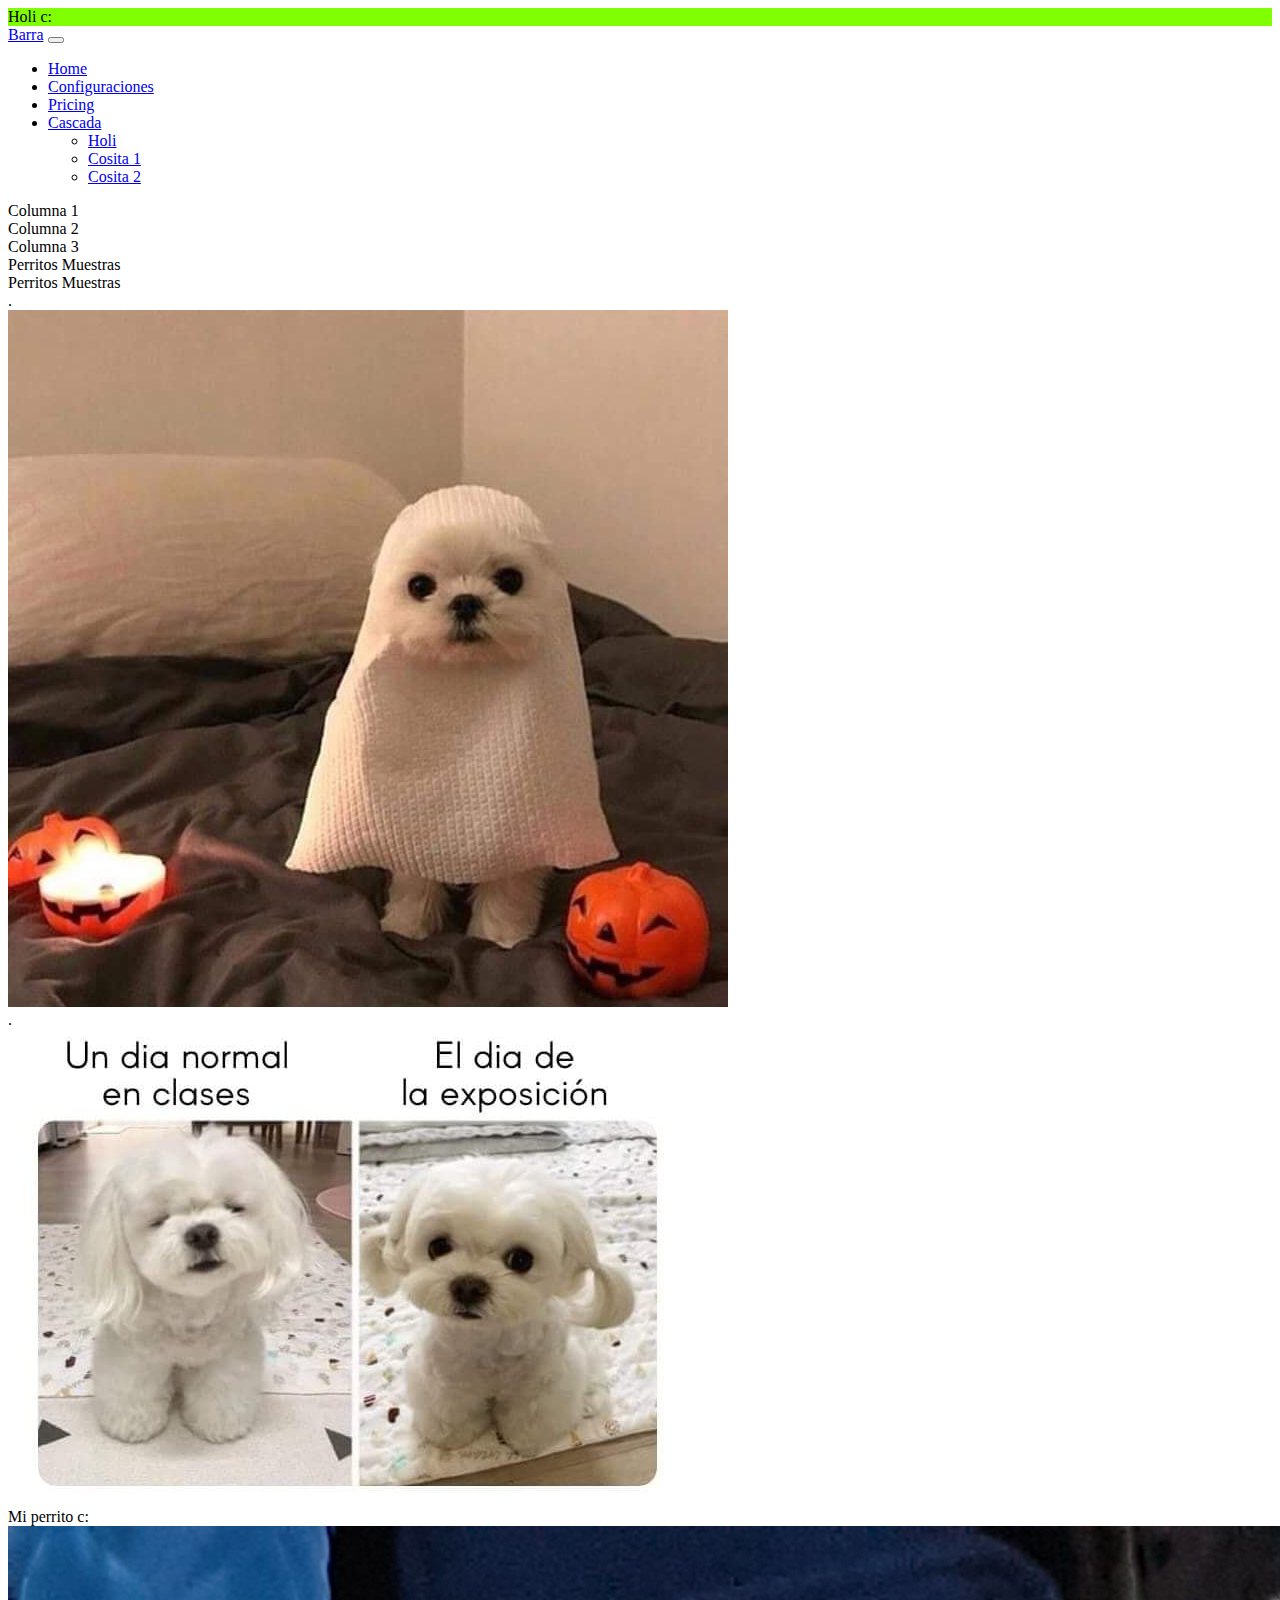
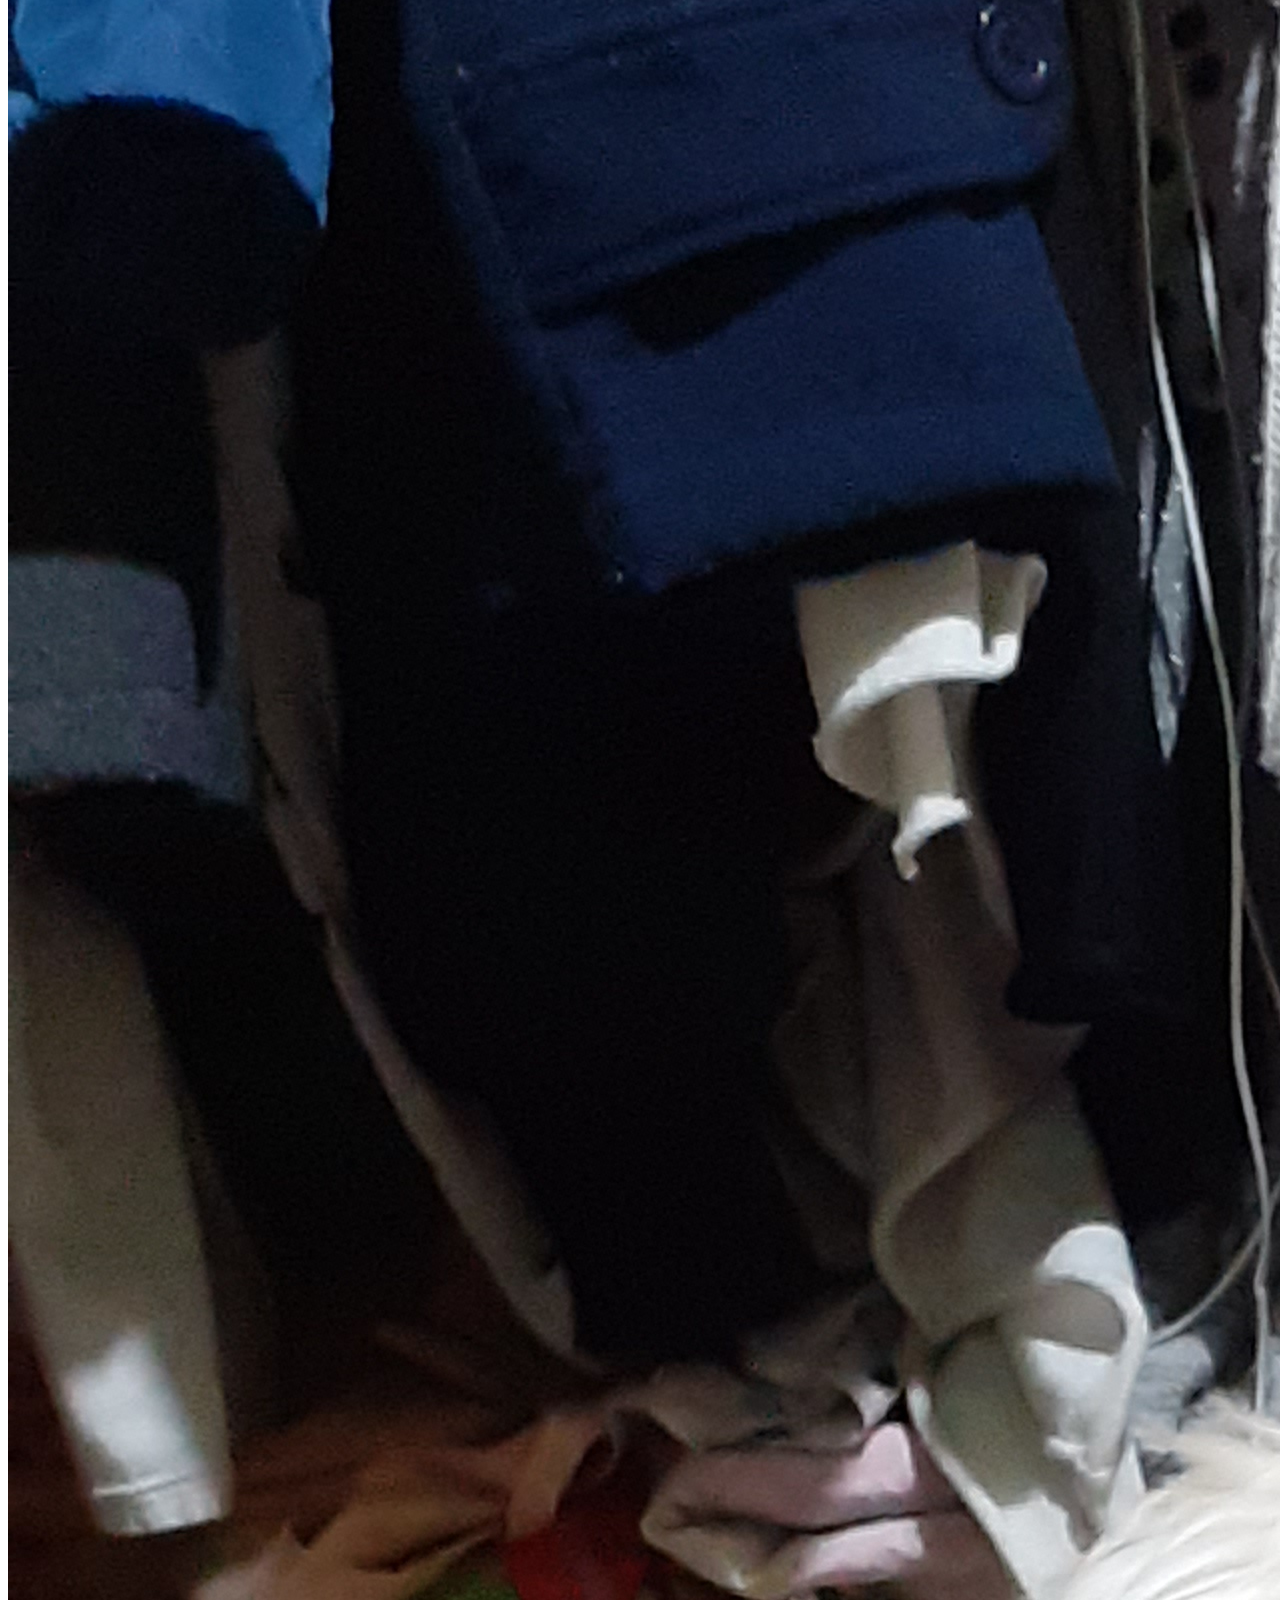
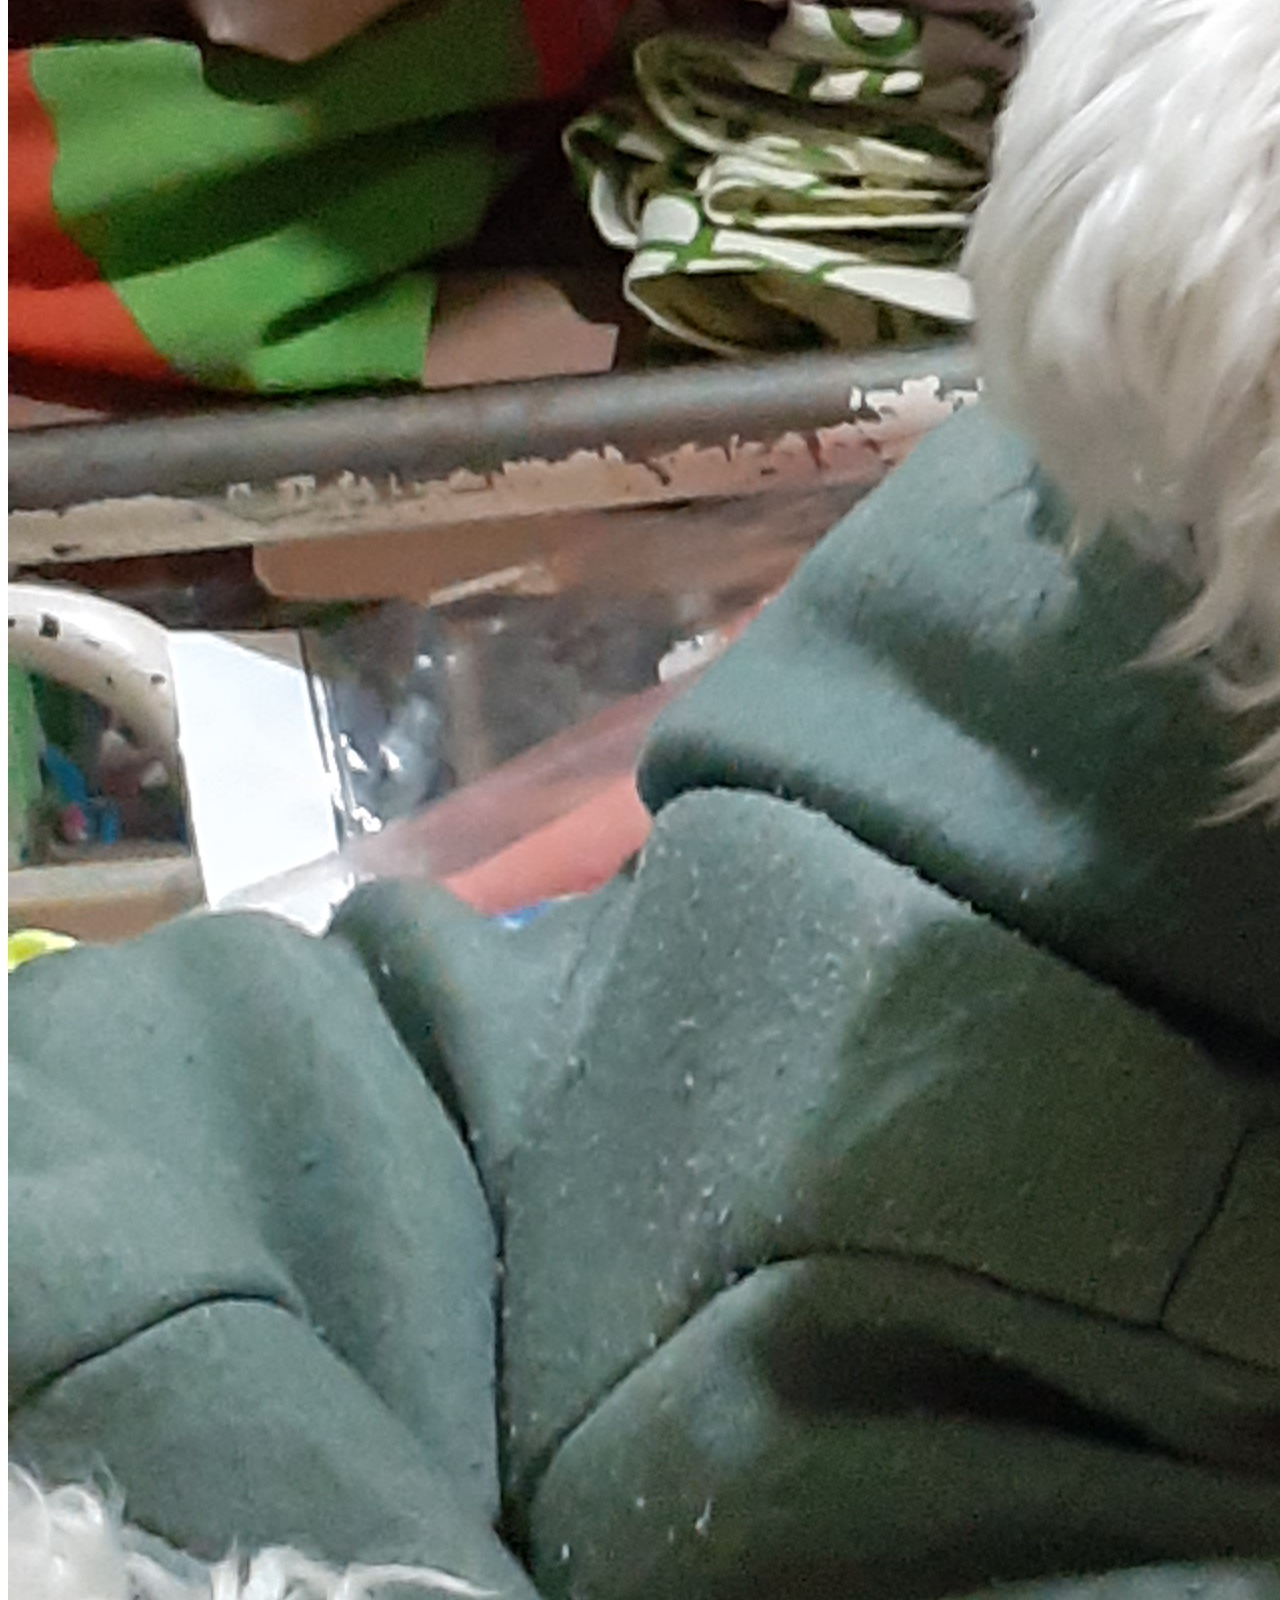
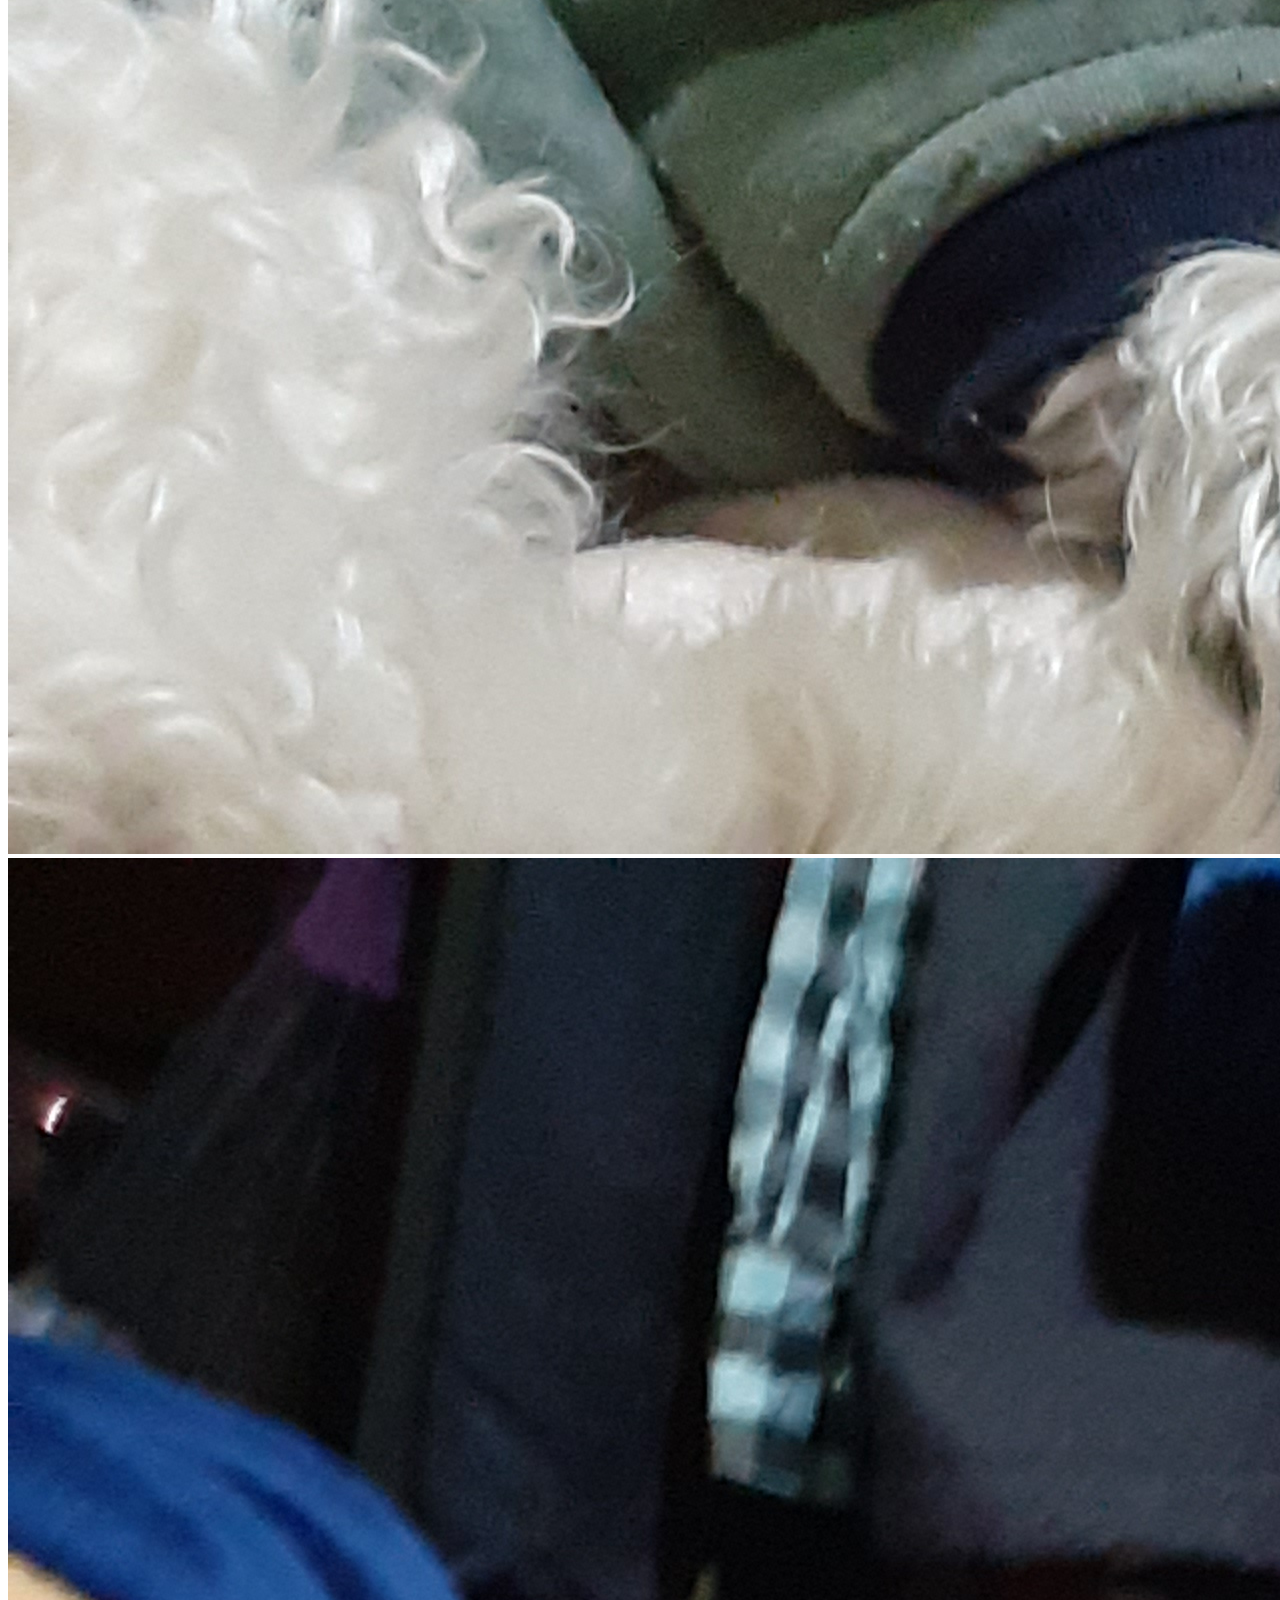
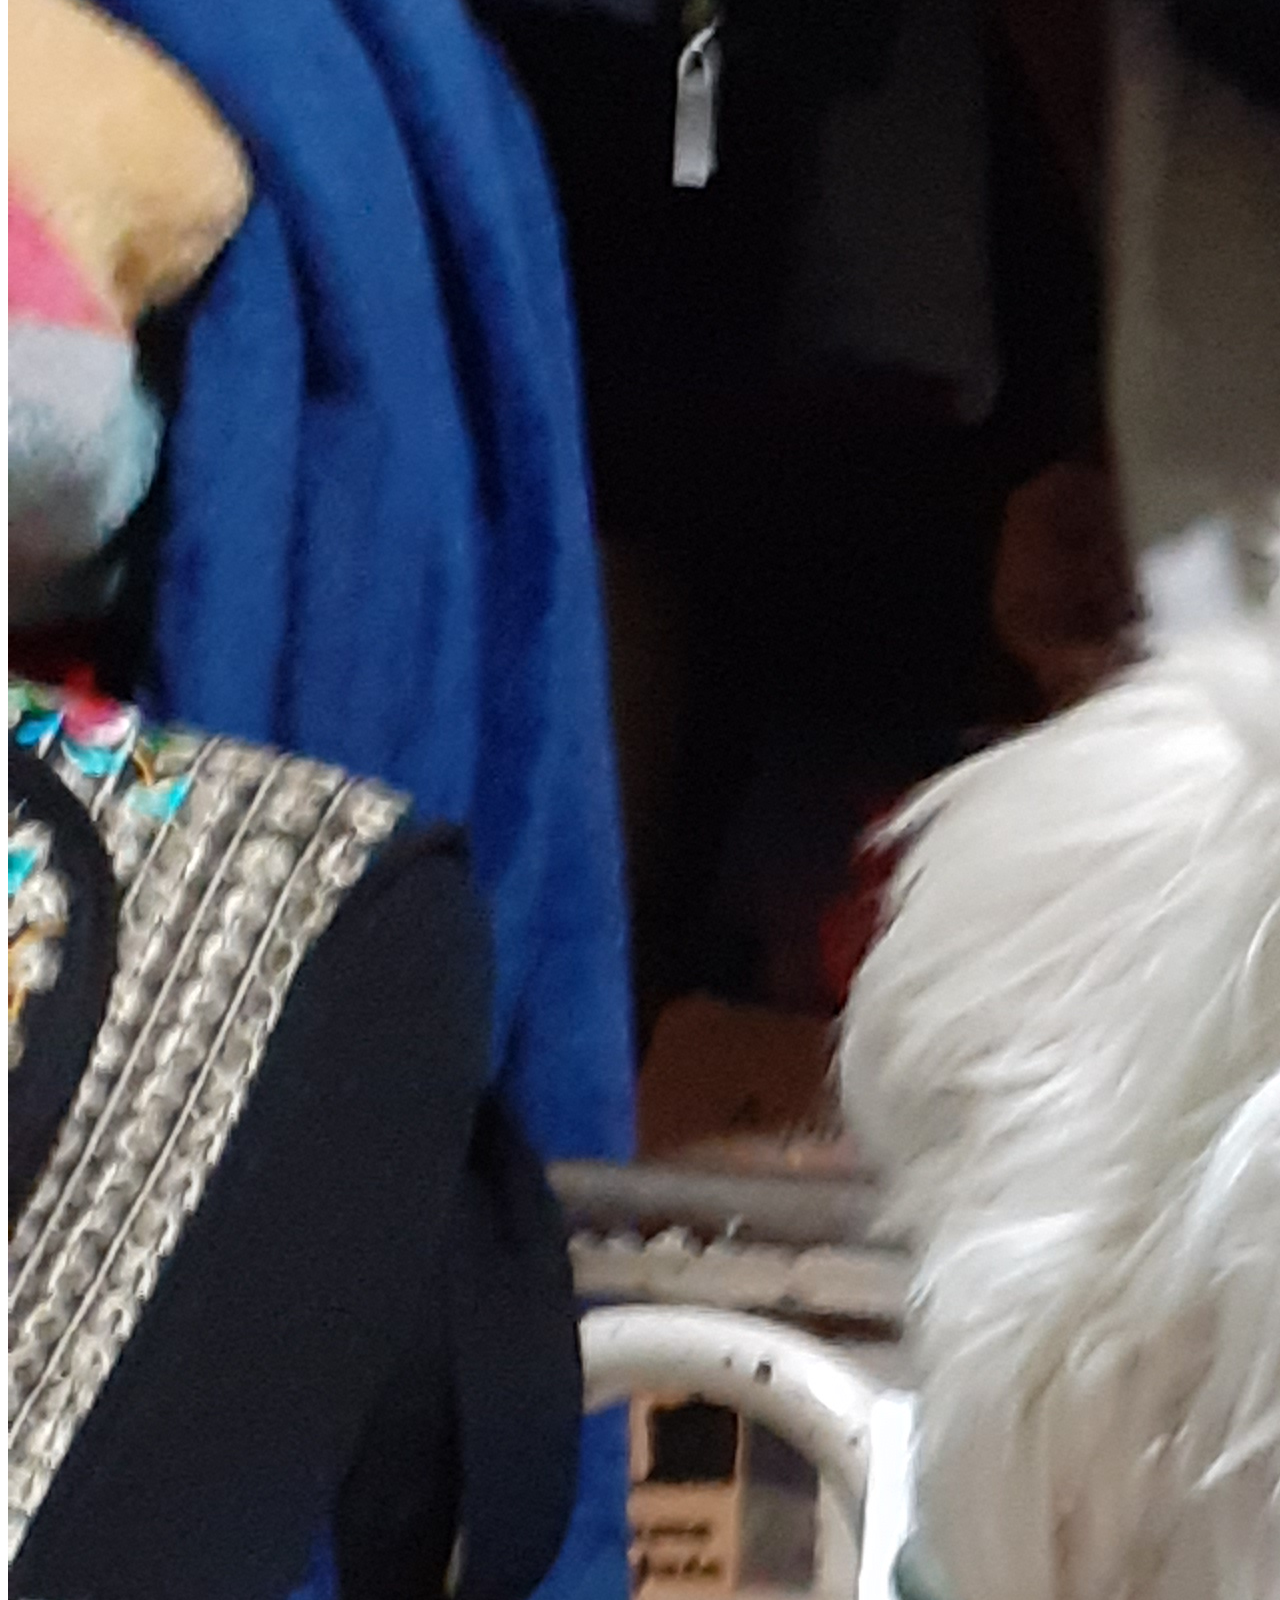
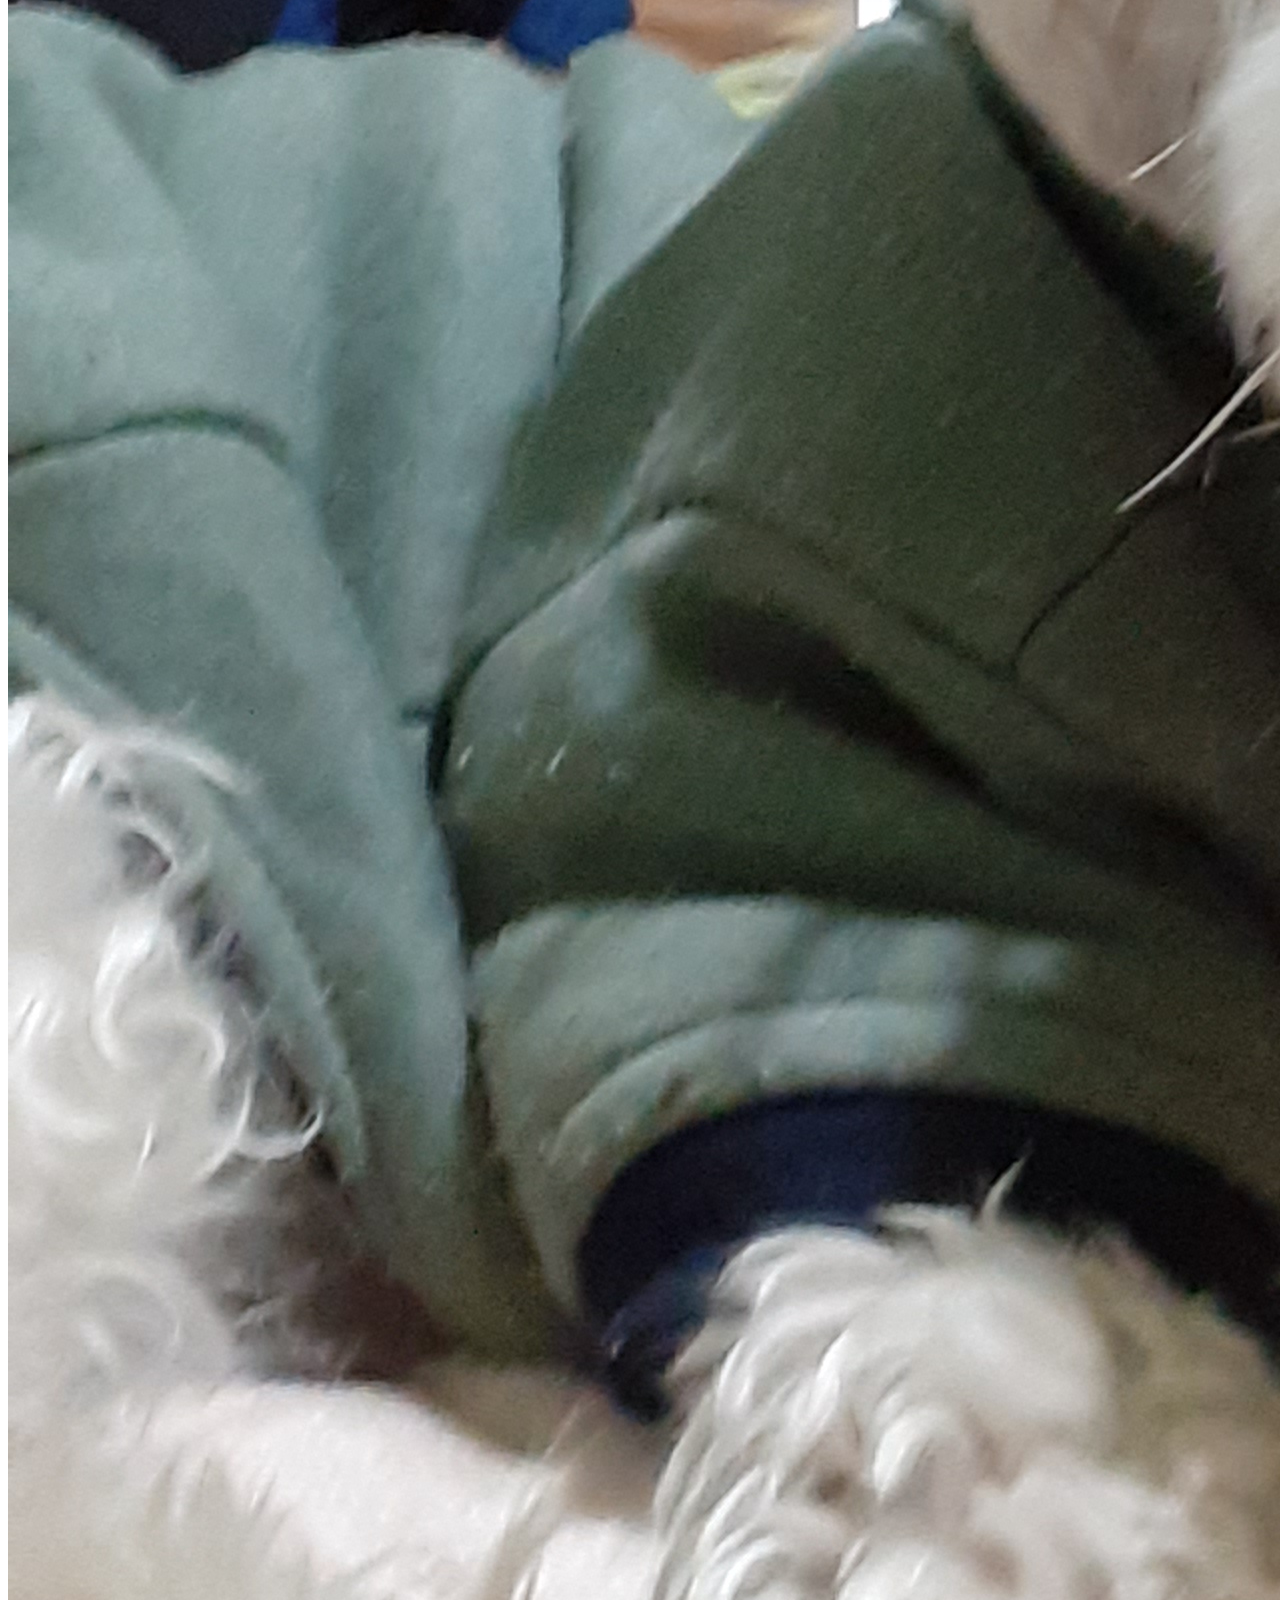
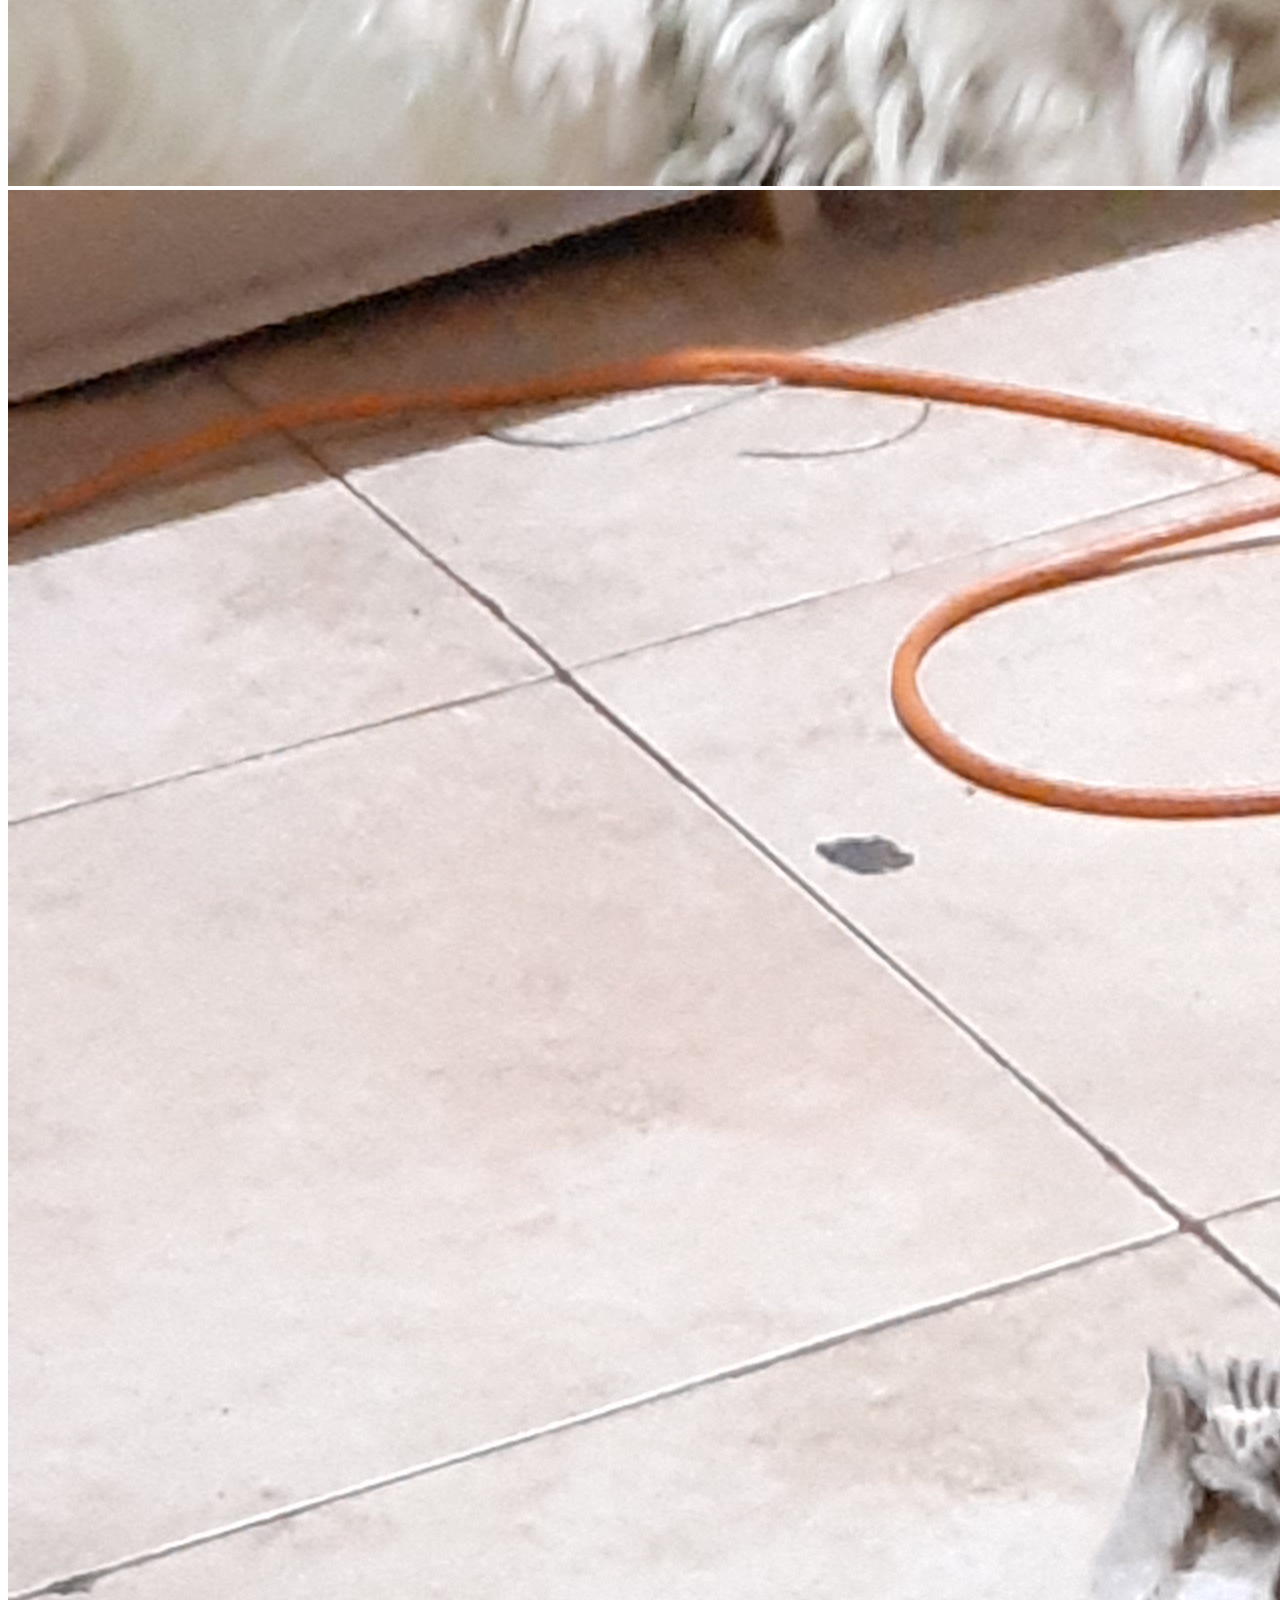
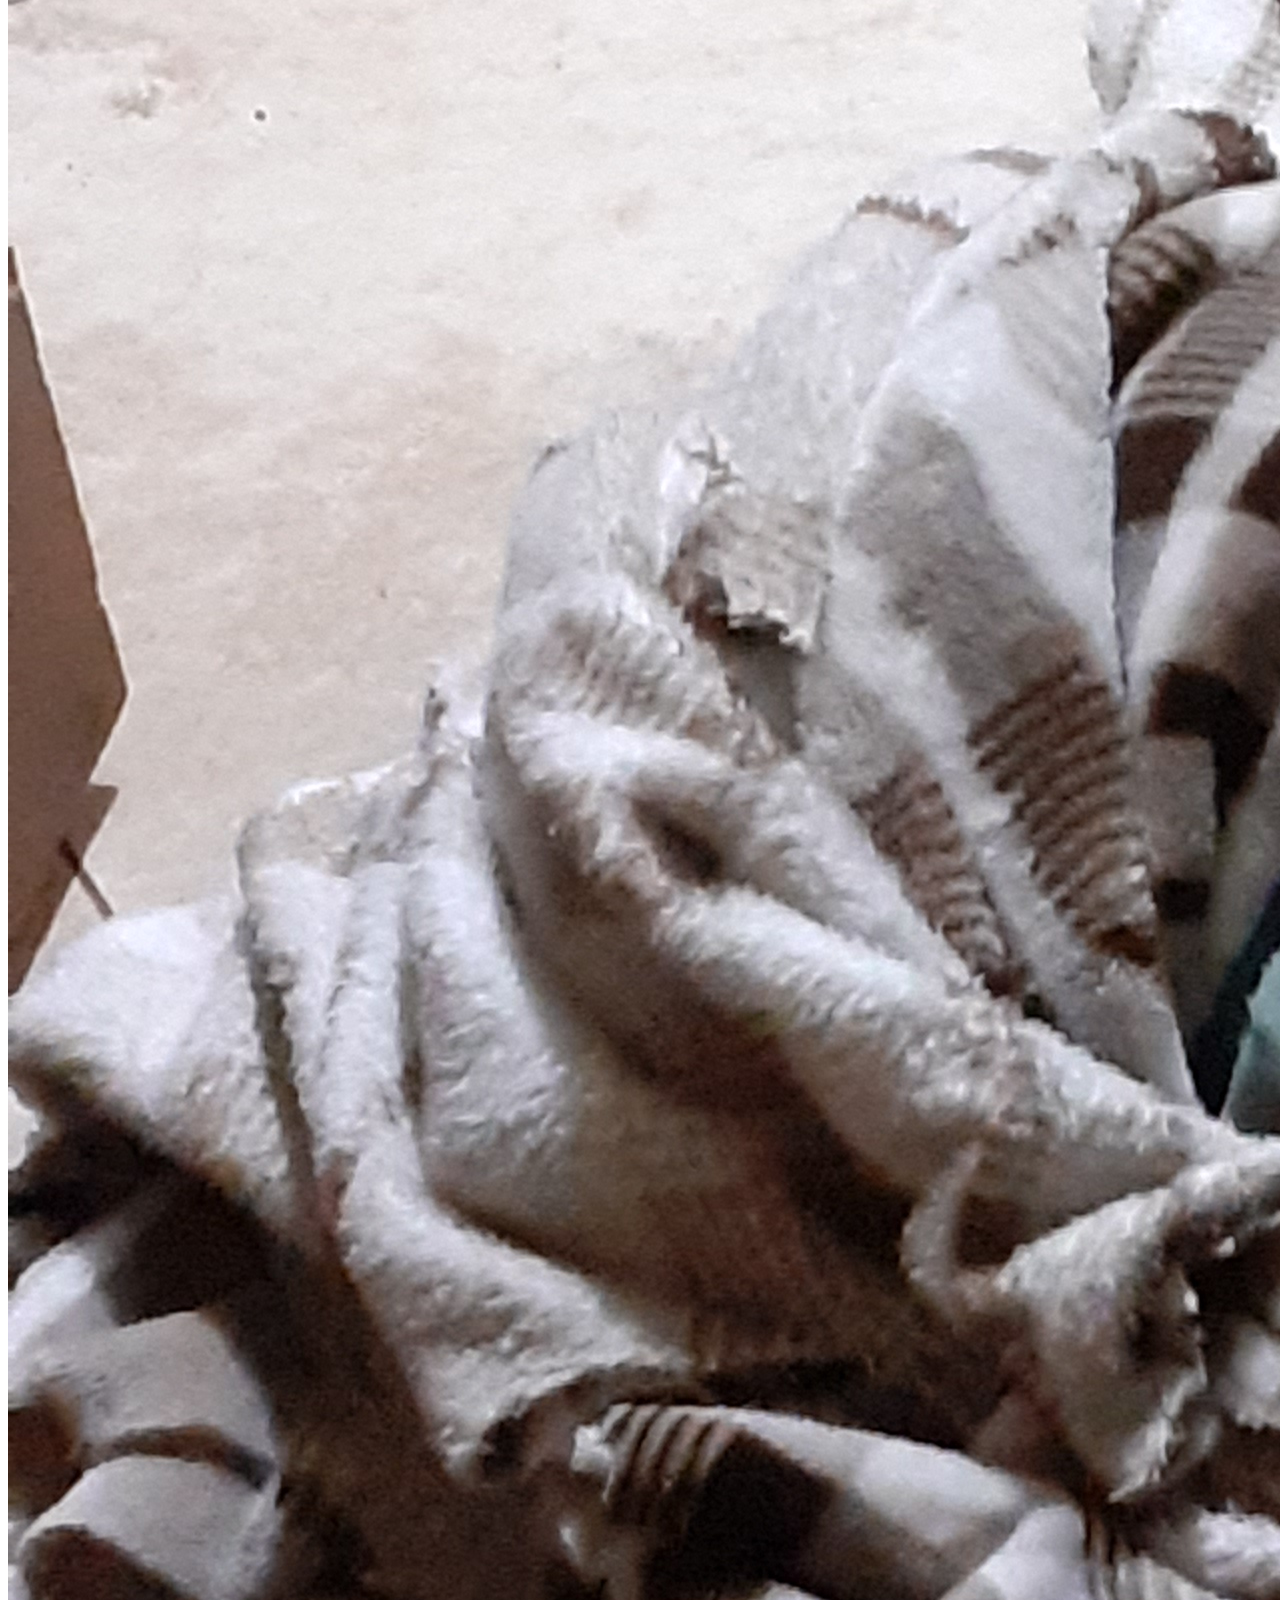
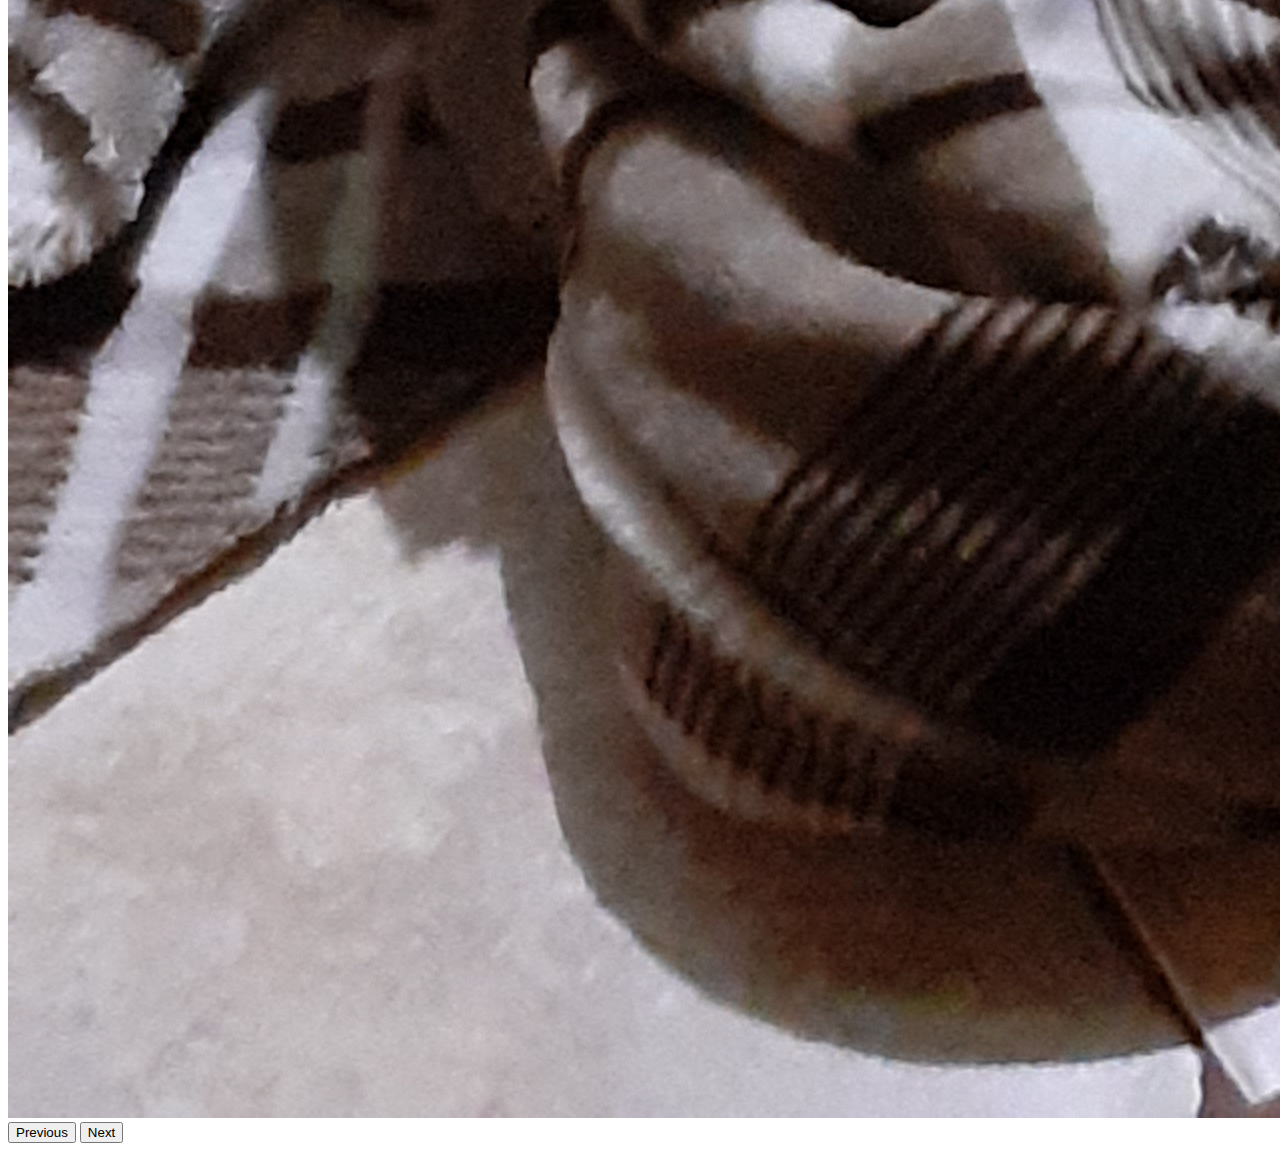
==== Bosstrap/index.html @ 757b4a95 "commit inicial" ====
<!doctype html>
<html lang="en">
  <head>
    <!-- Required meta tags -->
    <meta charset="utf-8">
    <meta name="viewport" content="width=device-width, initial-scale=1">

    <!-- Bootstrap CSS -->
    <link href="https://cdn.jsdelivr.net/npm/bootstrap@5.1.1/dist/css/bootstrap.min.css" rel="stylesheet" integrity="sha384-F3w7mX95PdgyTmZZMECAngseQB83DfGTowi0iMjiWaeVhAn4FJkqJByhZMI3AhiU" crossorigin="anonymous">




    
    <title>Holi!</title>
  </head>
  <body>
    
    

    
    <div class="container-fluid" style="background-color: chartreuse;">
    Holi c: 
      </div> 
      <nav class="navbar navbar-expand-lg navbar-light bg-light">
        <div class="container-fluid">
          <a class="navbar-brand" href="#">Barra</a>
          <button class="navbar-toggler" type="button" data-bs-toggle="collapse" data-bs-target="#navbarNavDropdown" aria-controls="navbarNavDropdown" aria-expanded="false" aria-label="Toggle navigation">
            <span class="navbar-toggler-icon"></span>
          </button>
          <div class="collapse navbar-collapse" id="navbarNavDropdown">
            <ul class="navbar-nav">
              <li class="nav-item">
                <a class="nav-link active" aria-current="page" href="#">Home</a>
              </li>
              <li class="nav-item">
                <a class="nav-link" href="#">Configuraciones</a>
              </li>
              <li class="nav-item">
                <a class="nav-link" href="#">Pricing</a>
              </li>
              <li class="nav-item dropdown">
                <a class="nav-link dropdown-toggle" href="#" id="navbarDropdownMenuLink" role="button" data-bs-toggle="dropdown" aria-expanded="false">
                  Cascada 
                </a>
                <ul class="dropdown-menu" aria-labelledby="navbarDropdownMenuLink">
                  <li><a class="dropdown-item" href="#">Holi</a></li>
                  <li><a class="dropdown-item" href="#">Cosita 1</a></li>
                  <li><a class="dropdown-item" href="#">Cosita 2 </a></li>
                </ul>
              </li>
            </ul>
          </div>
        </div>
      </nav>
      <div class="container">
        <div class="row">
          <div class="col-10">
            Columna 1 
          </div>
          <div class="col">
            Columna 2 
          </div>
          <div class="col">
            Columna 3 
          </div>
        </div>
      </div>
      
      <div class="container">
        <div class="row">
          <div class="p-3 mb-2 bg-success text-white">Perritos Muestras</div>
          <div class="col-9">Perritos Muestras</div>
          <div class="col-4">.<br><img src="col2.jpg" class="img-thumbnail" alt="120"></div>
          <div class="col-6">.<br><img src="col1.jpg" class="img-thumbnail" alt="120"></div>
        </div>
      </div>
      <div class="p-3 mb-2 bg-success text-white">Mi perrito c: </div>
      <div id="carouselExampleControls" class="carousel slide" data-bs-ride="carousel">
        <div class="carousel-inner">
          <div class="carousel-item active">
            <img src="img3.jpg" class="d-block w-100" alt="...">
          </div>
          <div class="carousel-item">
            <img src="img2.jpg" class="d-block w-100" alt="...">
          </div>
          <div class="carousel-item">
            <img src="img4.jpg" class="d-block w-100" alt="...">
          </div>
        </div>
        <button class="carousel-control-prev" type="button" data-bs-target="#carouselExampleControls" data-bs-slide="prev">
          <span class="carousel-control-prev-icon" aria-hidden="true"></span>
          <span class="visually-hidden">Previous</span>
        </button>
        <button class="carousel-control-next" type="button" data-bs-target="#carouselExampleControls" data-bs-slide="next">
          <span class="carousel-control-next-icon" aria-hidden="true"></span>
          <span class="visually-hidden">Next</span>
        </button>
      </div>








  

    <!-- Option 1: Bootstrap Bundle with Popper -->
    <script src="https://cdn.jsdelivr.net/npm/bootstrap@5.1.1/dist/js/bootstrap.bundle.min.js" integrity="sha384-/bQdsTh/da6pkI1MST/rWKFNjaCP5gBSY4sEBT38Q/9RBh9AH40zEOg7Hlq2THRZ" crossorigin="anonymous"></script>

  </body>
</html>
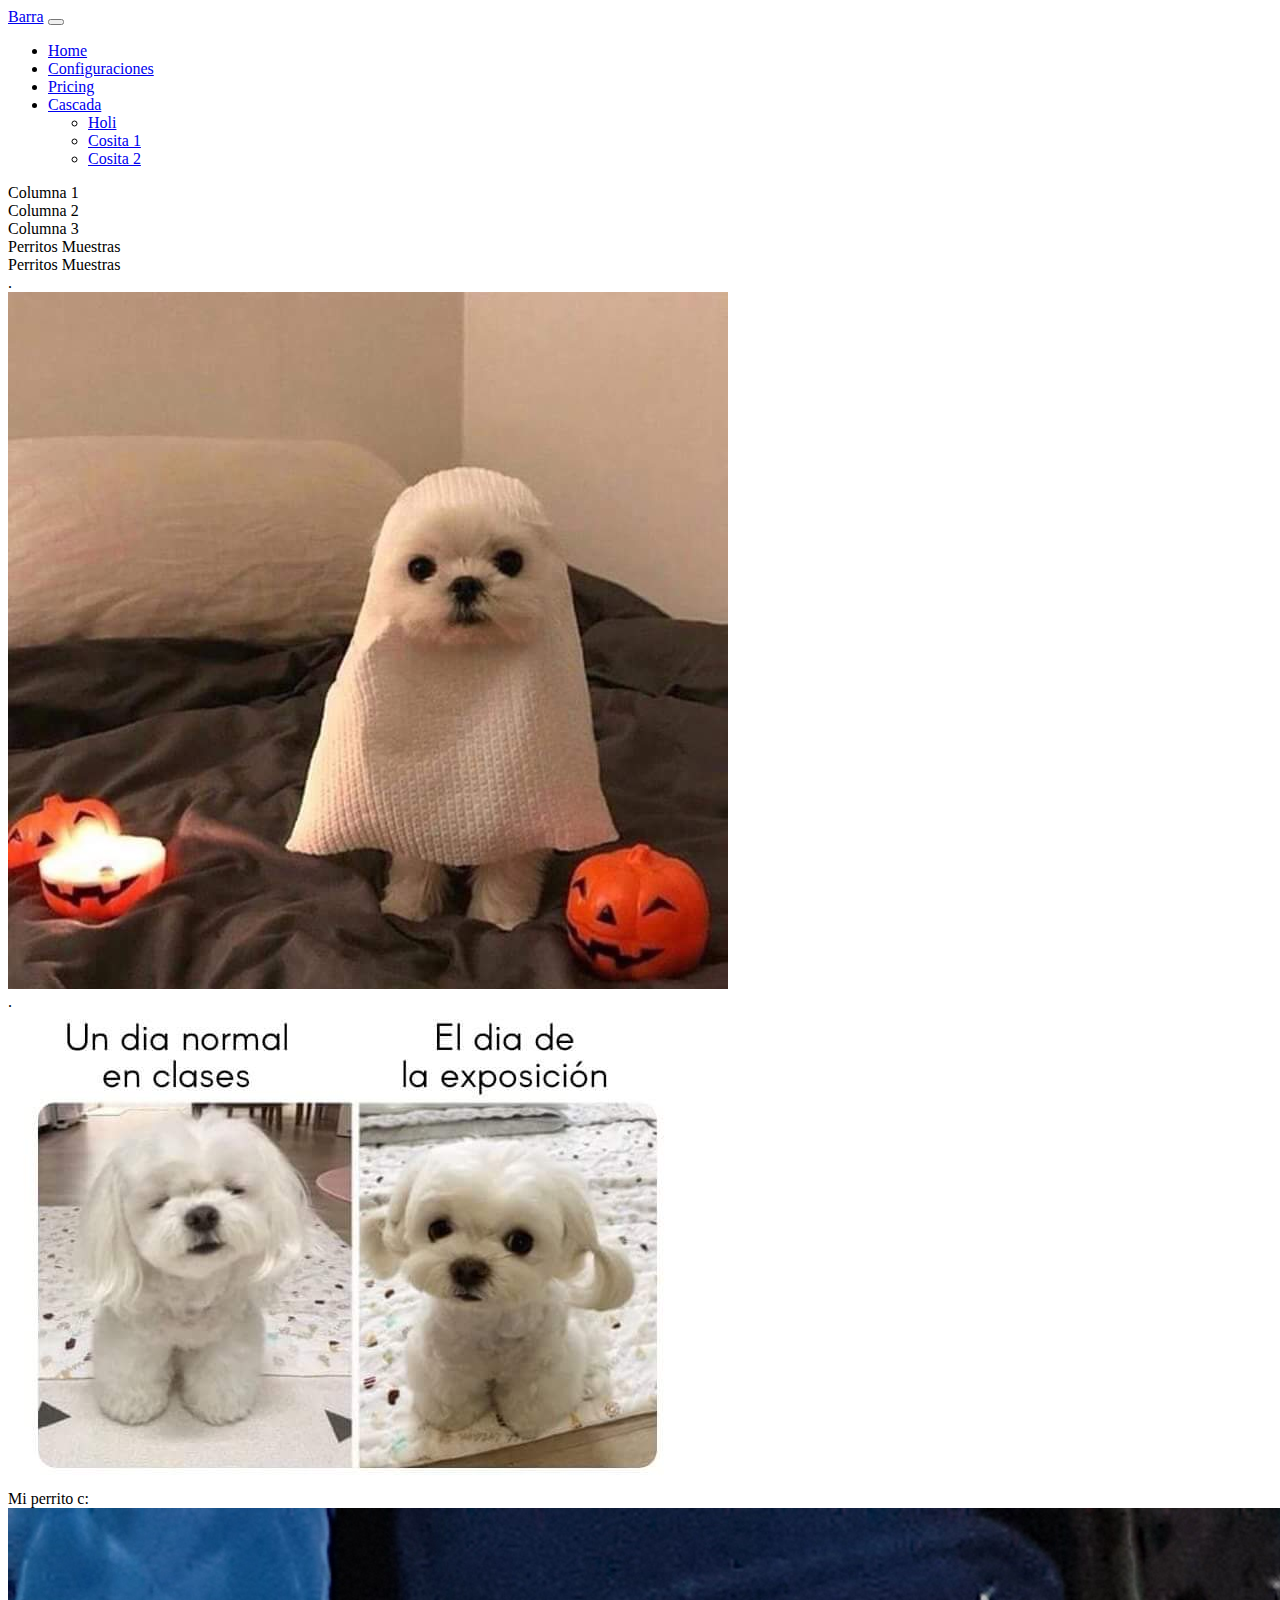
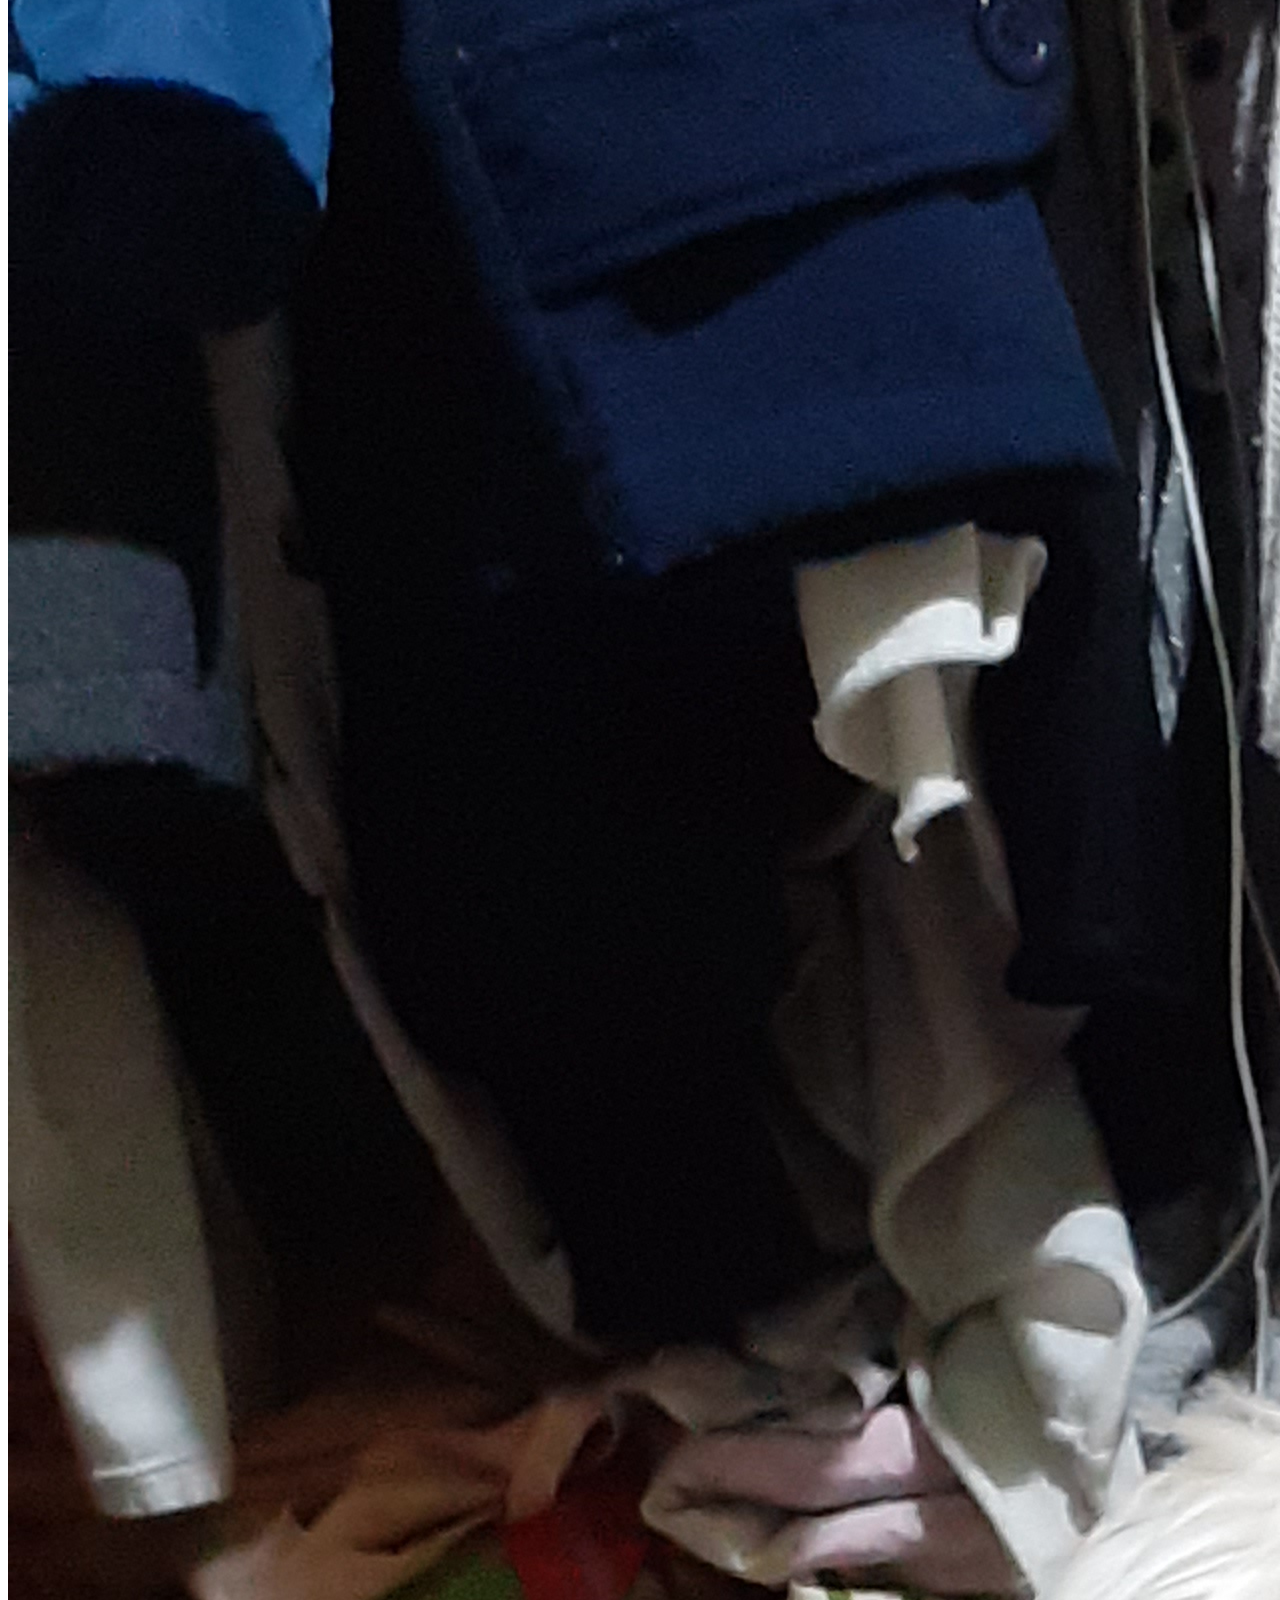
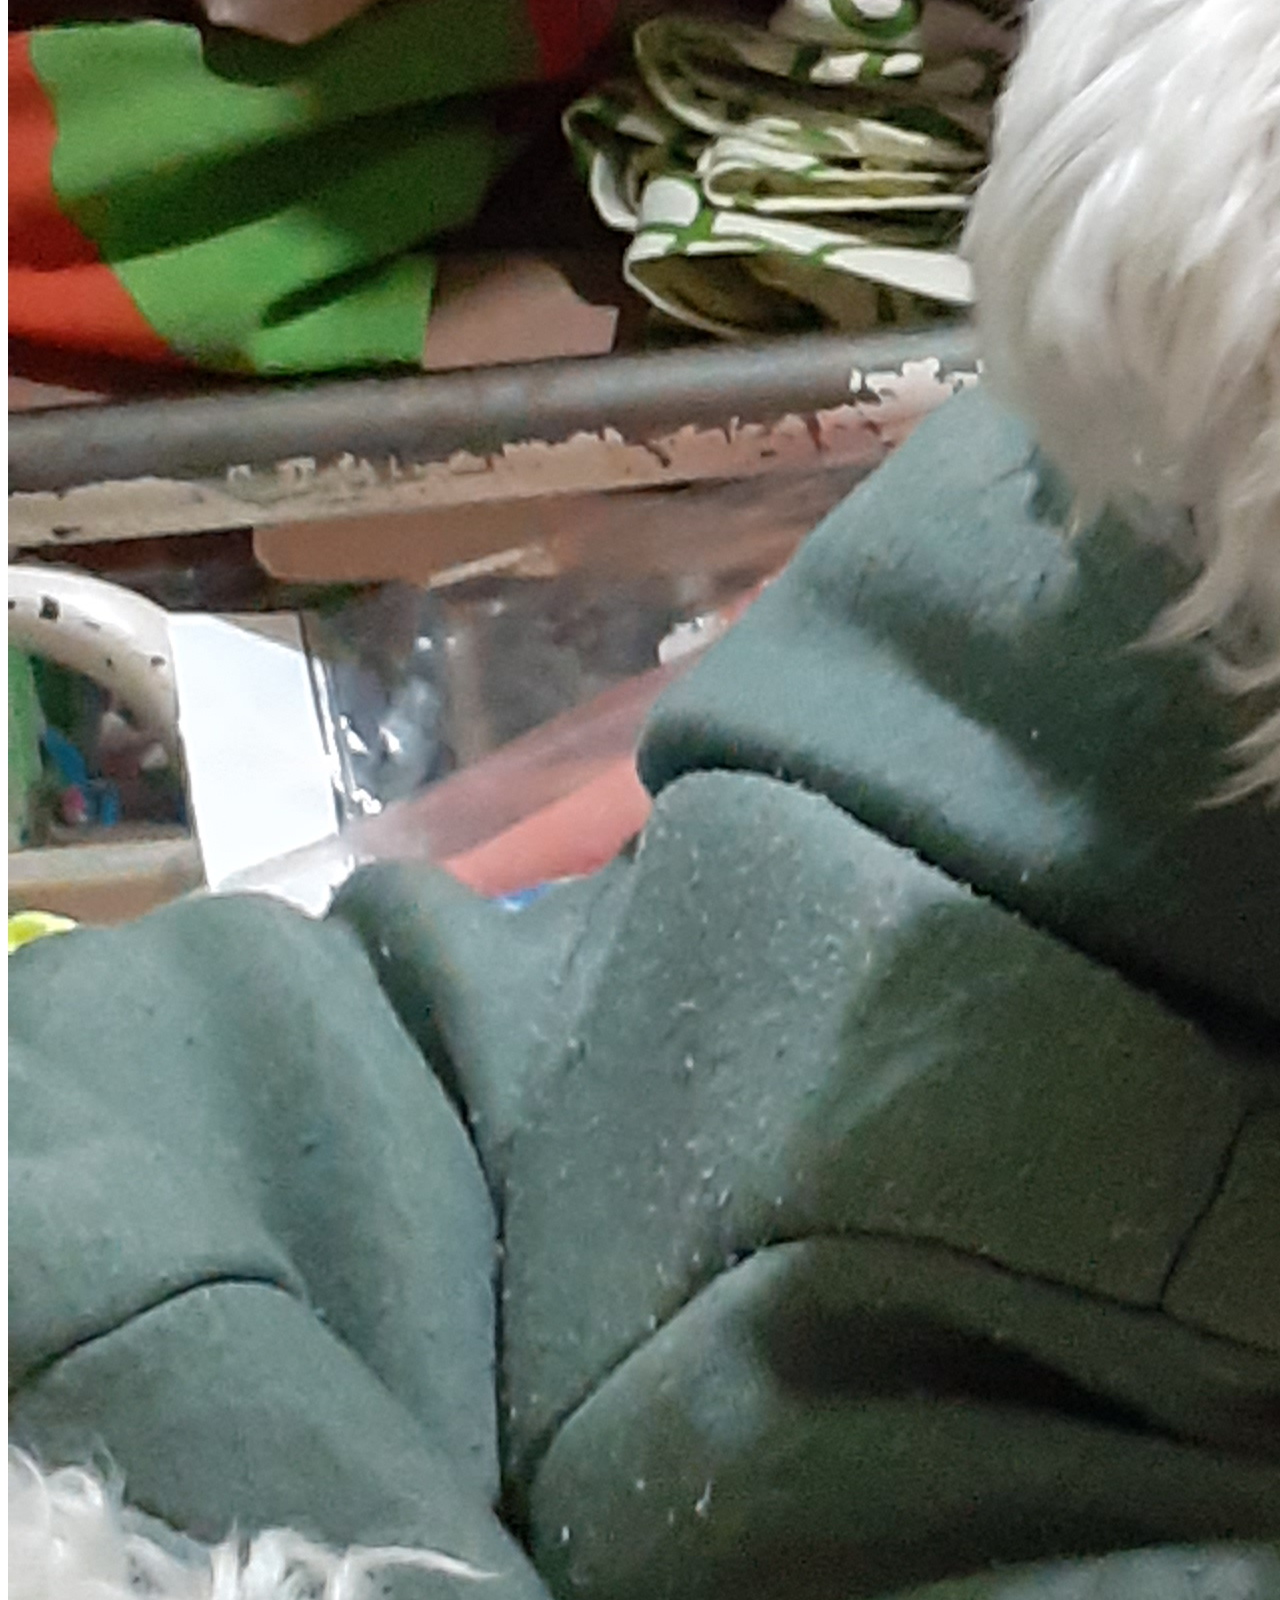
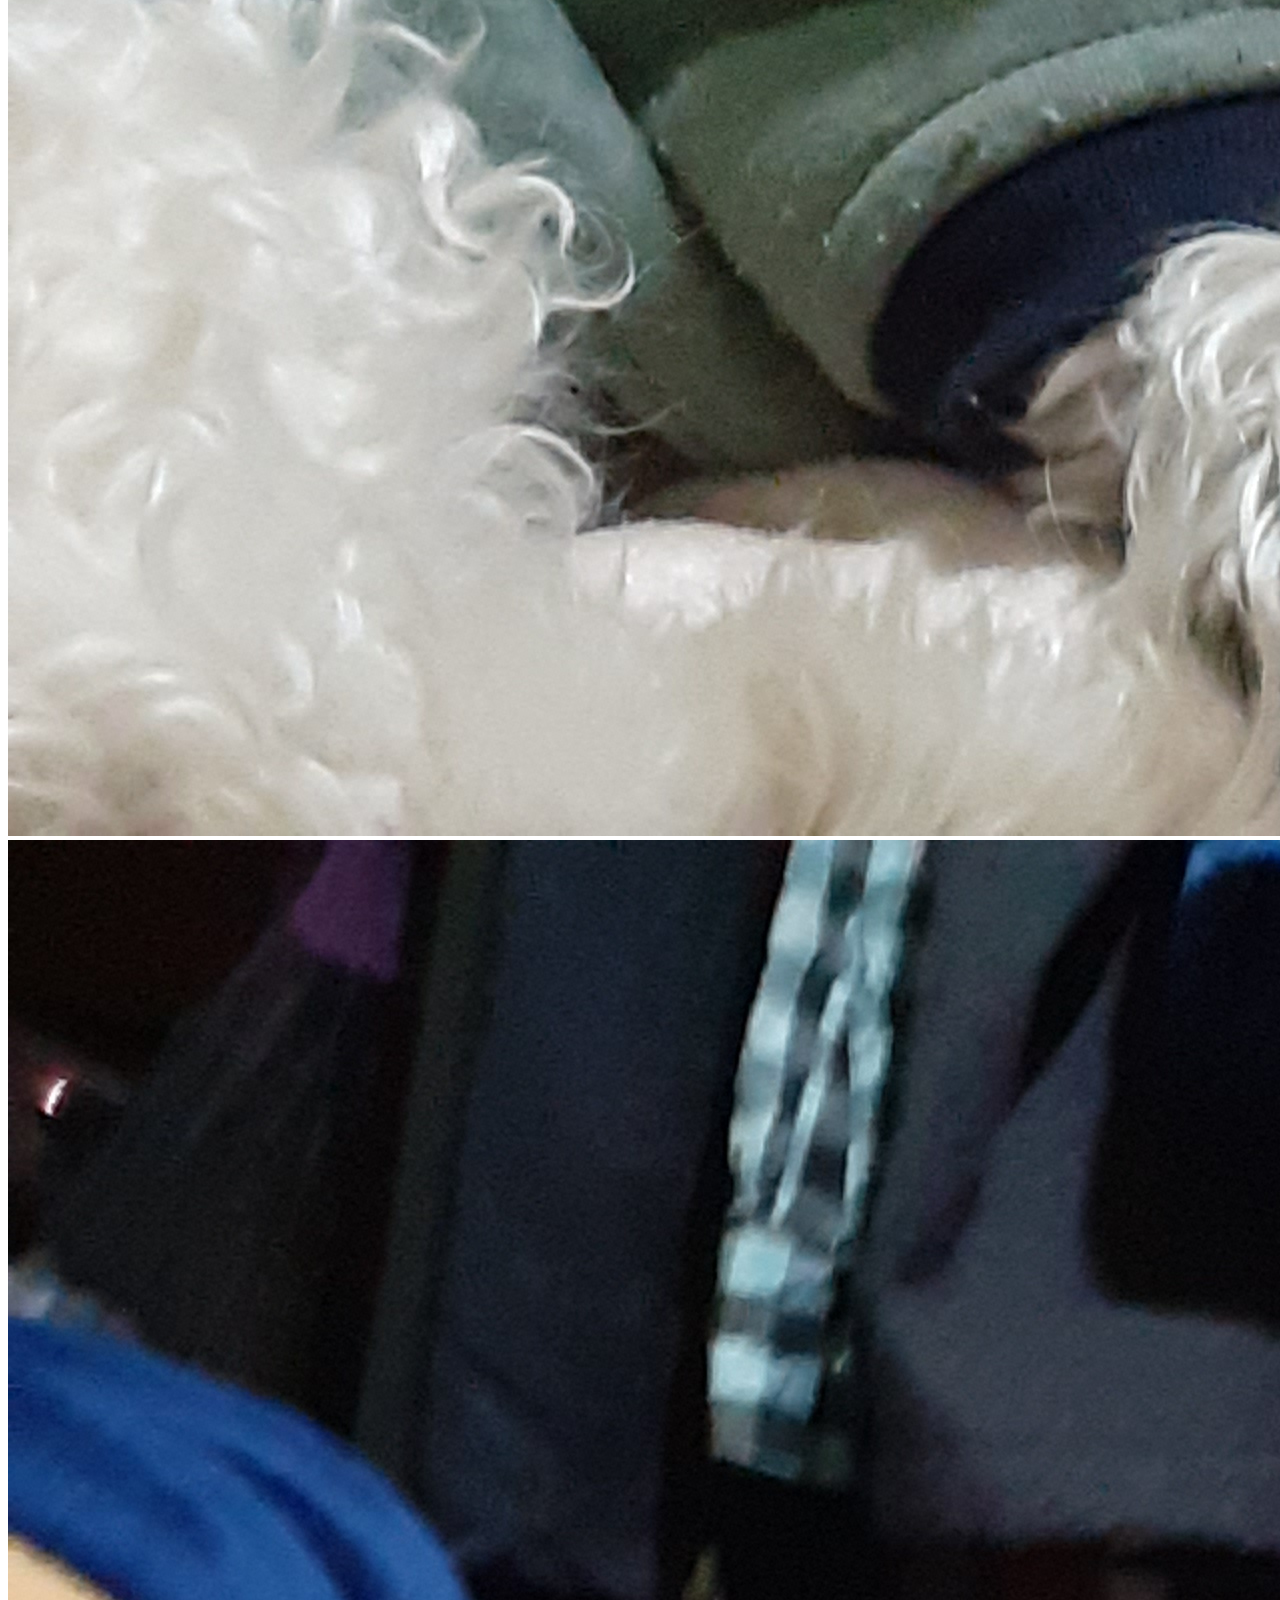
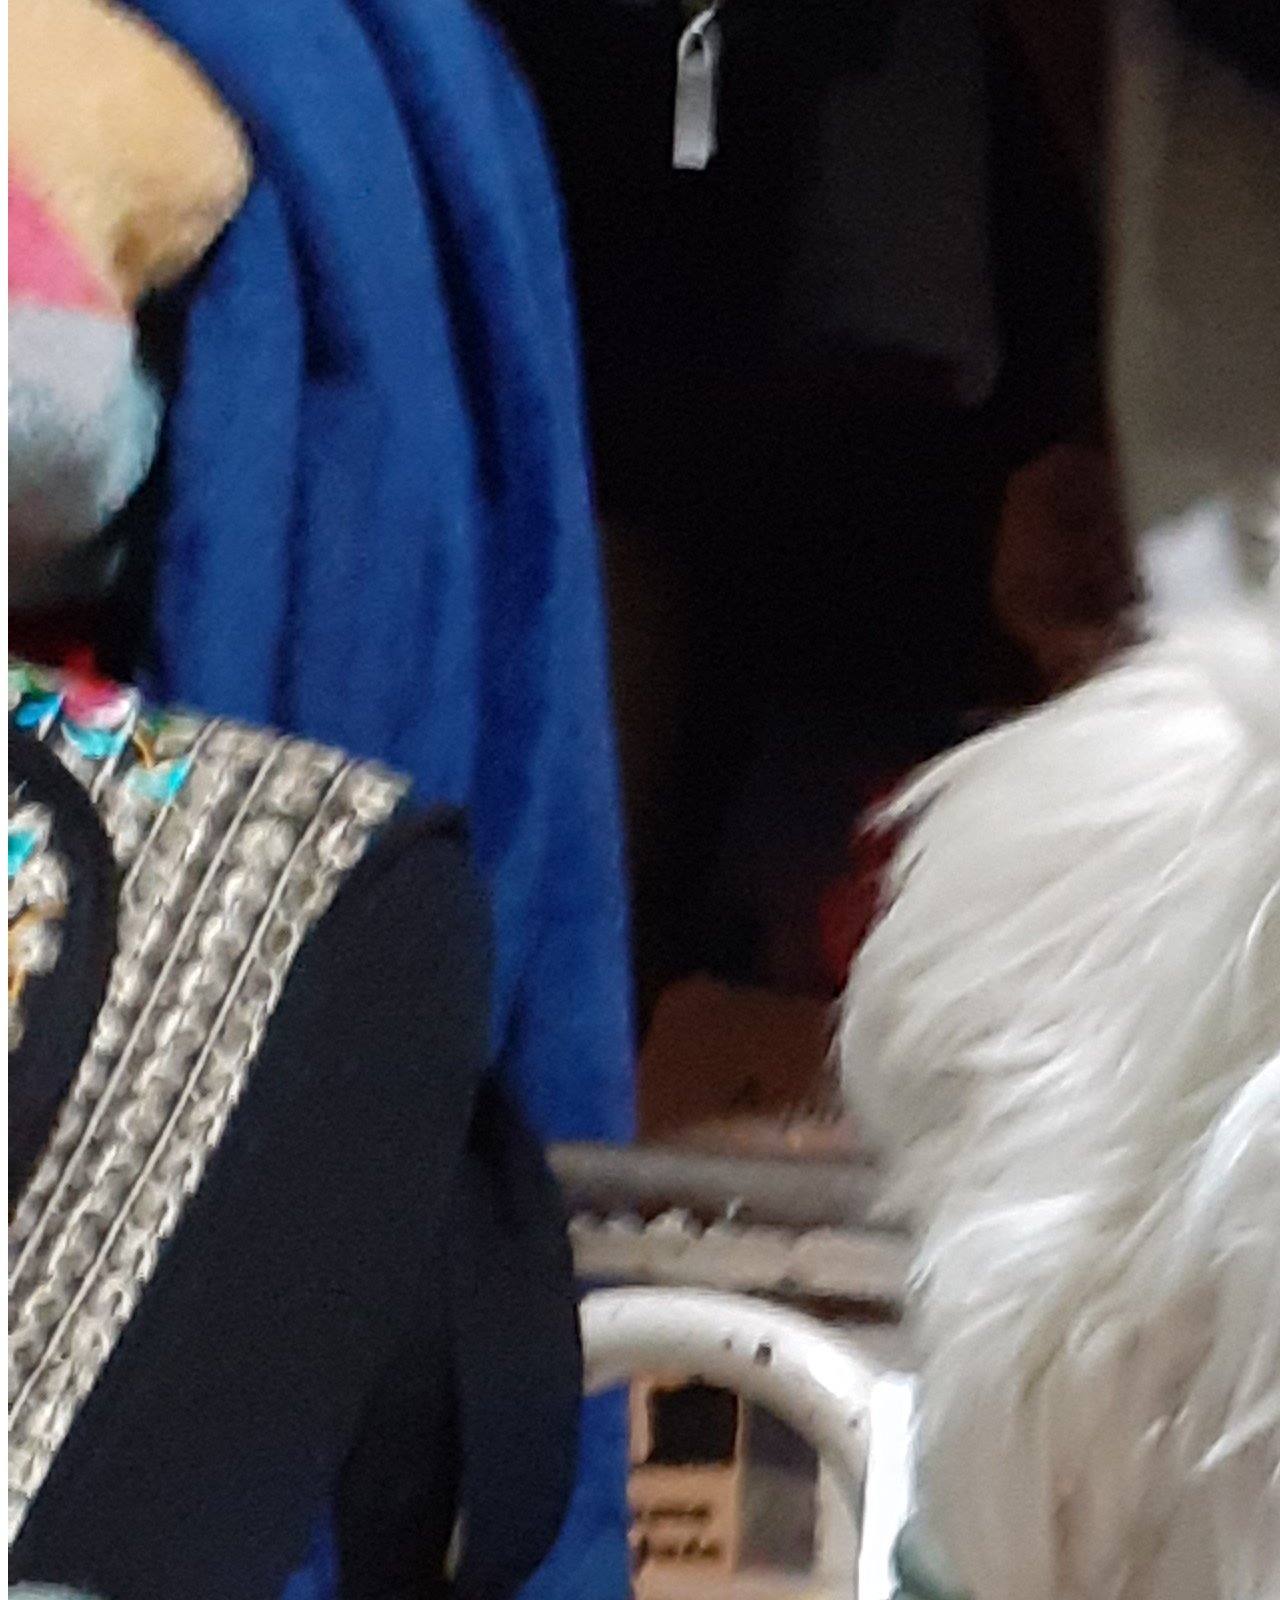
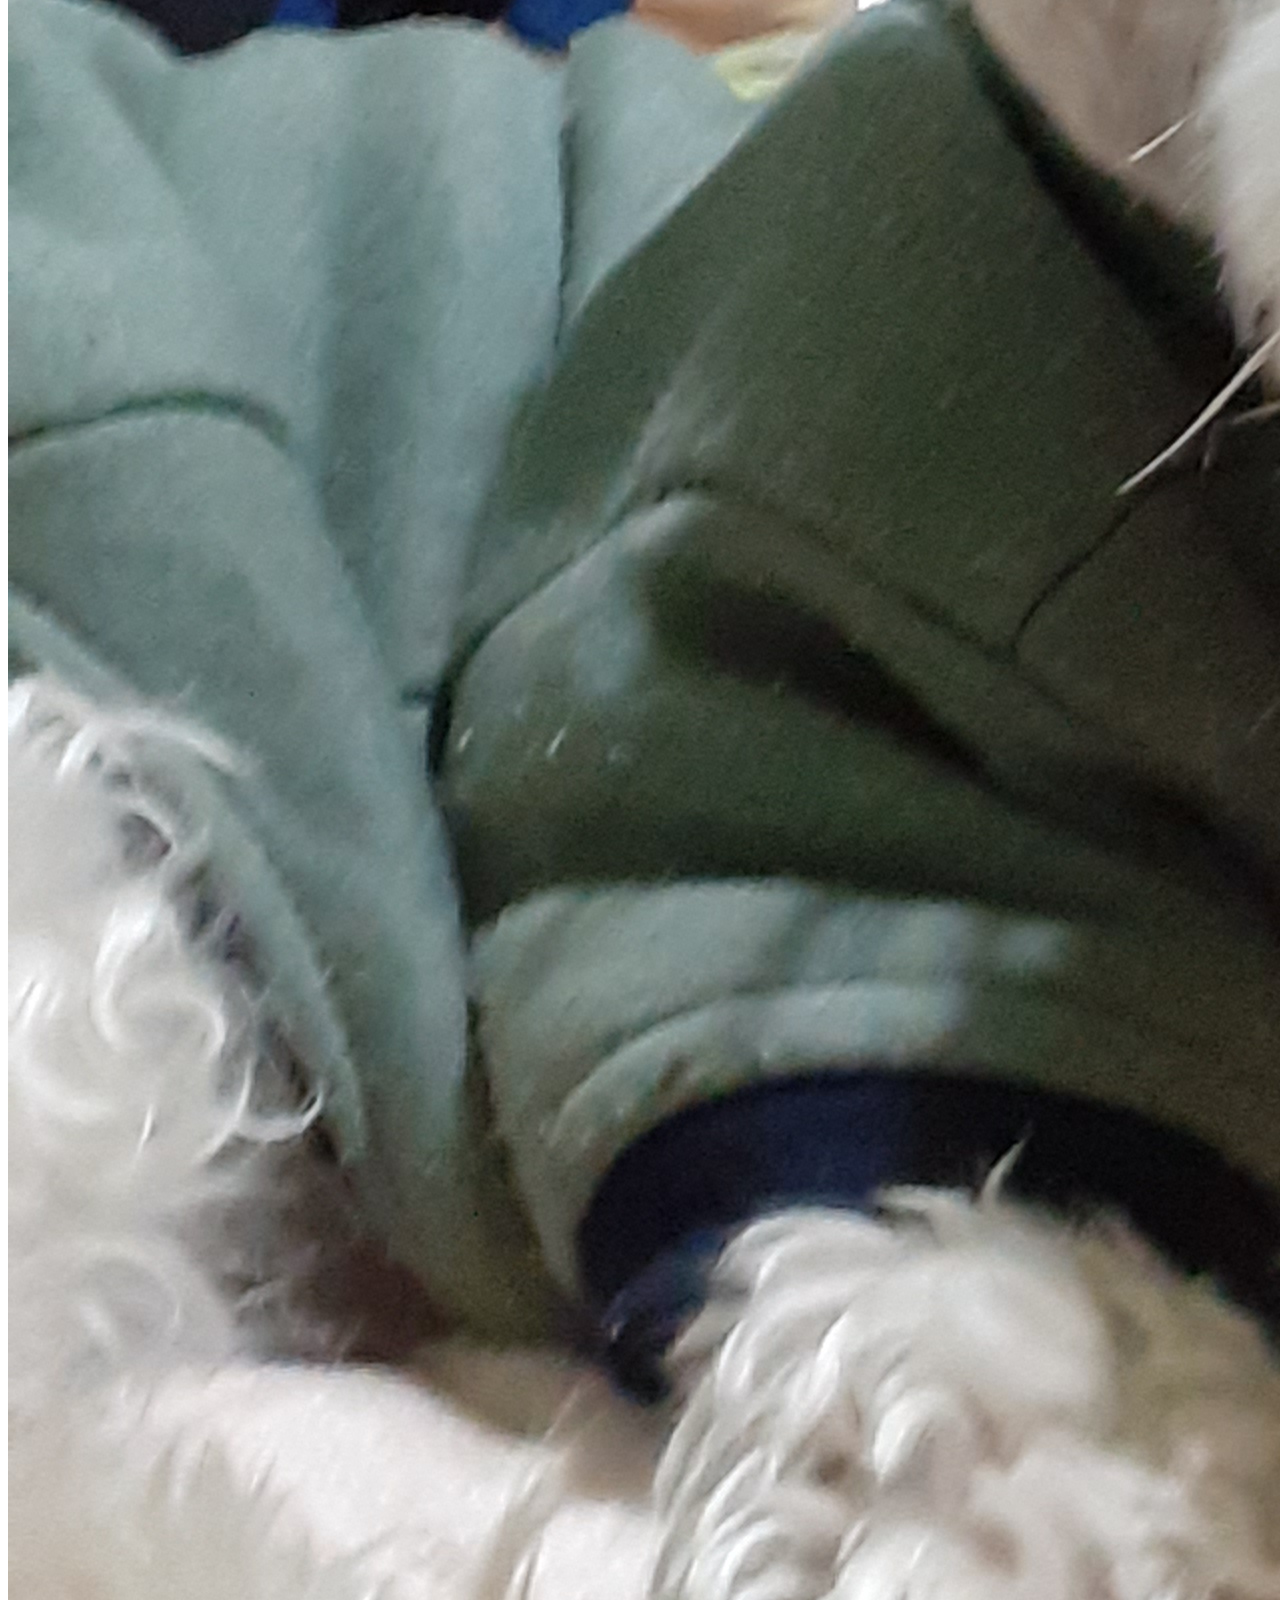
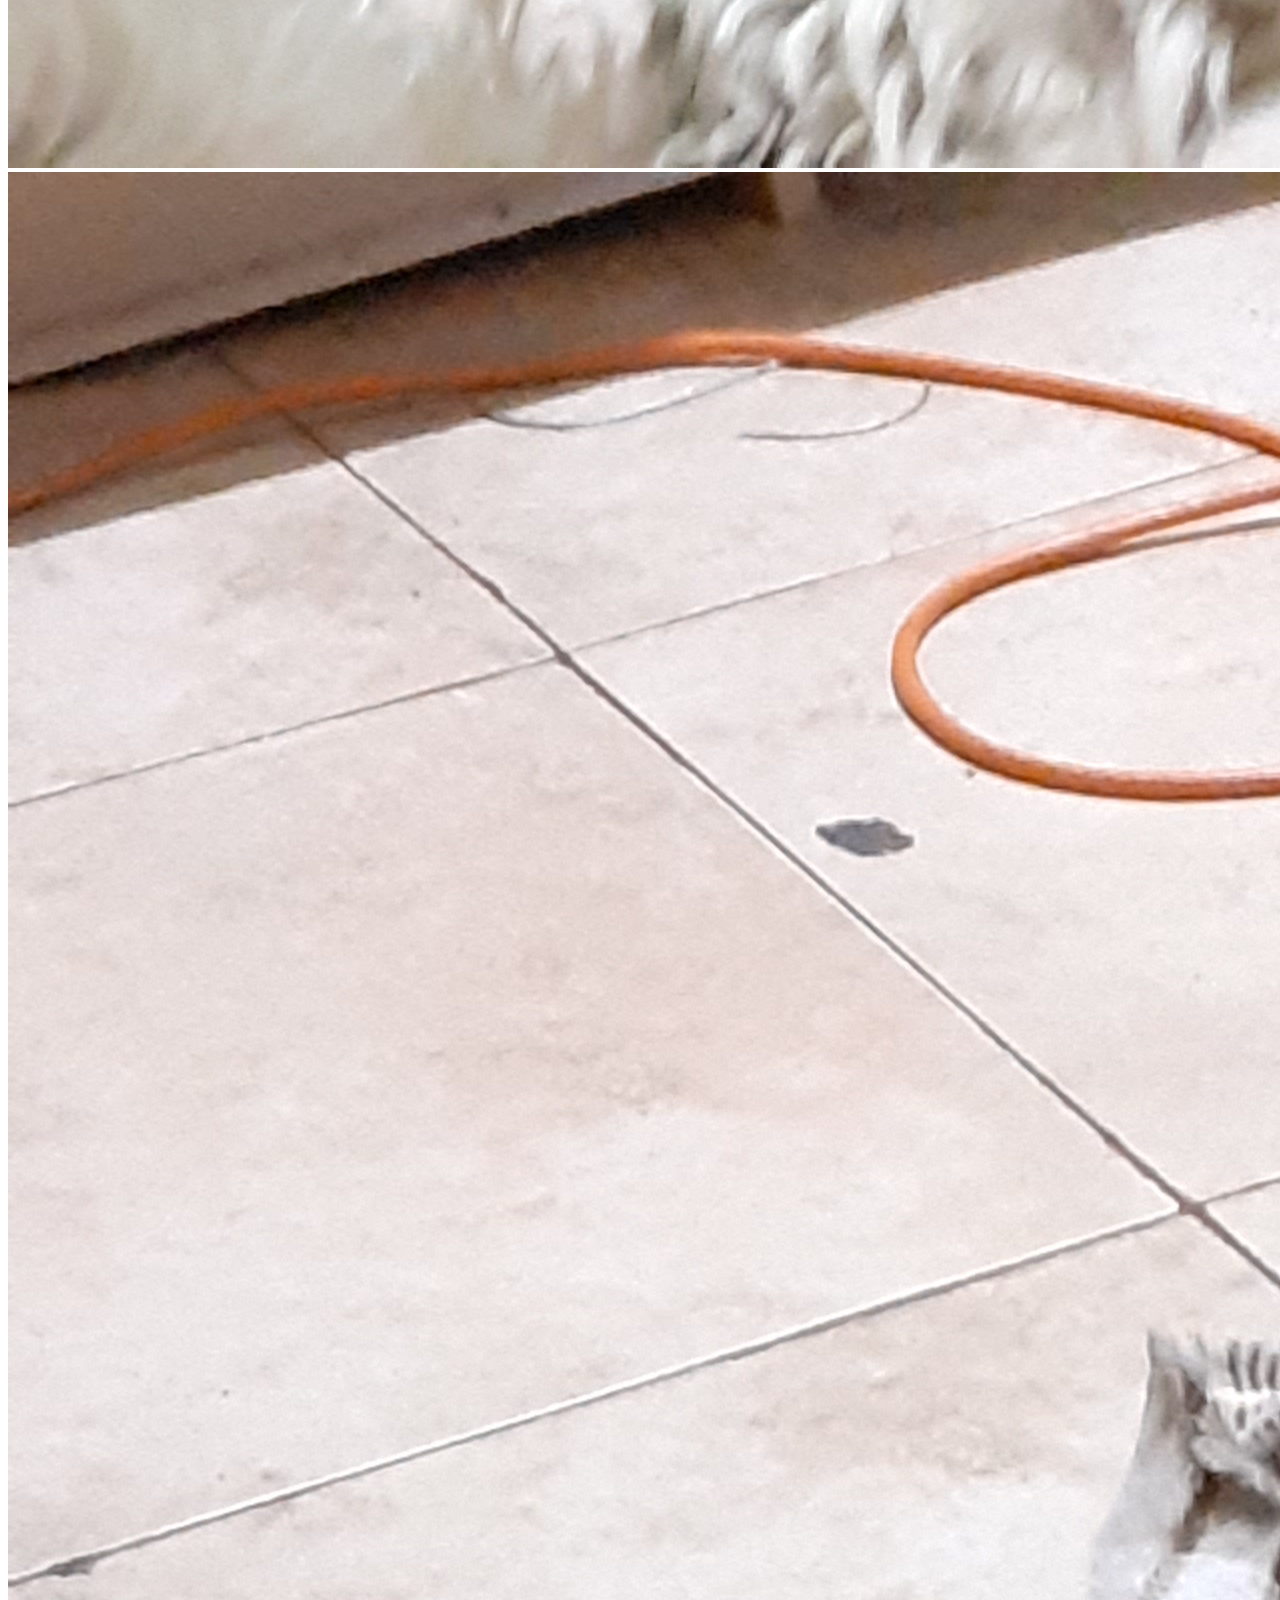
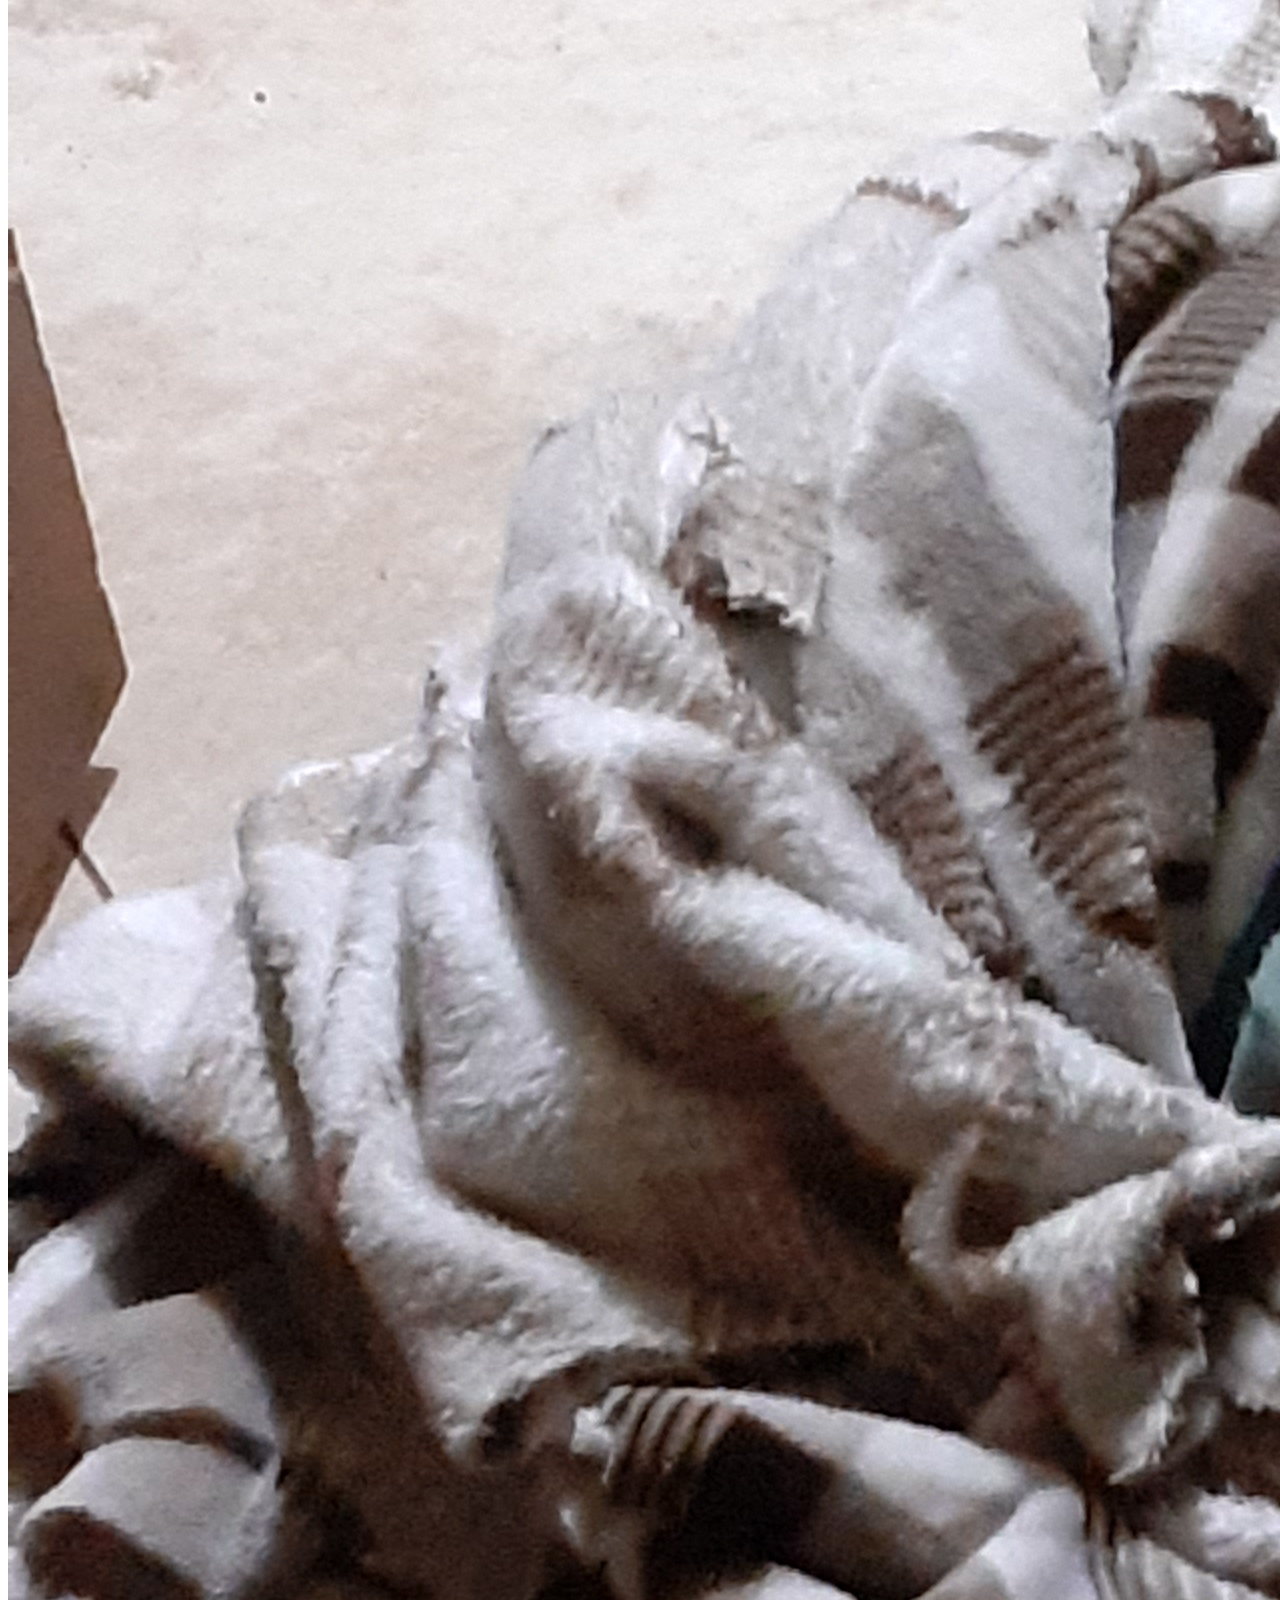
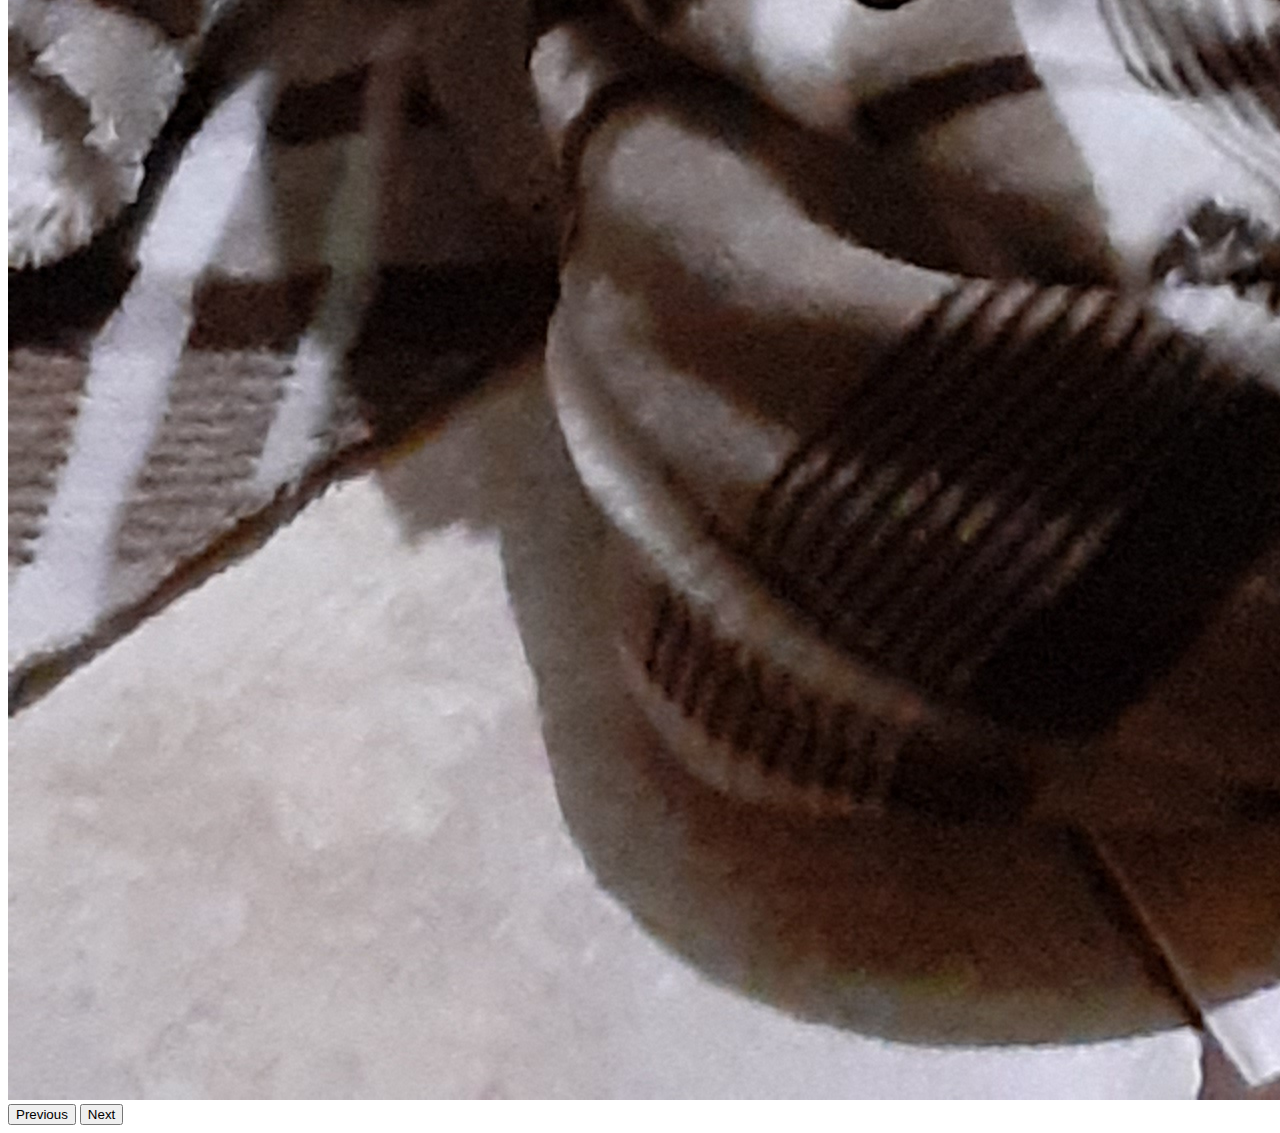
==== commit 2a72730d: "cambio 2" ====
--- a/Bosstrap/index.html
+++ b/Bosstrap/index.html
@@ -16,11 +16,6 @@
   </head>
   <body>
     
-    
-
-    
-    <div class="container-fluid" style="background-color: chartreuse;">
-    Holi c: 
       </div> 
       <nav class="navbar navbar-expand-lg navbar-light bg-light">
         <div class="container-fluid">
@@ -70,8 +65,8 @@
       <div class="container">
         <div class="row">
           <div class="p-3 mb-2 bg-success text-white">Perritos Muestras</div>
-          <div class="col-9">Perritos Muestras</div>
-          <div class="col-4">.<br><img src="col2.jpg" class="img-thumbnail" alt="120"></div>
+          <div class="col-10">Perritos Muestras</div>
+          <div class="col-6">.<br><img src="col2.jpg" class="img-thumbnail" alt="120"></div>
           <div class="col-6">.<br><img src="col1.jpg" class="img-thumbnail" alt="120"></div>
         </div>
       </div>
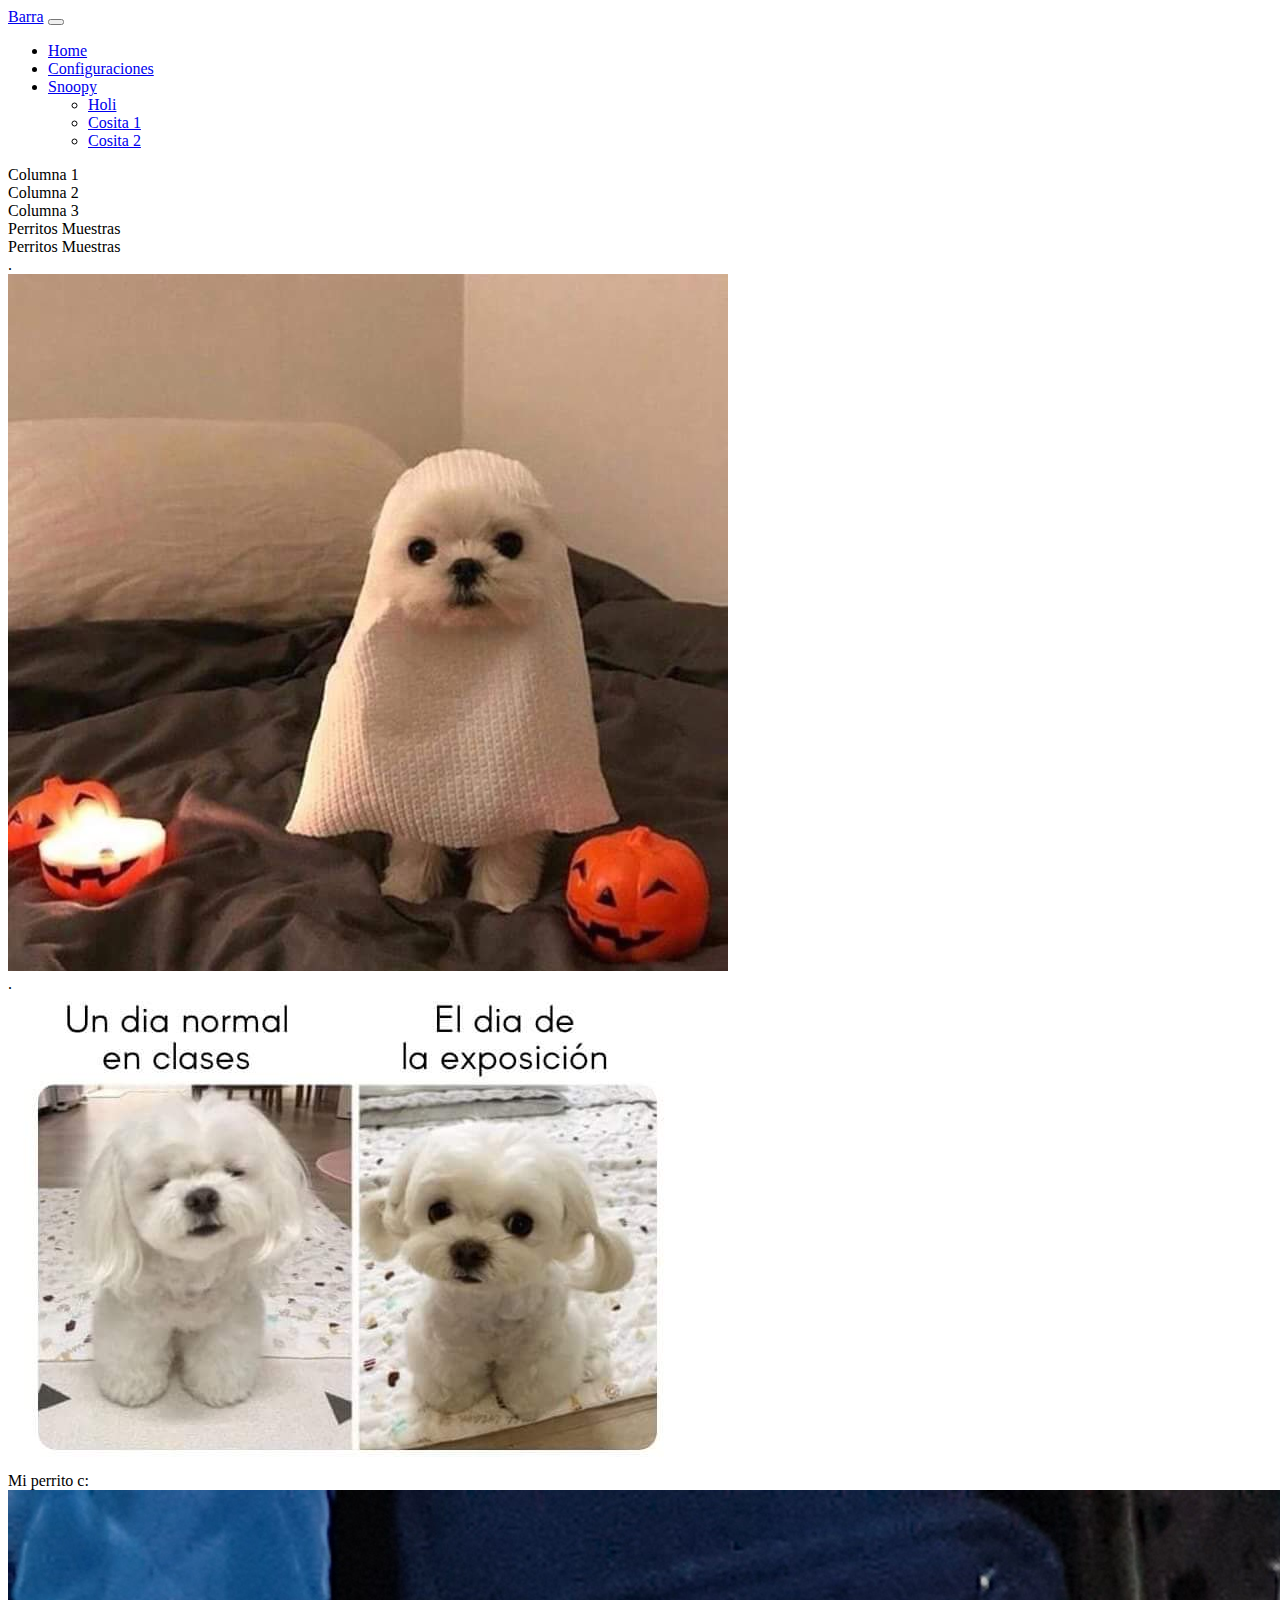
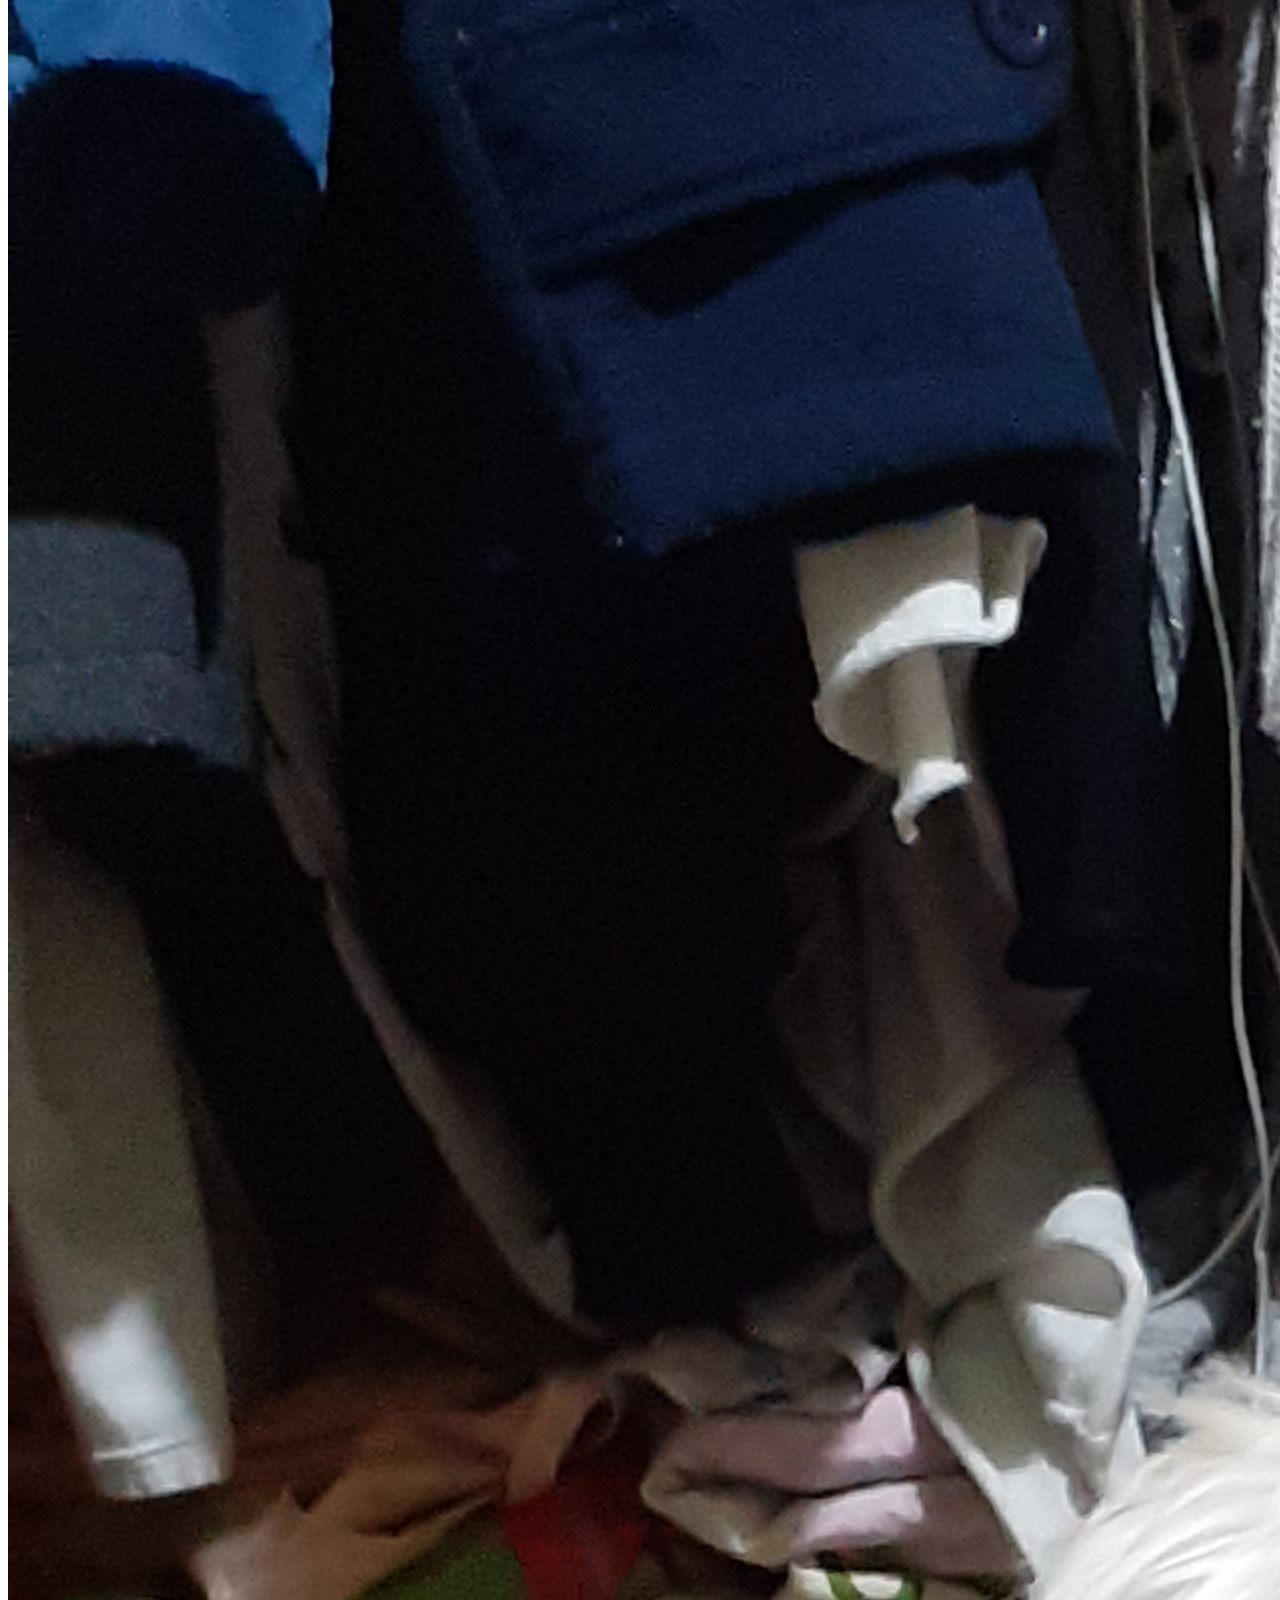
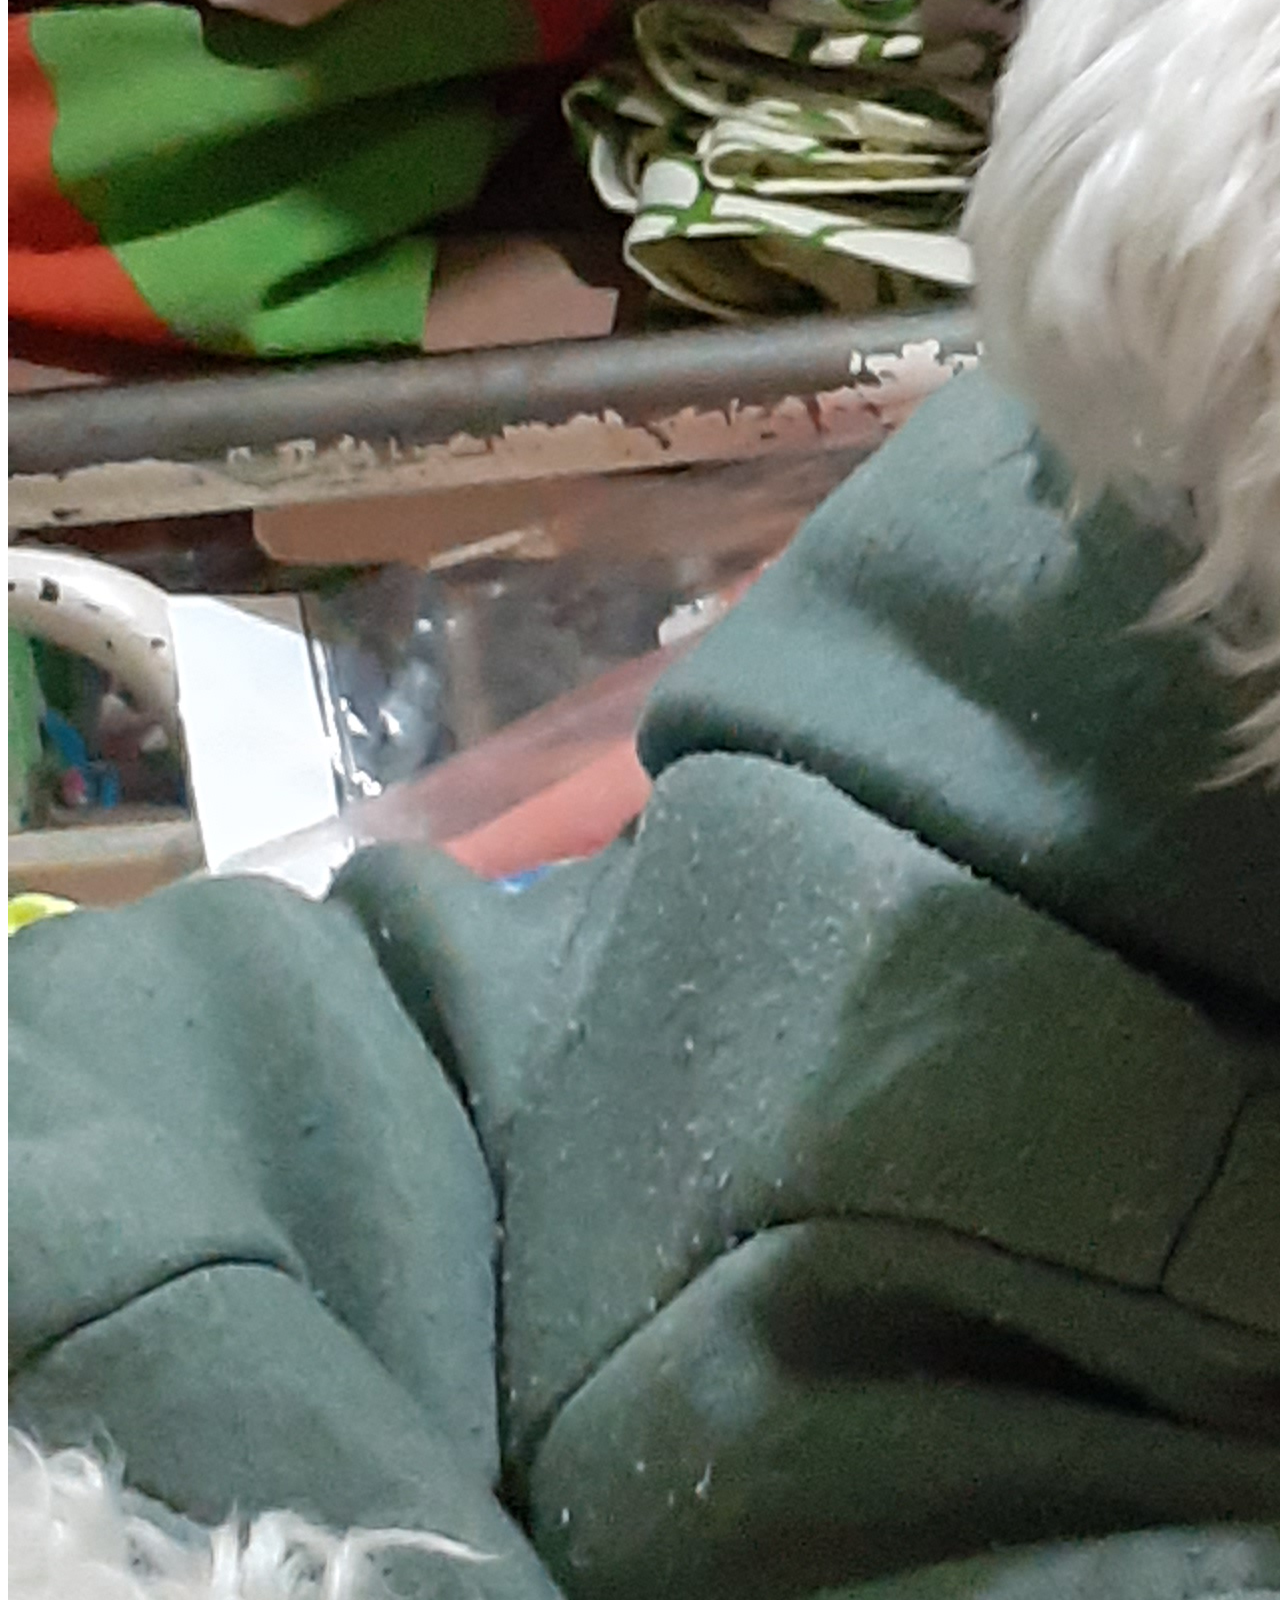
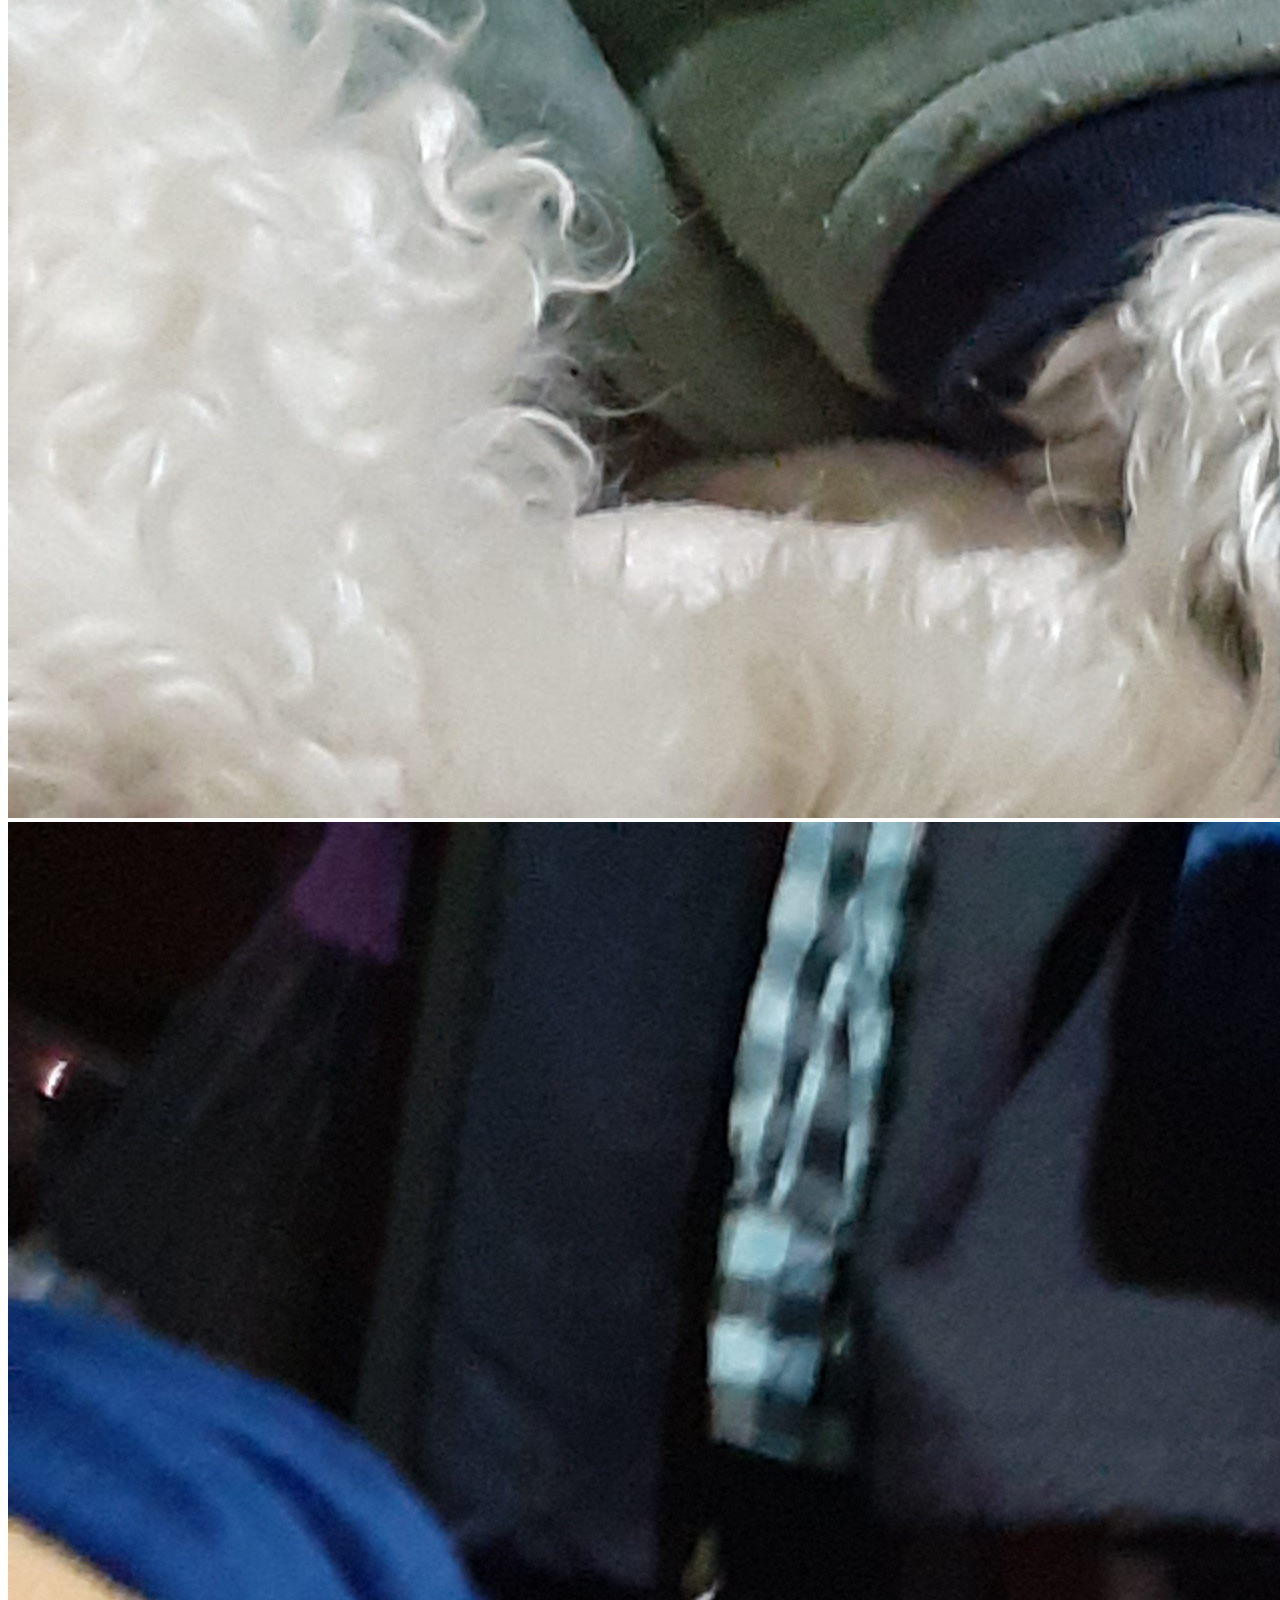
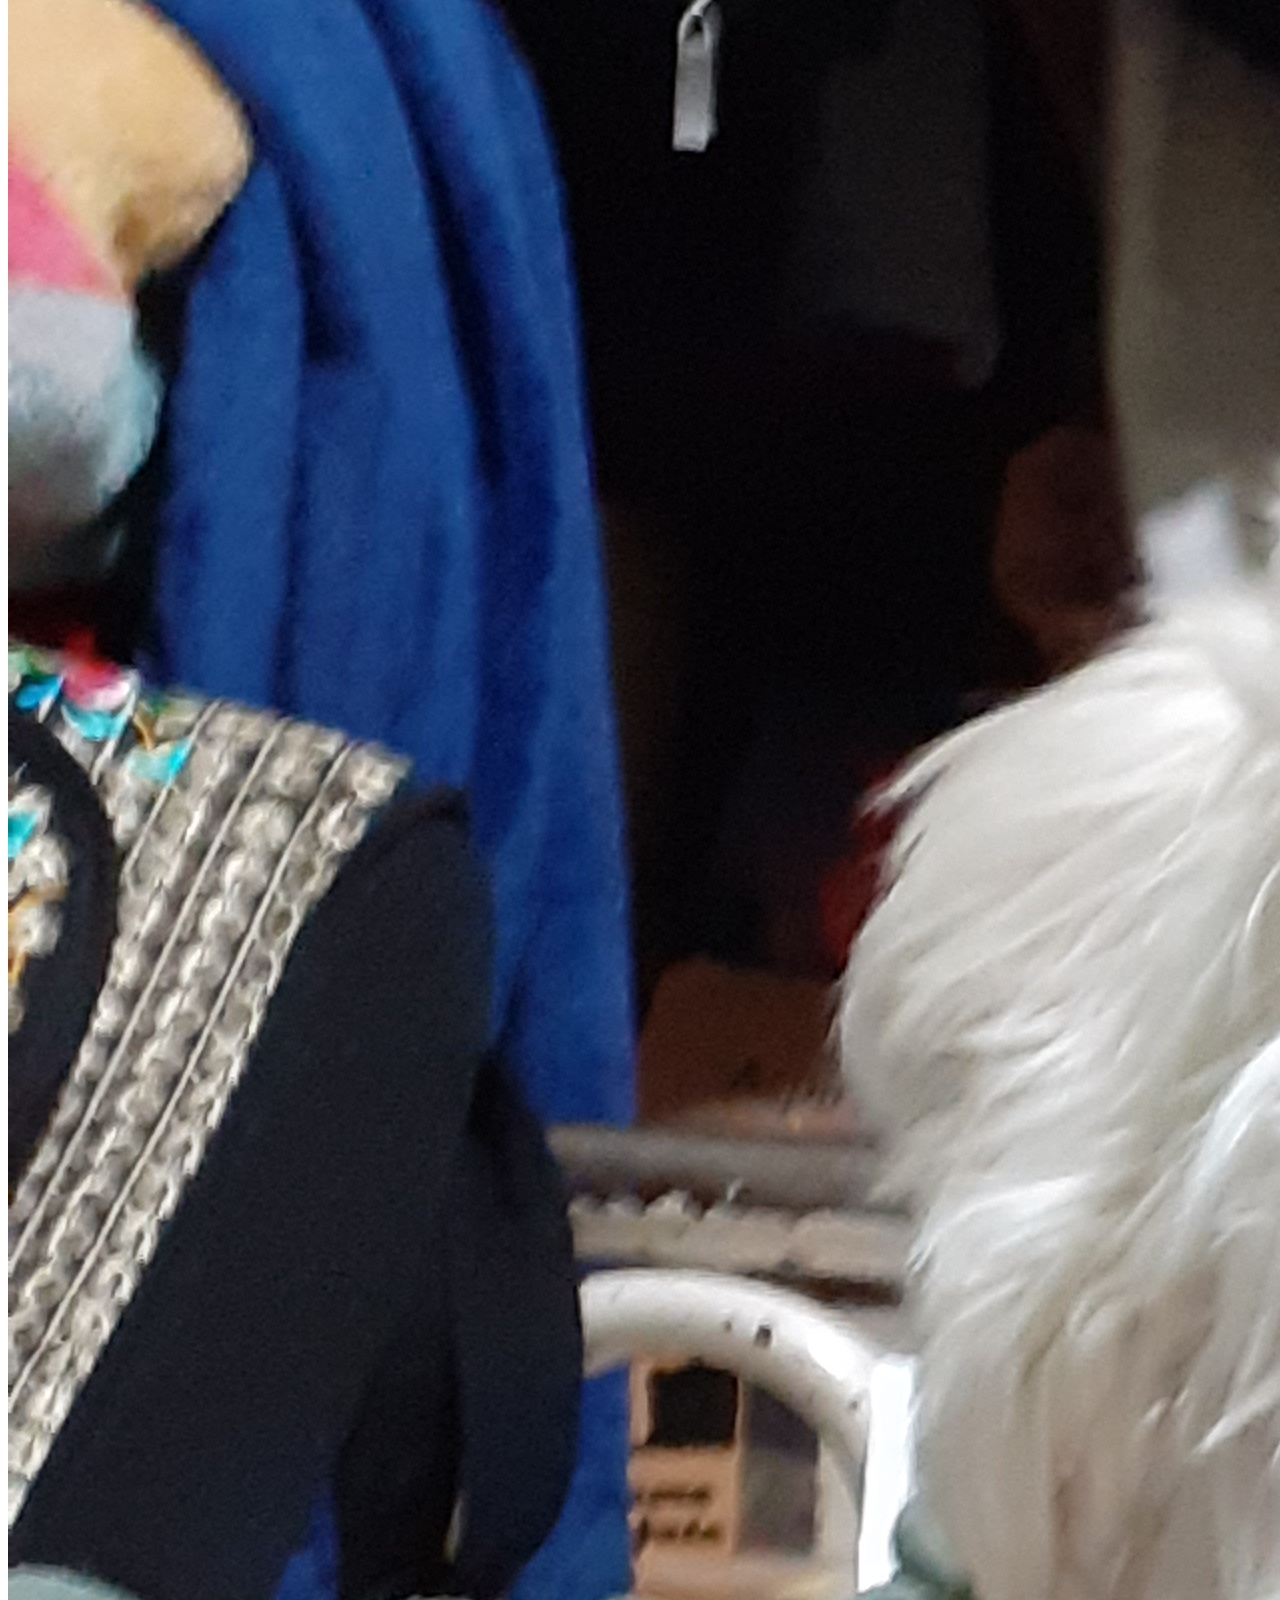
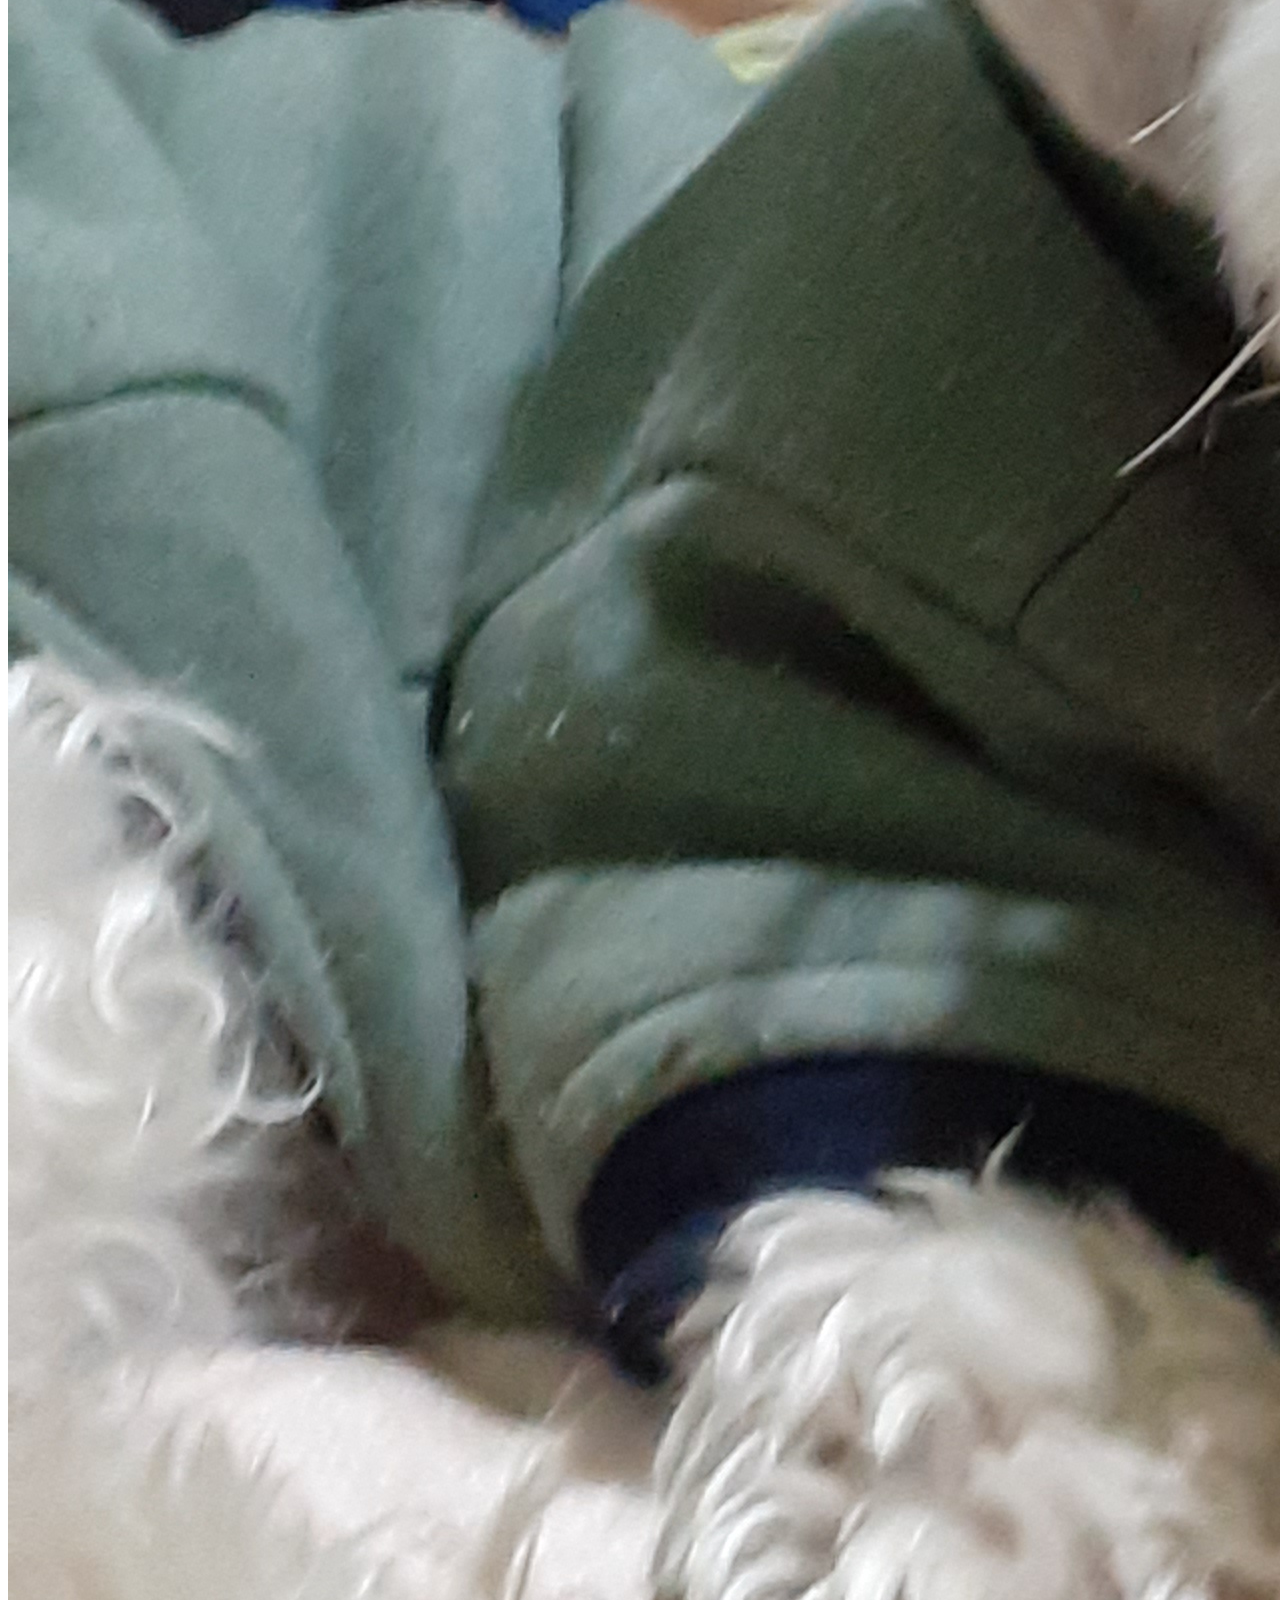
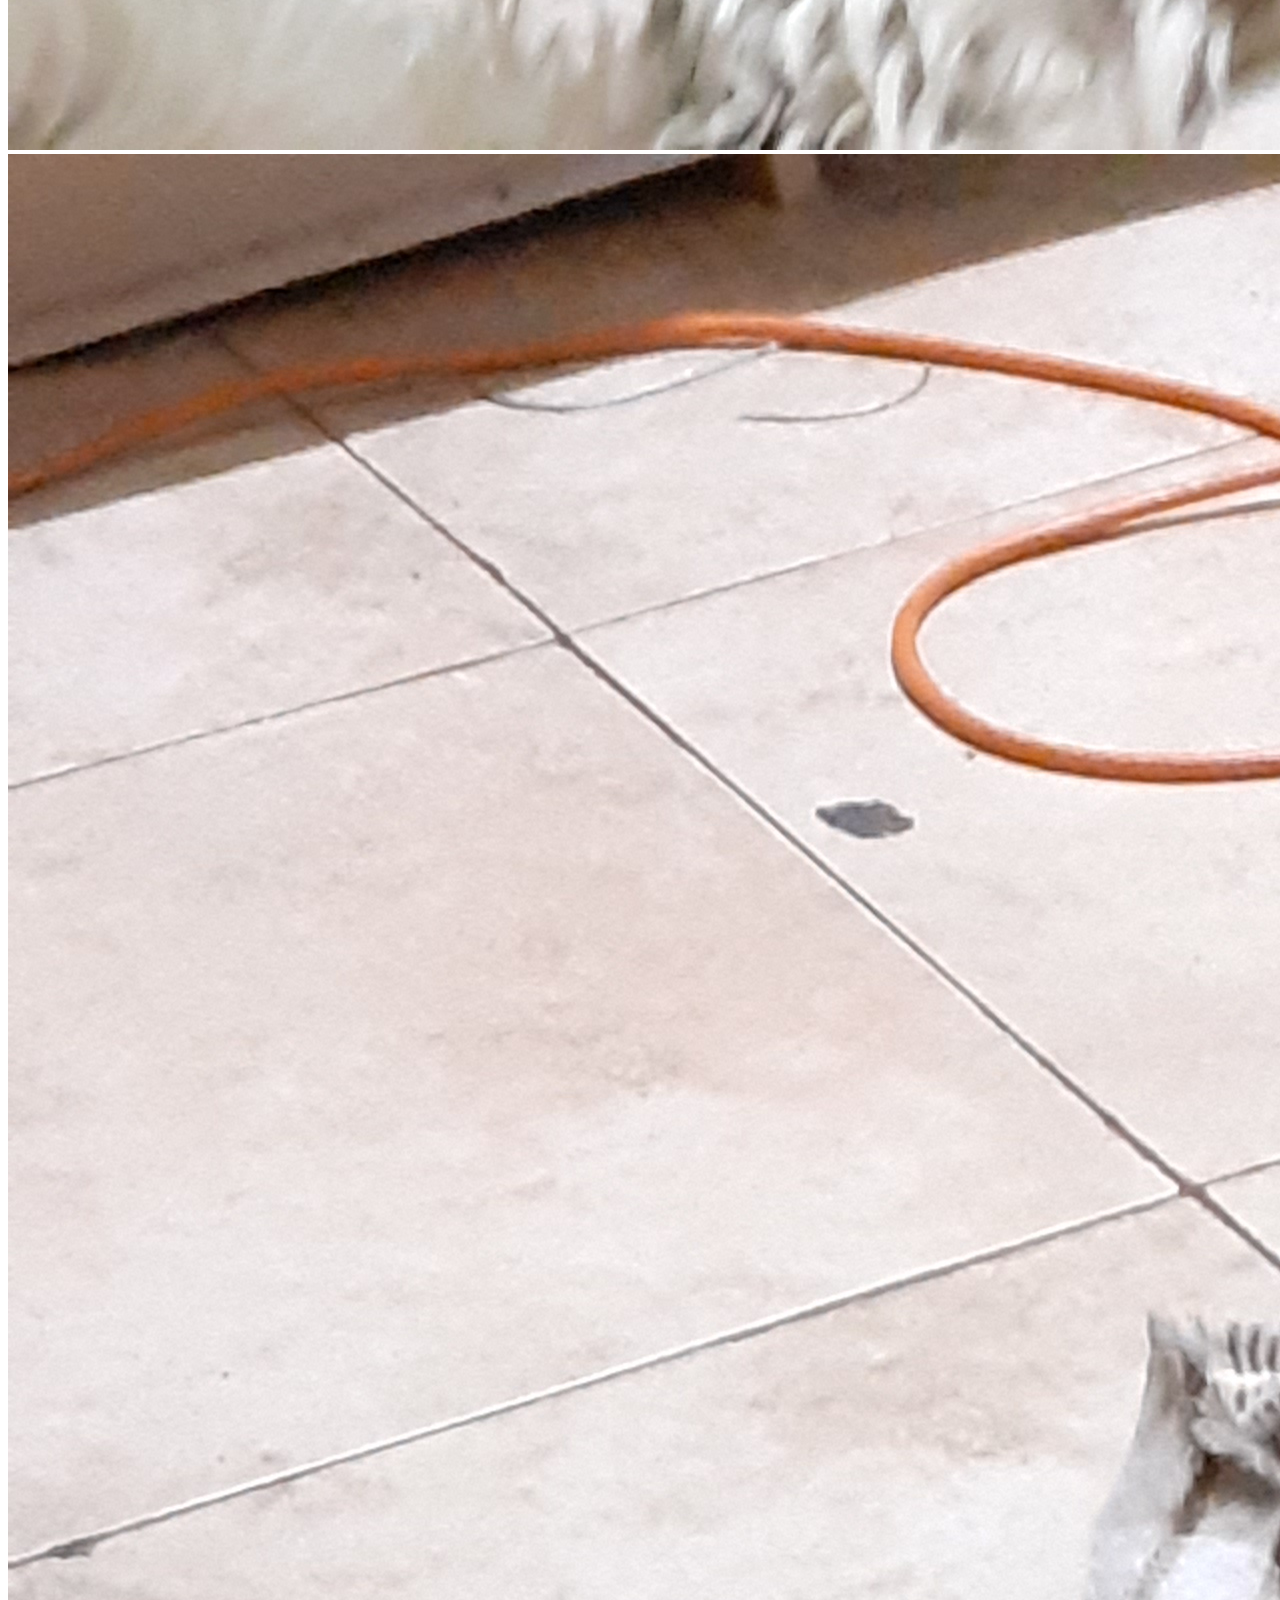
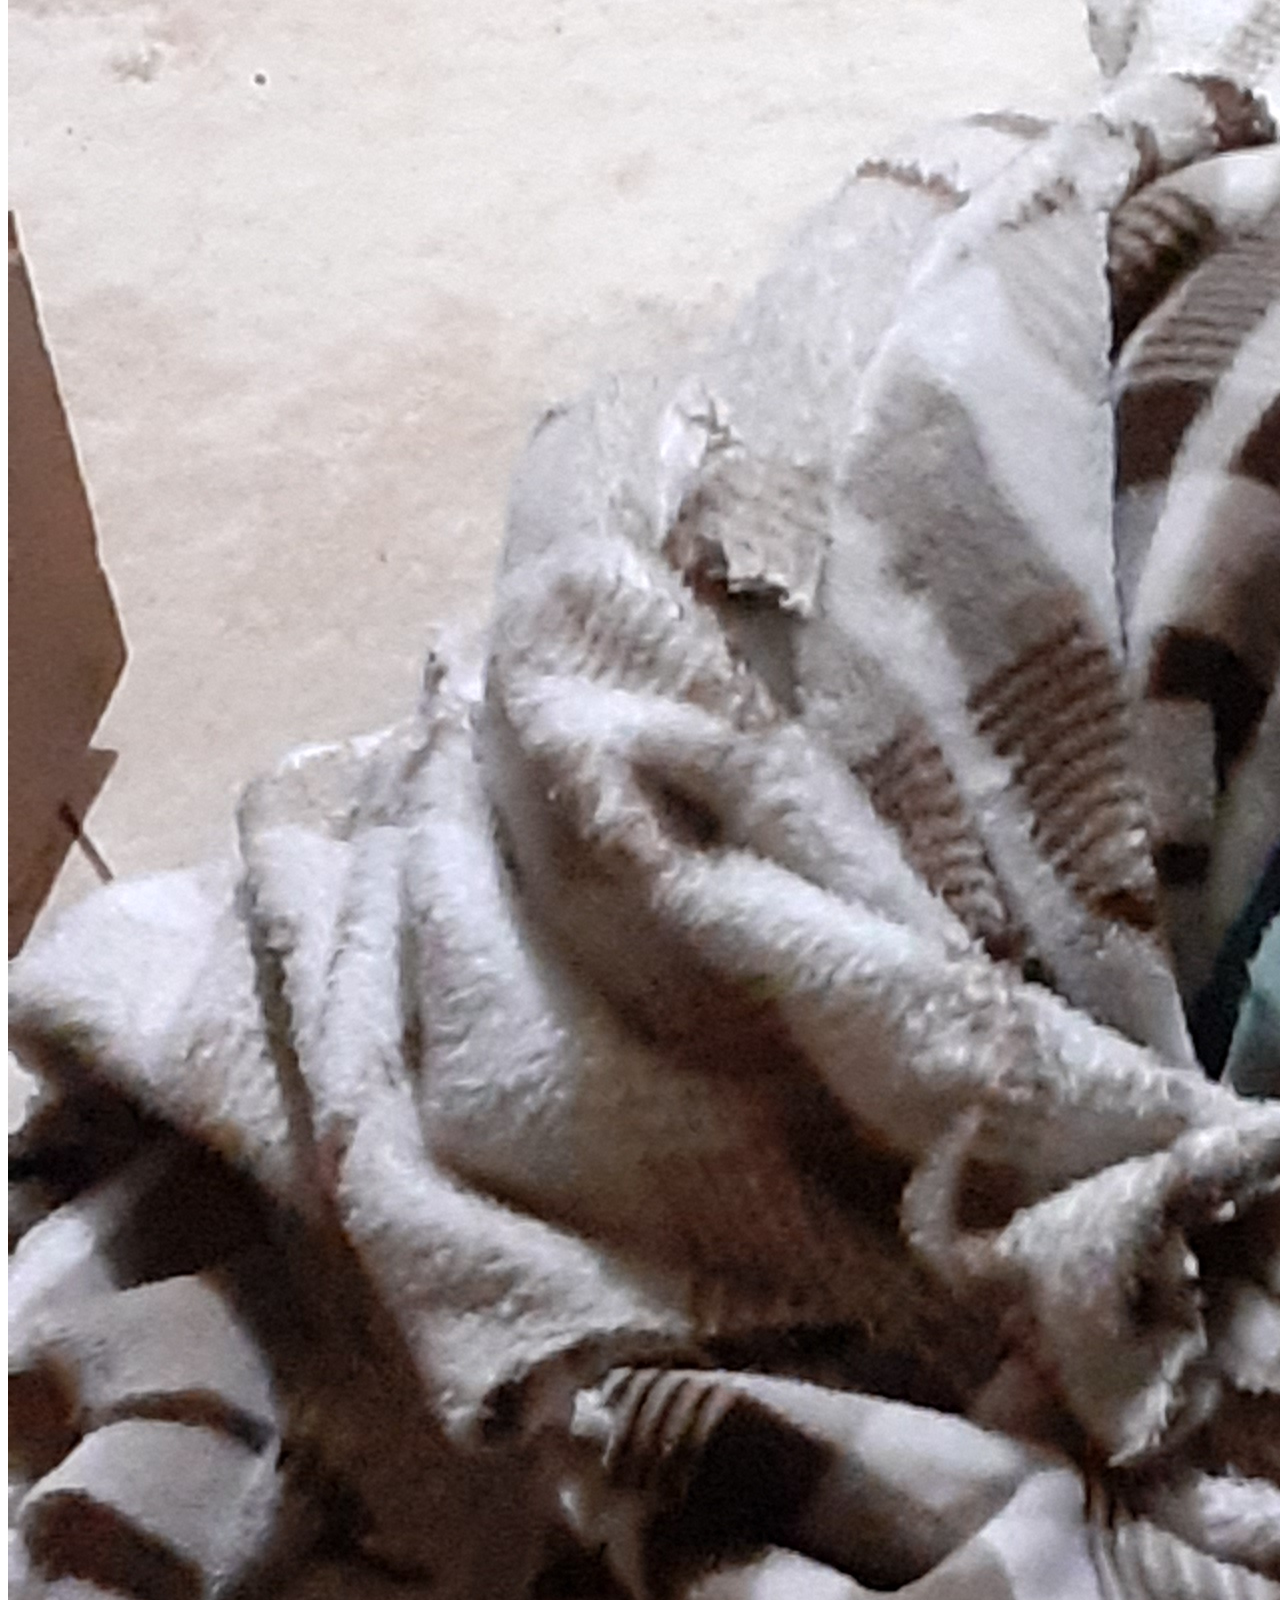
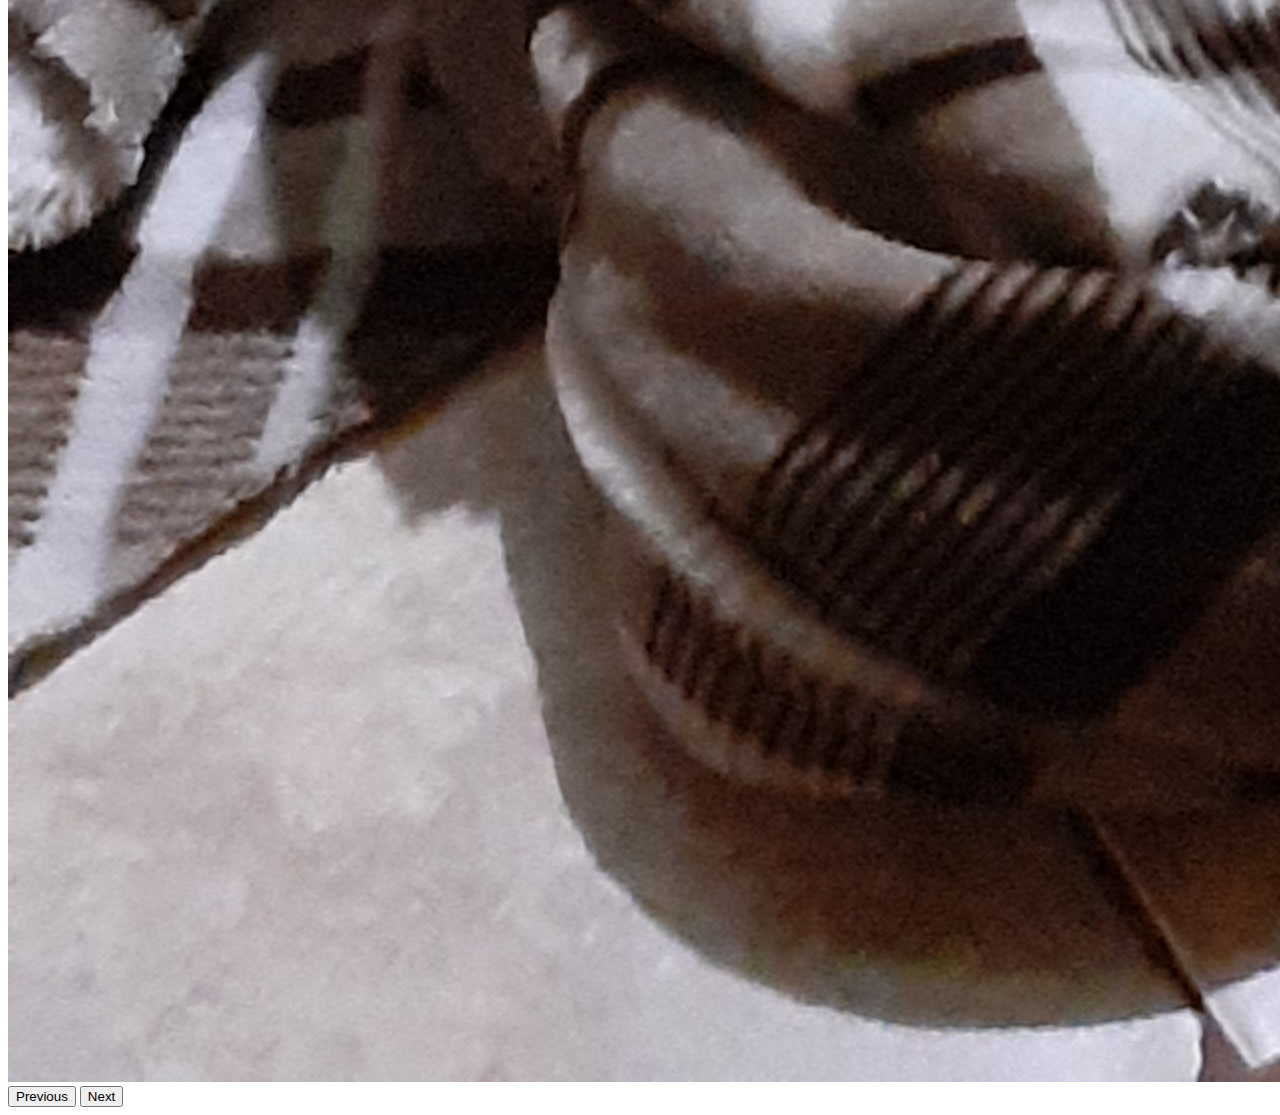
==== commit f47fab07: "cambio 3" ====
--- a/Bosstrap/index.html
+++ b/Bosstrap/index.html
@@ -31,17 +31,15 @@
               <li class="nav-item">
                 <a class="nav-link" href="#">Configuraciones</a>
               </li>
-              <li class="nav-item">
-                <a class="nav-link" href="#">Pricing</a>
-              </li>
+            
               <li class="nav-item dropdown">
                 <a class="nav-link dropdown-toggle" href="#" id="navbarDropdownMenuLink" role="button" data-bs-toggle="dropdown" aria-expanded="false">
-                  Cascada 
+                  Snoopy
                 </a>
                 <ul class="dropdown-menu" aria-labelledby="navbarDropdownMenuLink">
                   <li><a class="dropdown-item" href="#">Holi</a></li>
-                  <li><a class="dropdown-item" href="#">Cosita 1</a></li>
-                  <li><a class="dropdown-item" href="#">Cosita 2 </a></li>
+                  <li><a class="dropdown-item" href="https://www.youtube.com/watch?v=PW6XEV0FnQY">Cosita 1</a></li>
+                  <li><a class="dropdown-item" href="https://www.youtube.com/watch?v=B67w23x2cPM">Cosita 2 </a></li>
                 </ul>
               </li>
             </ul>
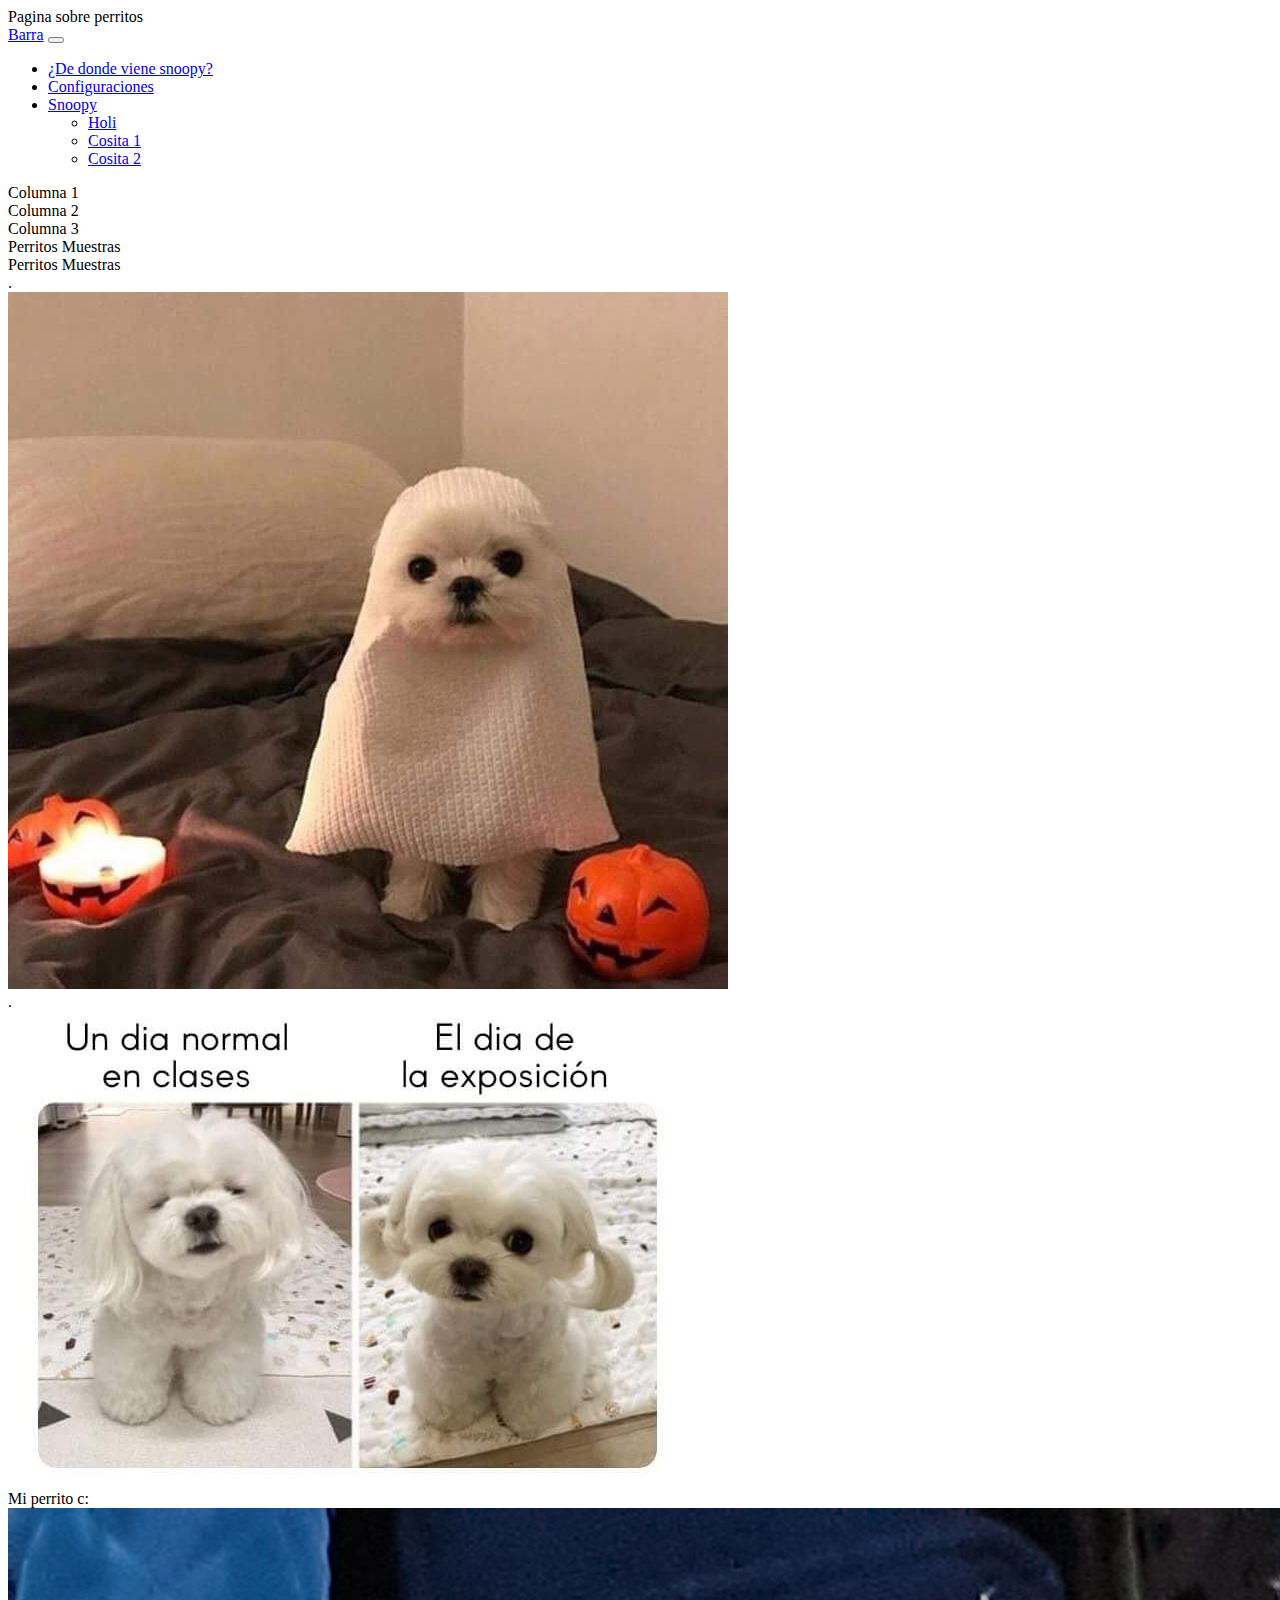
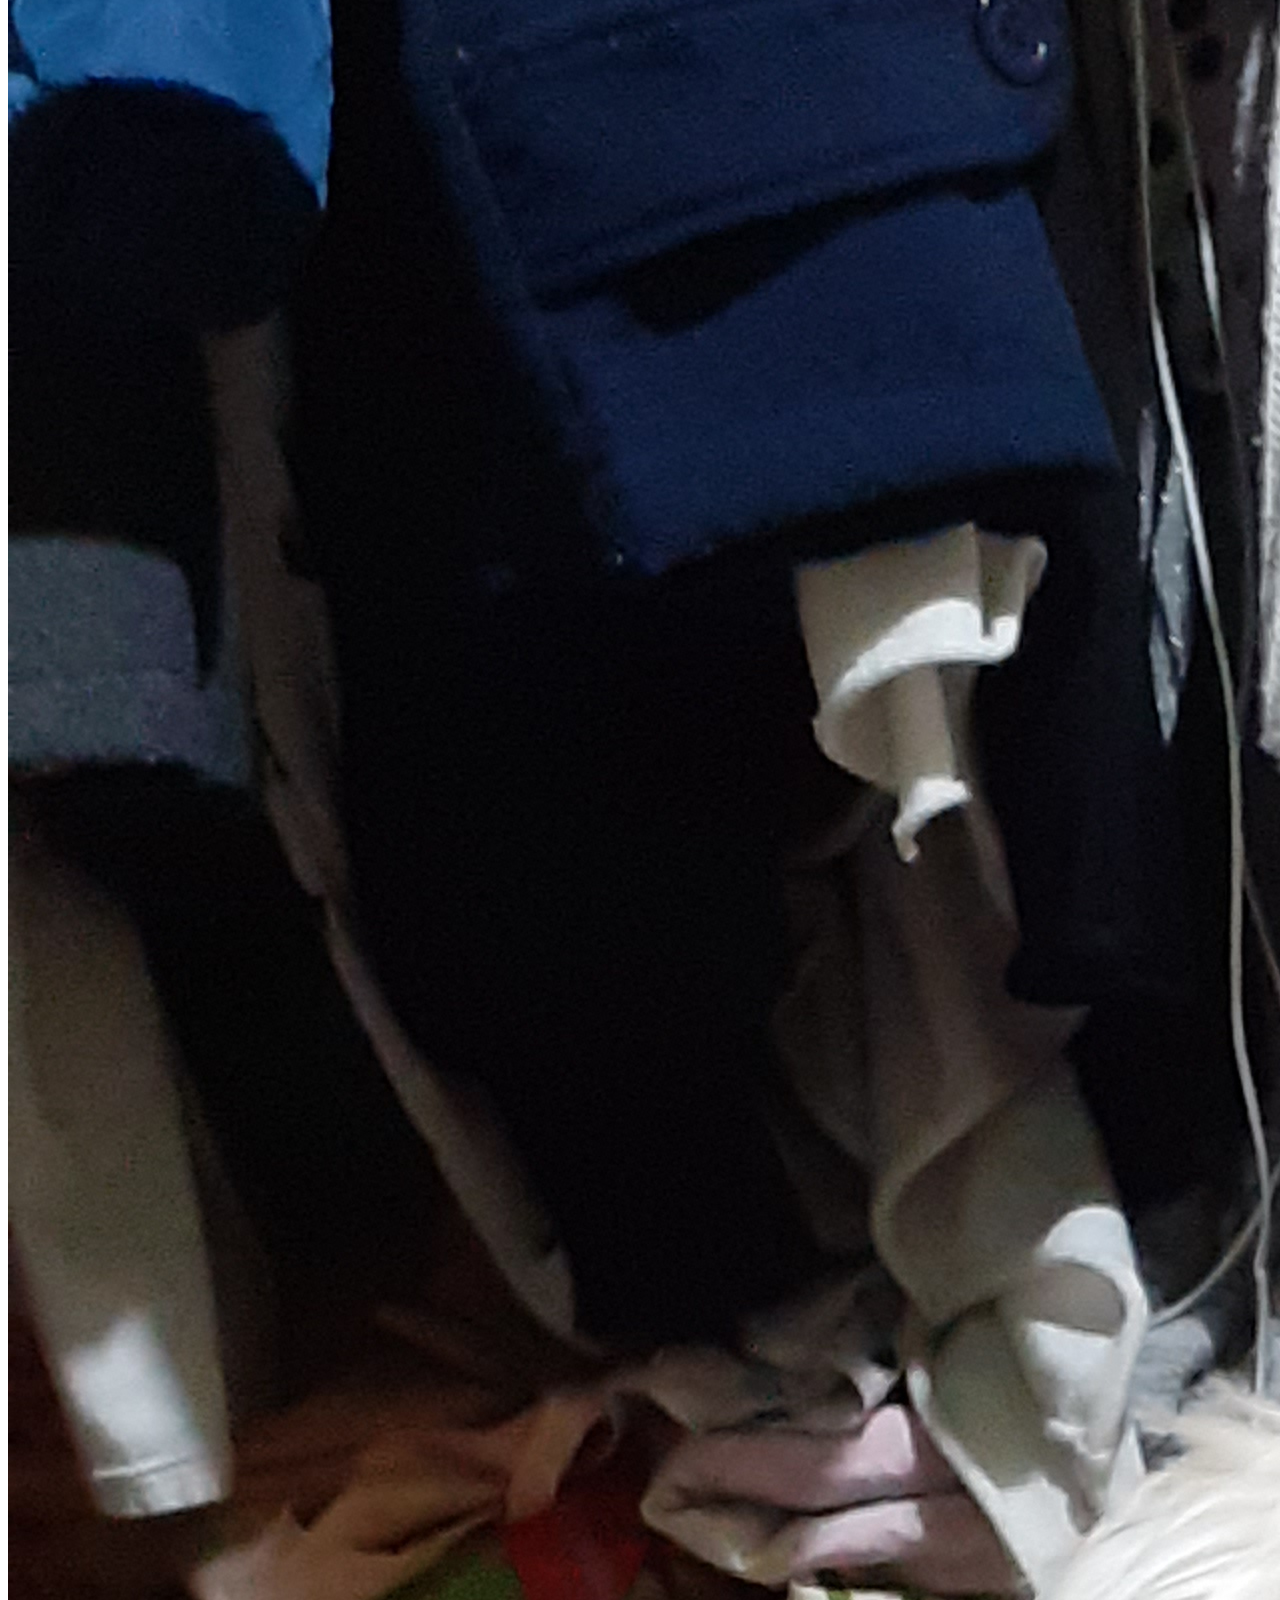
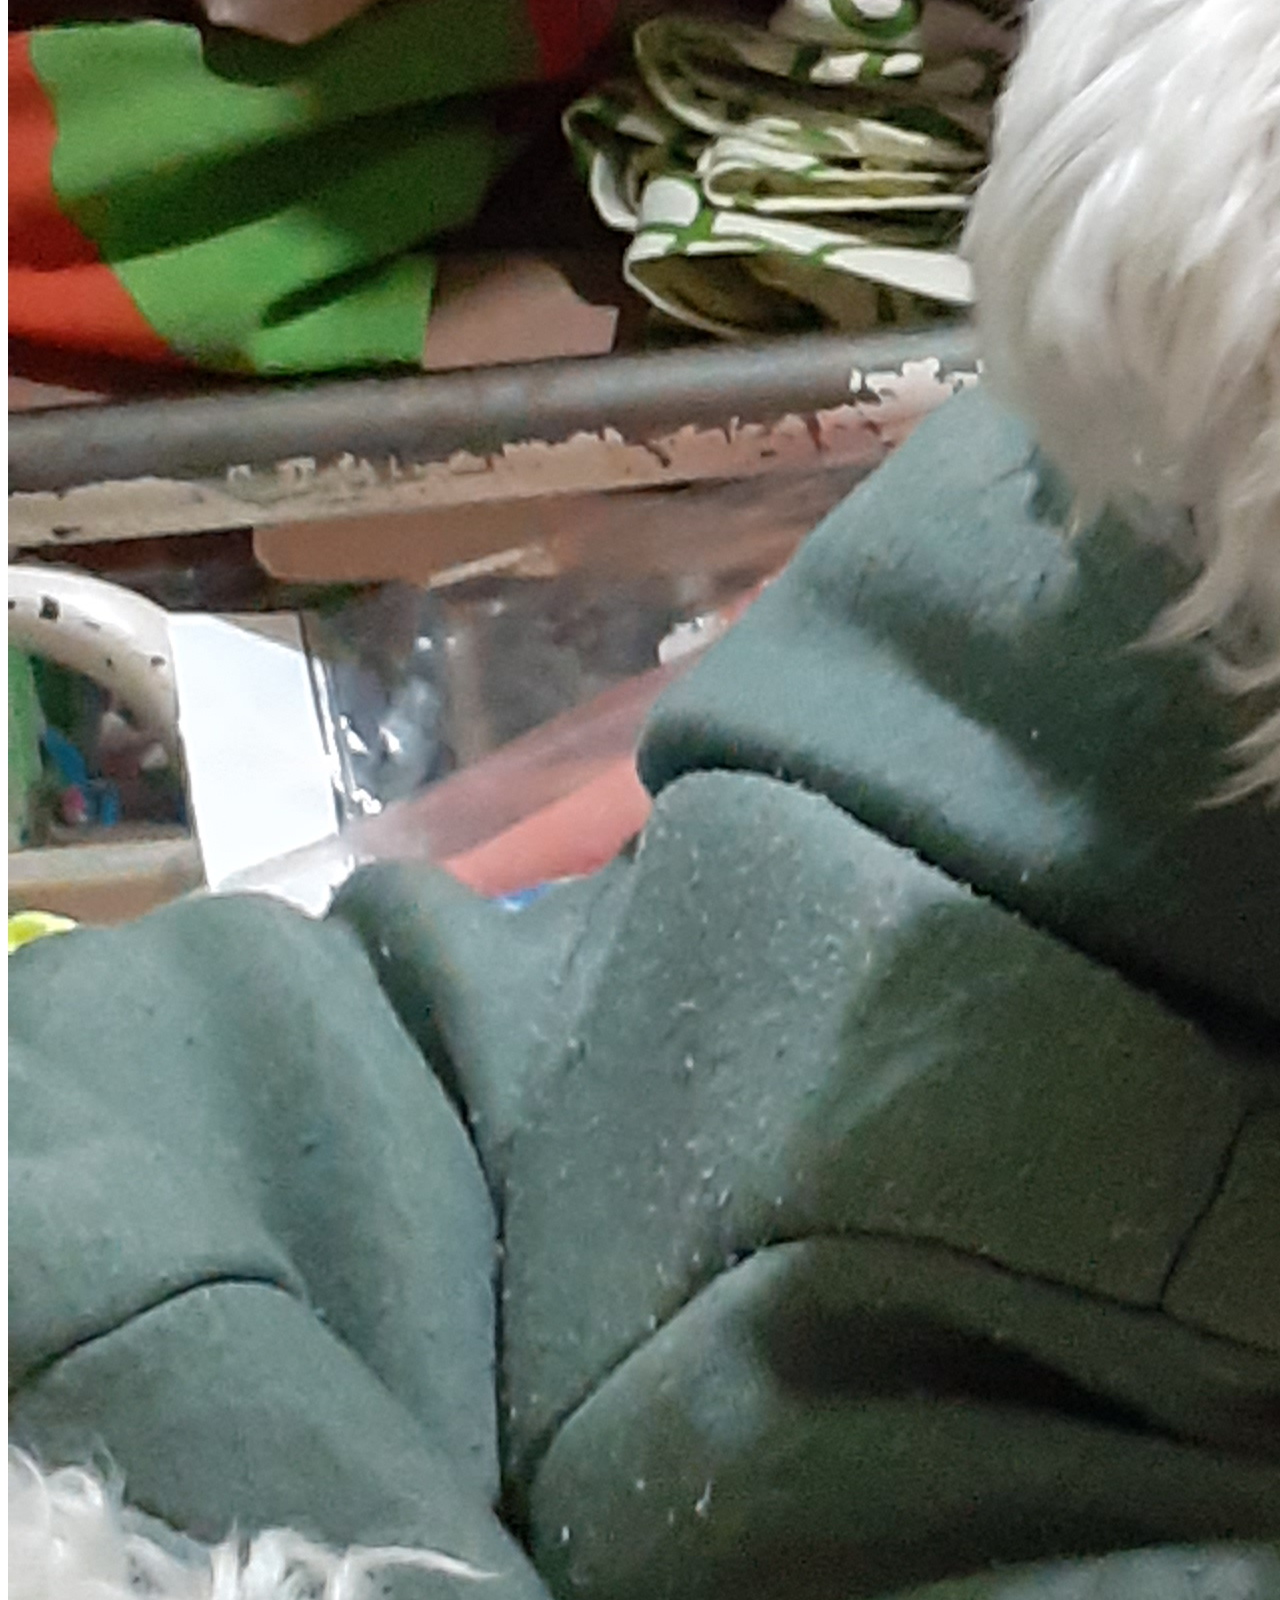
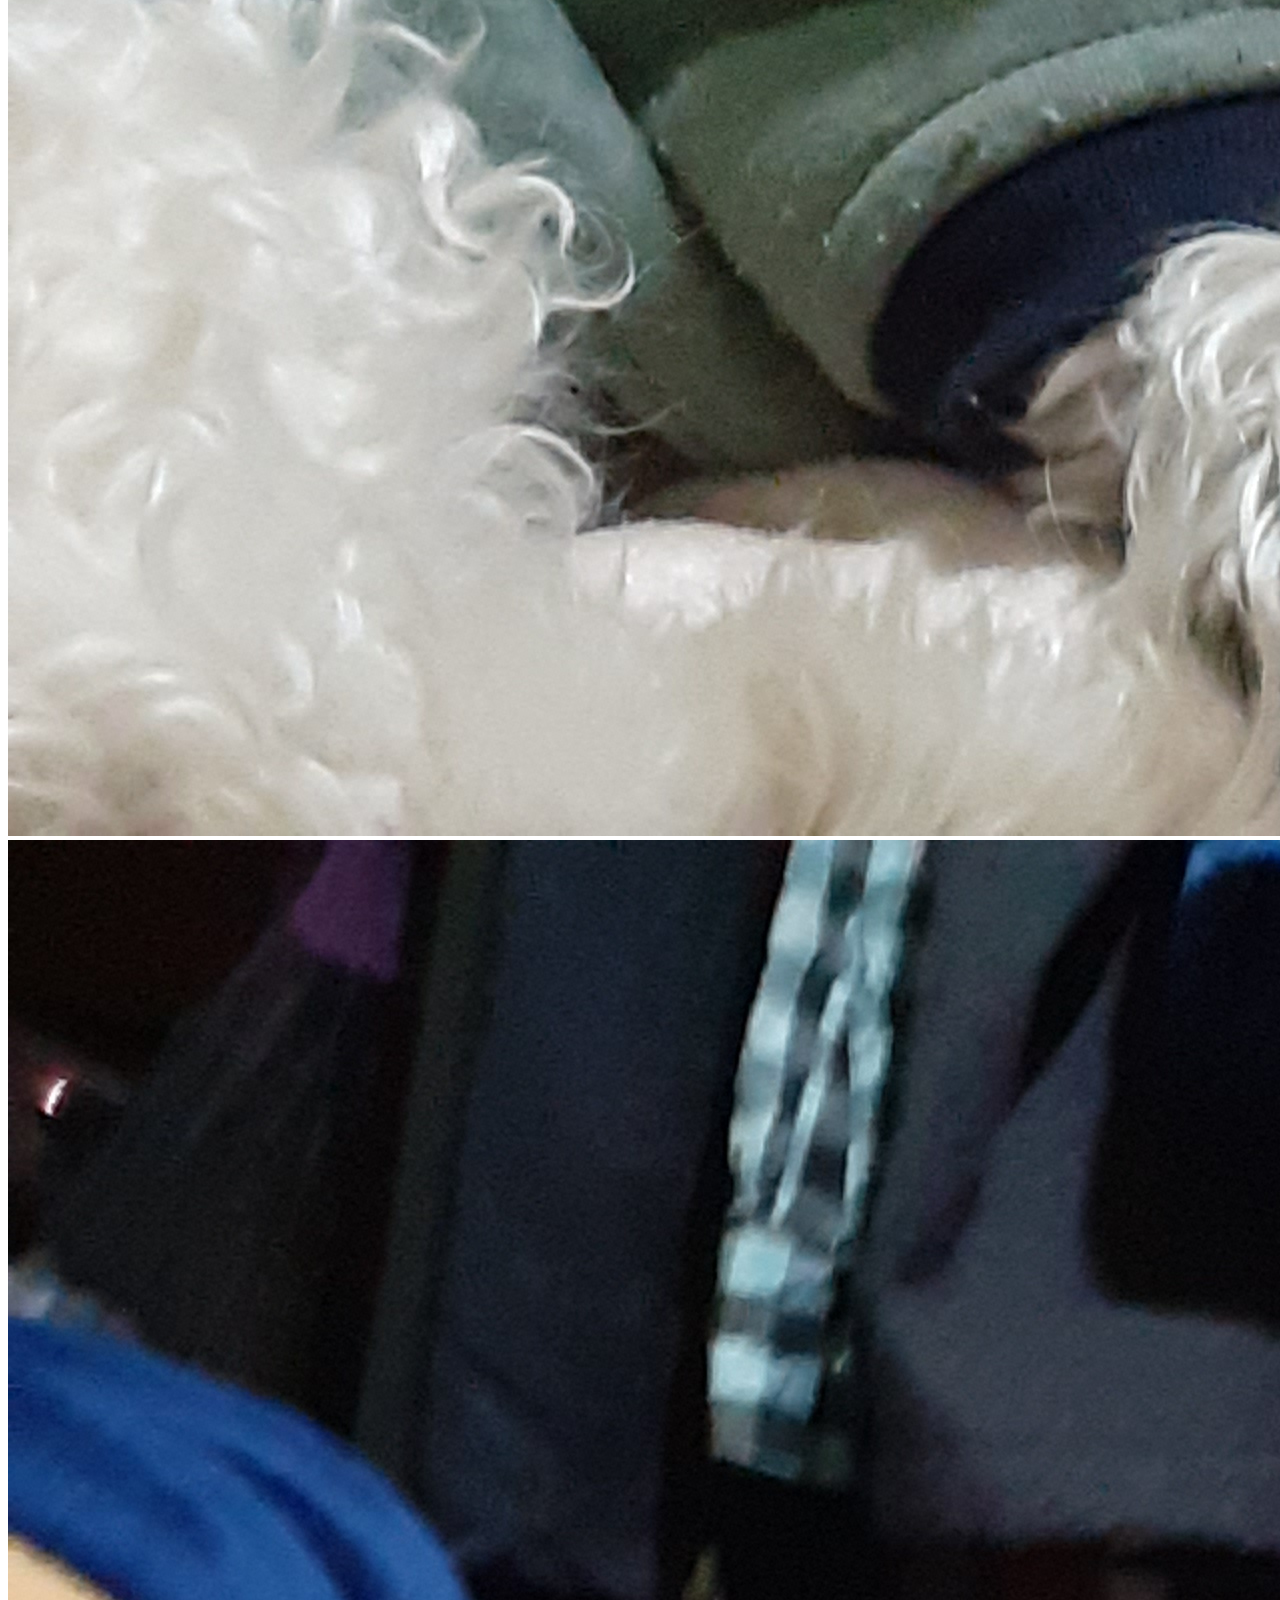
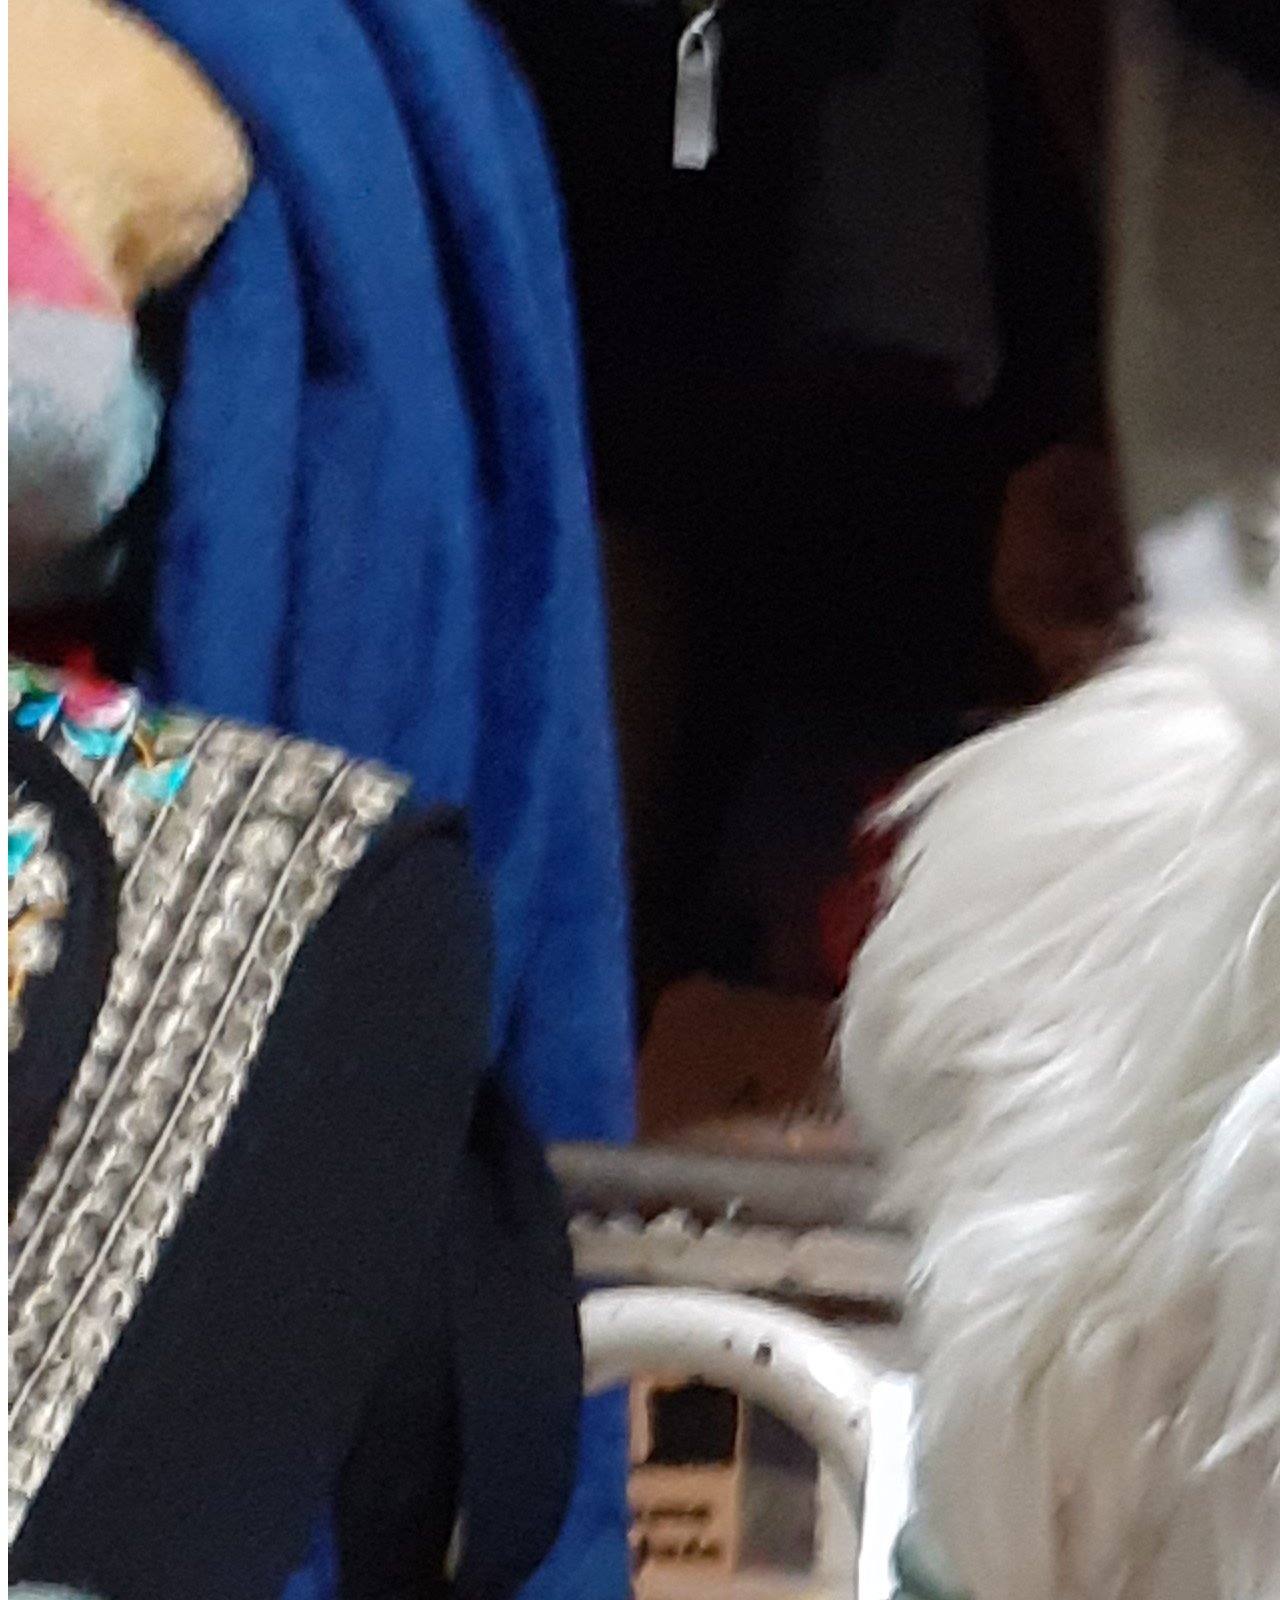
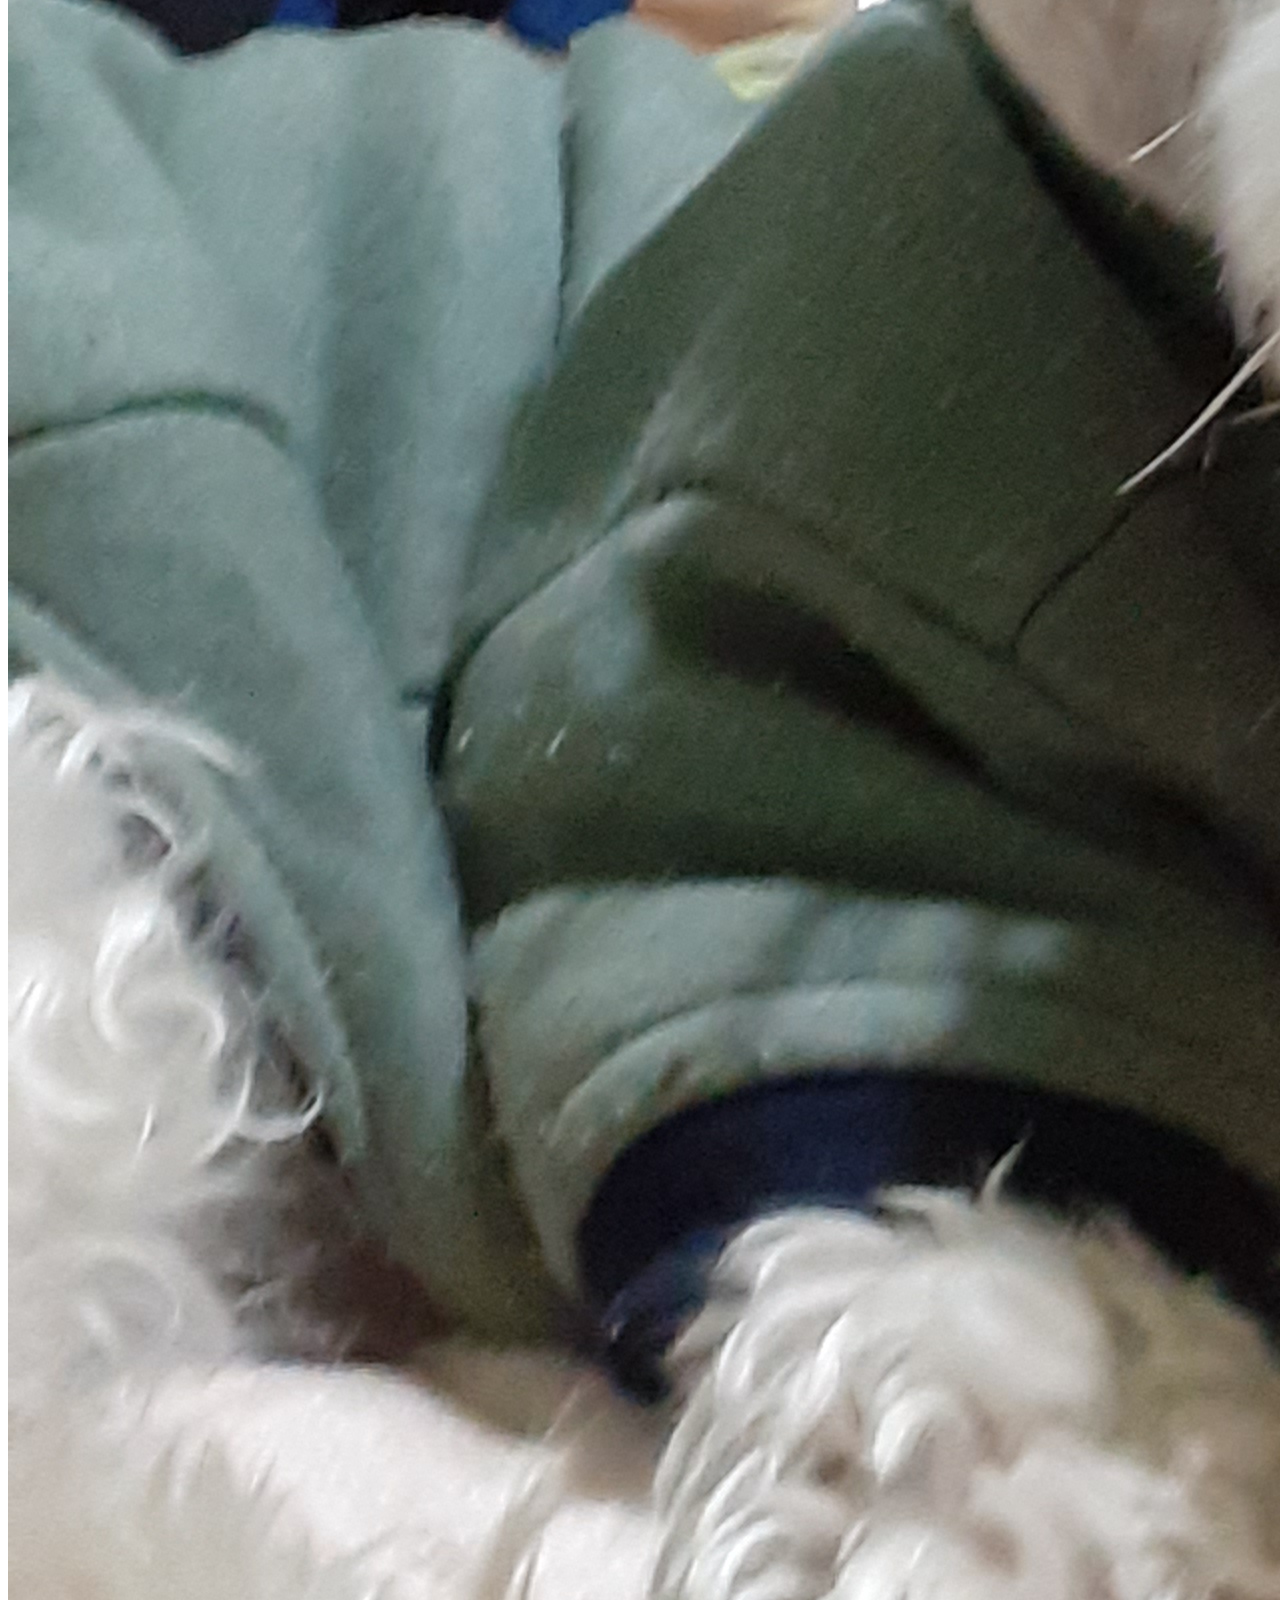
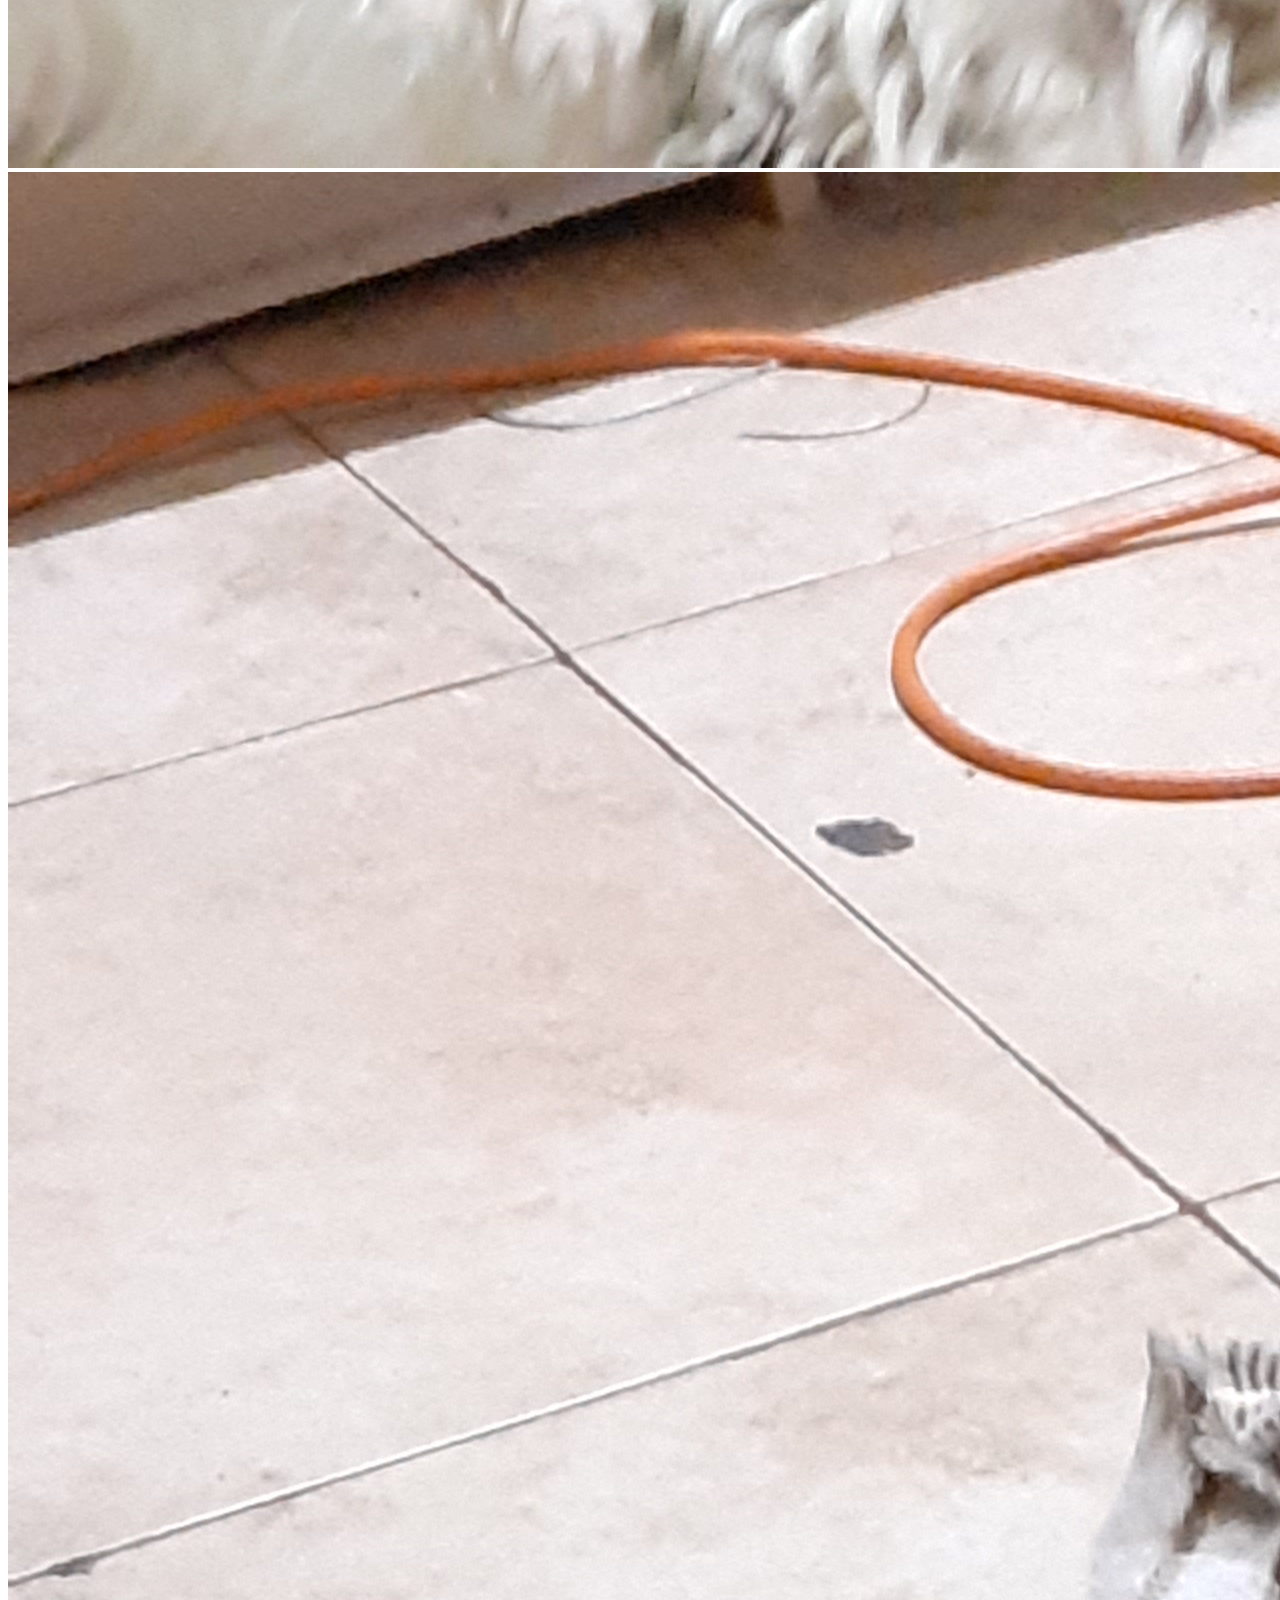
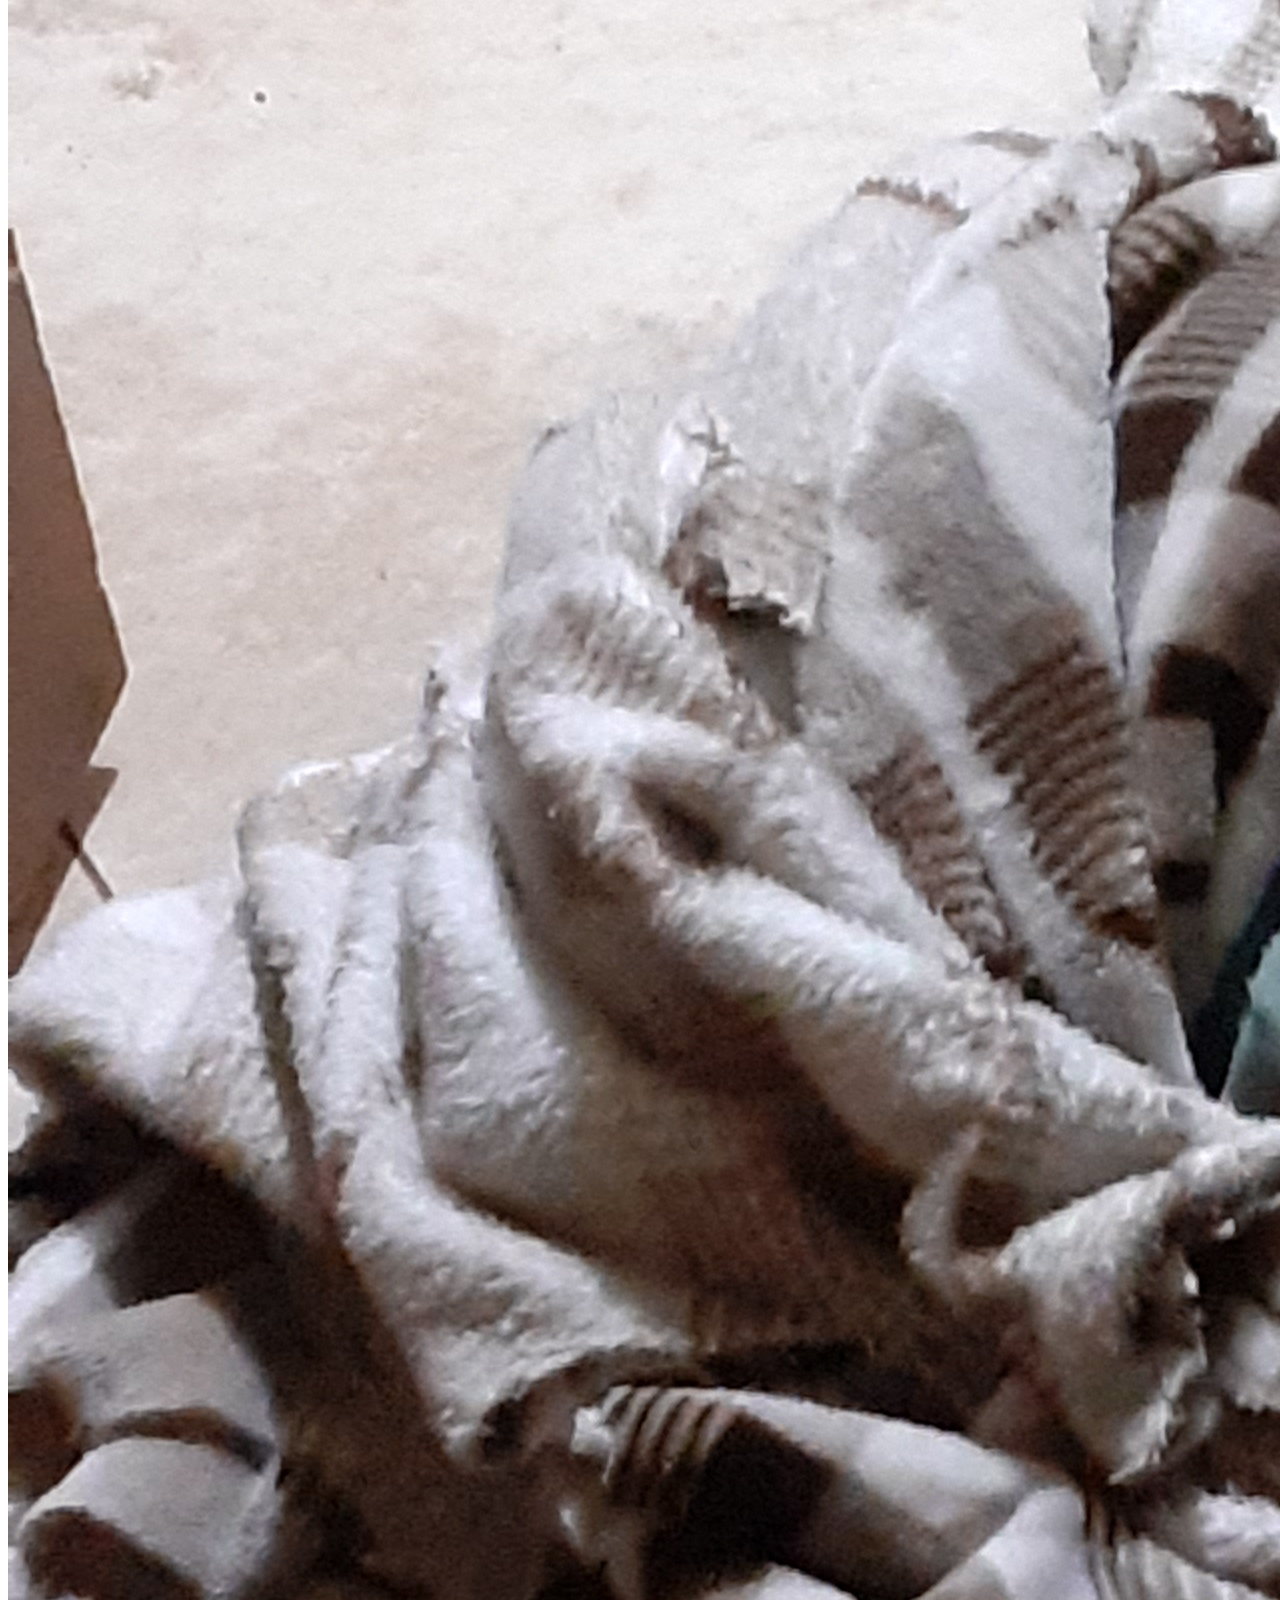
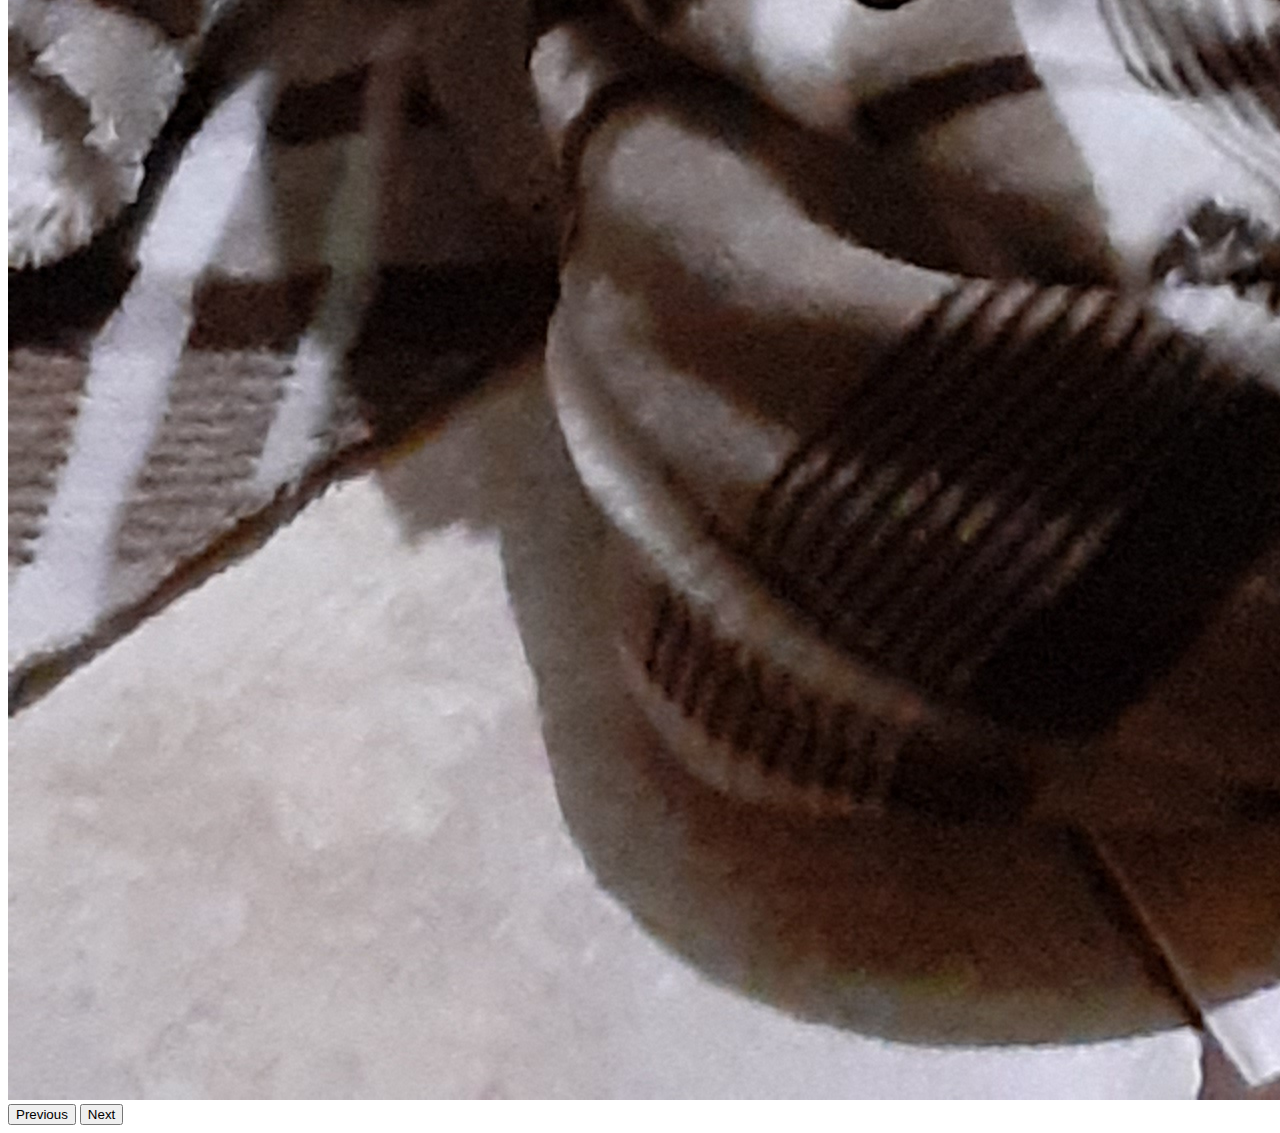
==== commit a87115c2: "cambio 4" ====
--- a/Bosstrap/index.html
+++ b/Bosstrap/index.html
@@ -15,7 +15,7 @@
     <title>Holi!</title>
   </head>
   <body>
-    
+    <div class="p-3 mb-2 bg-success text-white">Pagina sobre perritos  </div>
       </div> 
       <nav class="navbar navbar-expand-lg navbar-light bg-light">
         <div class="container-fluid">
@@ -26,7 +26,7 @@
           <div class="collapse navbar-collapse" id="navbarNavDropdown">
             <ul class="navbar-nav">
               <li class="nav-item">
-                <a class="nav-link active" aria-current="page" href="#">Home</a>
+                <a class="nav-link active" aria-current="page" href="https://www.peanuts.com/">¿De donde viene snoopy?</a>
               </li>
               <li class="nav-item">
                 <a class="nav-link" href="#">Configuraciones</a>
@@ -68,30 +68,34 @@
           <div class="col-6">.<br><img src="col1.jpg" class="img-thumbnail" alt="120"></div>
         </div>
       </div>
-      <div class="p-3 mb-2 bg-success text-white">Mi perrito c: </div>
-      <div id="carouselExampleControls" class="carousel slide" data-bs-ride="carousel">
-        <div class="carousel-inner">
-          <div class="carousel-item active">
-            <img src="img3.jpg" class="d-block w-100" alt="...">
+      <div class="container">
+        <div class="row">
+          <div class="p-3 mb-2 bg-success text-white">Mi perrito c: </div>
+          <div class="col-10">
+            <div id="carouselExampleControls" class="carousel slide" data-bs-ride="carousel">
+              <div class="carousel-inner">
+                <div class="carousel-item active">
+                  <img src="img3.jpg" class="d-block w-100" alt="...">
+                </div>
+                <div class="carousel-item">
+                  <img src="img2.jpg" class="d-block w-100" alt="...">
+                </div>
+                <div class="carousel-item">
+                  <img src="img4.jpg" class="d-block w-100" alt="...">
+                </div>
+              </div>
+              <button class="carousel-control-prev" type="button" data-bs-target="#carouselExampleControls" data-bs-slide="prev">
+                <span class="carousel-control-prev-icon" aria-hidden="true"></span>
+                <span class="visually-hidden">Previous</span>
+              </button>
+              <button class="carousel-control-next" type="button" data-bs-target="#carouselExampleControls" data-bs-slide="next">
+                <span class="carousel-control-next-icon" aria-hidden="true"></span>
+                <span class="visually-hidden">Next</span>
+              </button>
+            </div>
+      
           </div>
-          <div class="carousel-item">
-            <img src="img2.jpg" class="d-block w-100" alt="...">
-          </div>
-          <div class="carousel-item">
-            <img src="img4.jpg" class="d-block w-100" alt="...">
-          </div>
-        </div>
-        <button class="carousel-control-prev" type="button" data-bs-target="#carouselExampleControls" data-bs-slide="prev">
-          <span class="carousel-control-prev-icon" aria-hidden="true"></span>
-          <span class="visually-hidden">Previous</span>
-        </button>
-        <button class="carousel-control-next" type="button" data-bs-target="#carouselExampleControls" data-bs-slide="next">
-          <span class="carousel-control-next-icon" aria-hidden="true"></span>
-          <span class="visually-hidden">Next</span>
-        </button>
-      </div>
-
-
+  
 
 
 
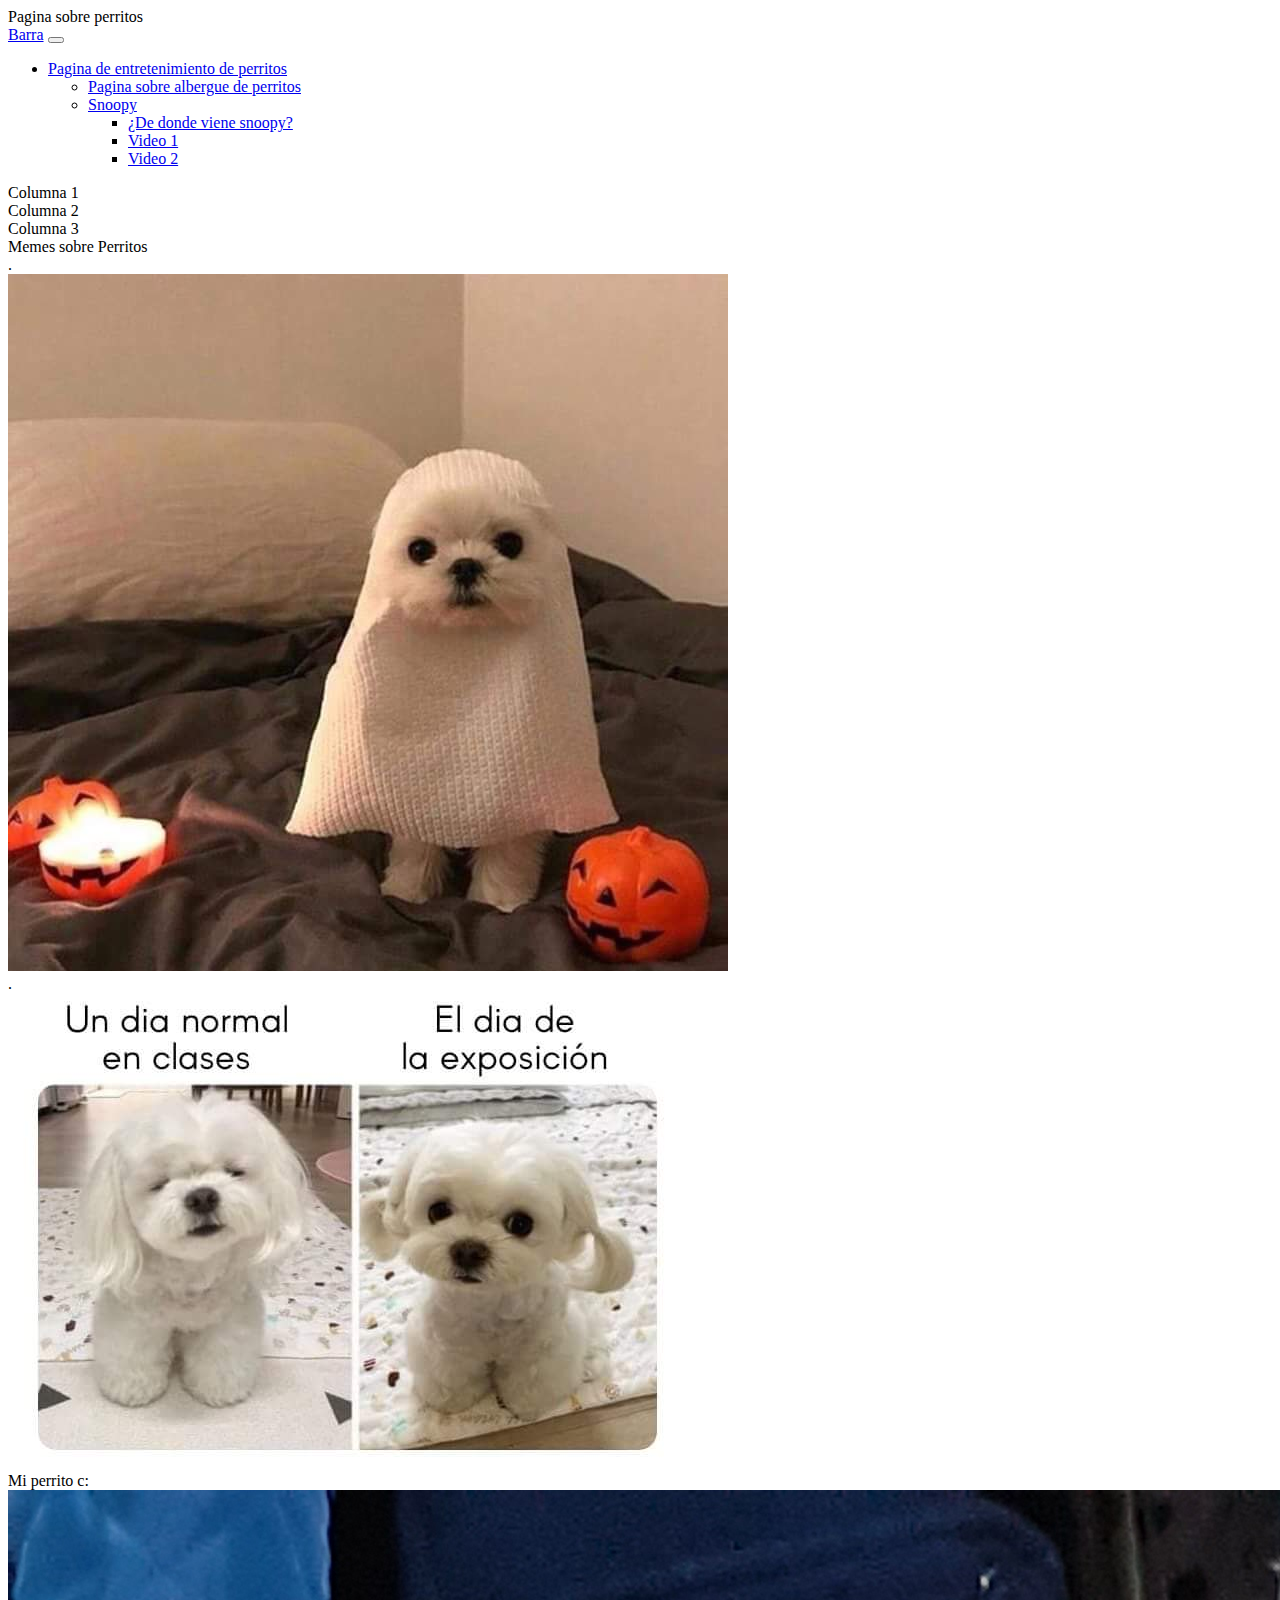
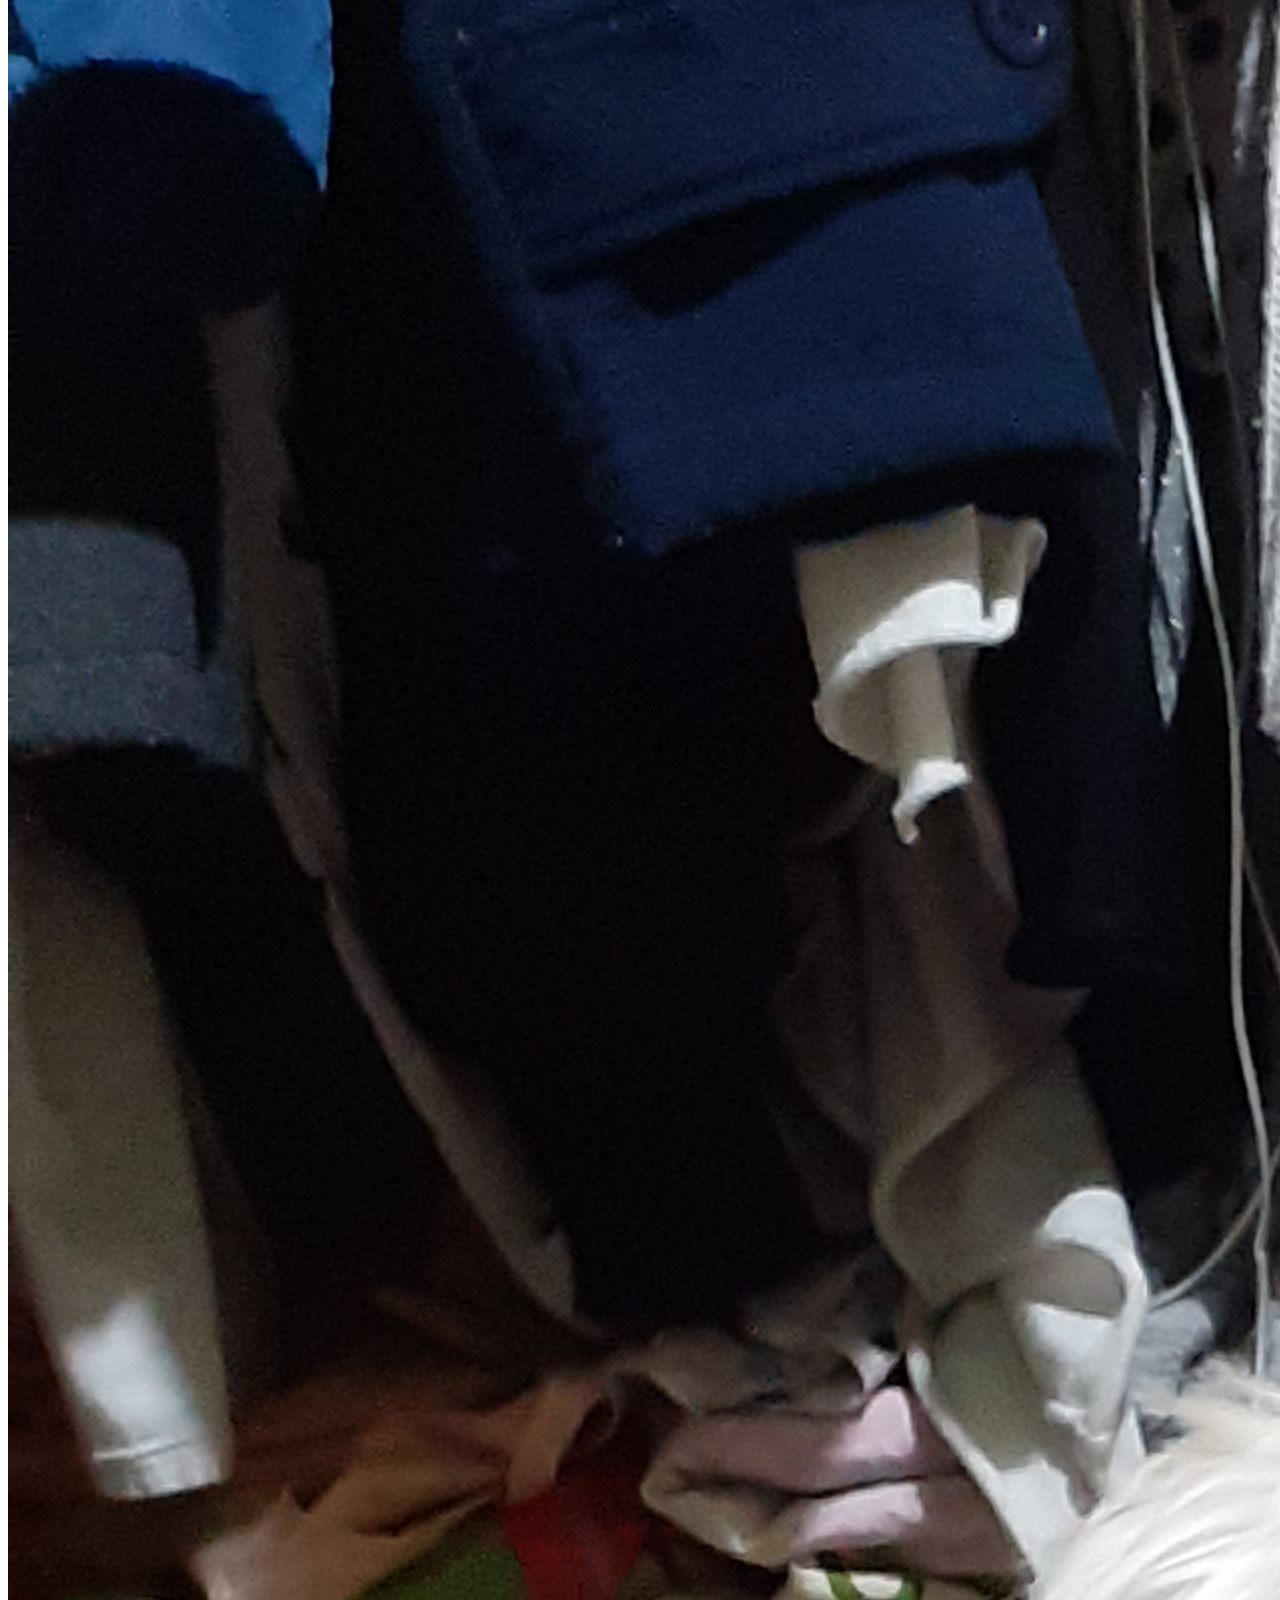
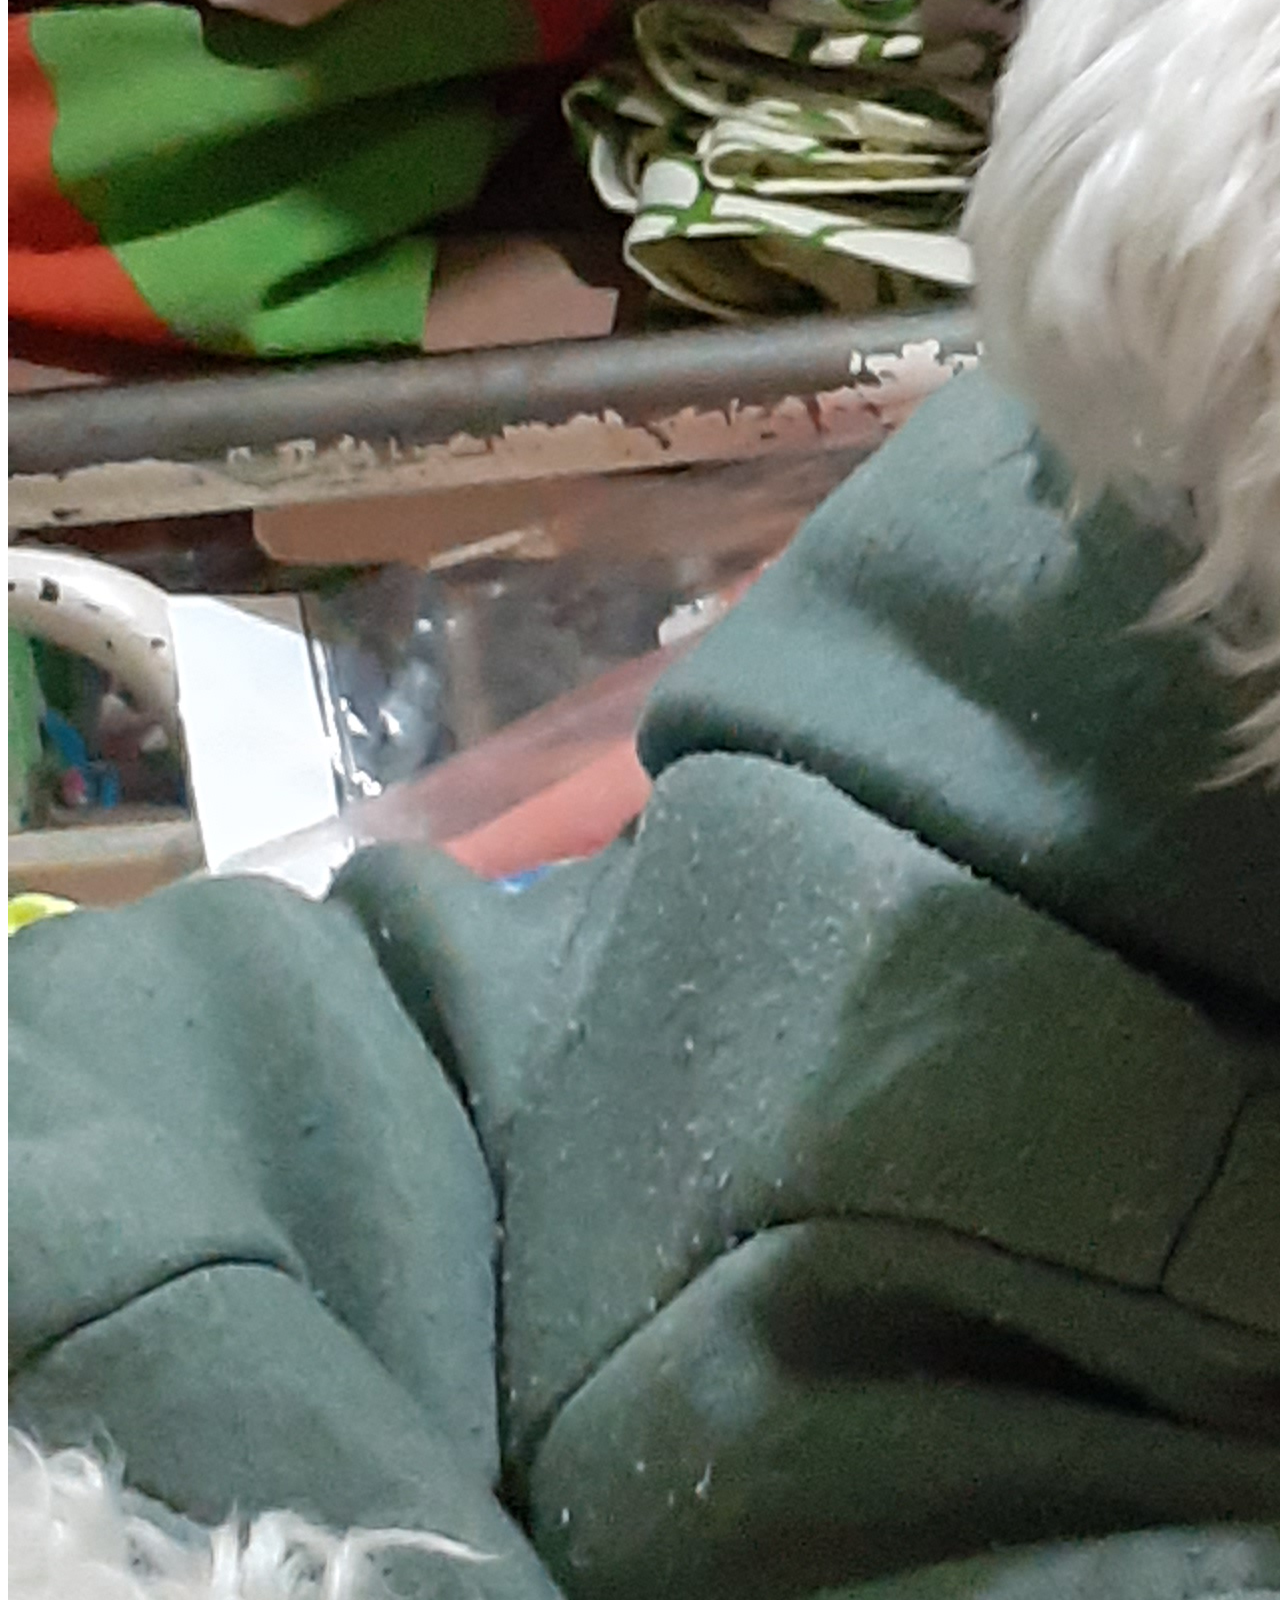
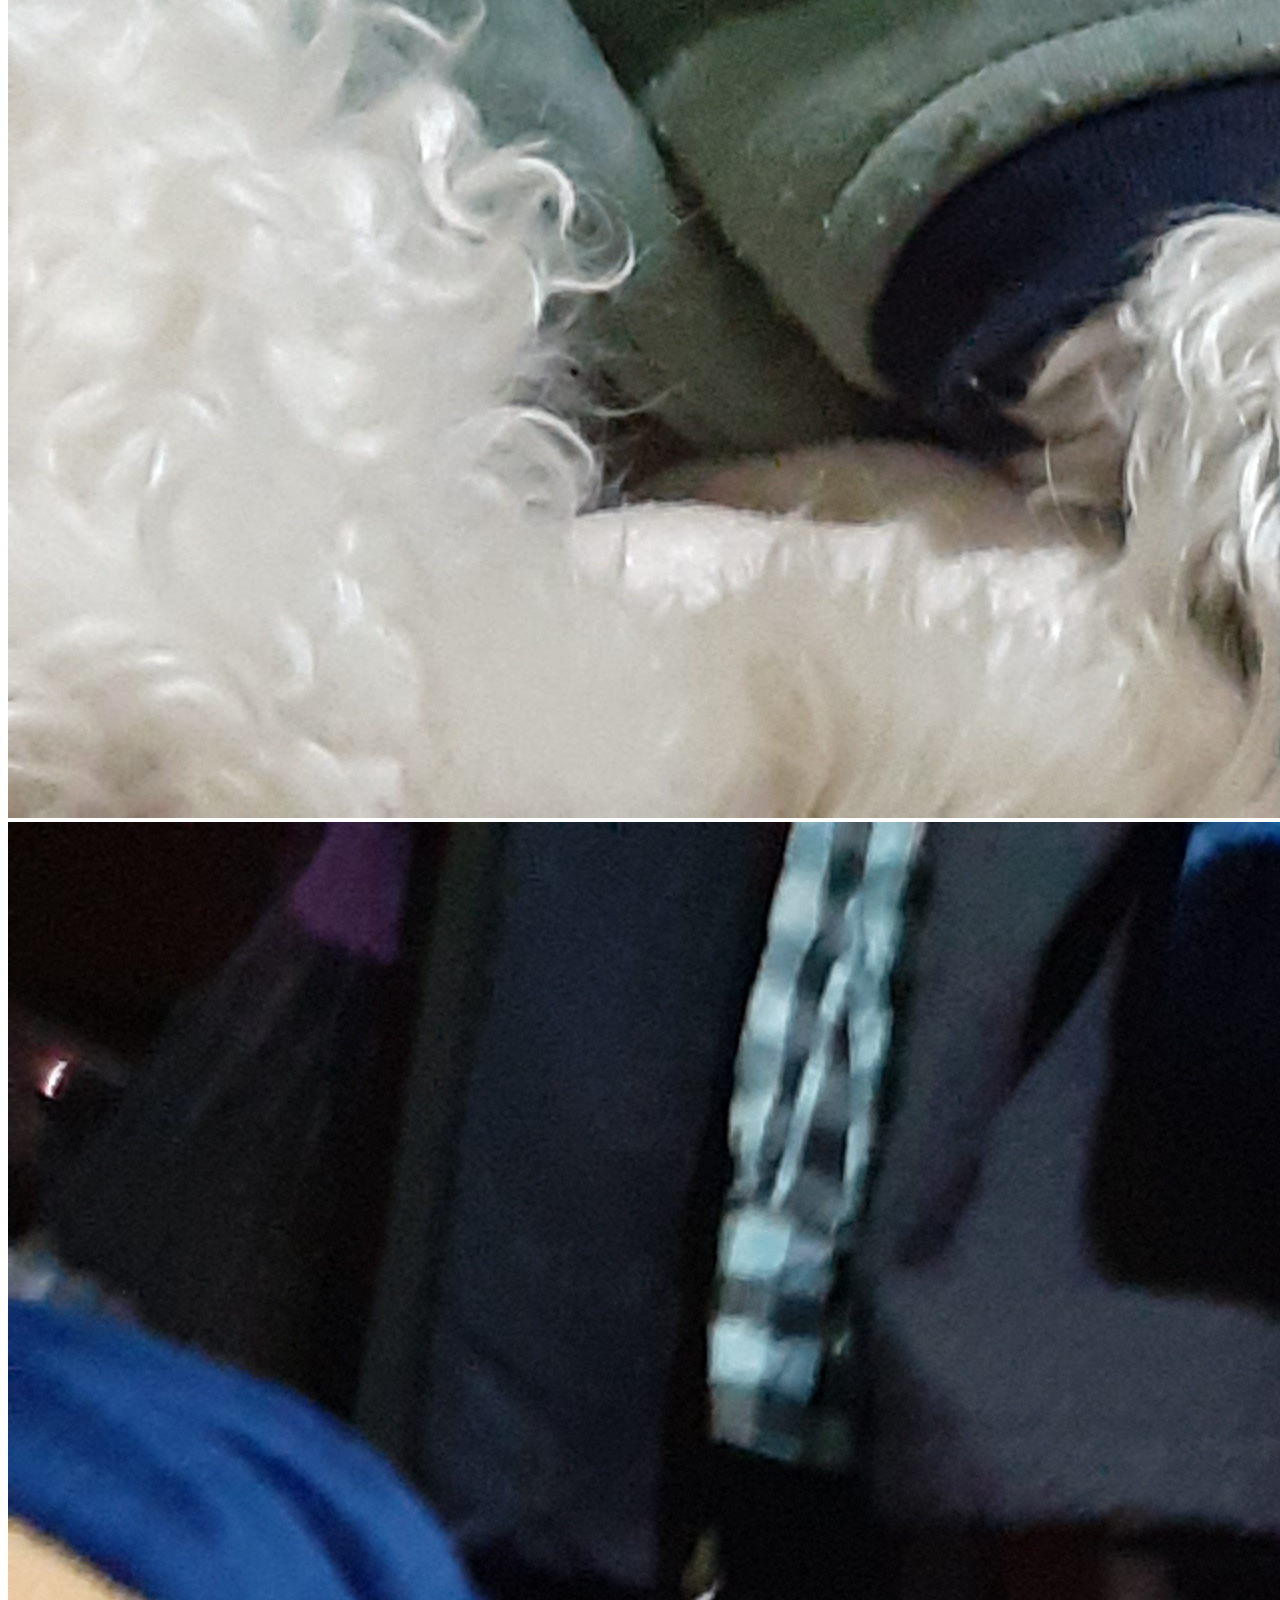
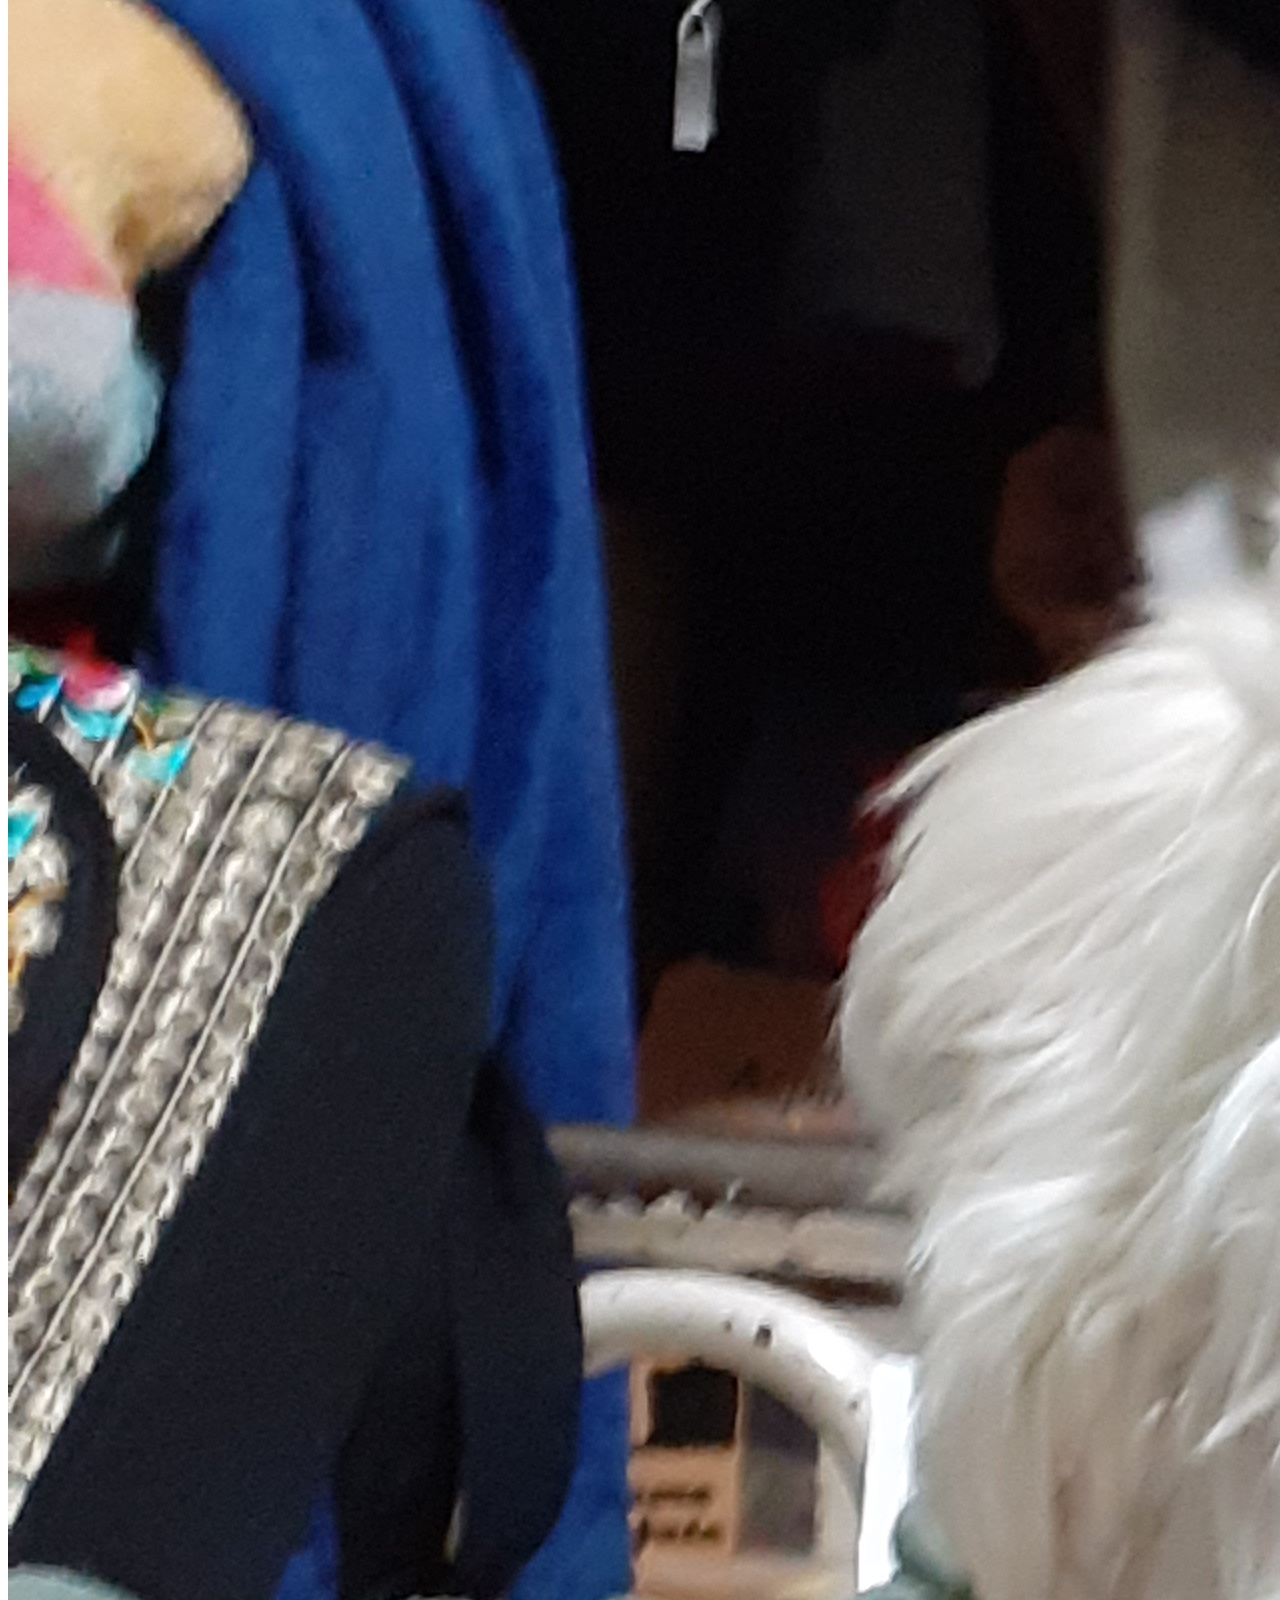
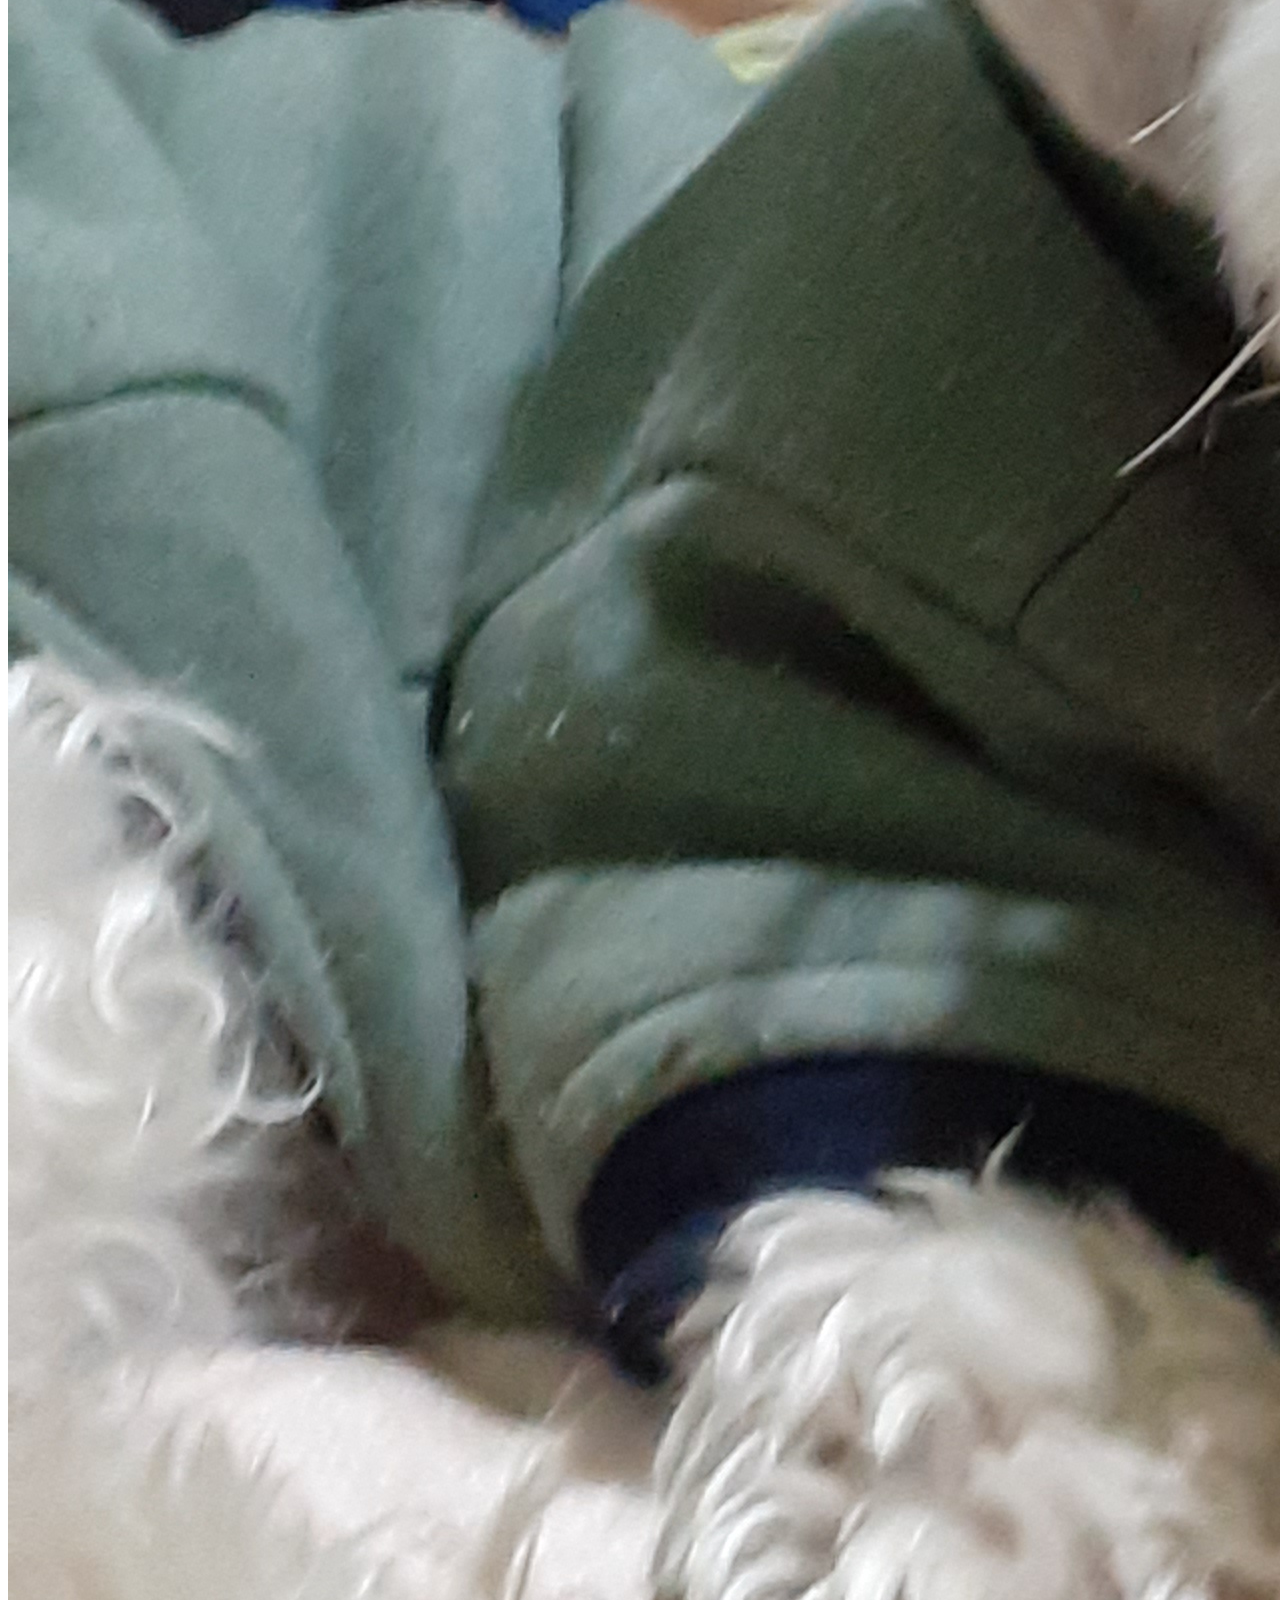
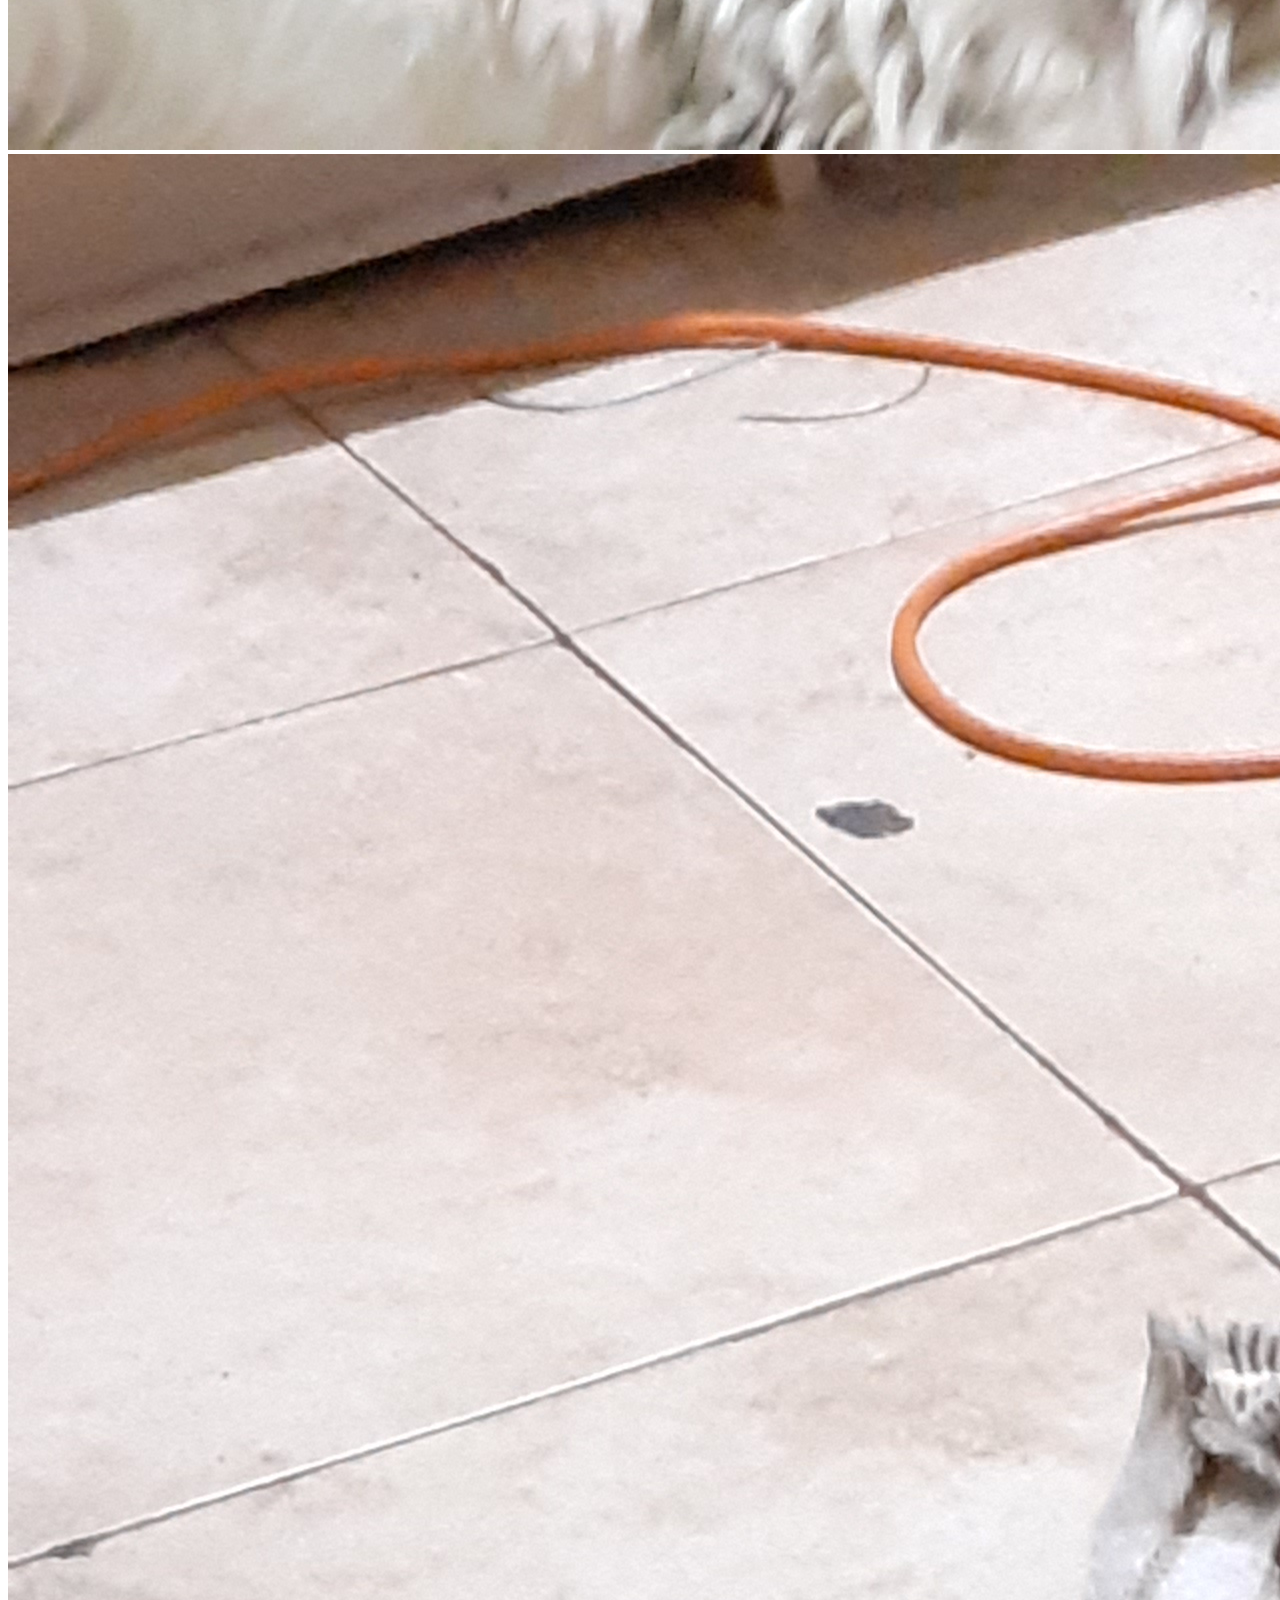
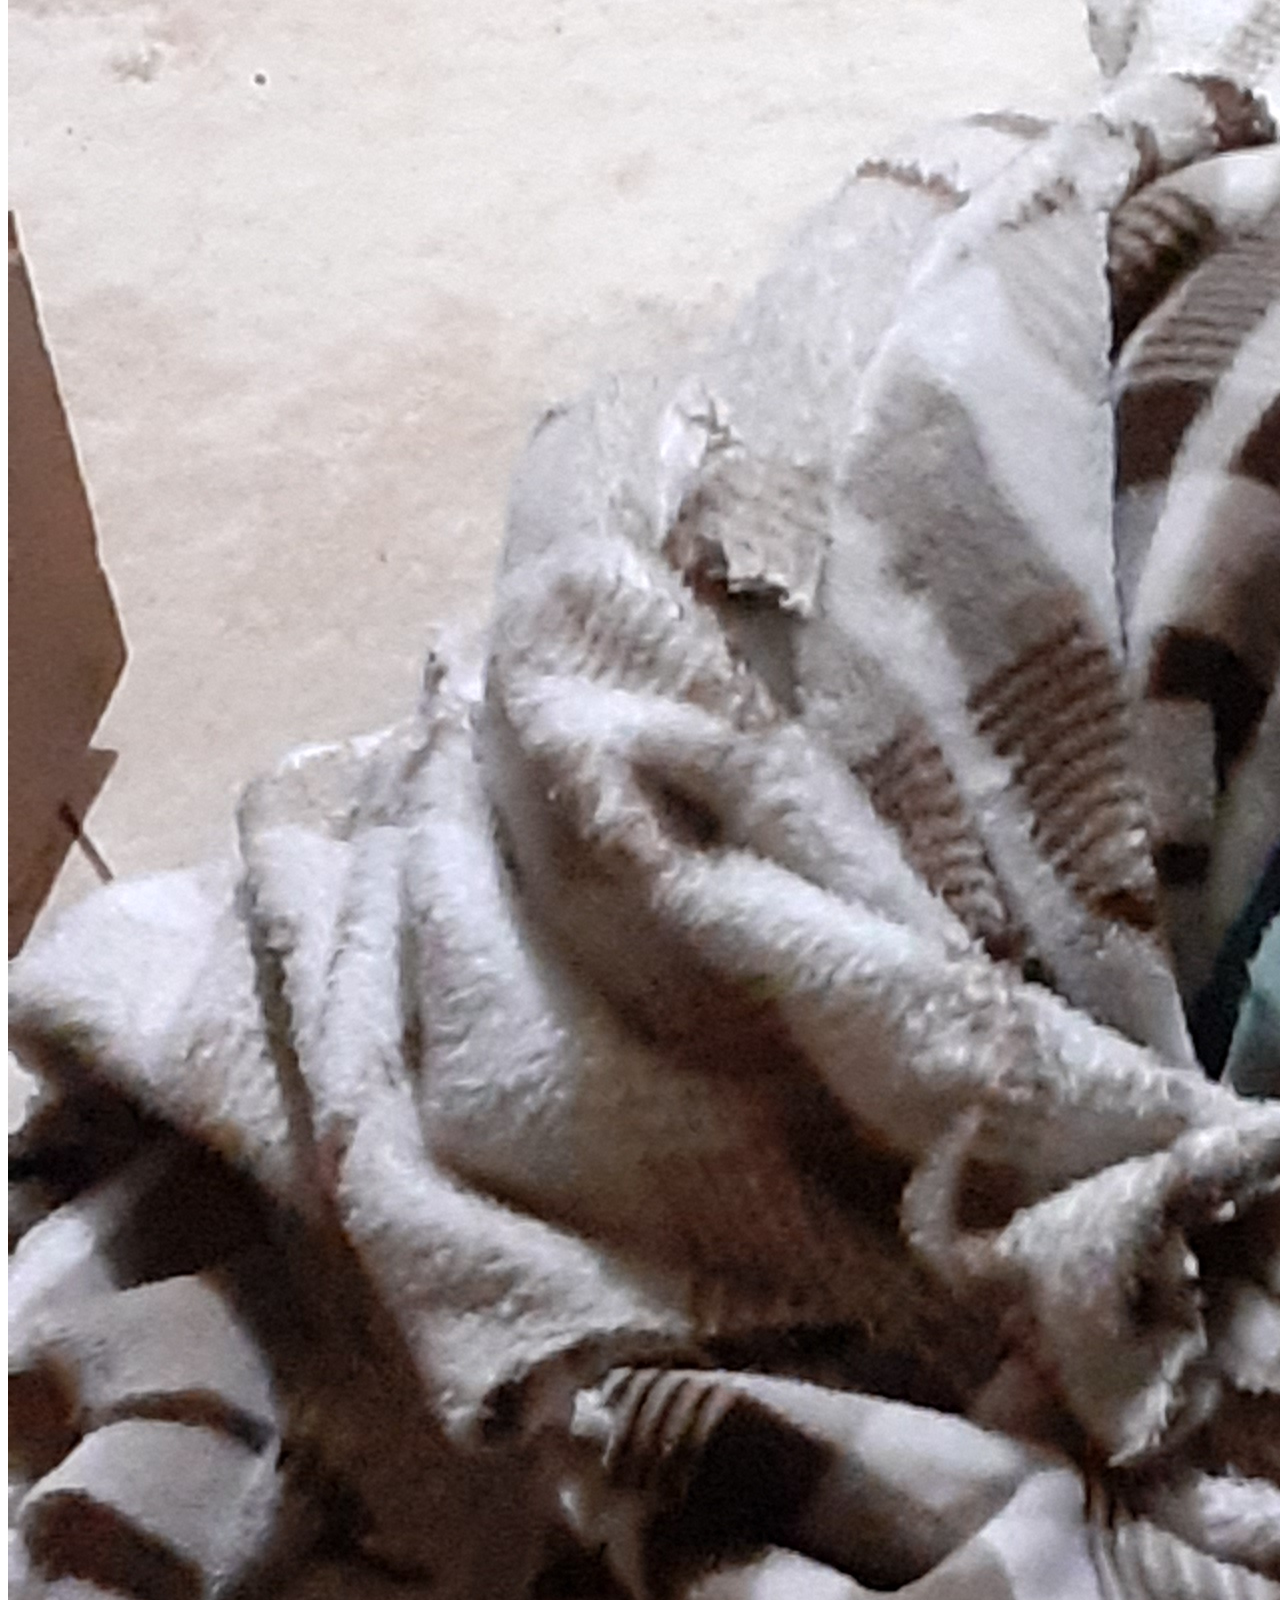
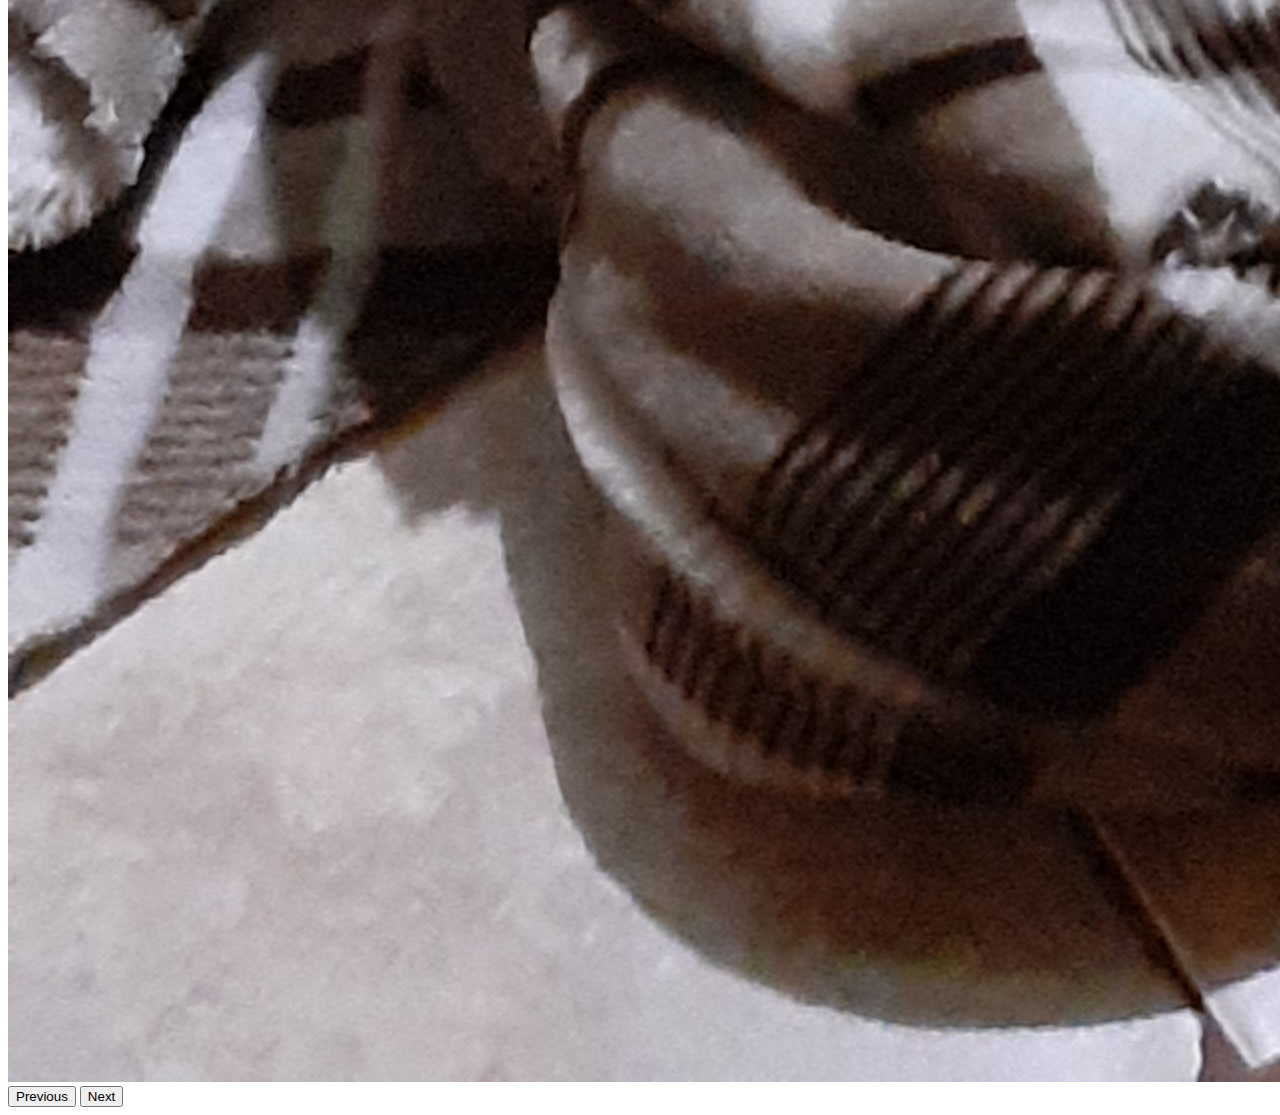
==== commit b014b731: "cambio 5" ====
--- a/Bosstrap/index.html
+++ b/Bosstrap/index.html
@@ -26,20 +26,22 @@
           <div class="collapse navbar-collapse" id="navbarNavDropdown">
             <ul class="navbar-nav">
               <li class="nav-item">
-                <a class="nav-link active" aria-current="page" href="https://www.peanuts.com/">¿De donde viene snoopy?</a>
+                <a class="nav-link active" aria-current="page" href="https://www.facebook.com/perritoshc">Pagina de entretenimiento de perritos</a>
               </li>
+          <div class="collapse navbar-collapse" id="navbarNavDropdown">
+            <ul class="navbar-nav">
               <li class="nav-item">
-                <a class="nav-link" href="#">Configuraciones</a>
+                <a class="nav-link active" aria-current="page" href="https://www.facebook.com/garritasguerreras">Pagina sobre albergue de perritos </a>
               </li>
-            
+          
               <li class="nav-item dropdown">
                 <a class="nav-link dropdown-toggle" href="#" id="navbarDropdownMenuLink" role="button" data-bs-toggle="dropdown" aria-expanded="false">
                   Snoopy
                 </a>
                 <ul class="dropdown-menu" aria-labelledby="navbarDropdownMenuLink">
-                  <li><a class="dropdown-item" href="#">Holi</a></li>
-                  <li><a class="dropdown-item" href="https://www.youtube.com/watch?v=PW6XEV0FnQY">Cosita 1</a></li>
-                  <li><a class="dropdown-item" href="https://www.youtube.com/watch?v=B67w23x2cPM">Cosita 2 </a></li>
+                  <li><a class="dropdown-item" href="https://www.peanuts.com/">¿De donde viene snoopy?</a></li>
+                  <li><a class="dropdown-item" href="https://www.youtube.com/watch?v=PW6XEV0FnQY">Video 1</a></li>
+                  <li><a class="dropdown-item" href="https://www.youtube.com/watch?v=B67w23x2cPM">Video 2 </a></li>
                 </ul>
               </li>
             </ul>
@@ -62,8 +64,7 @@
       
       <div class="container">
         <div class="row">
-          <div class="p-3 mb-2 bg-success text-white">Perritos Muestras</div>
-          <div class="col-10">Perritos Muestras</div>
+          <div class="p-3 mb-2 bg-success text-white">Memes sobre Perritos </div>
           <div class="col-6">.<br><img src="col2.jpg" class="img-thumbnail" alt="120"></div>
           <div class="col-6">.<br><img src="col1.jpg" class="img-thumbnail" alt="120"></div>
         </div>
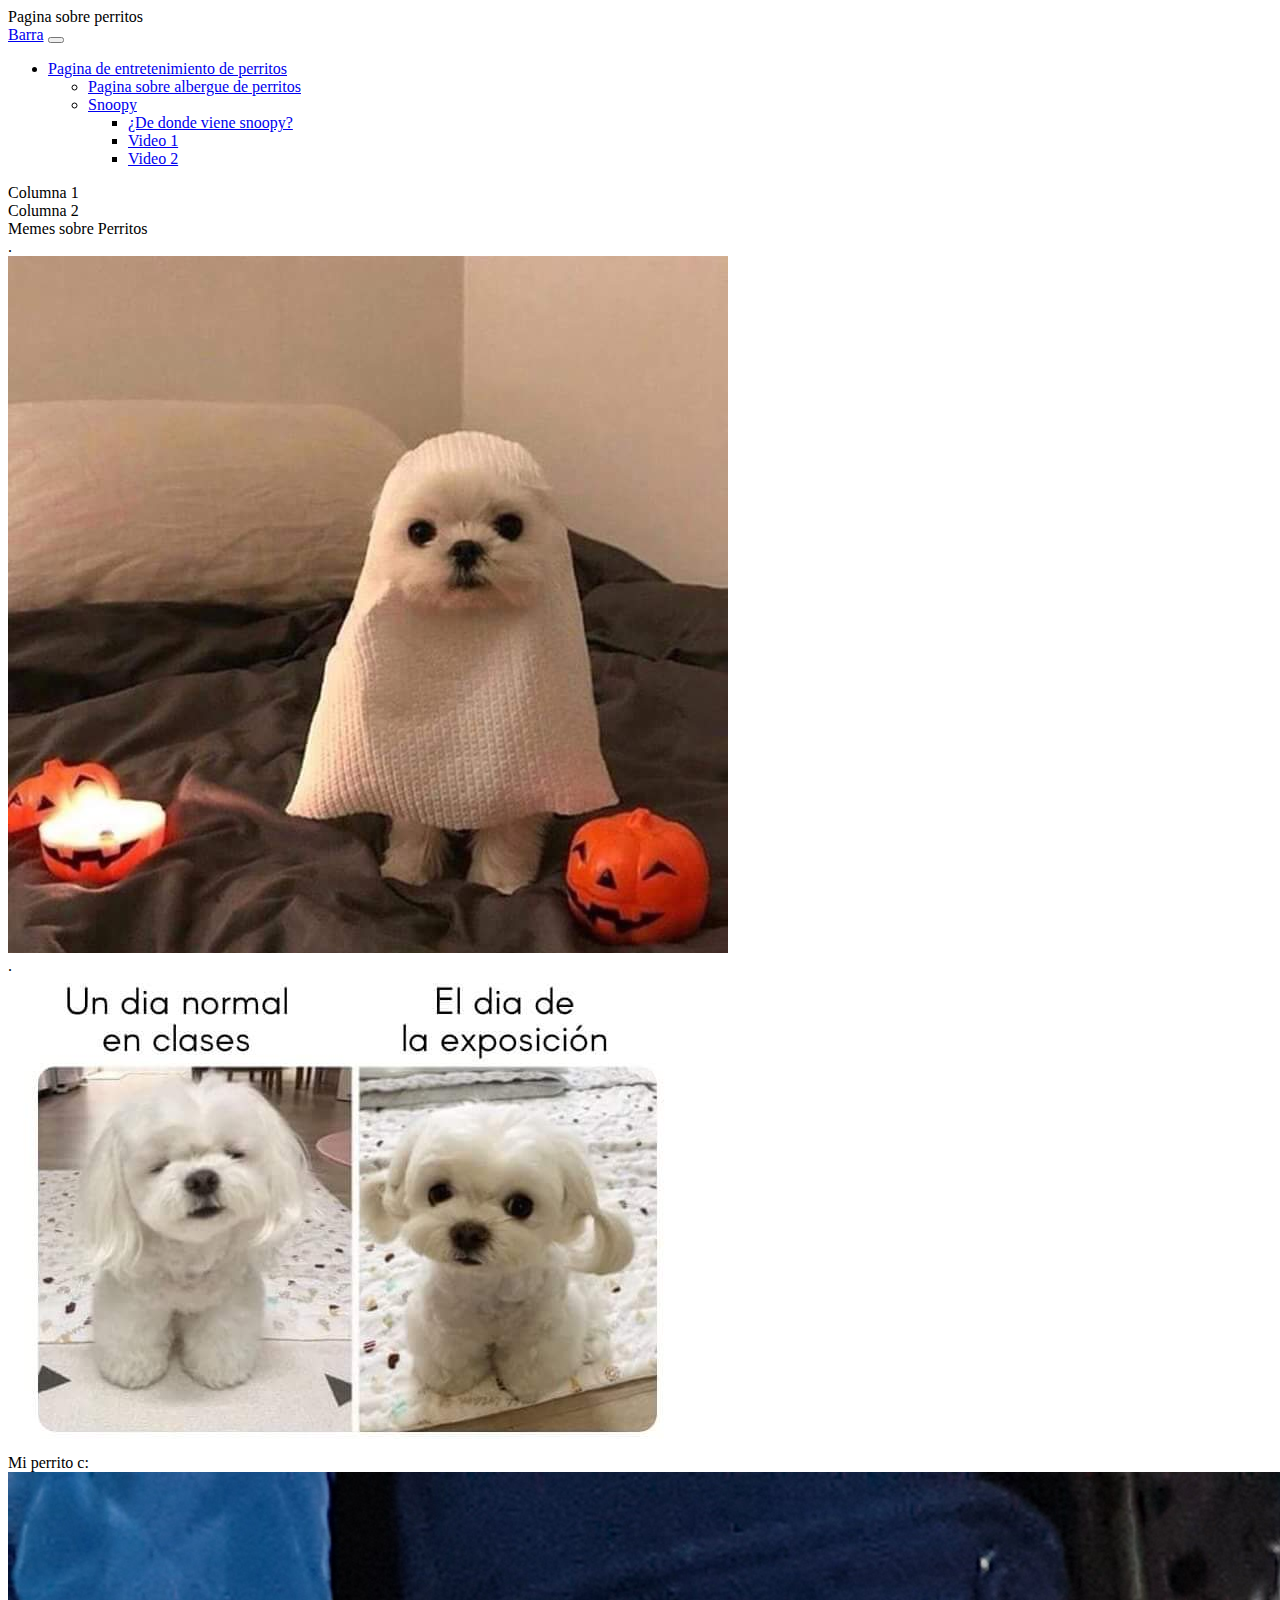
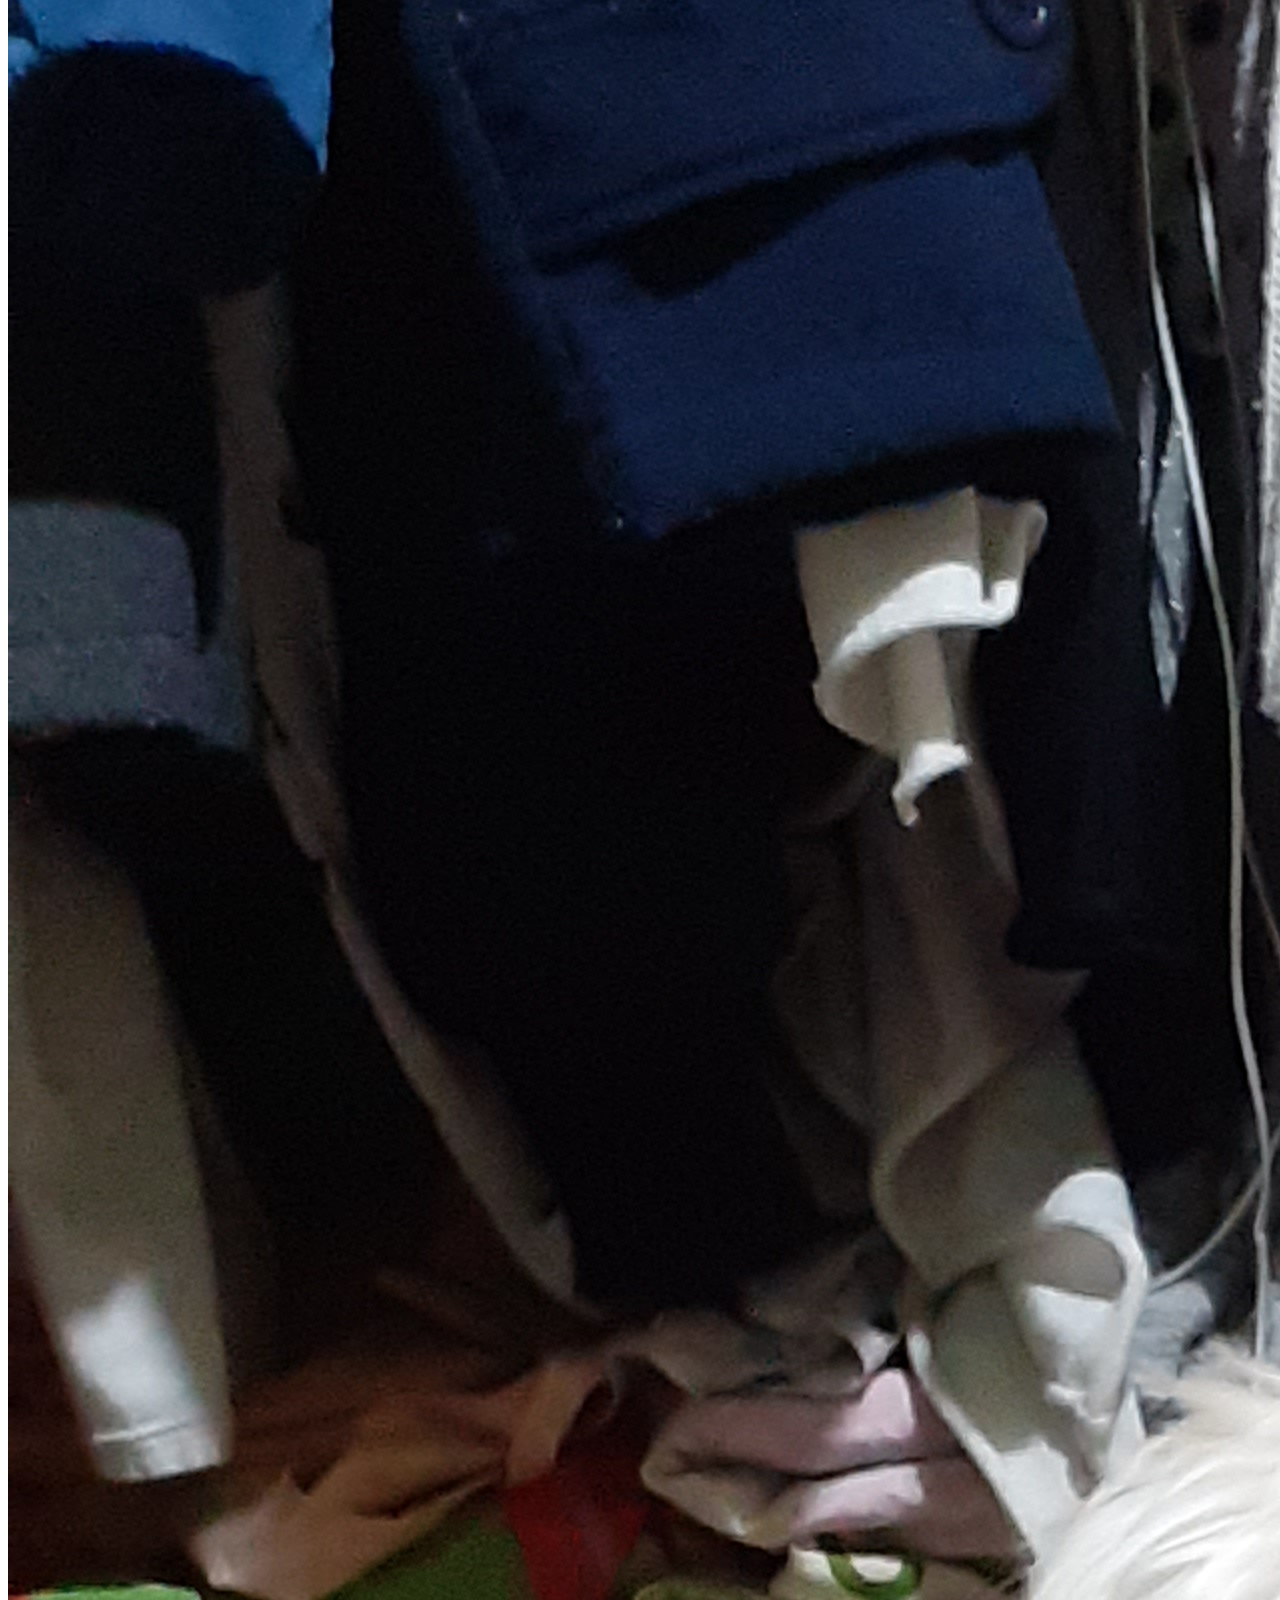
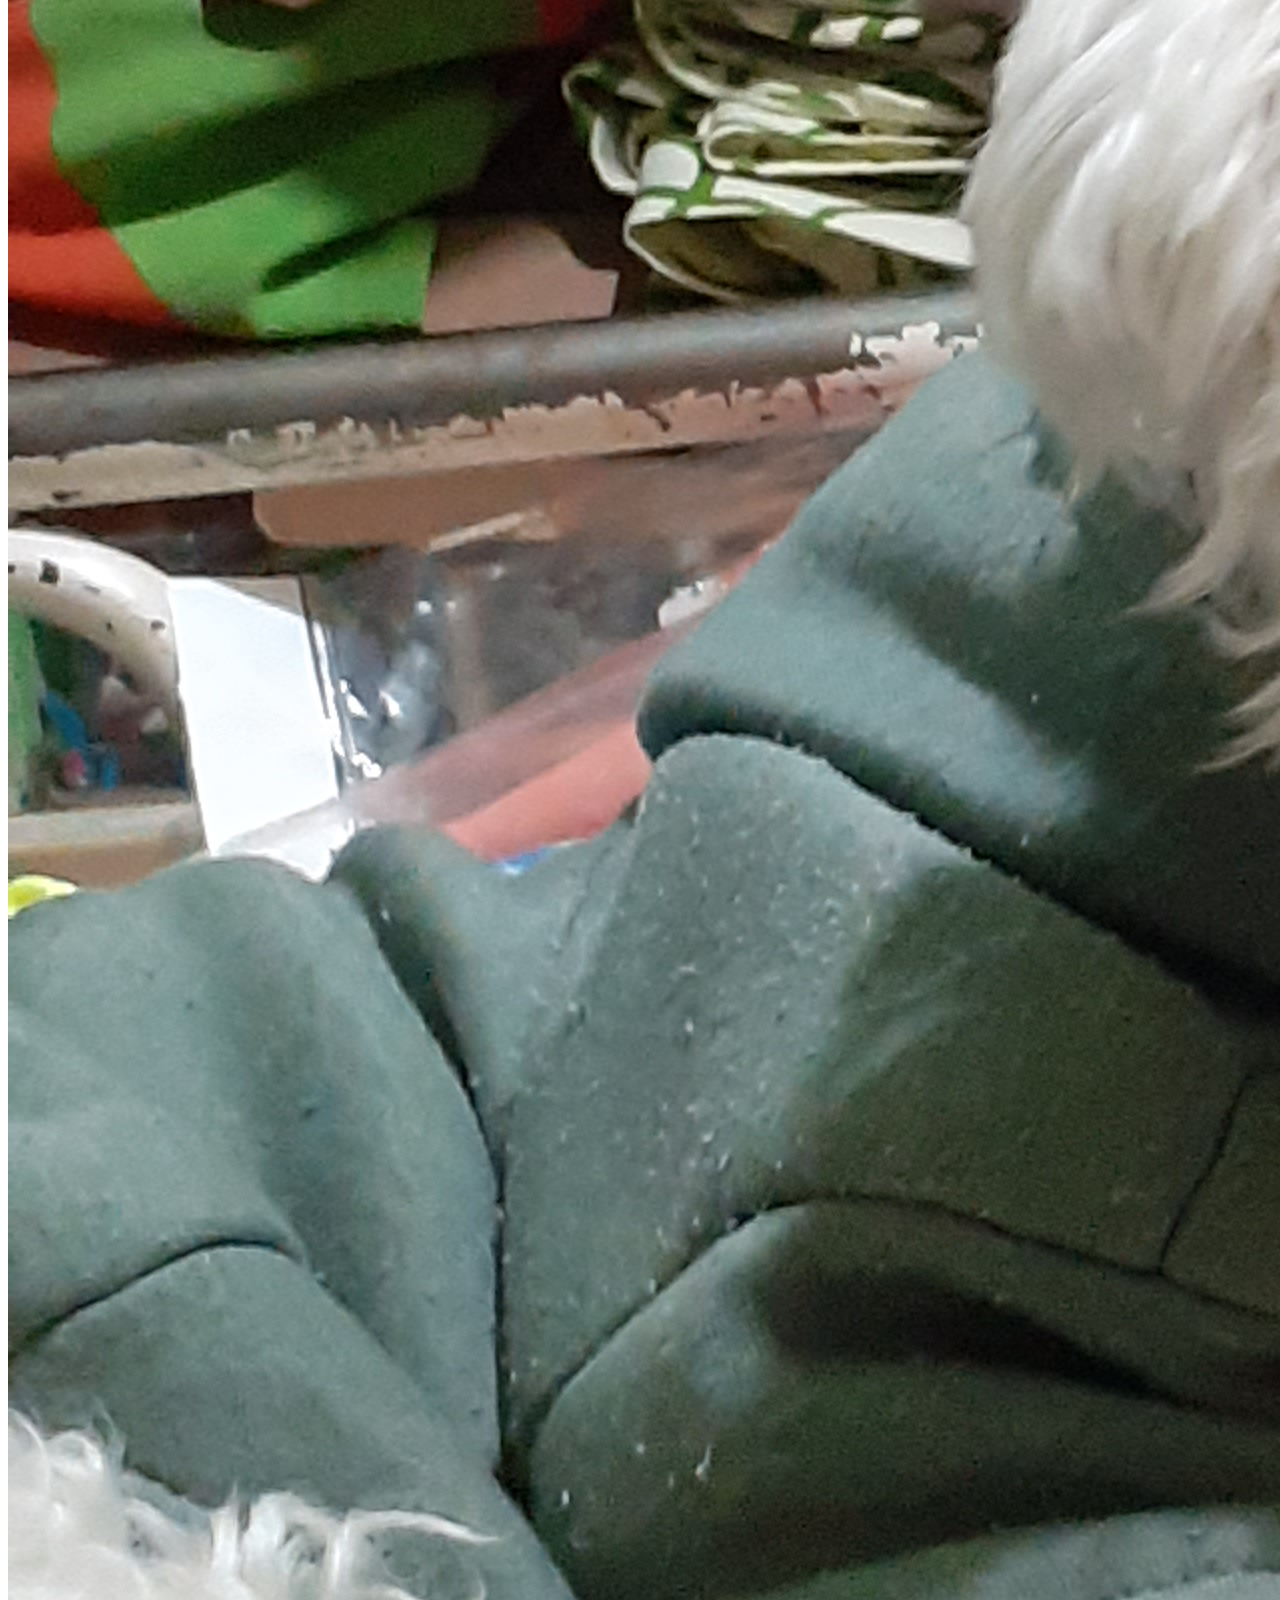
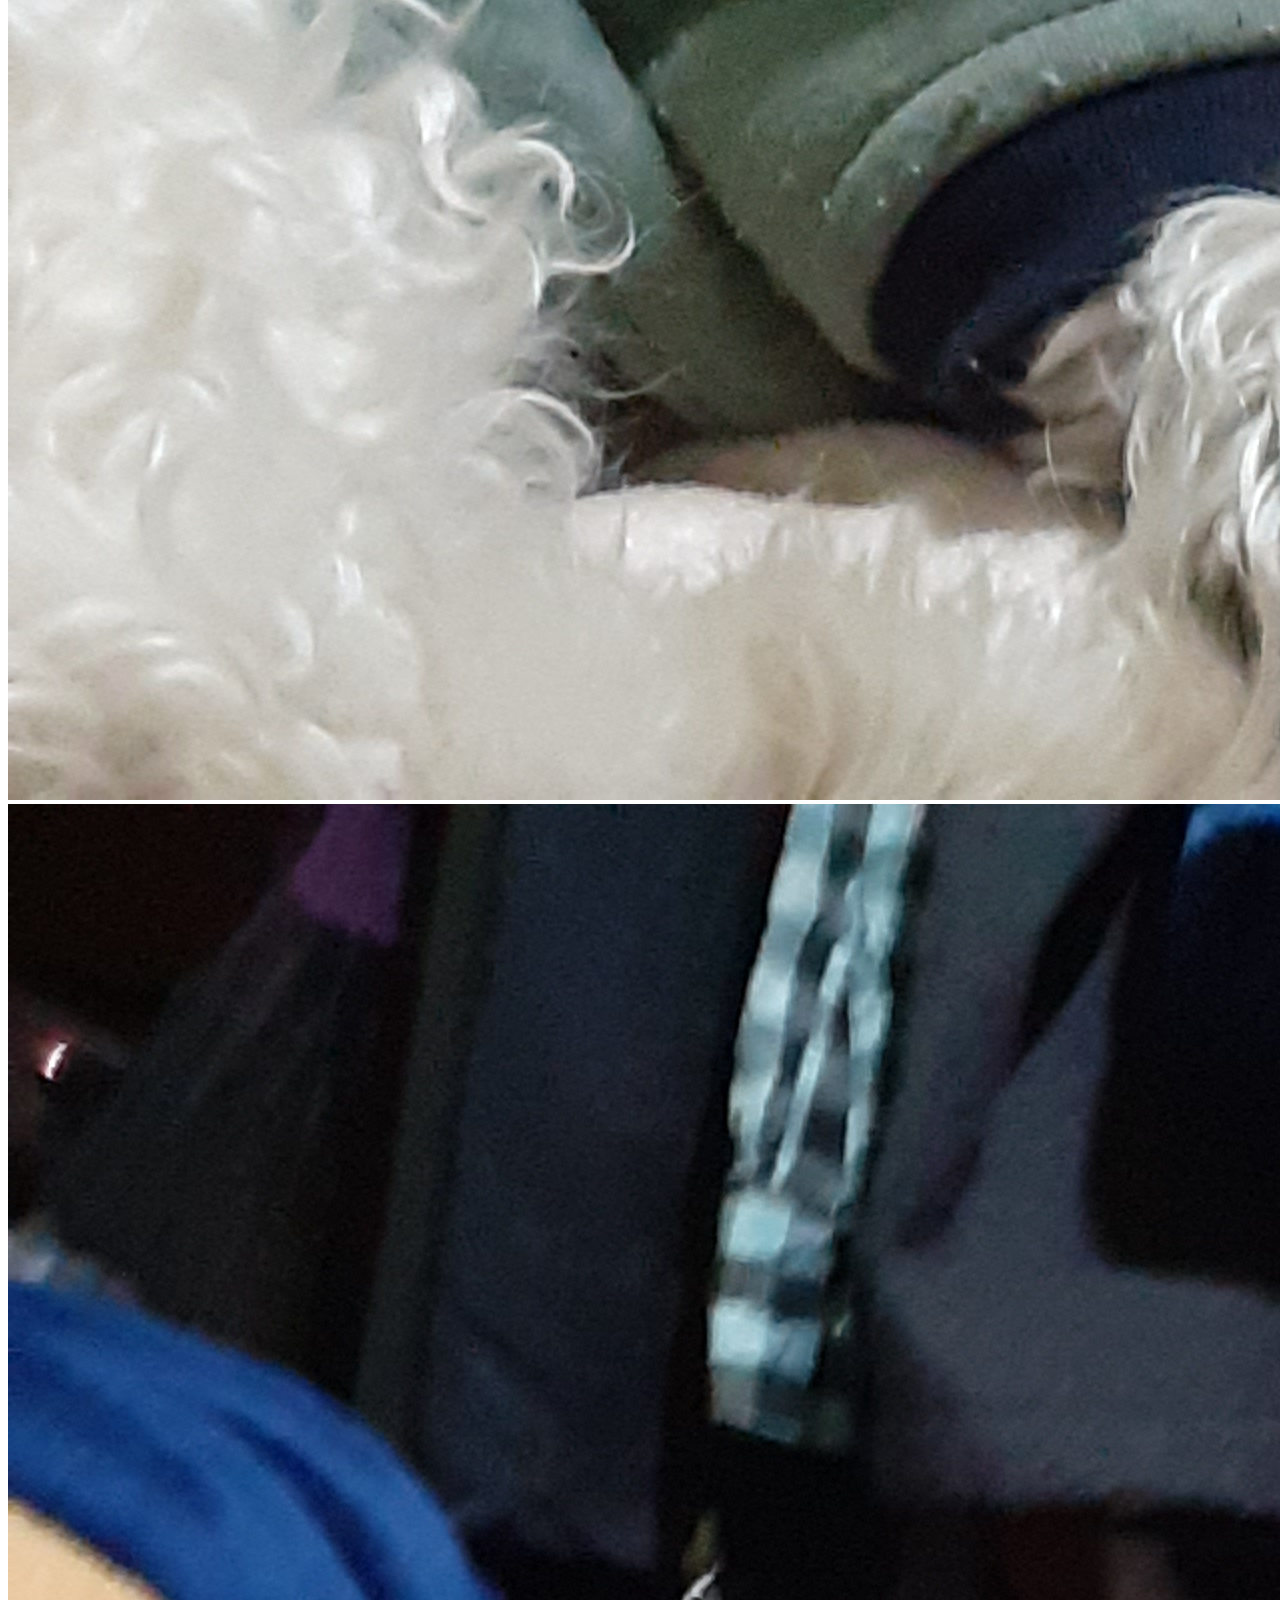
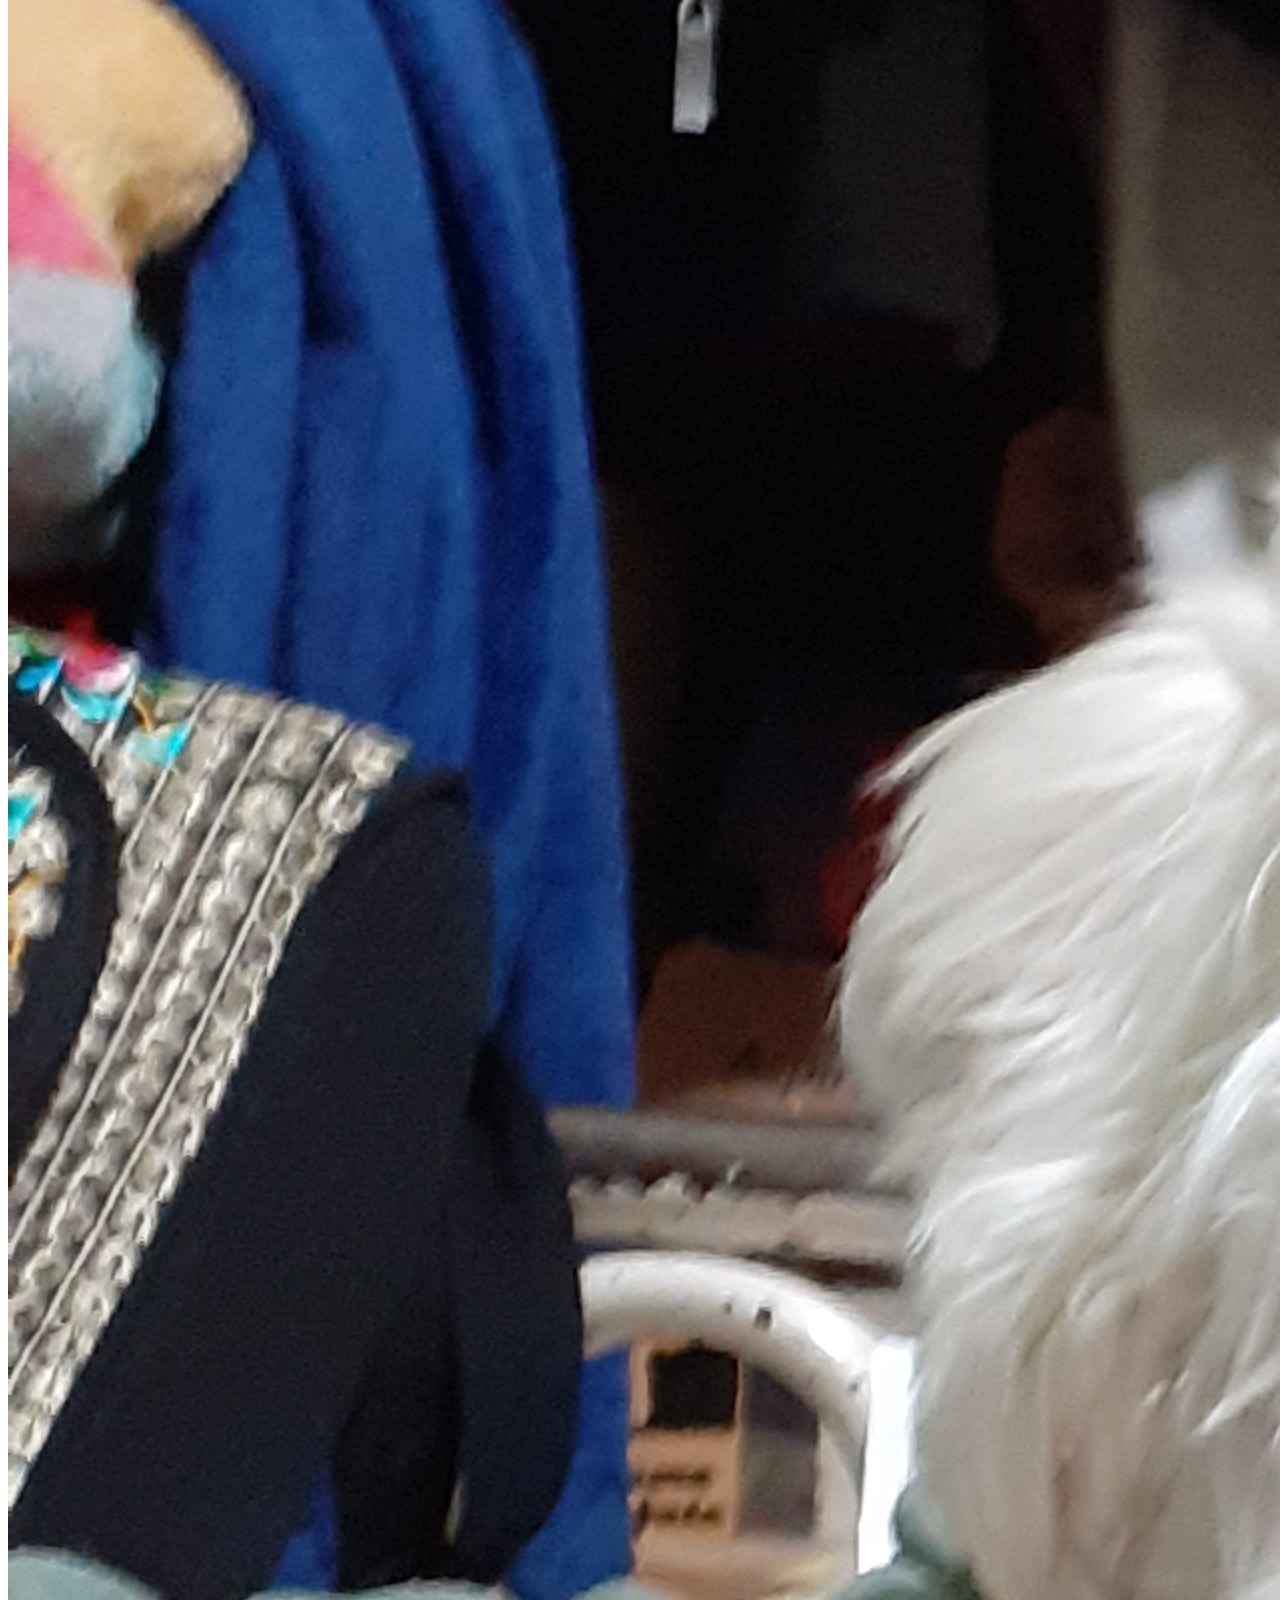
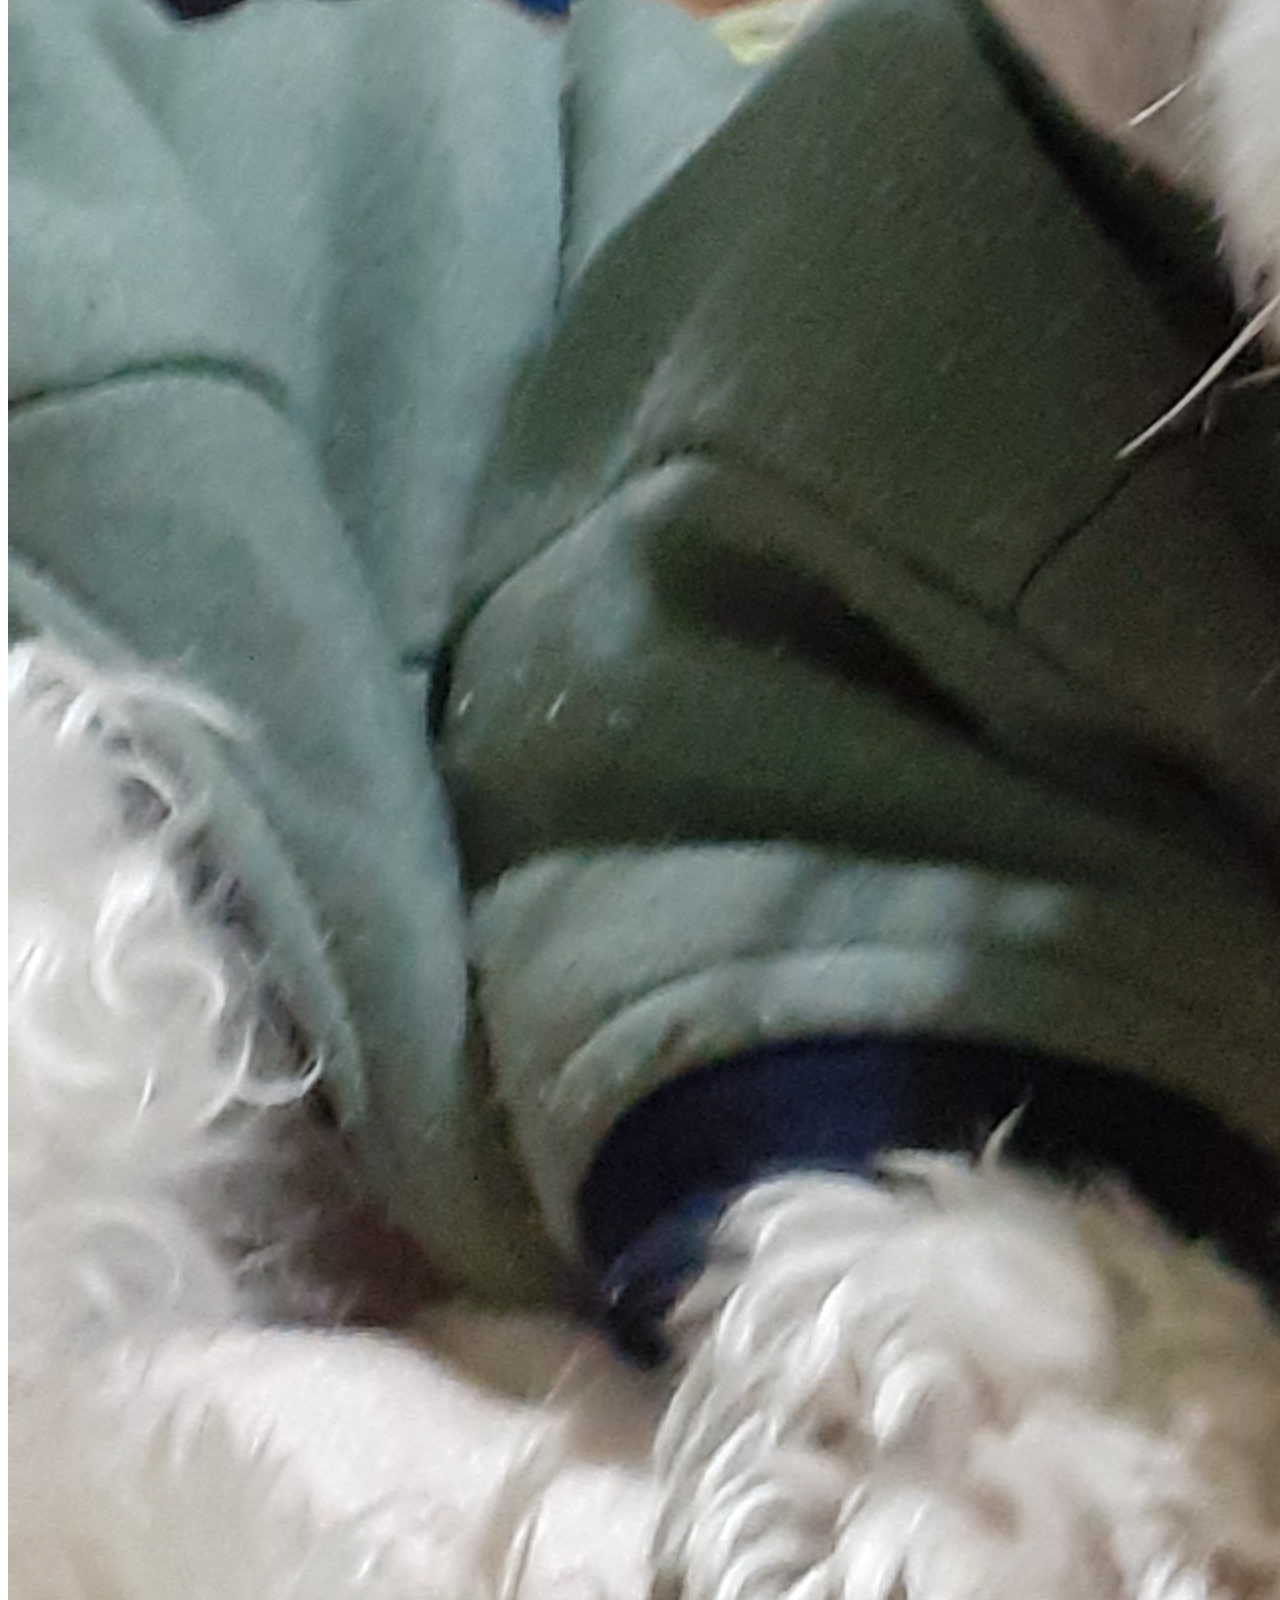
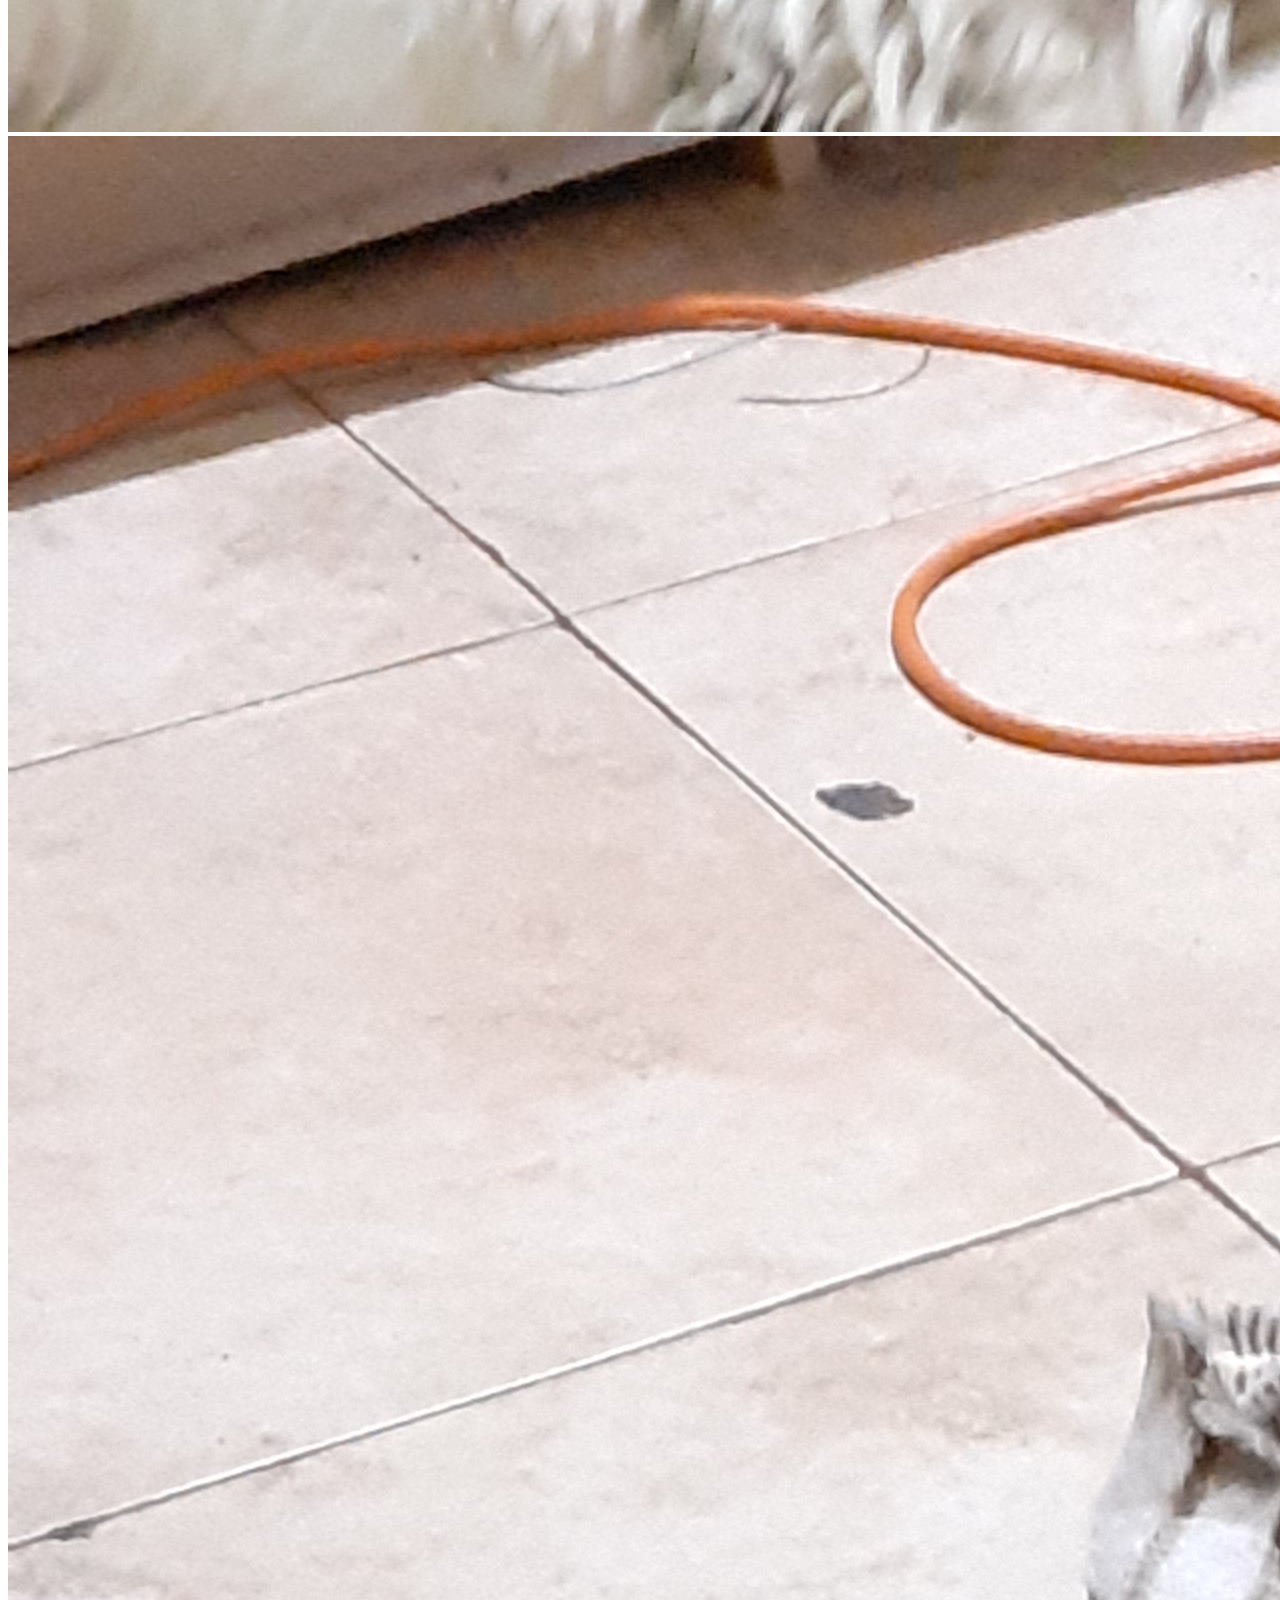
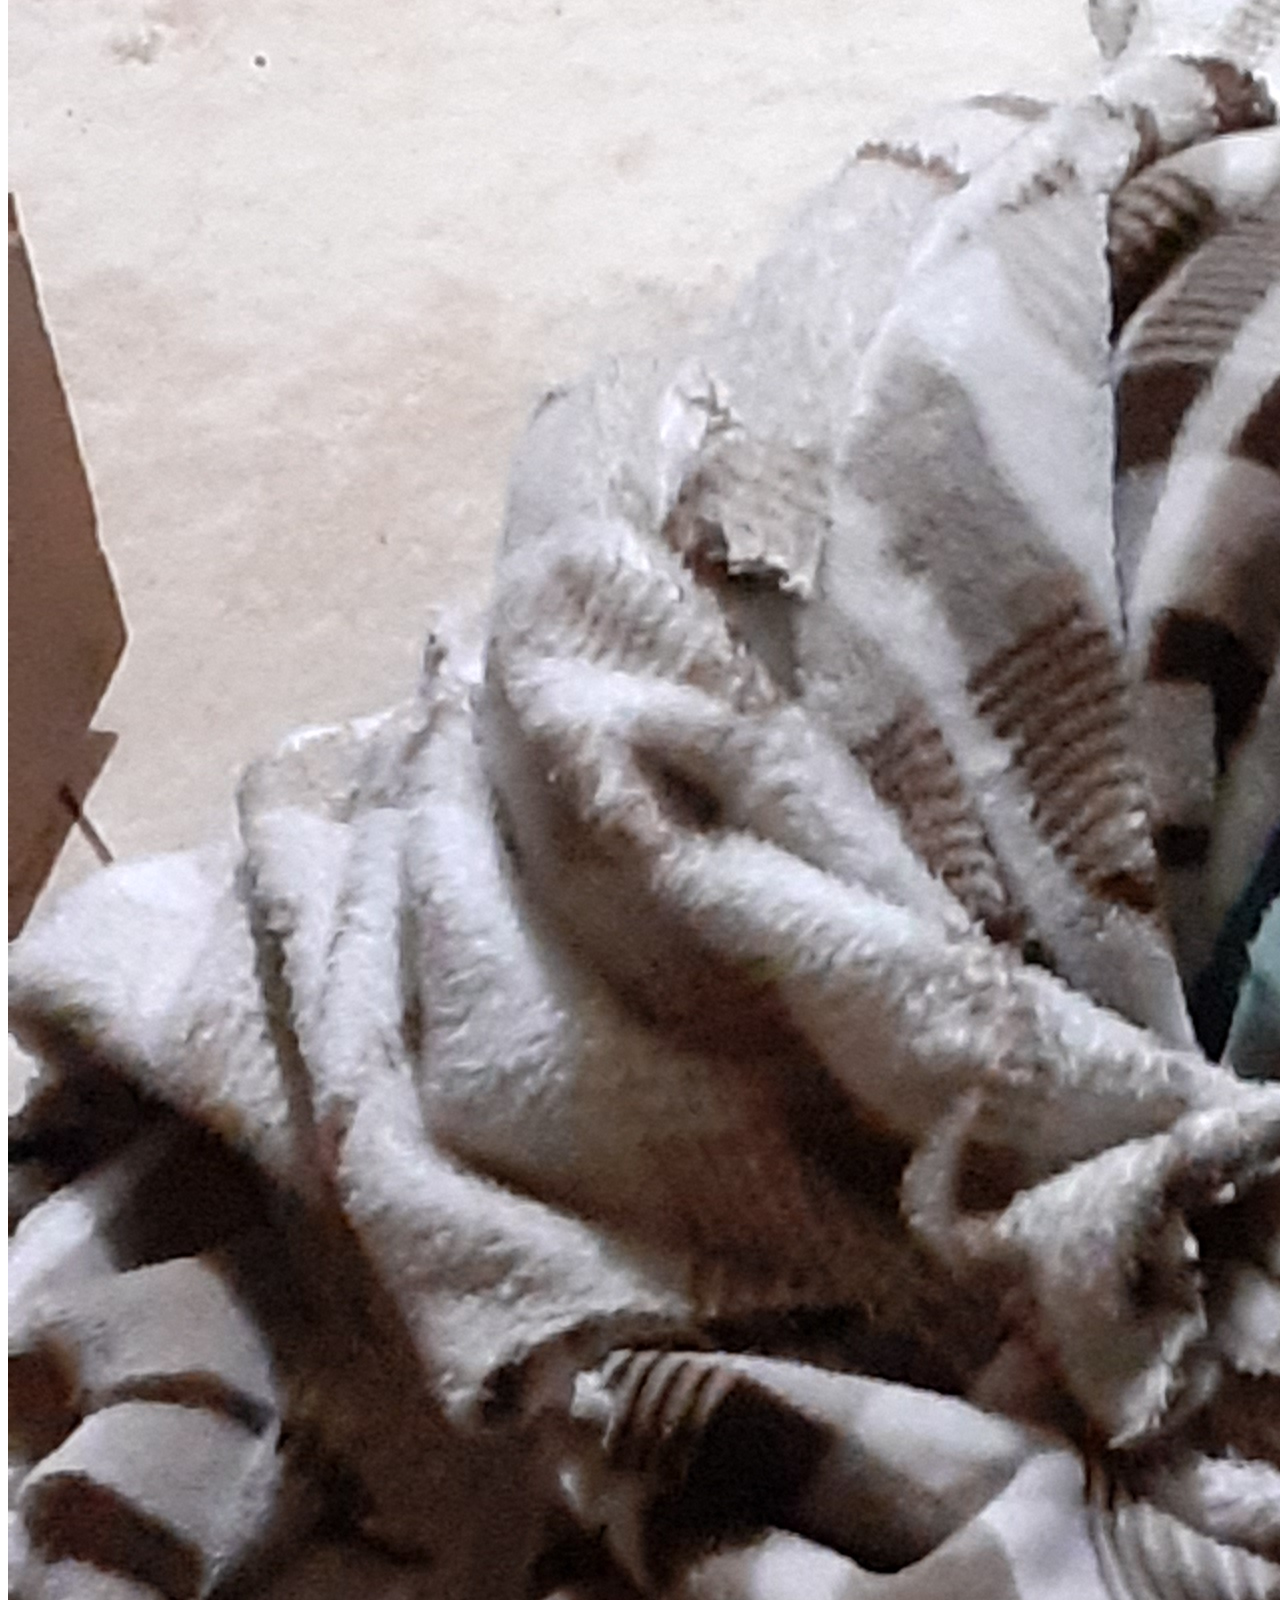
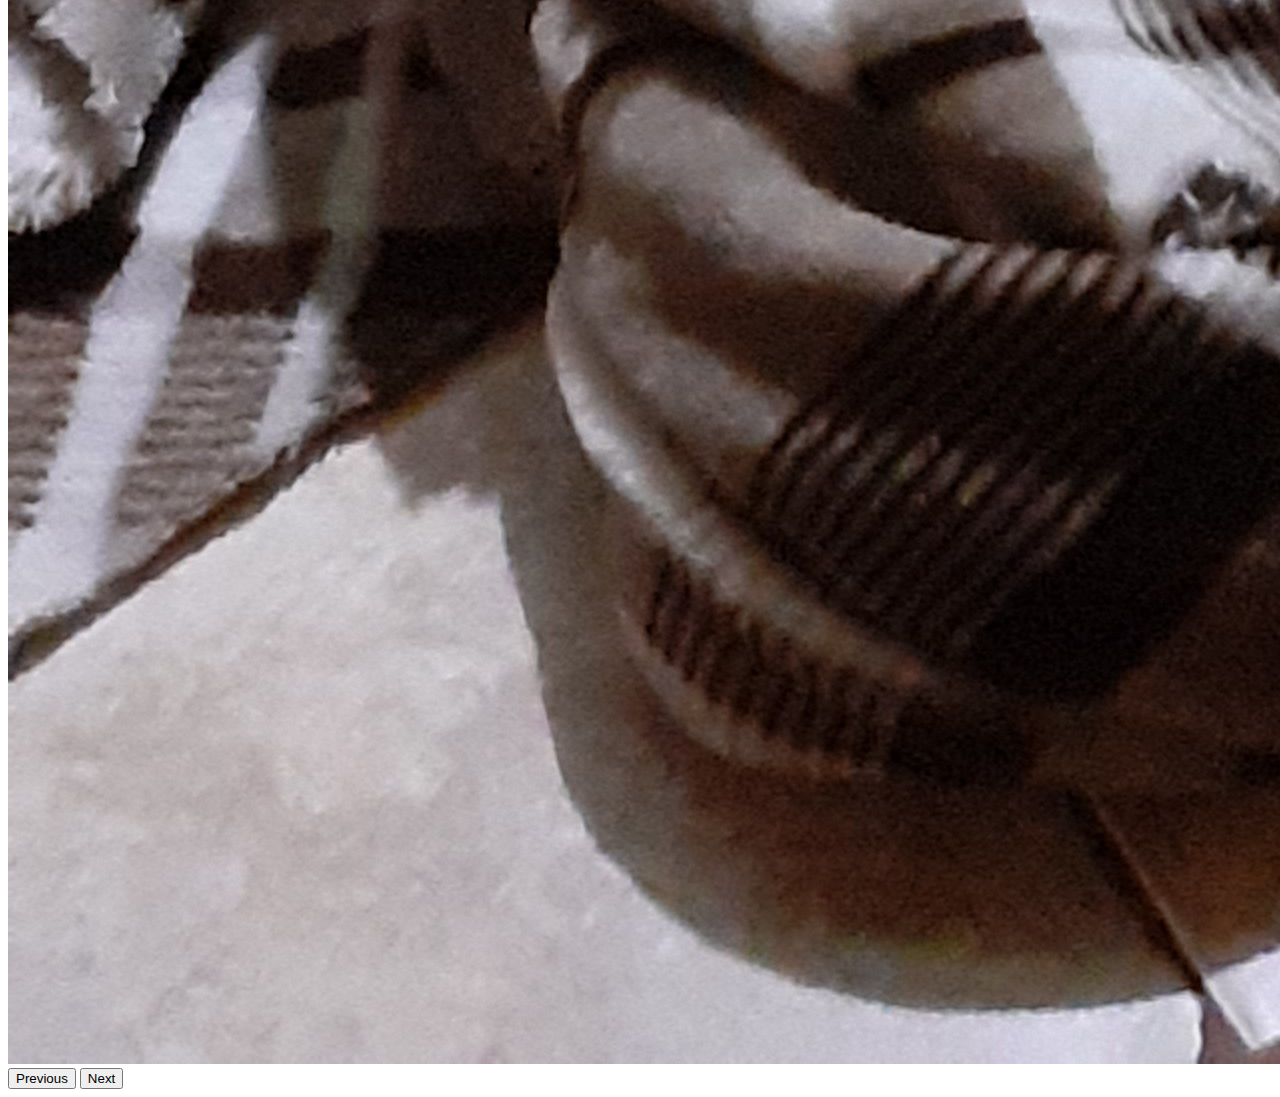
==== commit 34ee7d65: "cambio 6" ====
--- a/Bosstrap/index.html
+++ b/Bosstrap/index.html
@@ -56,9 +56,6 @@
           <div class="col">
             Columna 2 
           </div>
-          <div class="col">
-            Columna 3 
-          </div>
         </div>
       </div>
       
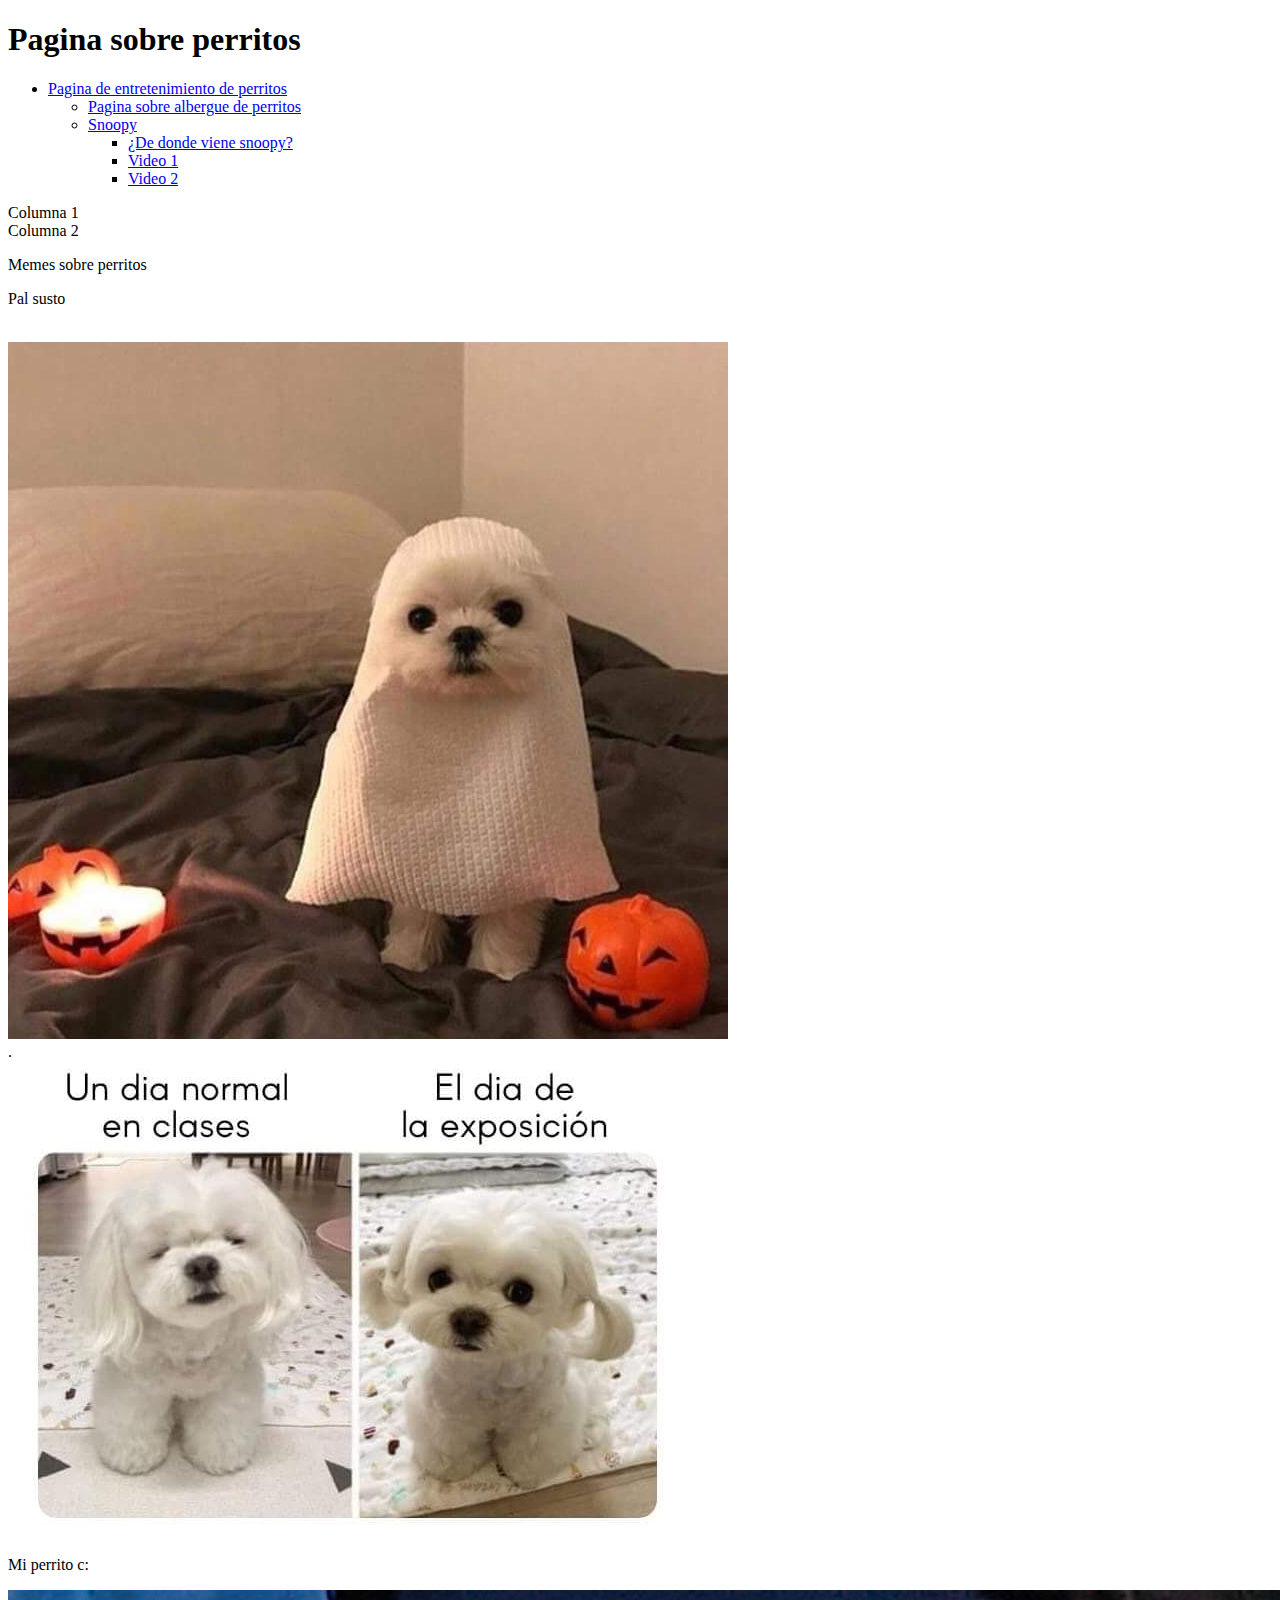
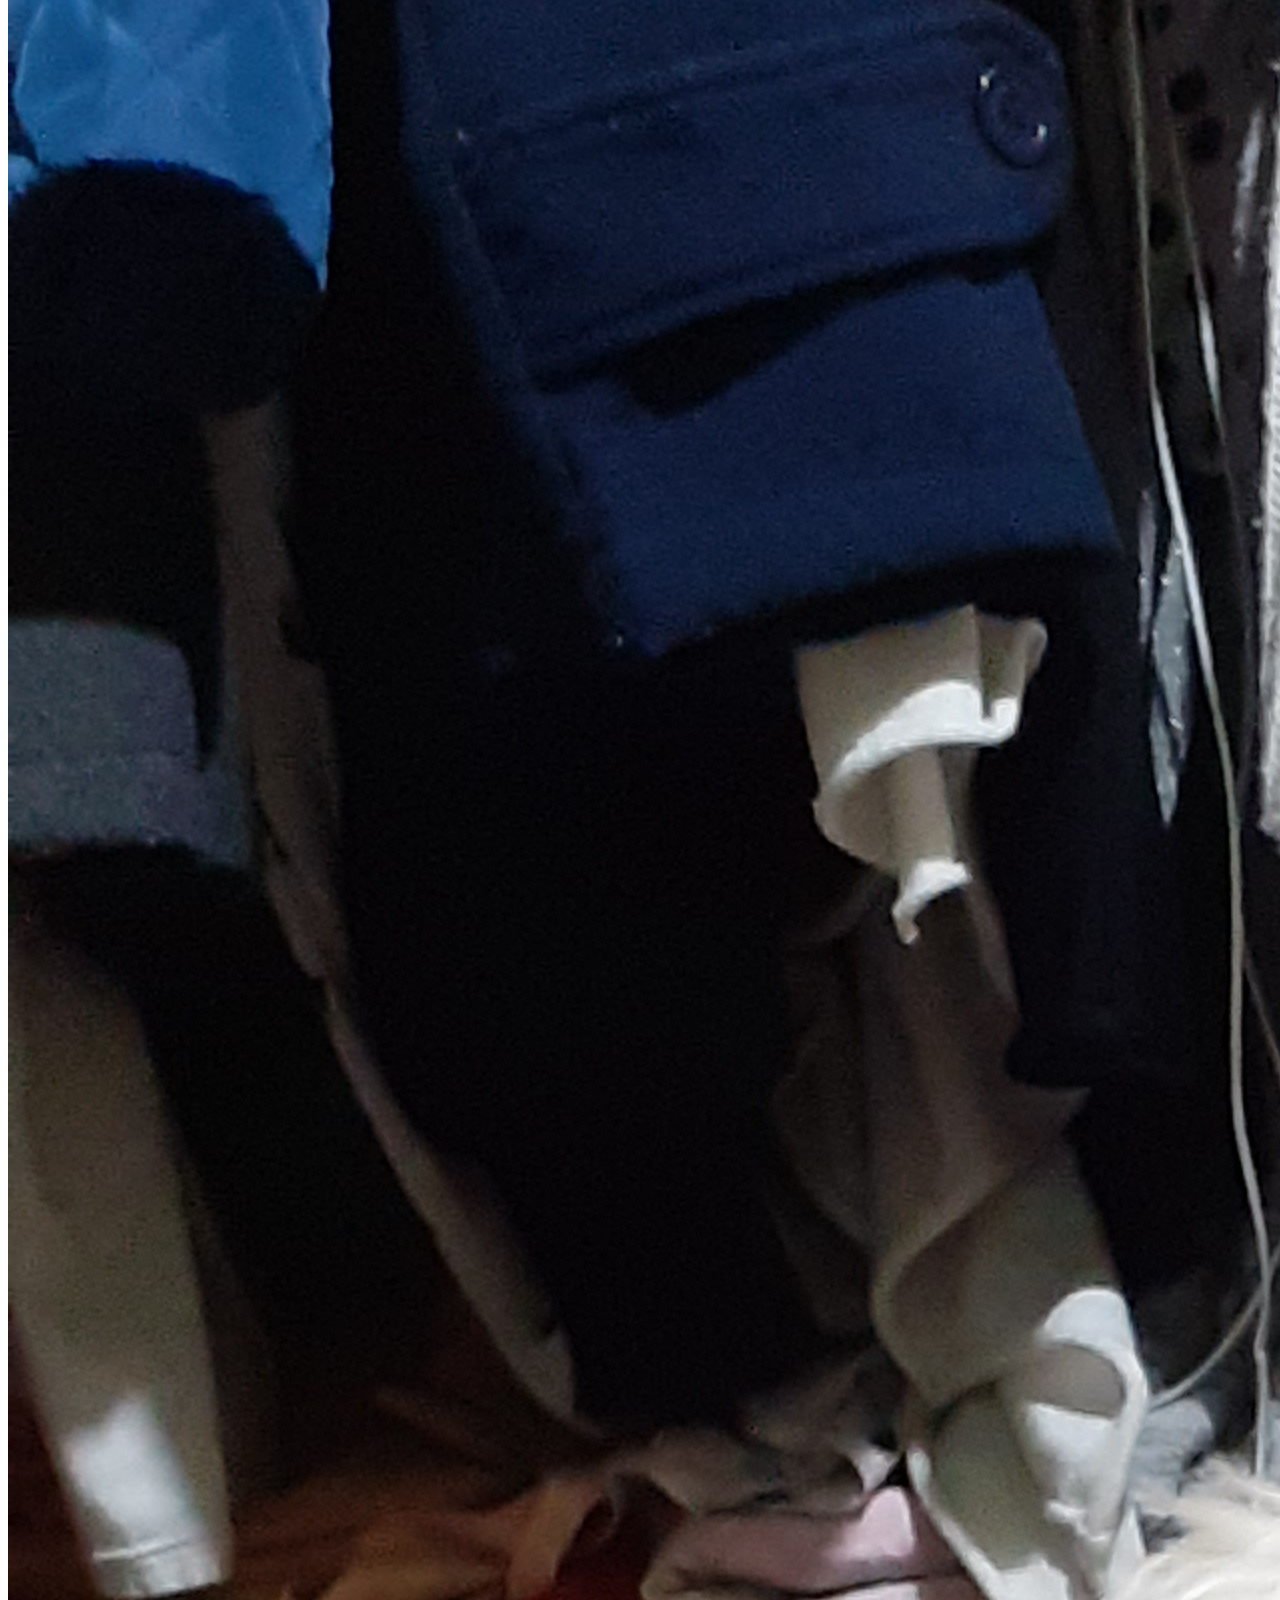
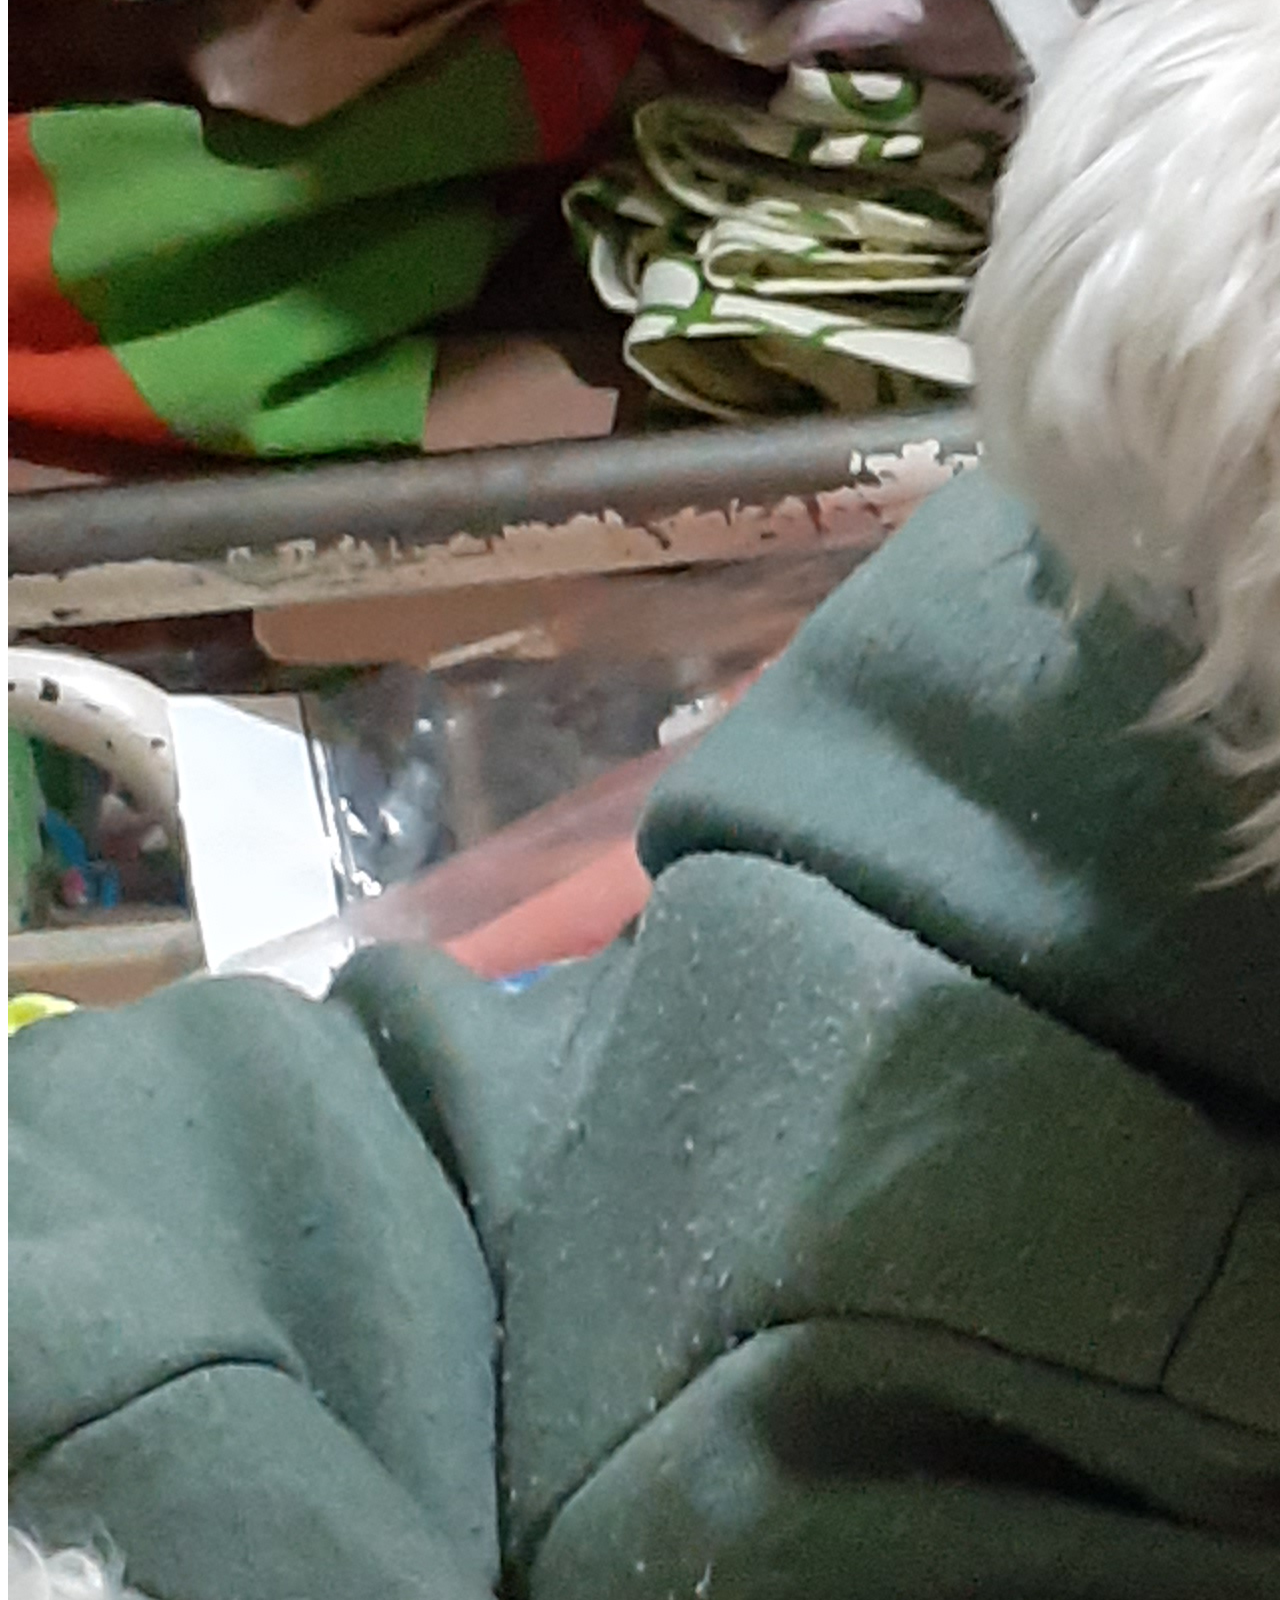
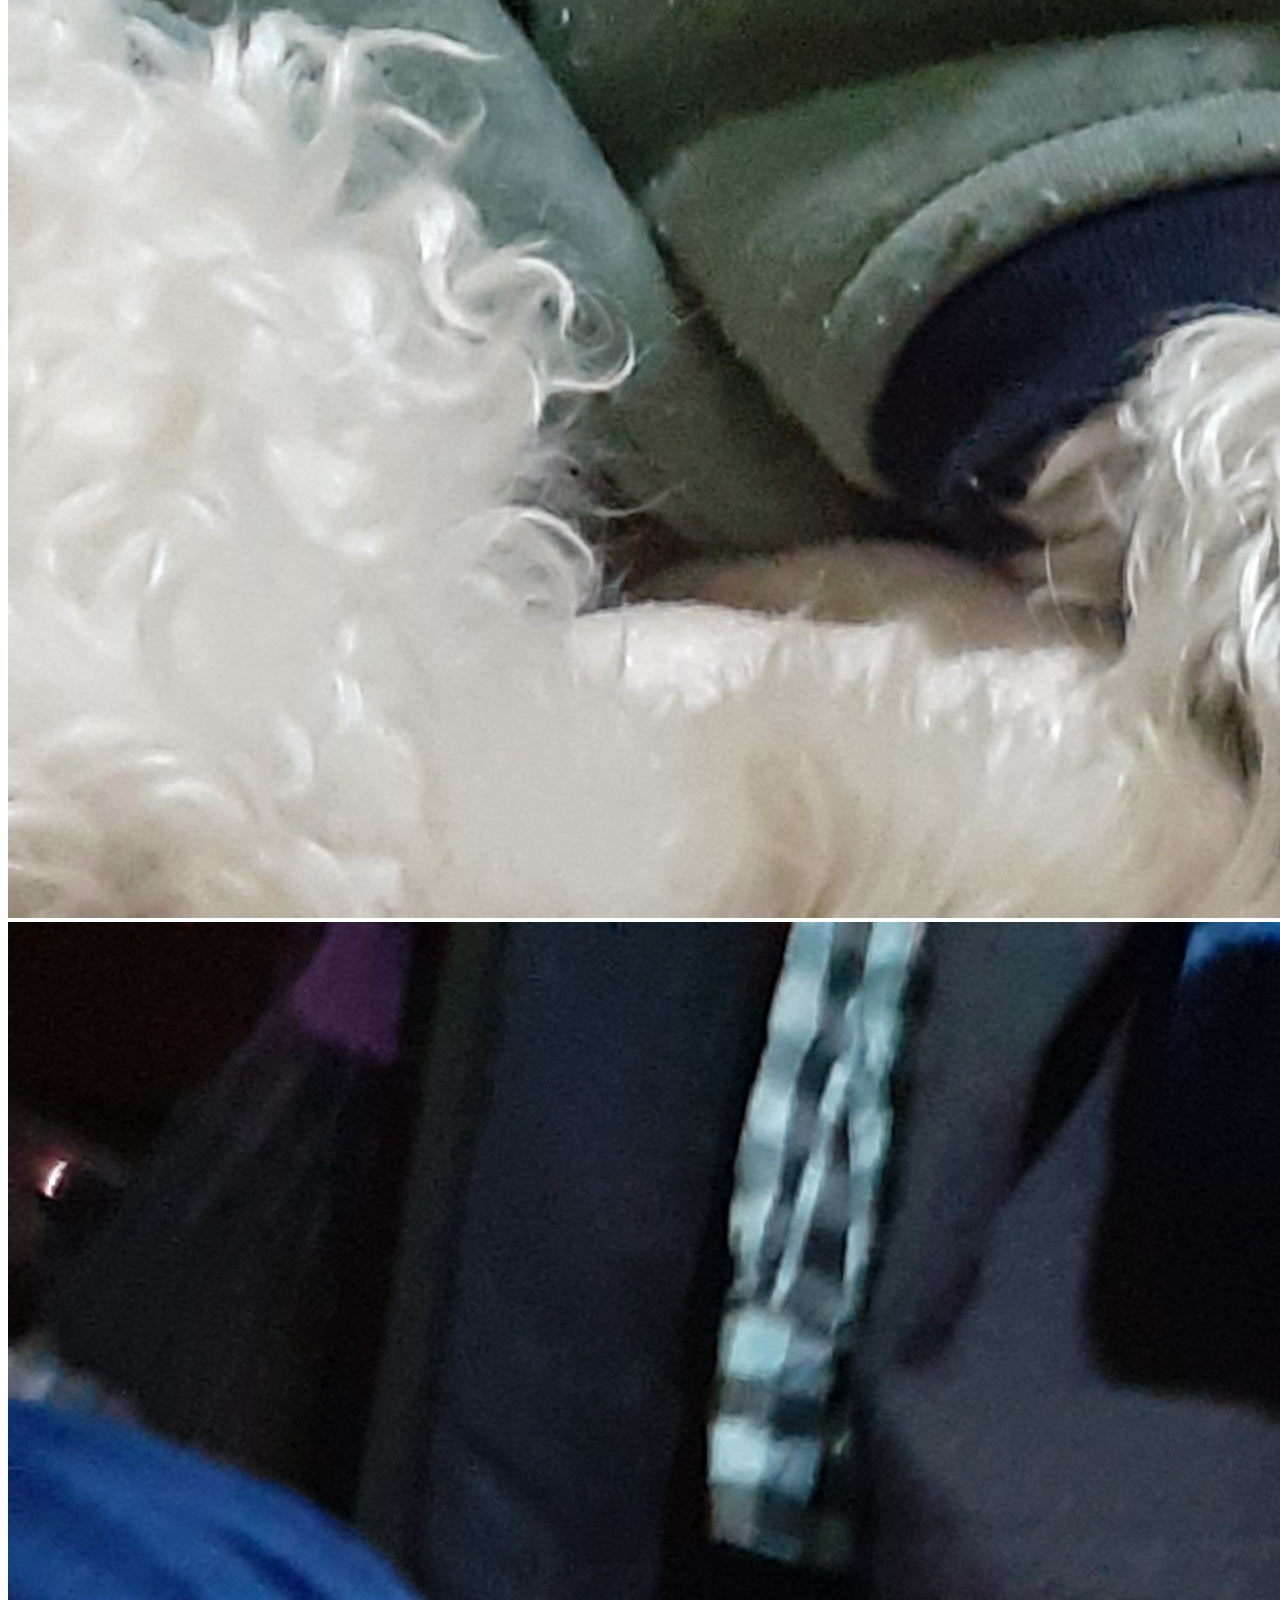
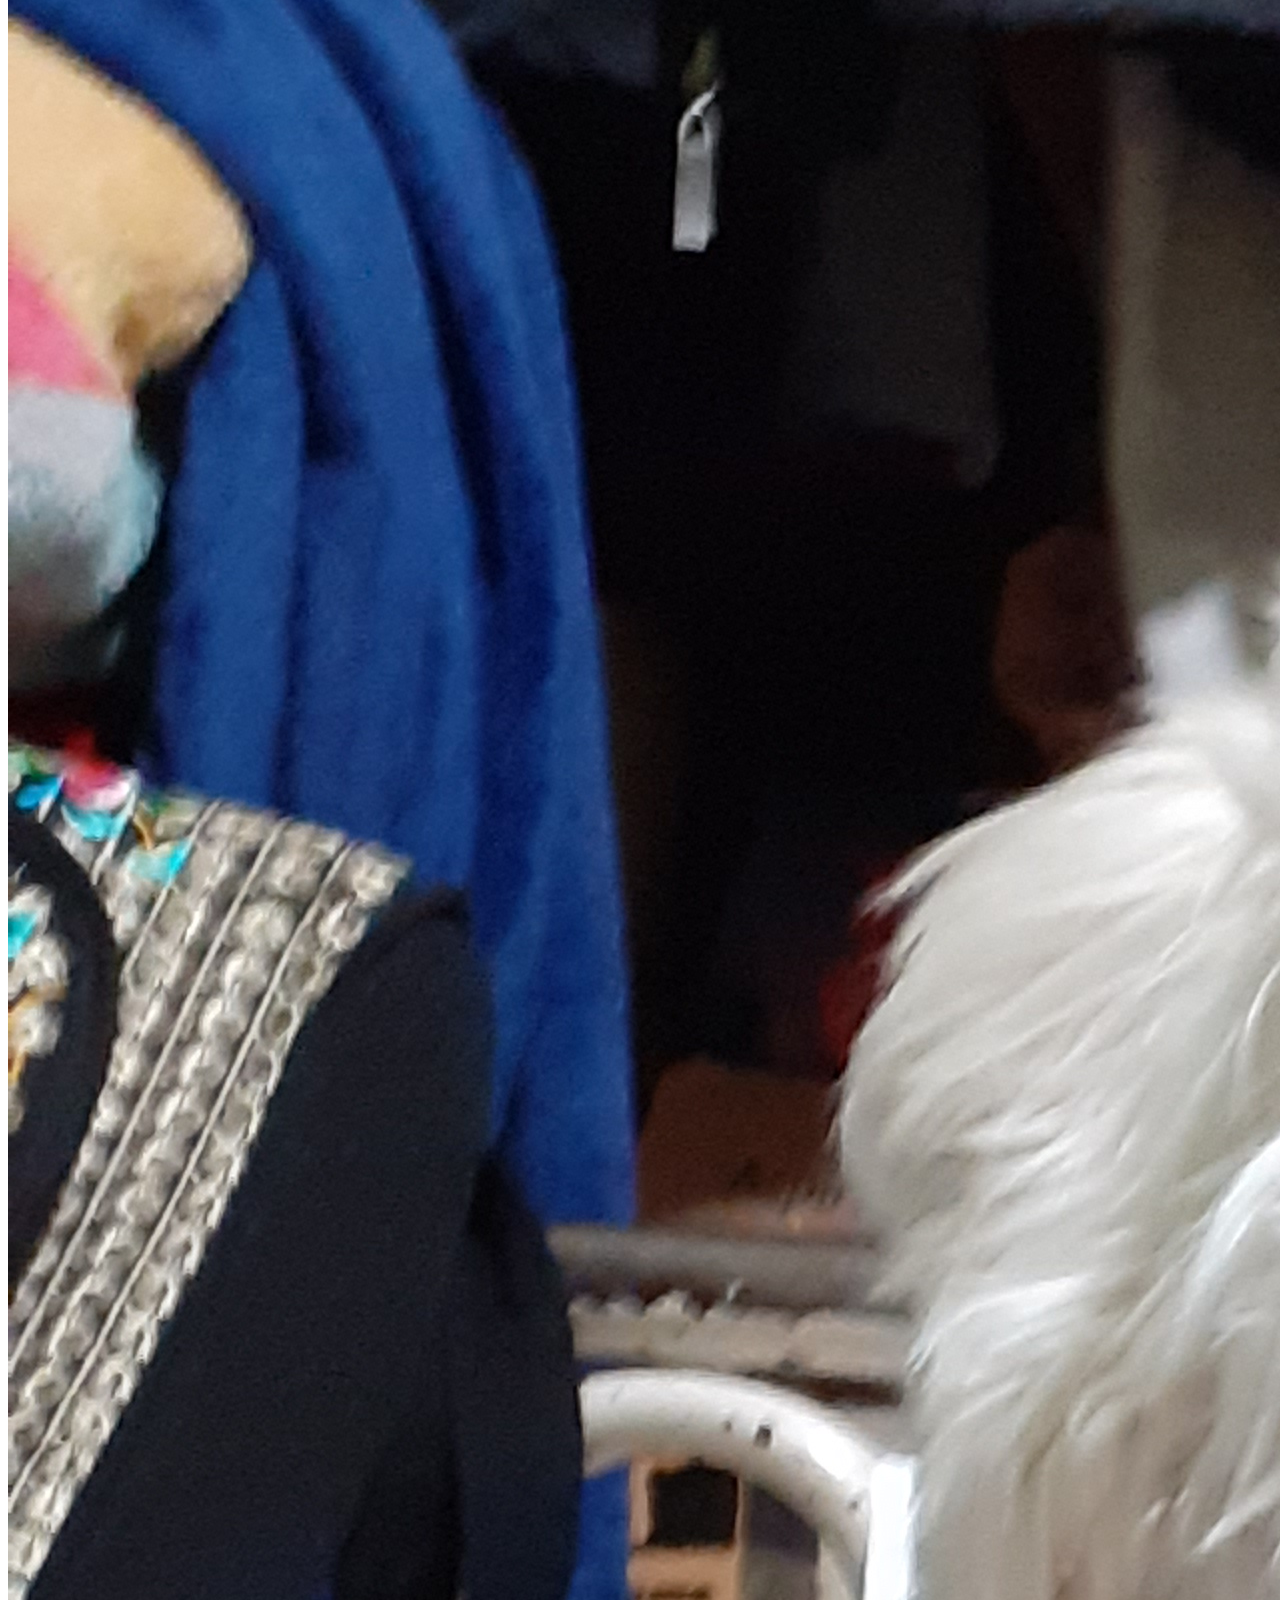
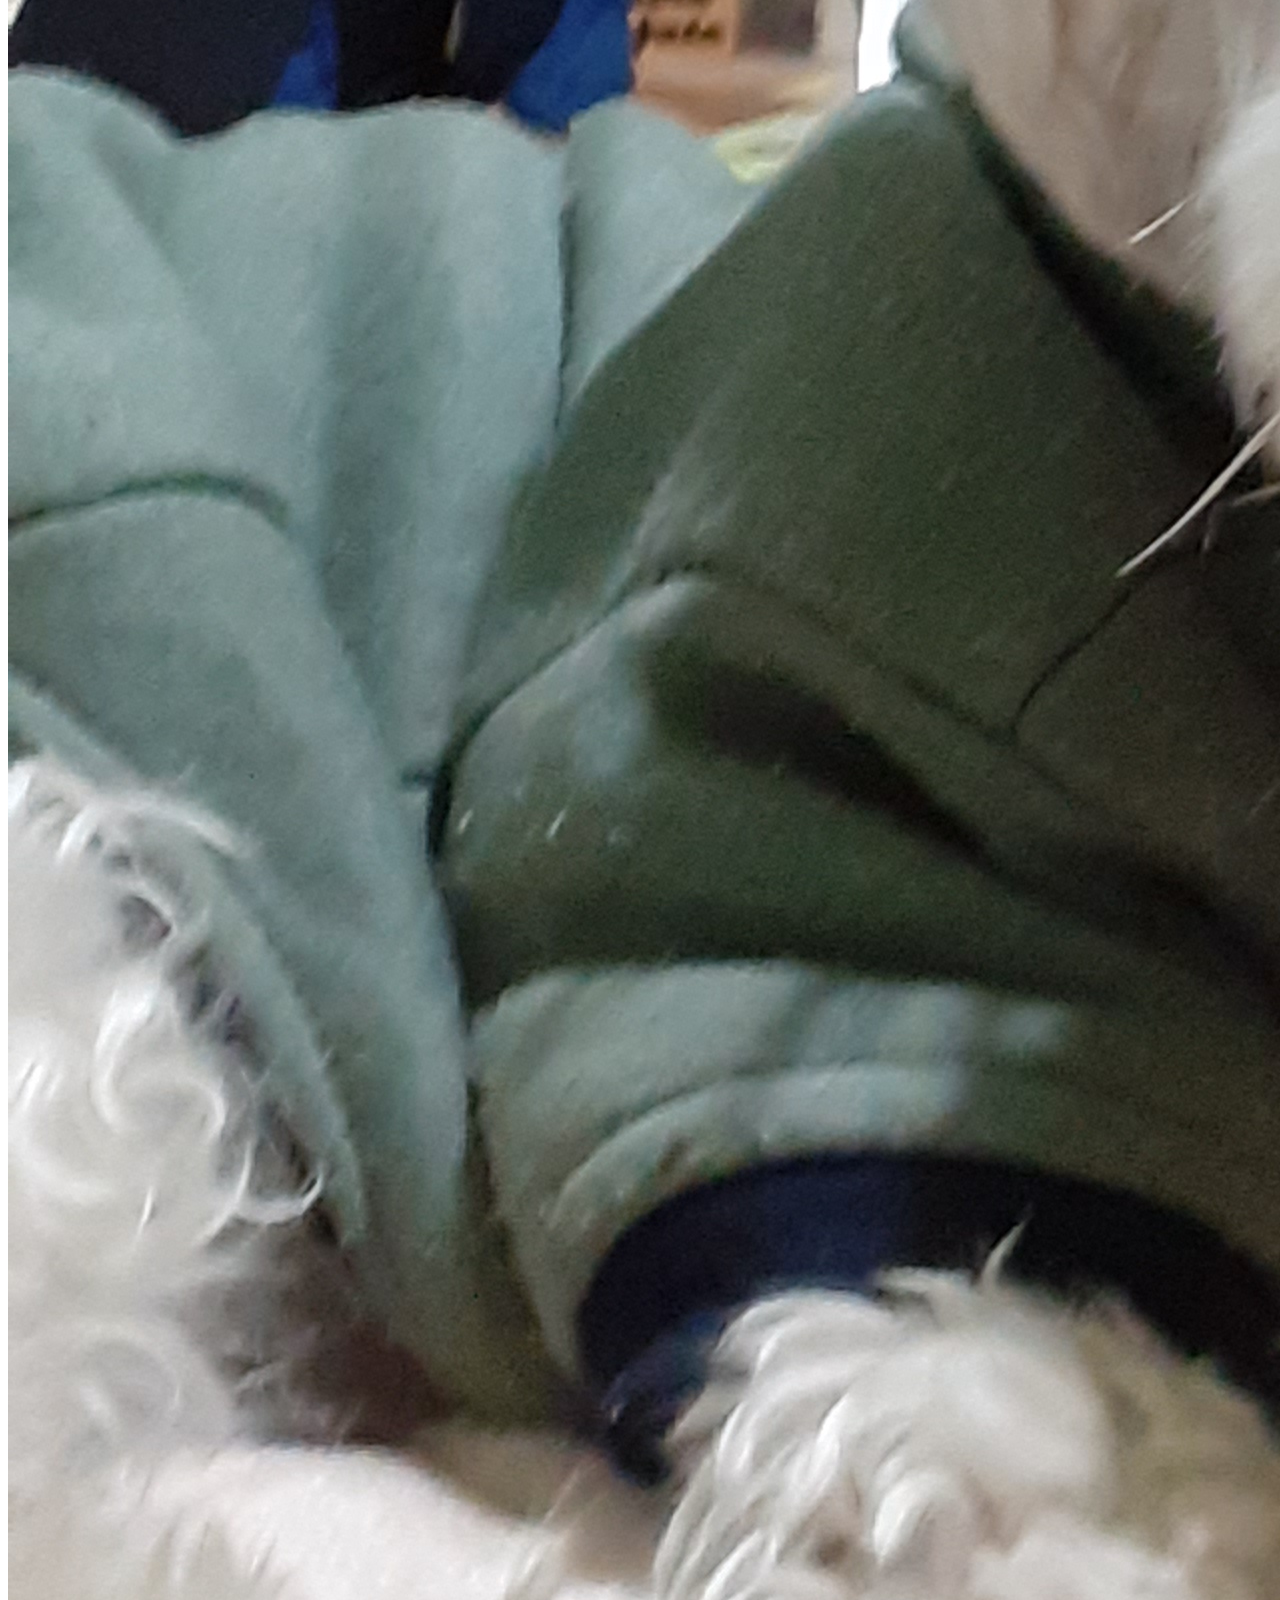
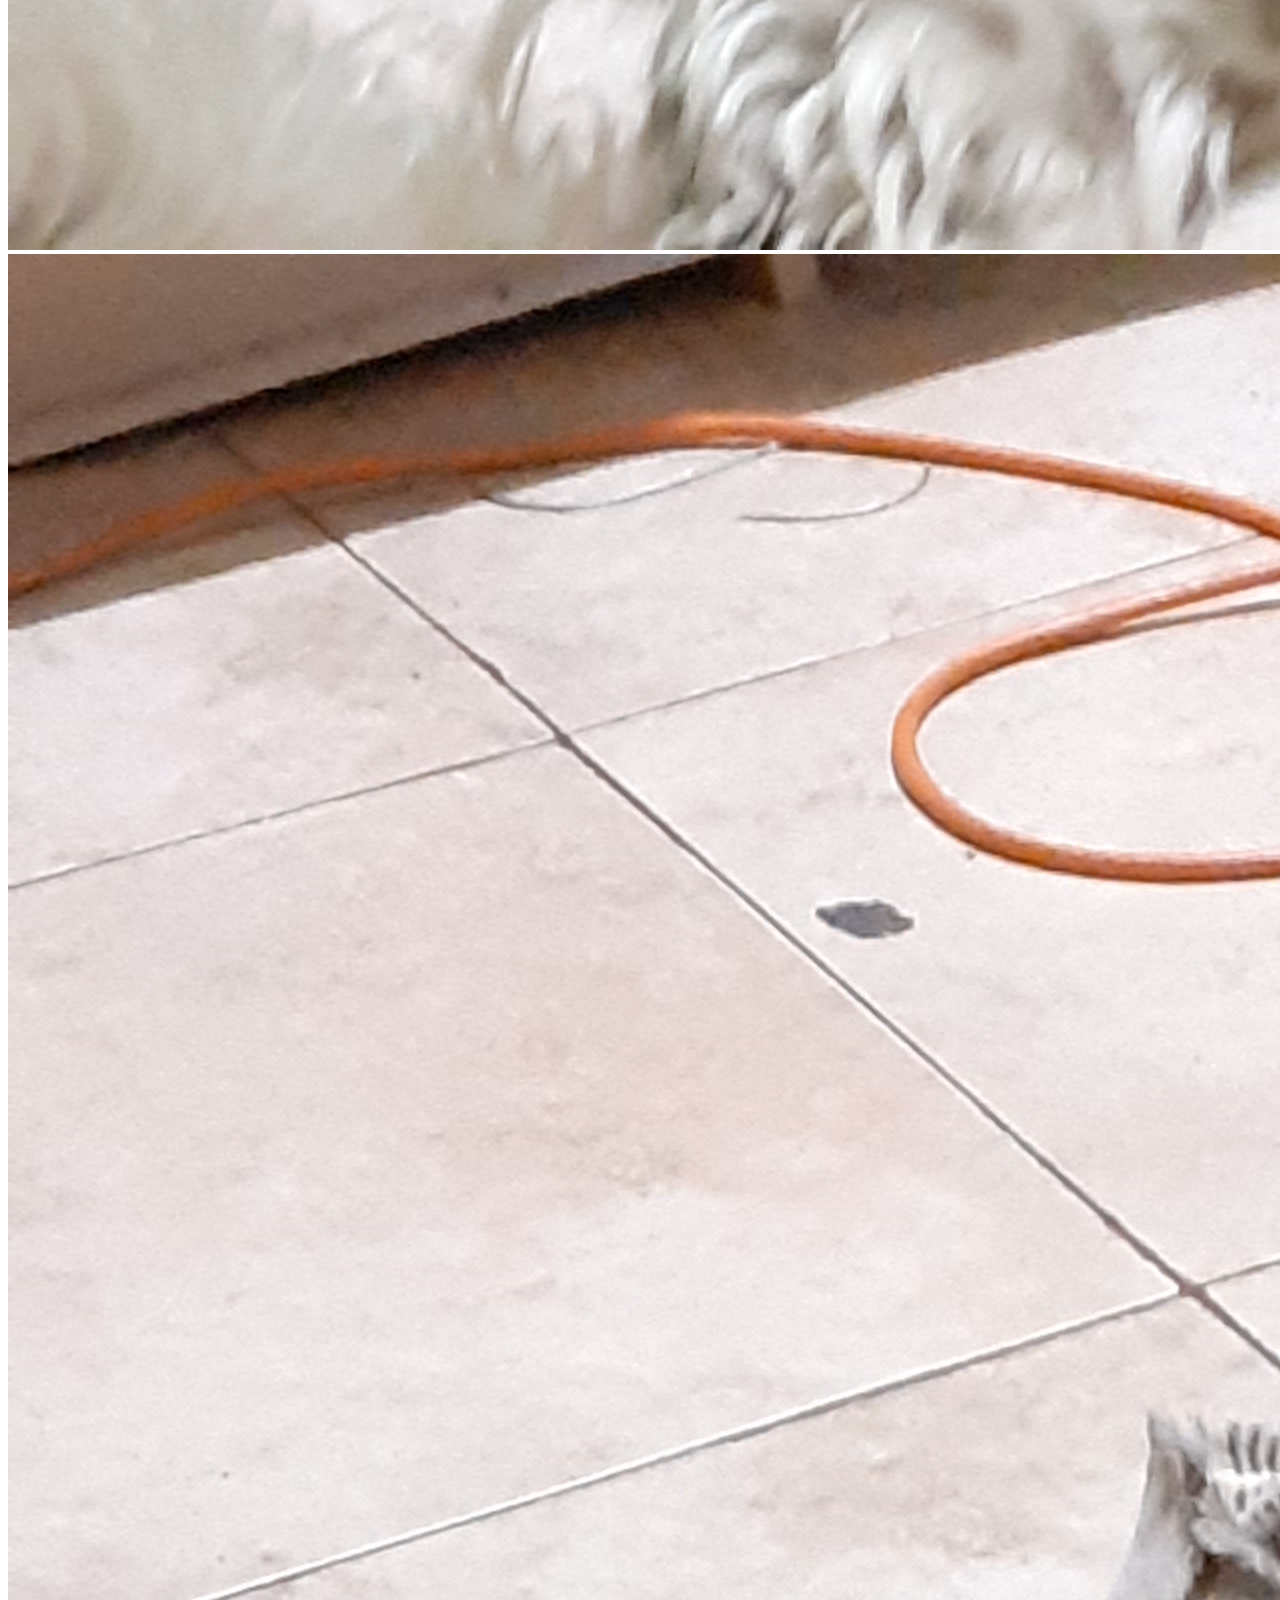
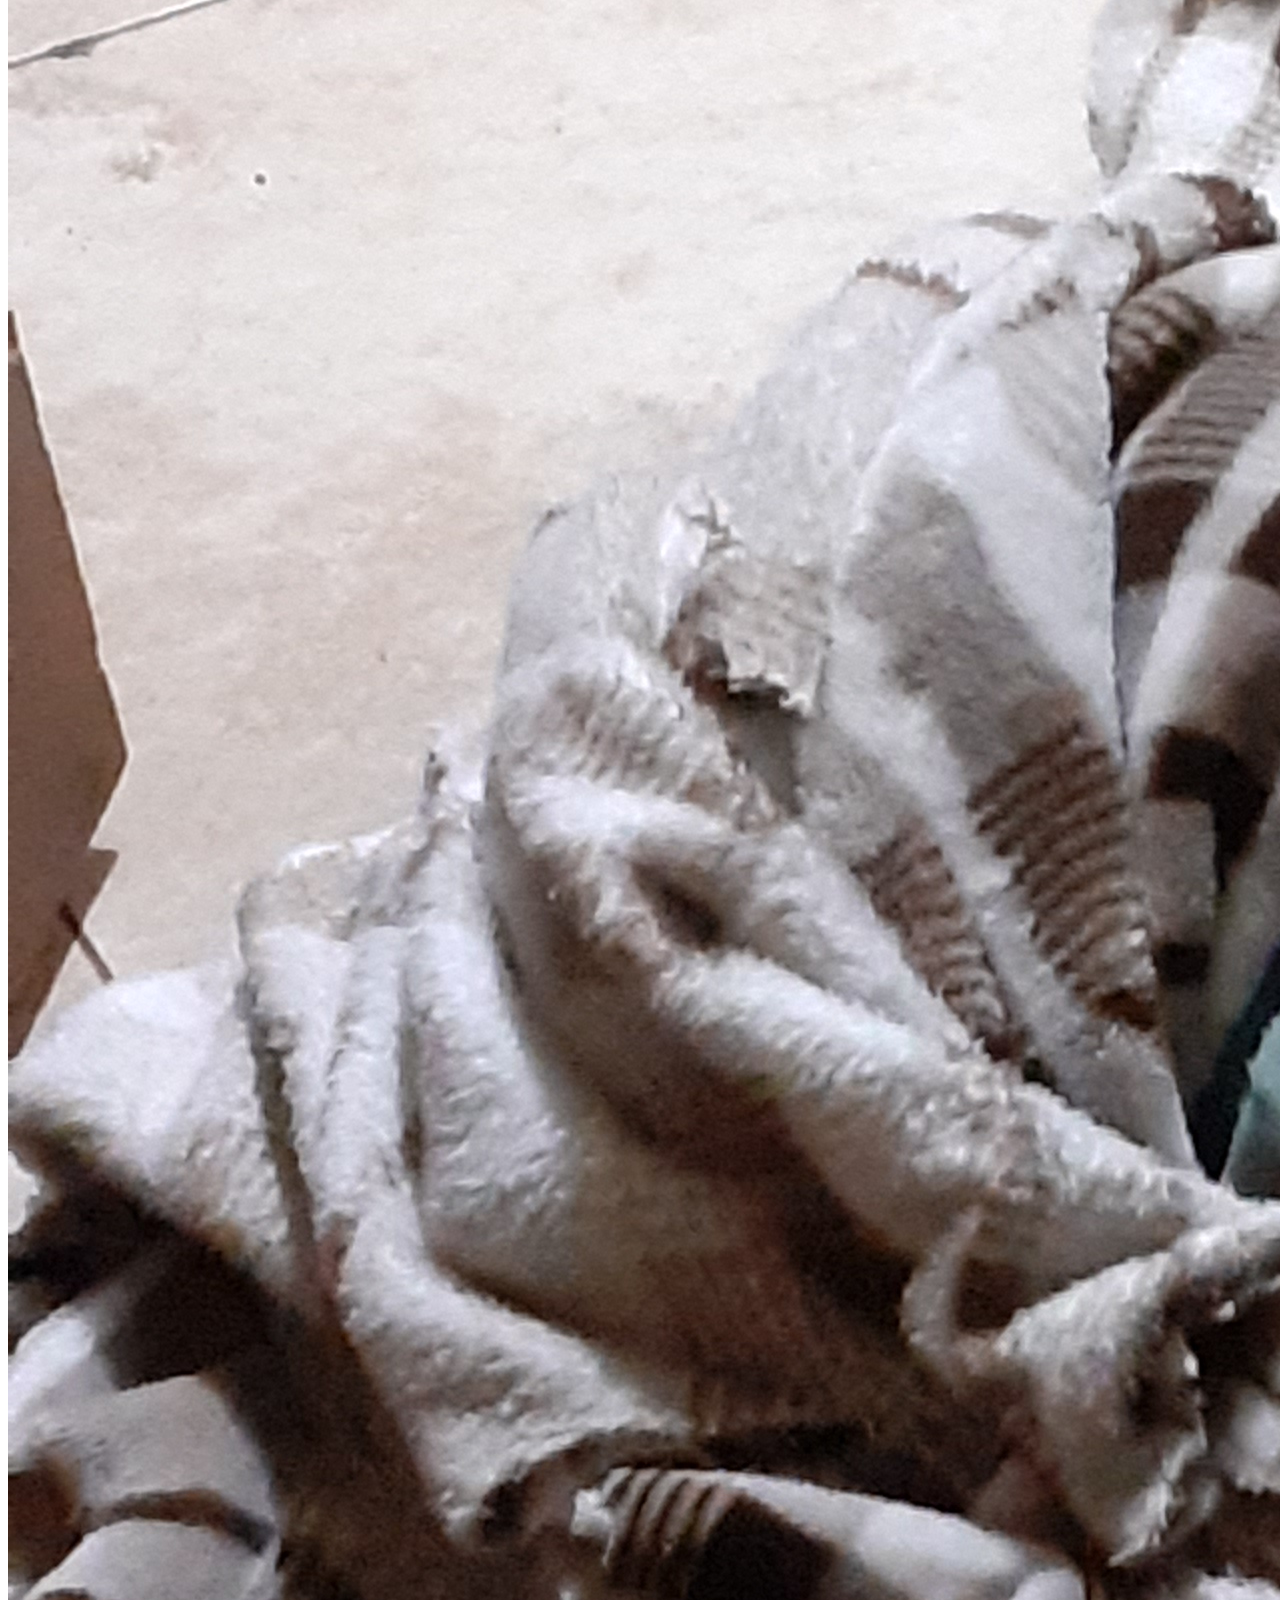
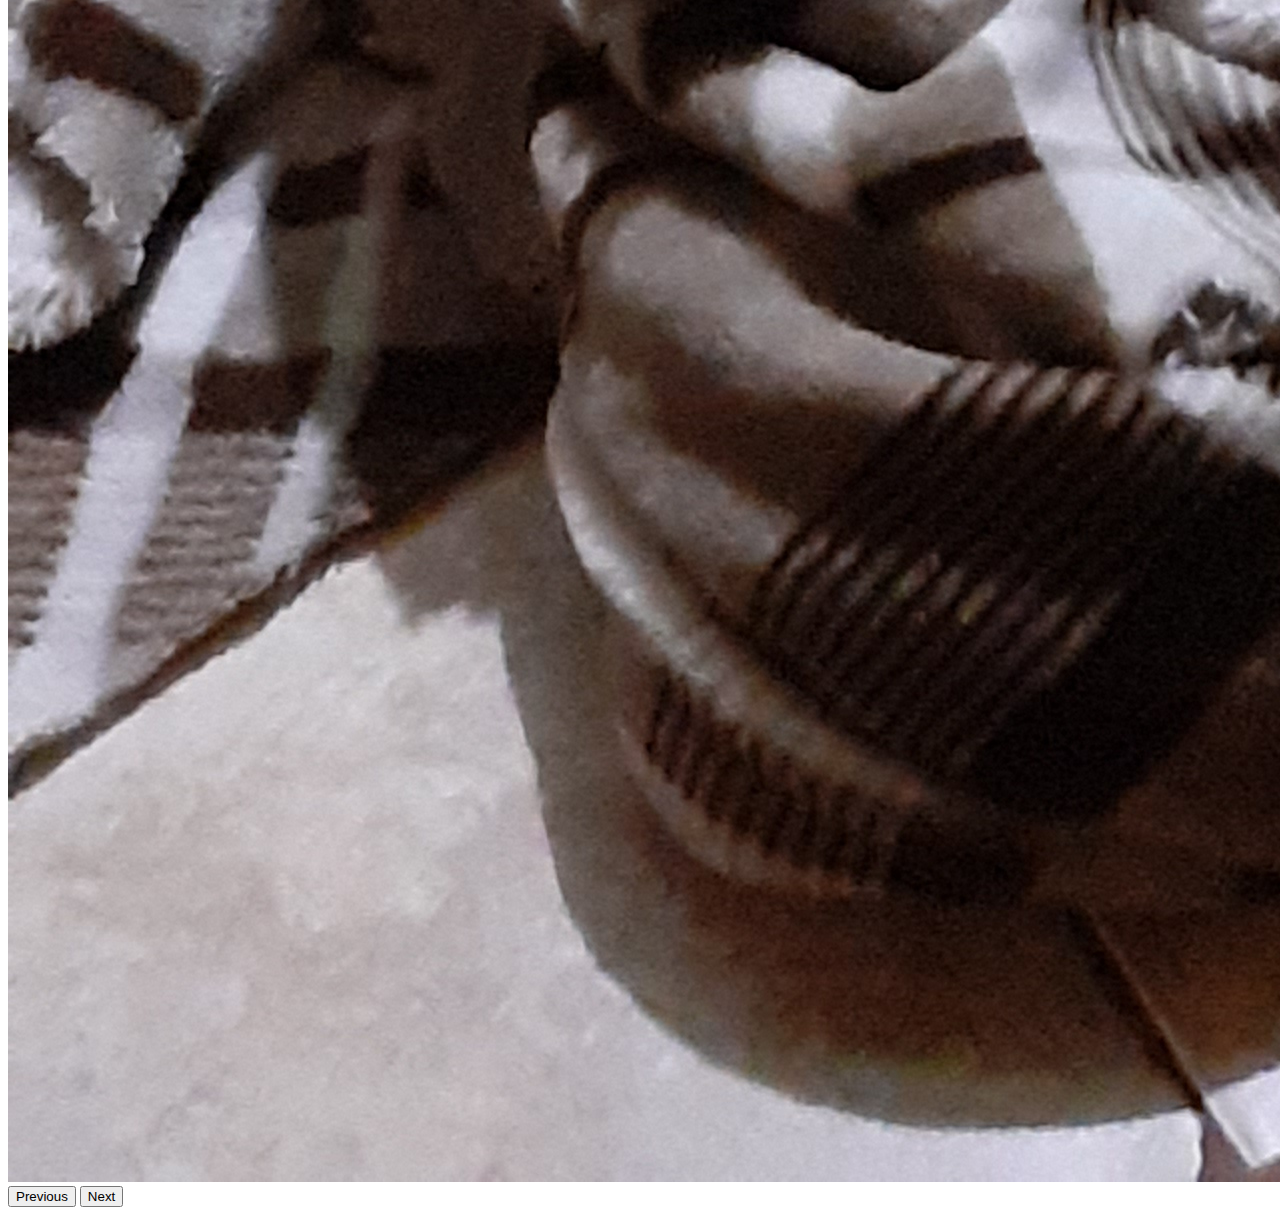
==== commit 34f415cb: "cambio 7" ====
--- a/Bosstrap/index.html
+++ b/Bosstrap/index.html
@@ -15,14 +15,10 @@
     <title>Holi!</title>
   </head>
   <body>
-    <div class="p-3 mb-2 bg-success text-white">Pagina sobre perritos  </div>
+    <div class="p-3 mb-2 bg-success text-white"><h1 class="display-1">Pagina sobre perritos </h1></div>
       </div> 
       <nav class="navbar navbar-expand-lg navbar-light bg-light">
         <div class="container-fluid">
-          <a class="navbar-brand" href="#">Barra</a>
-          <button class="navbar-toggler" type="button" data-bs-toggle="collapse" data-bs-target="#navbarNavDropdown" aria-controls="navbarNavDropdown" aria-expanded="false" aria-label="Toggle navigation">
-            <span class="navbar-toggler-icon"></span>
-          </button>
           <div class="collapse navbar-collapse" id="navbarNavDropdown">
             <ul class="navbar-nav">
               <li class="nav-item">
@@ -61,14 +57,14 @@
       
       <div class="container">
         <div class="row">
-          <div class="p-3 mb-2 bg-success text-white">Memes sobre Perritos </div>
-          <div class="col-6">.<br><img src="col2.jpg" class="img-thumbnail" alt="120"></div>
+          <div class="p-3 mb-2 bg-success text-white"><p class="h2">Memes sobre perritos</p></div>
+          <div class="col-6"><p class="h3">Pal susto</p><br><img src="col2.jpg" class="img-thumbnail" alt="120"></div>
           <div class="col-6">.<br><img src="col1.jpg" class="img-thumbnail" alt="120"></div>
         </div>
       </div>
       <div class="container">
         <div class="row">
-          <div class="p-3 mb-2 bg-success text-white">Mi perrito c: </div>
+          <div class="p-3 mb-2 bg-success text-white"><p class="h2">Mi perrito c:</p></div>
           <div class="col-10">
             <div id="carouselExampleControls" class="carousel slide" data-bs-ride="carousel">
               <div class="carousel-inner">
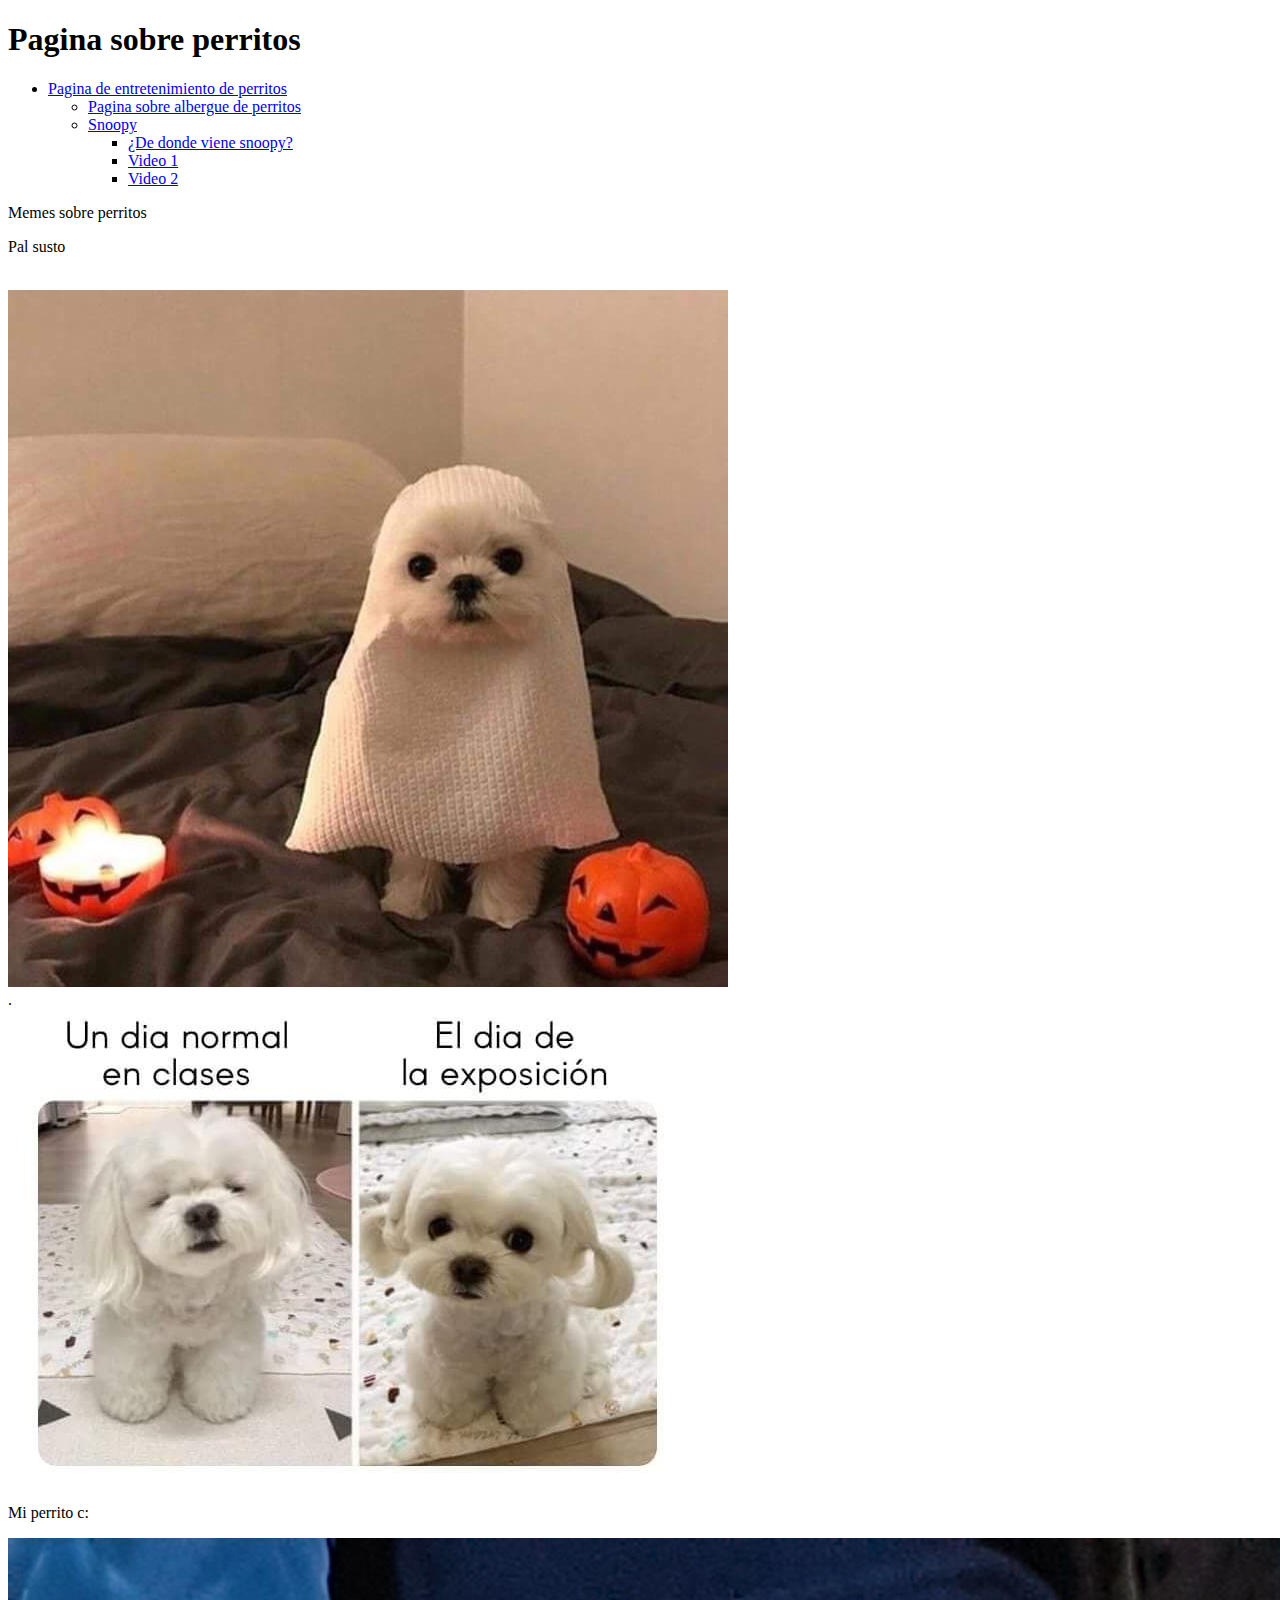
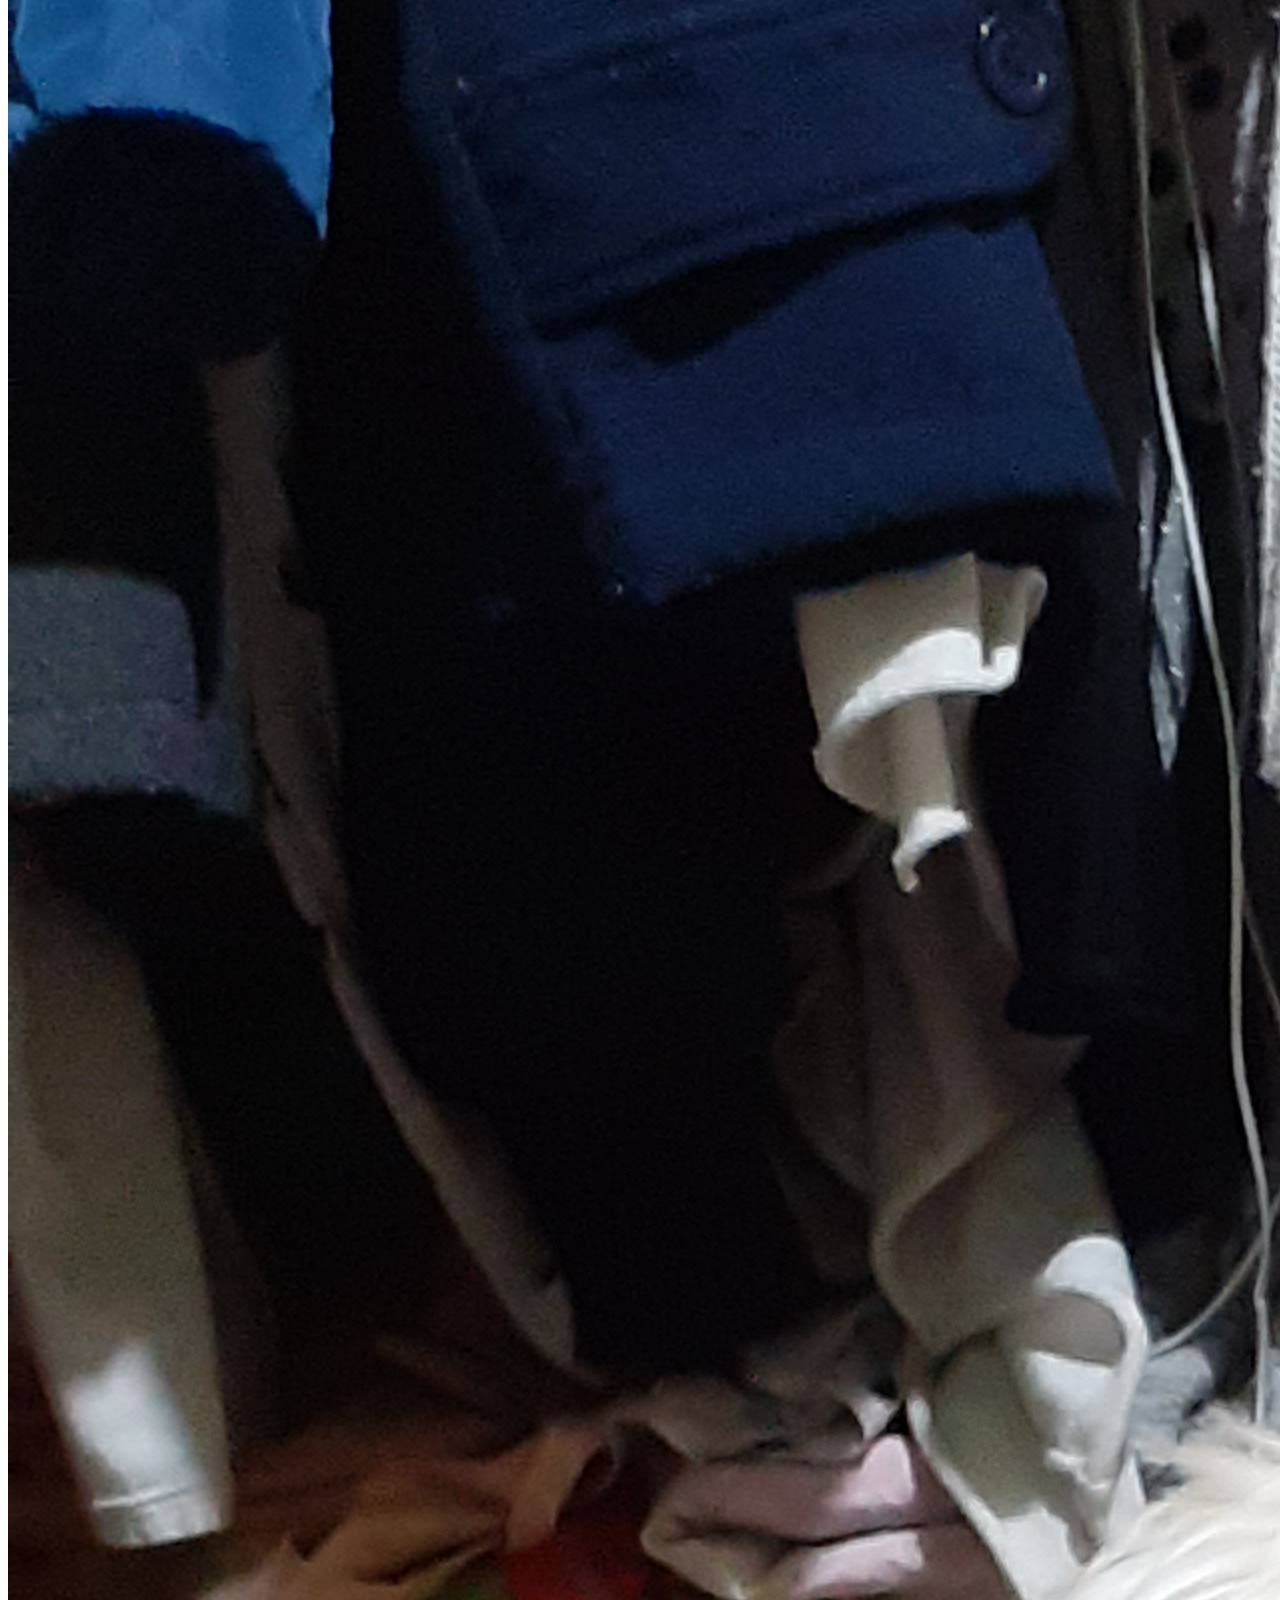
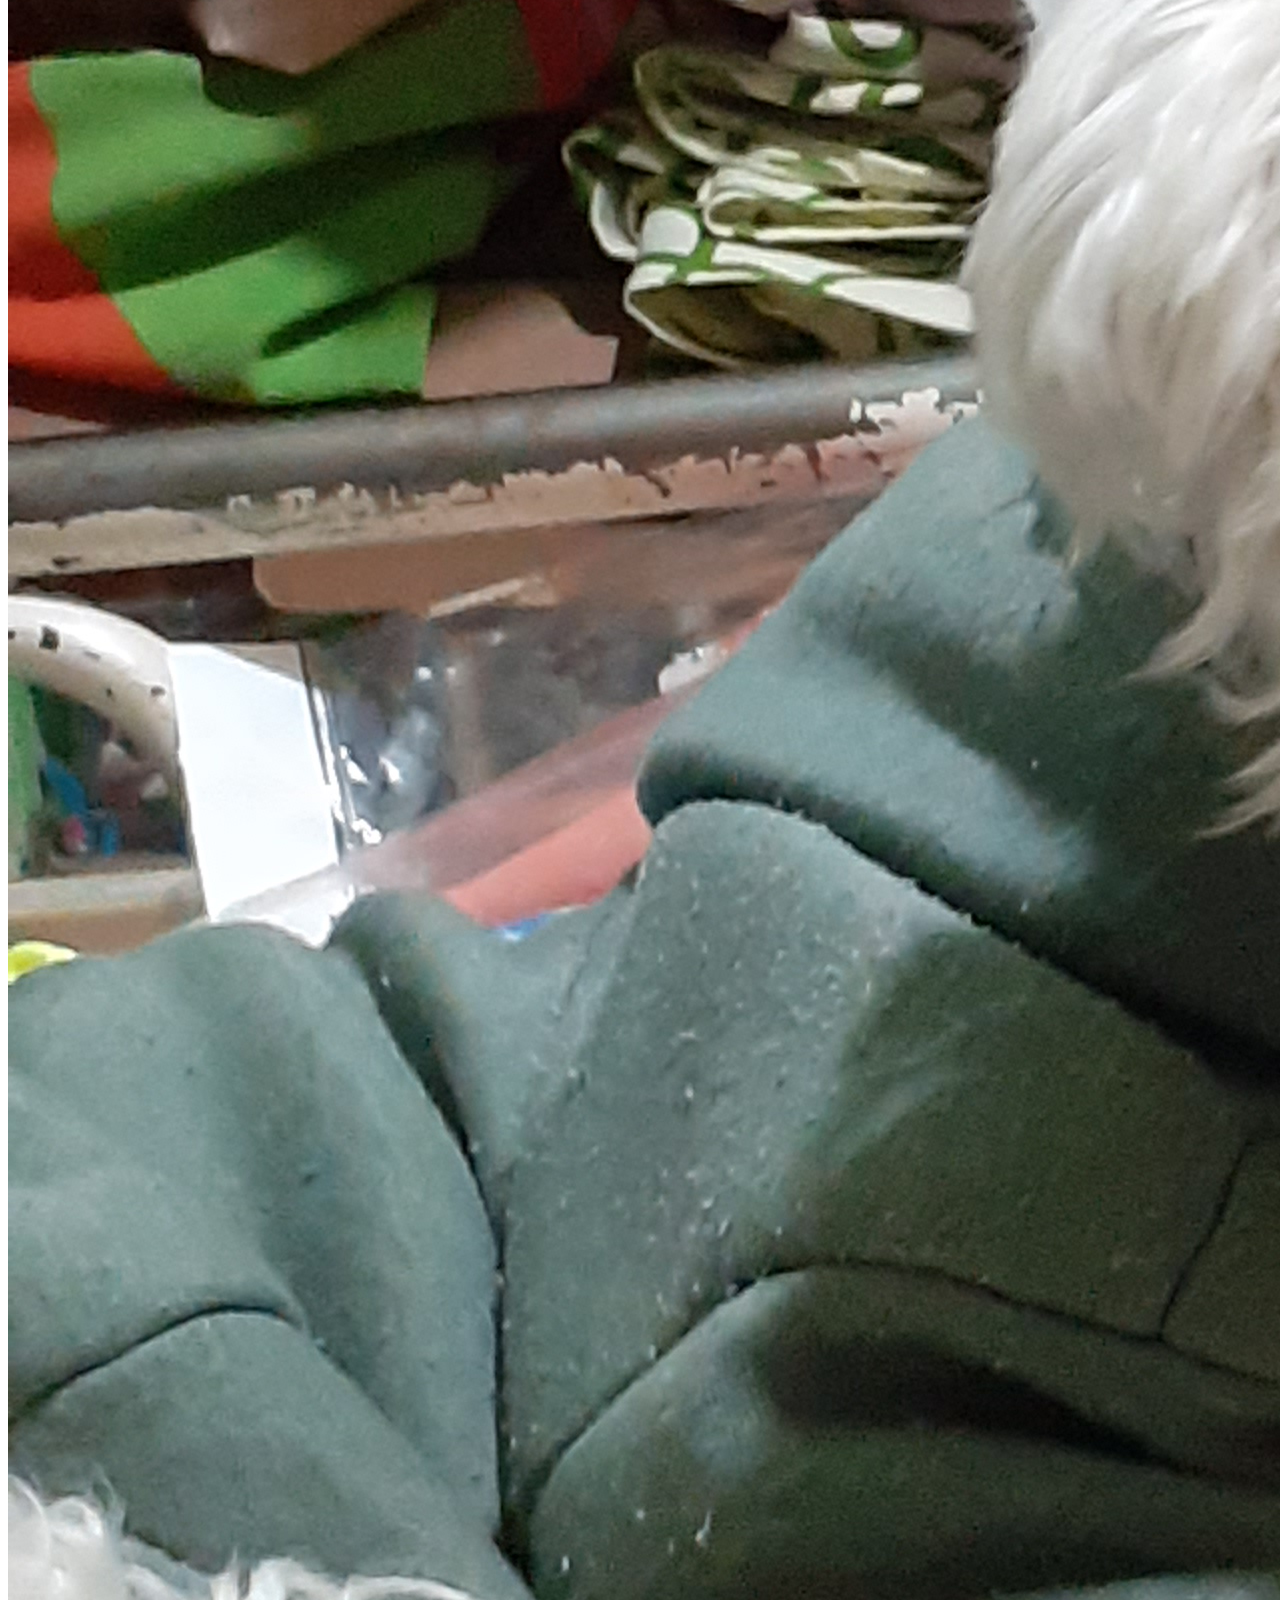
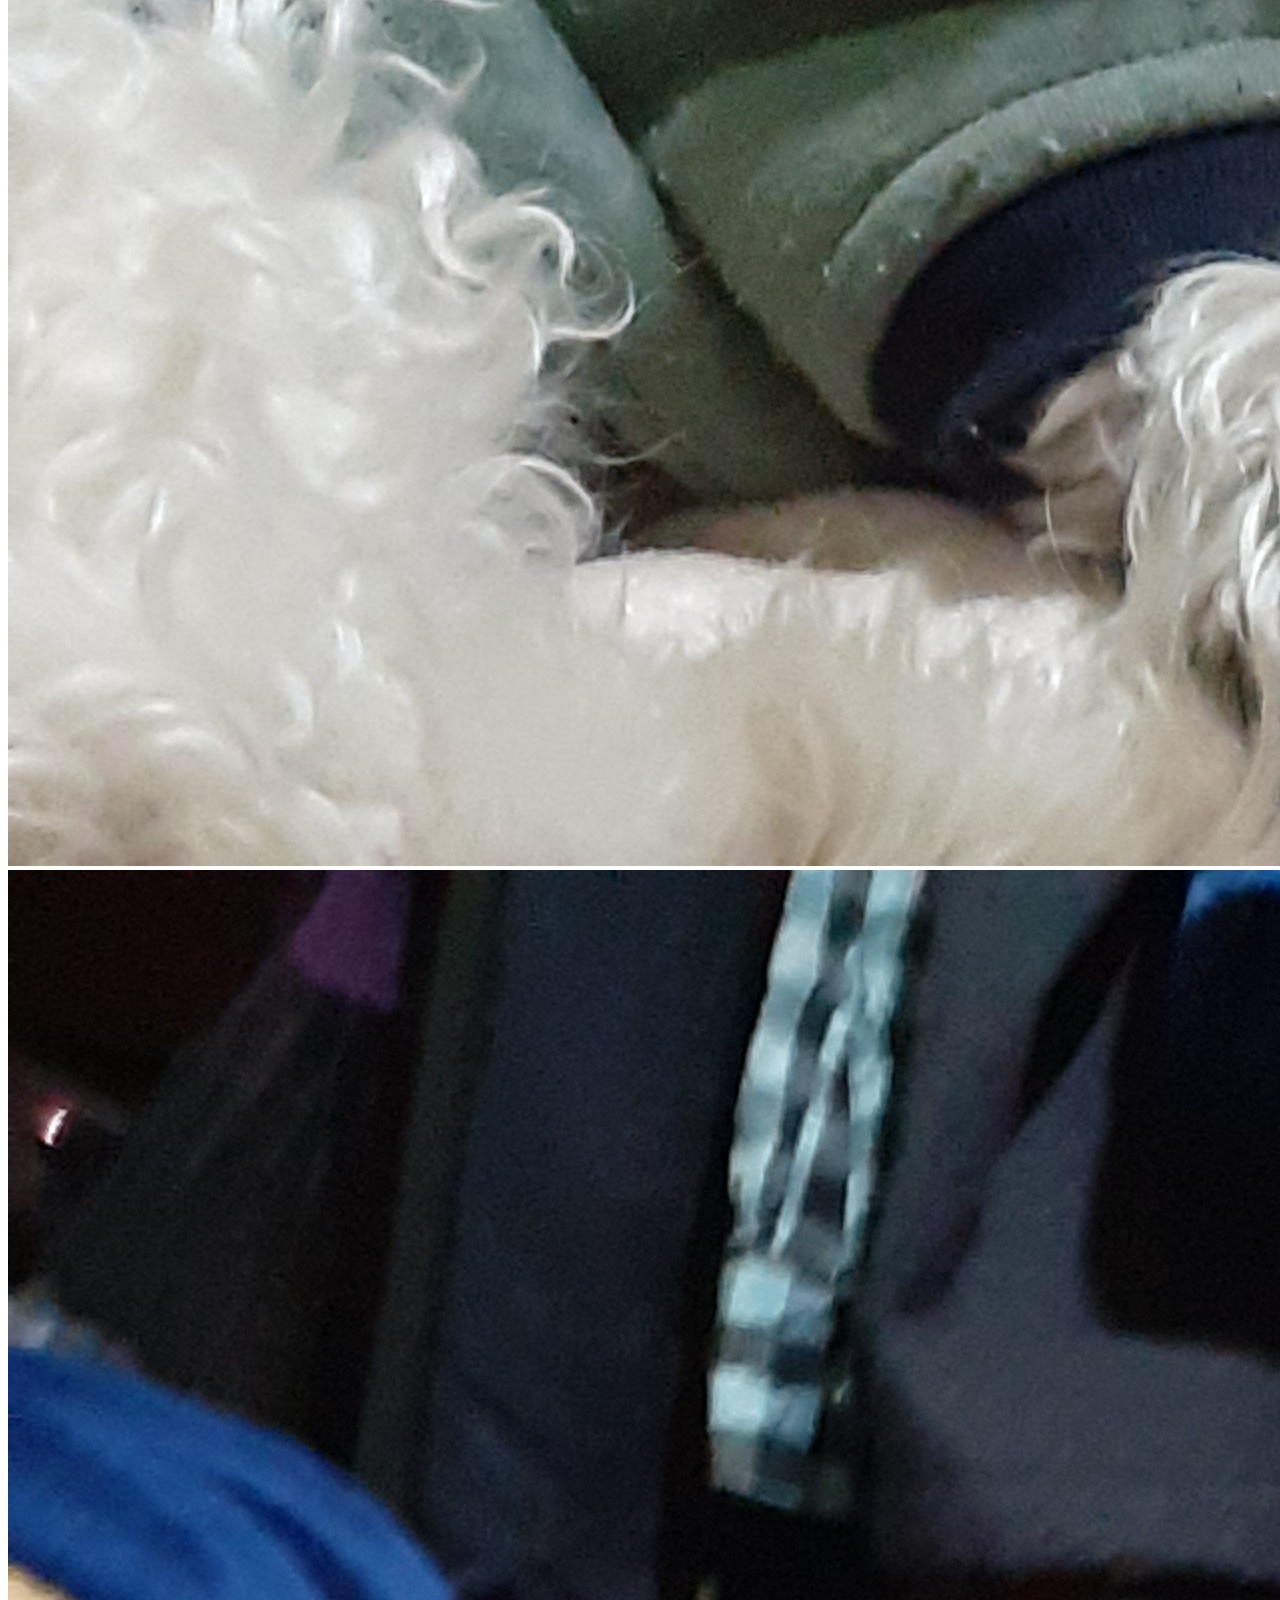
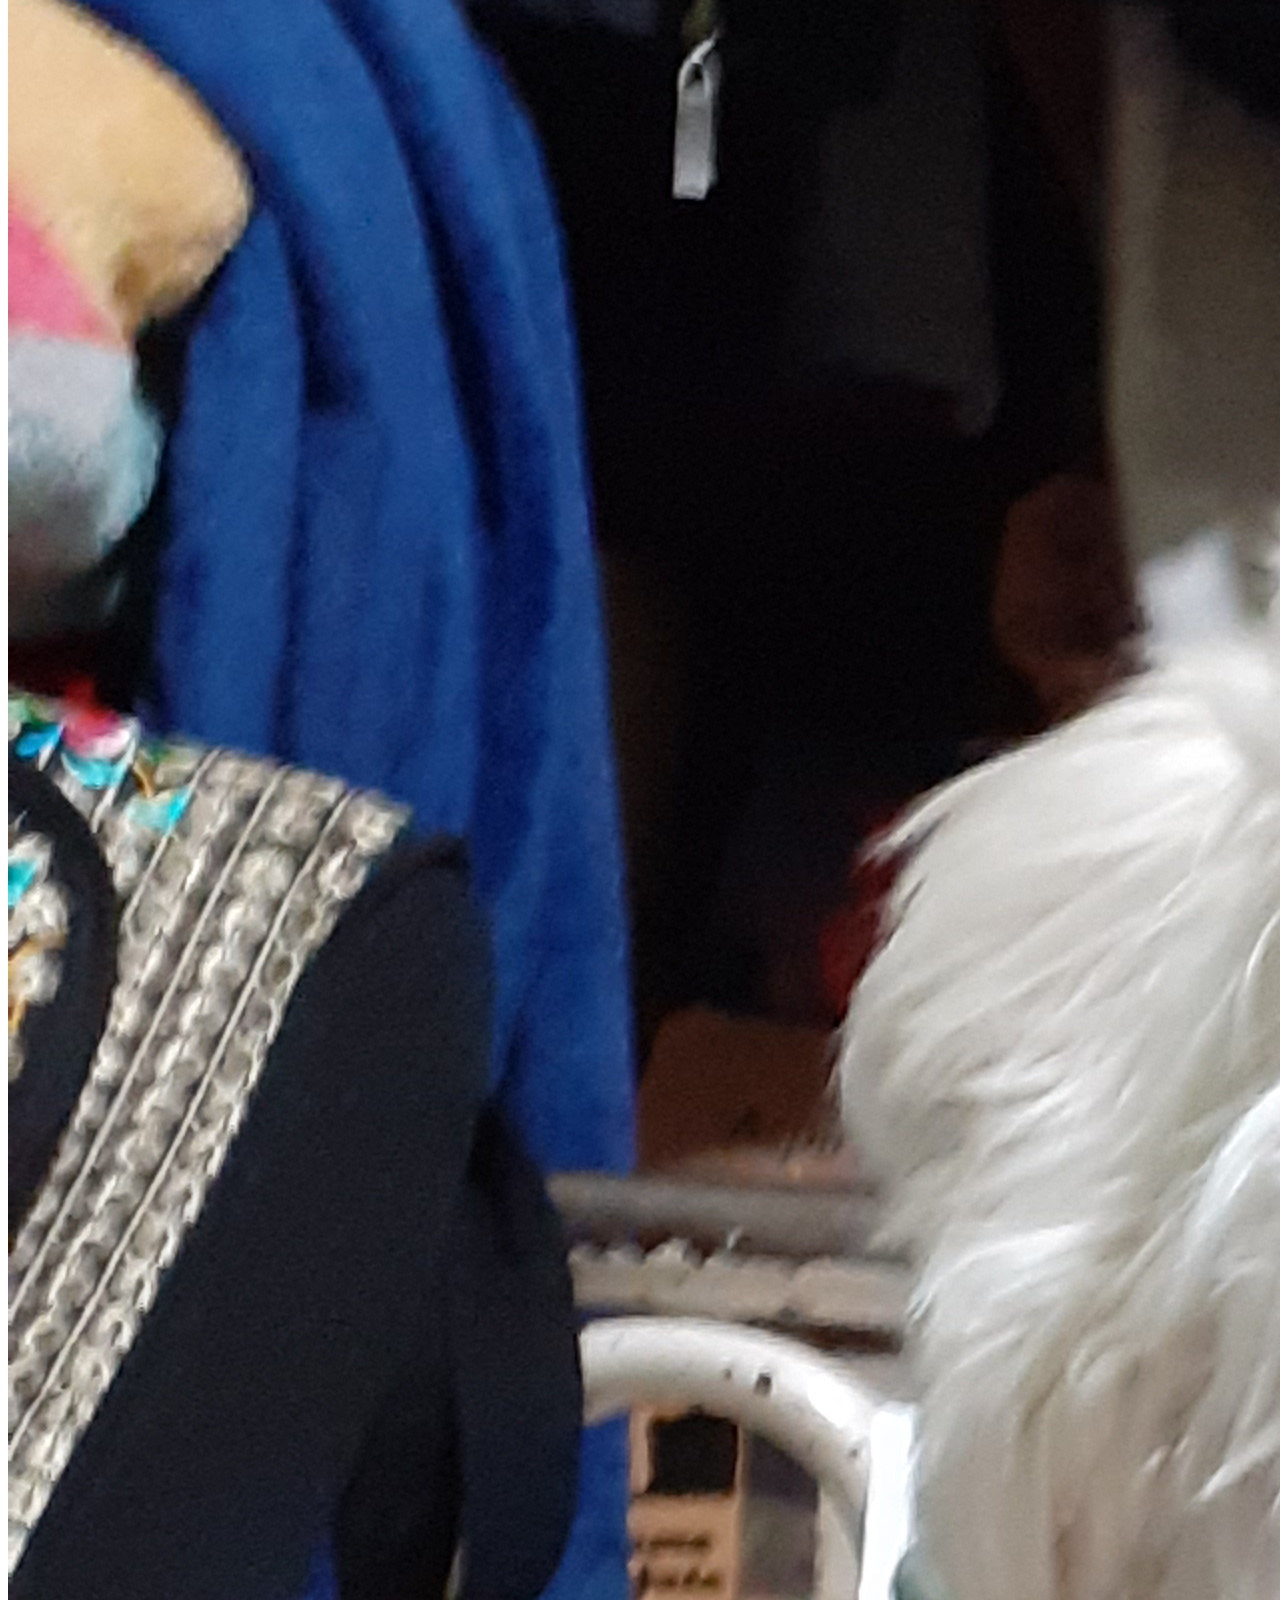
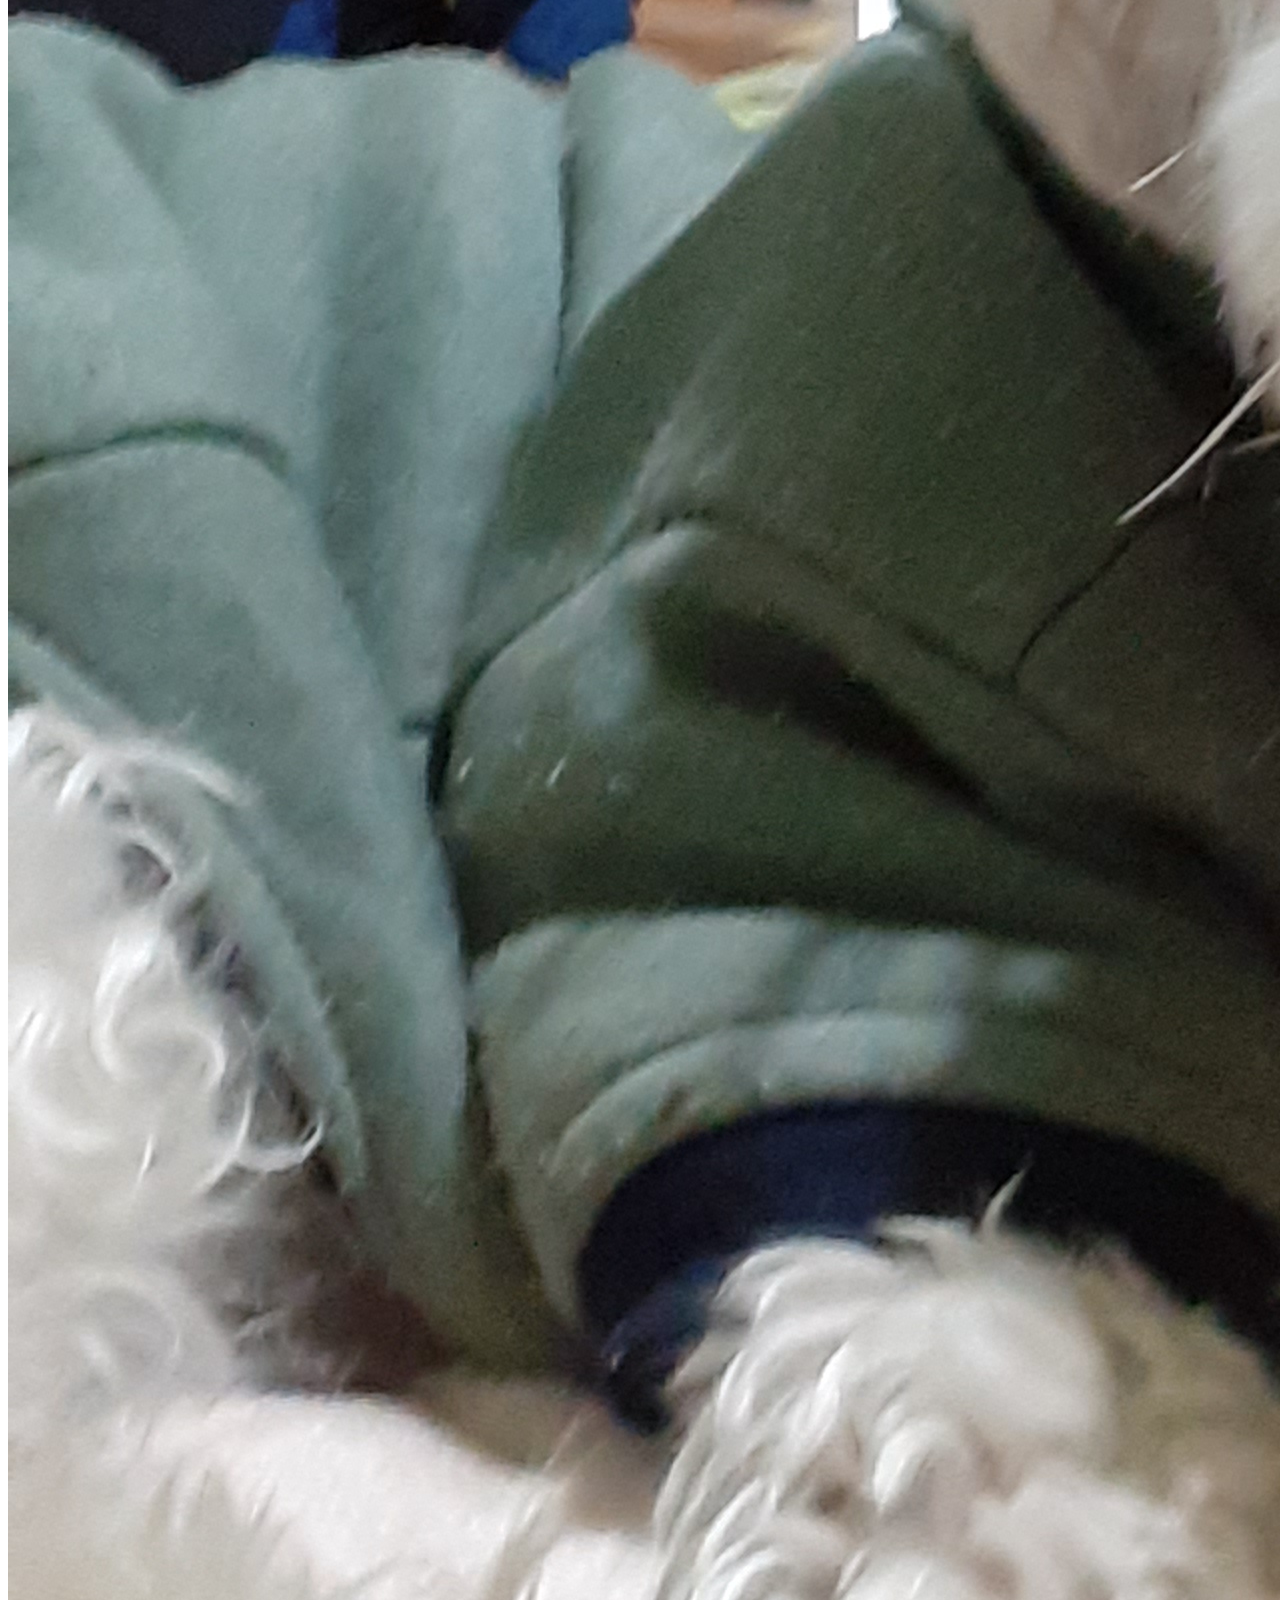
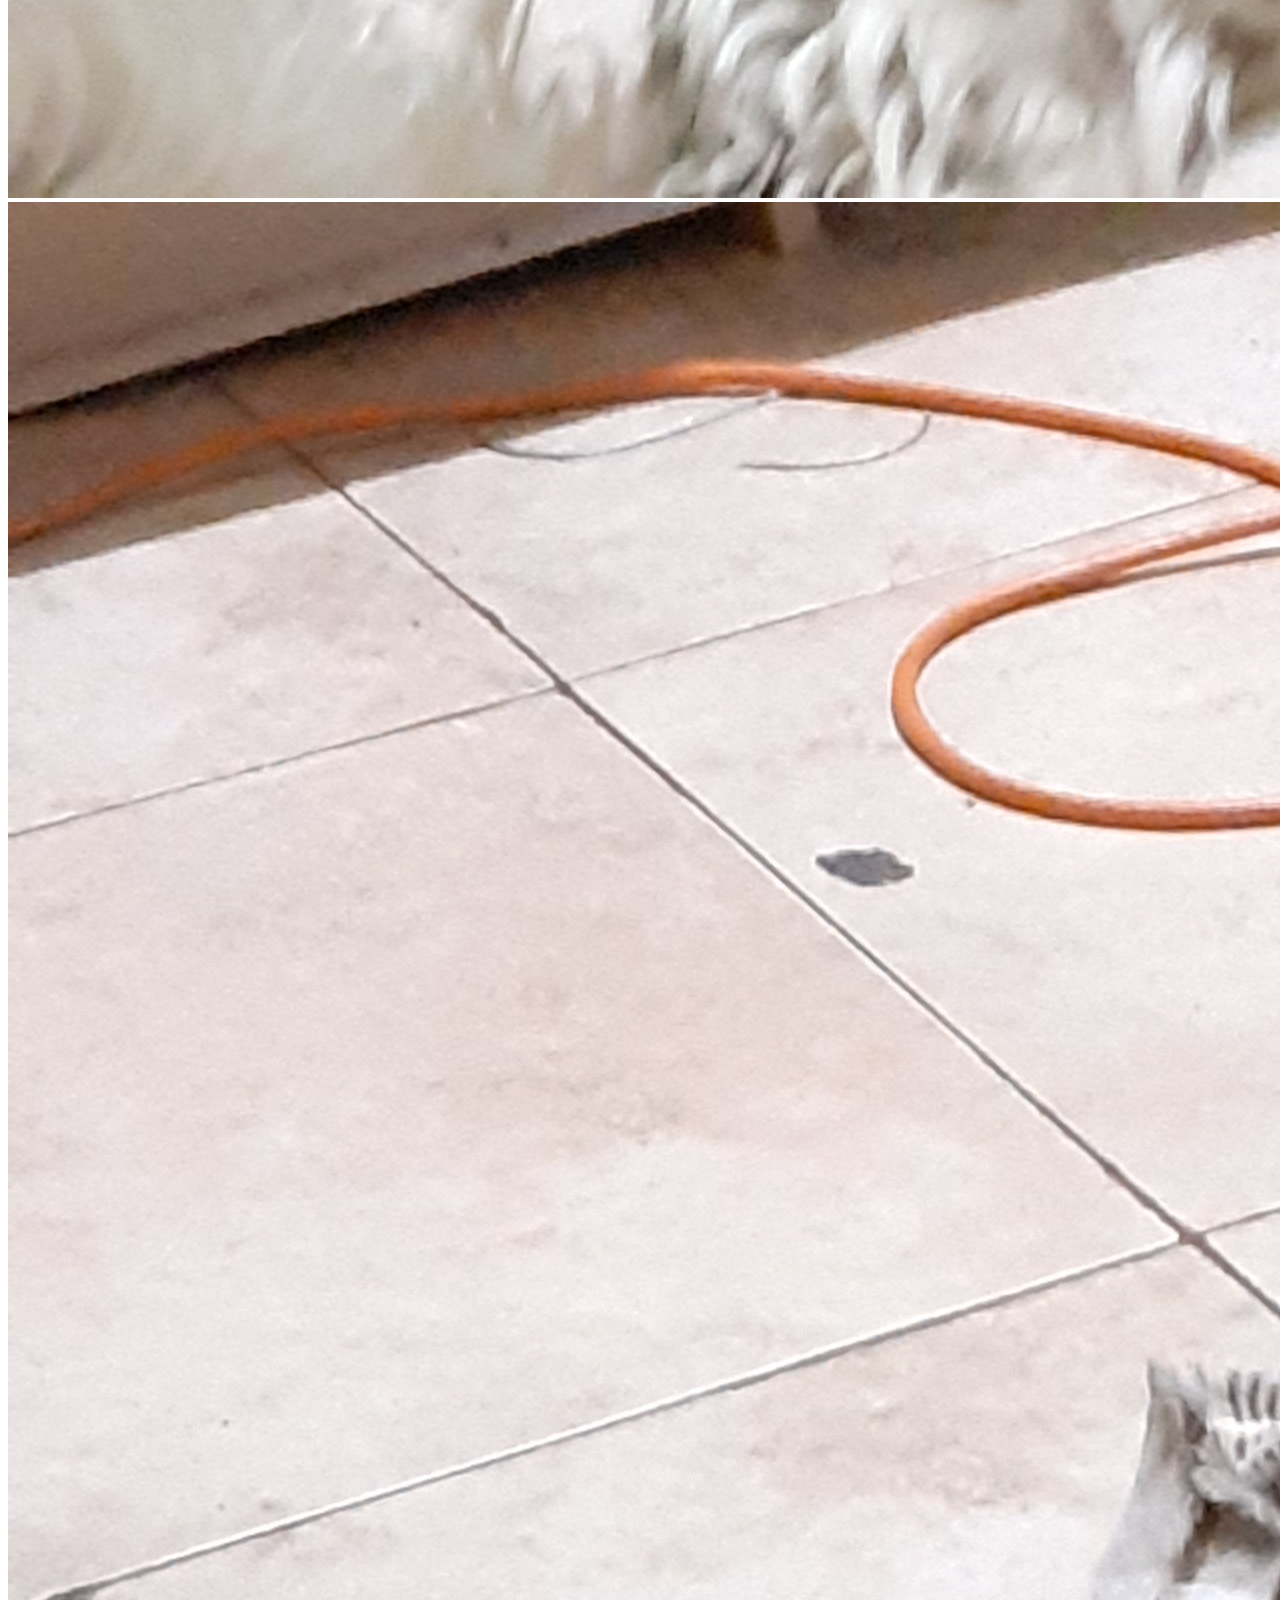
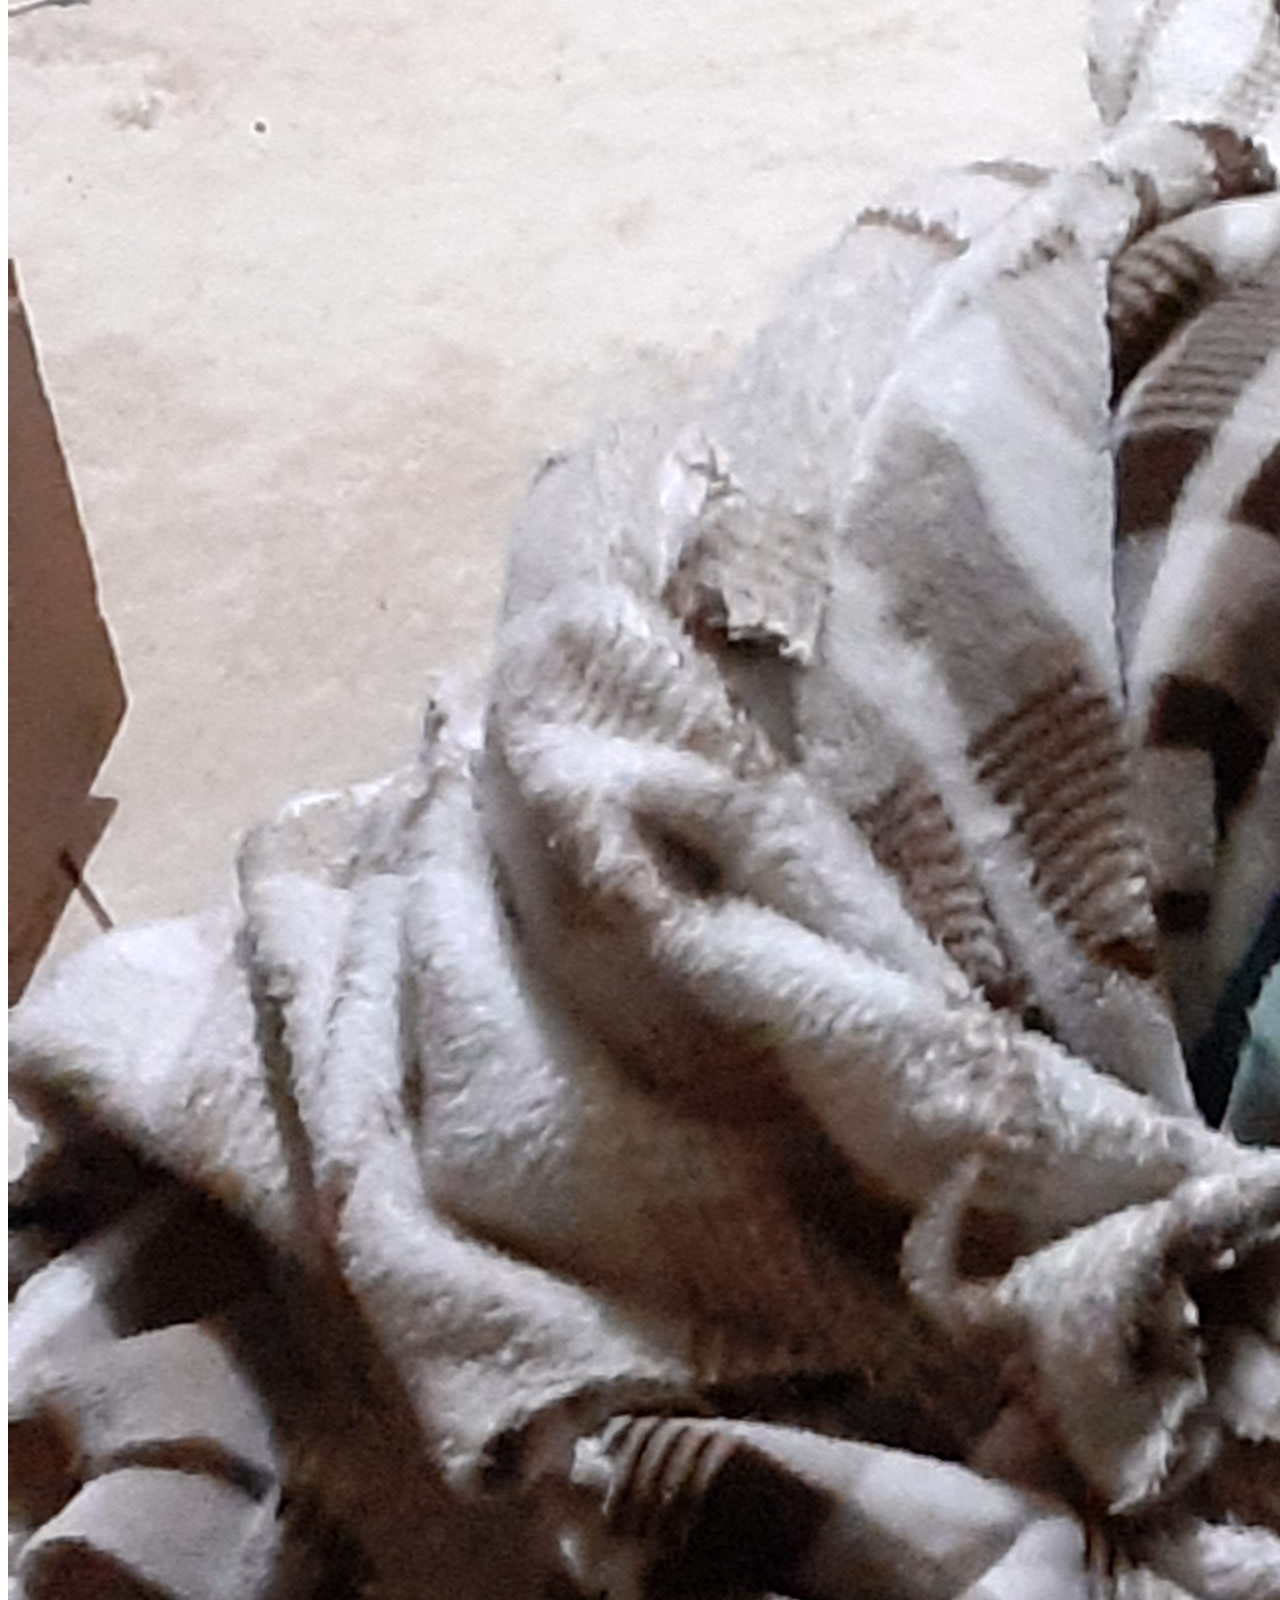
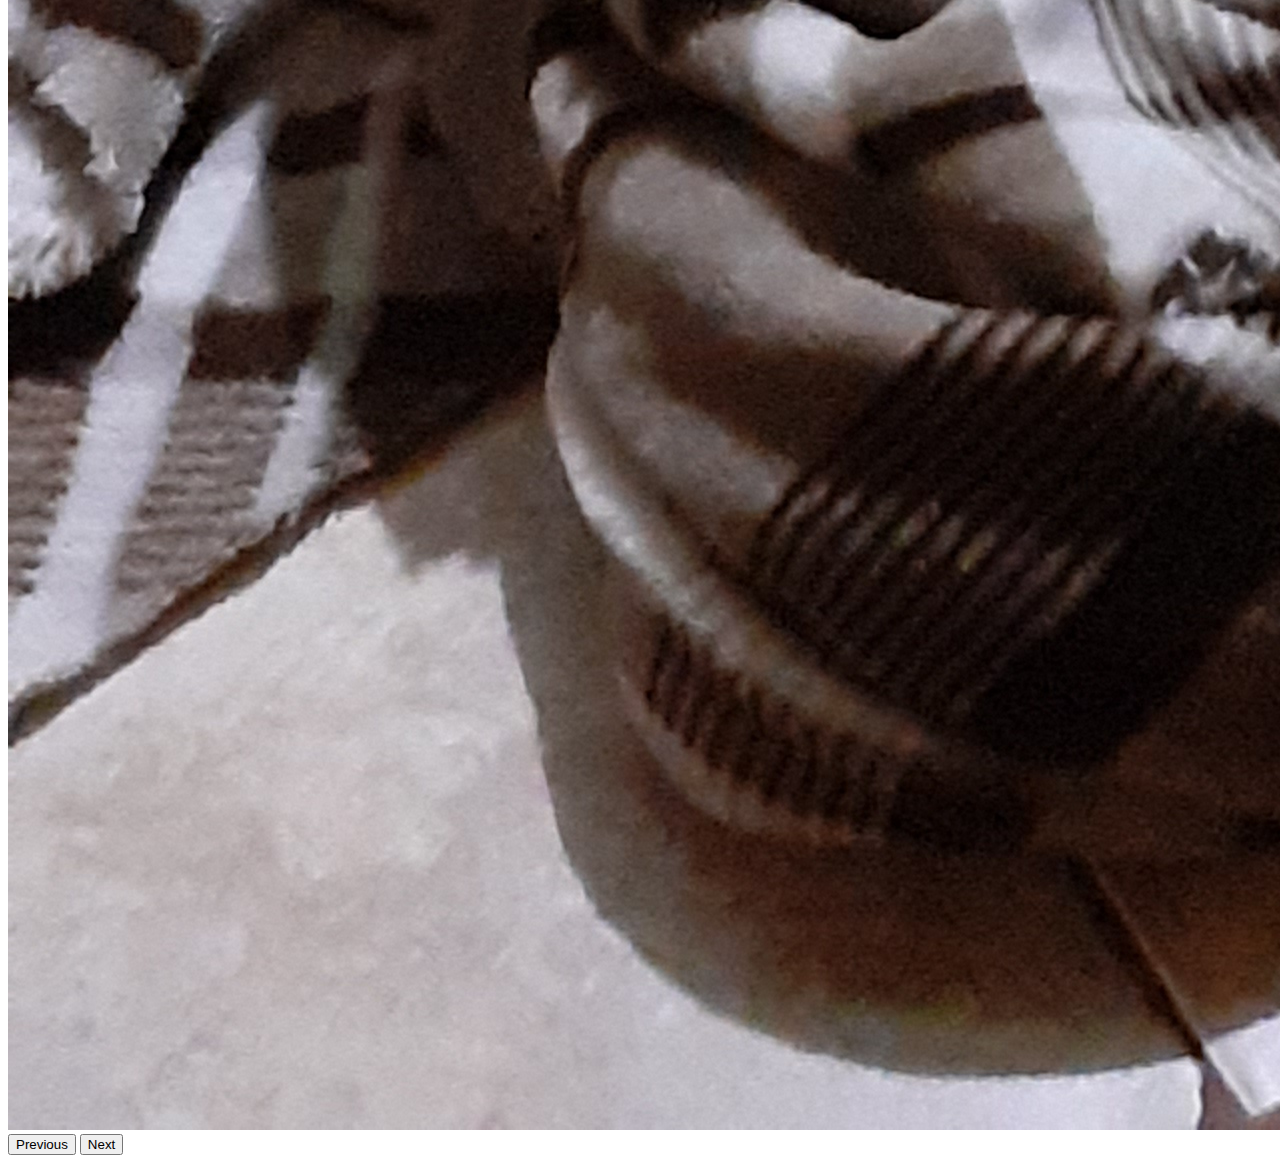
==== commit 0c073d6a: "cambio 8" ====
--- a/Bosstrap/index.html
+++ b/Bosstrap/index.html
@@ -46,17 +46,6 @@
       </nav>
       <div class="container">
         <div class="row">
-          <div class="col-10">
-            Columna 1 
-          </div>
-          <div class="col">
-            Columna 2 
-          </div>
-        </div>
-      </div>
-      
-      <div class="container">
-        <div class="row">
           <div class="p-3 mb-2 bg-success text-white"><p class="h2">Memes sobre perritos</p></div>
           <div class="col-6"><p class="h3">Pal susto</p><br><img src="col2.jpg" class="img-thumbnail" alt="120"></div>
           <div class="col-6">.<br><img src="col1.jpg" class="img-thumbnail" alt="120"></div>
